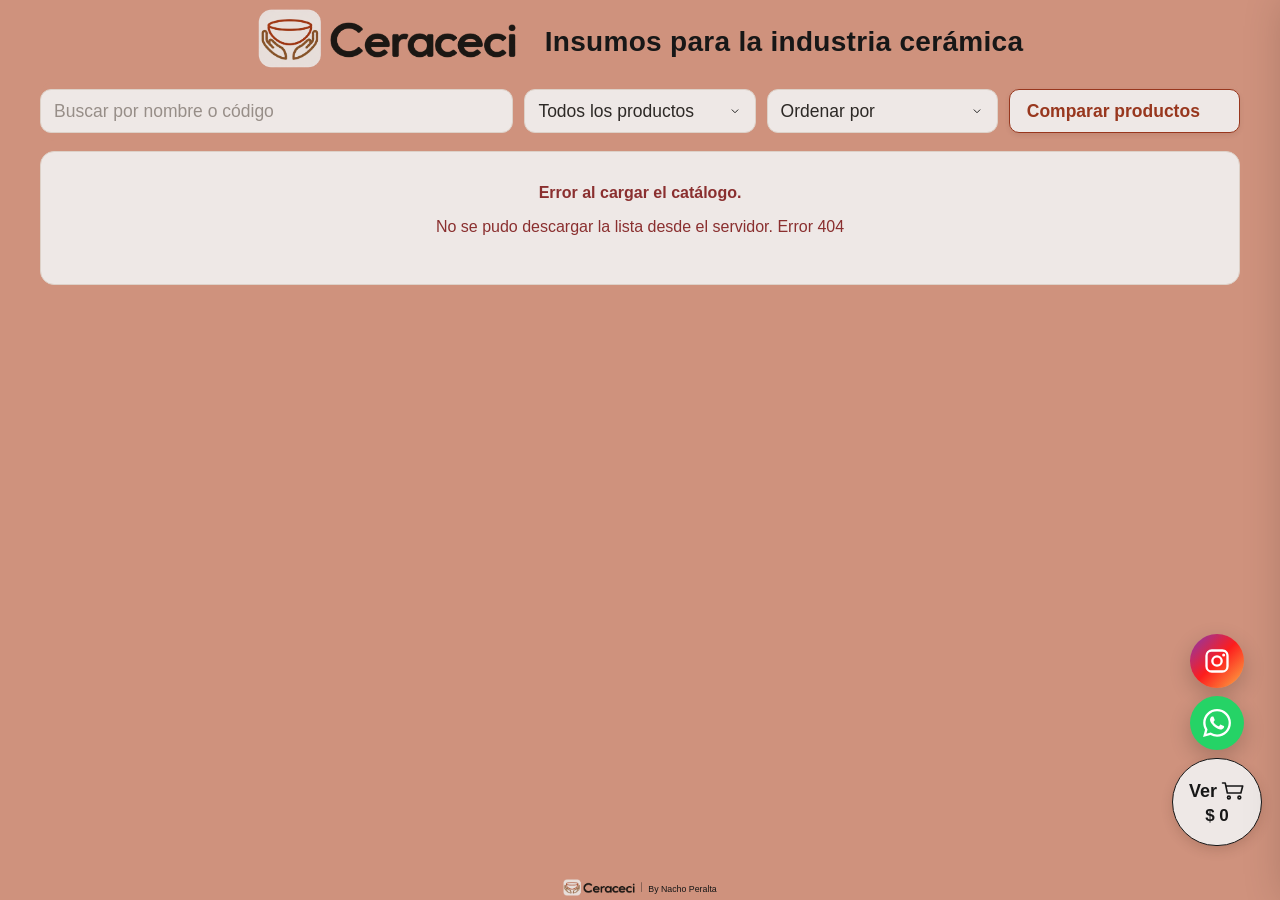
==== index.html @ 8c1fd9de "Add files via upload" ====
<!DOCTYPE html>
<html lang="es">
<head>
  <meta charset="UTF-8">

  <meta
    name="viewport"
    content="width=device-width, initial-scale=1.0"
  >

  <!-- CERACECI V322: PWA + iconos gris tarjeta + carga rápida -->
  <meta name="theme-color" content="#CF927D">
  <meta name="mobile-web-app-capable" content="yes">
  <meta name="apple-mobile-web-app-capable" content="yes">
  <meta name="apple-mobile-web-app-status-bar-style" content="default">
  <meta name="apple-mobile-web-app-title" content="Ceraceci">
  <link rel="icon" type="image/png" sizes="64x64" href="android-chrome-192x192-v322.png">
  <link rel="apple-touch-icon" sizes="180x180" href="android-chrome-192x192-v322.png">
  <link rel="manifest" href="manifest-v322.webmanifest">
  <link rel="preload" as="image" href="ceraceci-logo-horizontal-v323.png" type="image/png">

  <style id="ceraceci-loader-v312-style">
    /*
      V312 — loader a prueba de fallos.
      - Usa el logo aprobado exacto.
      - No oculta el catálogo mediante una clase en <html>.
      - Si JavaScript falla, la barra avanza por CSS y el overlay desaparece solo.
    */
    #ceraceciLoaderV312{
      position:fixed;
      inset:0;
      z-index:2147483000;
      box-sizing:border-box;
      display:flex;
      align-items:center;
      justify-content:center;
      padding:24px;
      background:#CF927D;
      opacity:1;
      visibility:visible;
      pointer-events:auto;
      transition:opacity .18s ease, visibility .18s ease;
      animation:ceraceciV312Failsafe .18s ease 4s forwards;
    }

    #ceraceciLoaderV312.ceraceci-loader-js-activo{
      animation:none;
    }

    #ceraceciLoaderV312.ceraceci-loader-saliendo{
      opacity:0;
      visibility:hidden;
      pointer-events:none;
    }

    #ceraceciLoaderV312 .ceraceci-loader-panel{
      width:min(92vw,520px);
      display:flex;
      flex-direction:column;
      align-items:center;
      justify-content:center;
      gap:23px;
      text-align:center;
      font-family:Manrope,system-ui,-apple-system,BlinkMacSystemFont,"Segoe UI",sans-serif;
      color:#111;
    }

    #ceraceciLoaderV312 .ceraceci-loader-logo{
      display:block;
      width:min(84vw,410px);
      height:auto;
      max-height:148px;
      object-fit:contain;
      object-position:center;
      user-select:none;
      pointer-events:none;
    }

    #ceraceciLoaderV312 .ceraceci-loader-mensaje{
      min-height:24px;
      font-size:18px;
      line-height:1.2;
      font-weight:700;
      color:#111;
    }

    #ceraceciLoaderV312 .ceraceci-loader-progreso{
      width:min(86vw,375px);
      display:block;
      margin-left:auto;
      margin-right:auto;
    }

    #ceraceciLoaderV312 .ceraceci-loader-progreso-linea{
      position:relative;
      height:12px;
      overflow:hidden;
      border-radius:999px;
      background:rgba(255,255,255,.40);
    }

    #ceraceciLoaderV312 .ceraceci-loader-progreso-relleno{
      position:absolute;
      inset:0 auto 0 0;
      width:2%;
      border-radius:inherit;
      background:#A73A1D;
      transition:width .16s linear;
      animation:ceraceciV312CssProgress 3.6s cubic-bezier(.18,.64,.28,1) forwards;
    }

    #ceraceciLoaderV312.ceraceci-loader-js-activo .ceraceci-loader-progreso-relleno{
      animation:none;
    }

    #ceraceciLoaderV312 .ceraceci-loader-progreso-texto{
      display:none;
      min-width:46px;
      text-align:right;
      font-size:16px;
      line-height:1;
      font-weight:800;
      color:#111;
    }

    #ceraceciLoaderV312.ceraceci-loader-js-activo .ceraceci-loader-progreso-texto{
      display:none;
    }

    @keyframes ceraceciV312CssProgress{
      0%{width:2%}
      35%{width:43%}
      70%{width:78%}
      100%{width:96%}
    }

    @keyframes ceraceciV312Failsafe{
      to{
        opacity:0;
        visibility:hidden;
        pointer-events:none;
      }
    }

    @media (max-width:650px){
      #ceraceciLoaderV312{
        padding:22px 16px;
      }
      #ceraceciLoaderV312 .ceraceci-loader-panel{
        gap:20px;
      }
      #ceraceciLoaderV312 .ceraceci-loader-logo{
        width:min(88vw,360px);
        max-height:132px;
      }
      #ceraceciLoaderV312 .ceraceci-loader-mensaje{
        font-size:17px;
      }
      #ceraceciLoaderV312 .ceraceci-loader-progreso{
        width:min(88vw,320px);
      }
    }
  </style>
<!--
    CERACECI: evita que navegadores móviles reutilicen una
    versión vieja del HTML durante demasiado tiempo.
  -->
  <meta http-equiv="Cache-Control" content="no-cache, no-store, must-revalidate">
  <meta http-equiv="Pragma" content="no-cache">
  <meta http-equiv="Expires" content="0">

  <title>Ceraceci - Catálogo</title>
  <meta name="ceraceci-version" content="322">
  <meta name="ceraceci-loader-version" content="322">

  <!--
    La hoja se carga de forma bloqueante para impedir que el navegador
    muestre el logo y el resto de la página antes de aplicar sus tamaños.
    El número de versión actualiza el archivo sin anular la caché en cada carga.
  -->
  <link rel="stylesheet" href="style.css?v=311">

  <style id="ajustes-v49">
    /* Presentaciones alineadas a la izquierda */
    .opciones-presentacion{
      display:flex !important;
      flex-wrap:wrap !important;
      flex-direction:row !important;
      justify-content:flex-start !important;
      gap:4px !important;
    }

    .selector-presentacion{
      margin-left:0 !important;
      margin-right:auto !important;
    }

    /* Reducción vertical proporcional y visible */
    .tarjeta-producto{
      padding-top:10px !important;
      padding-bottom:10px !important;
    }

    .encabezado-producto{
      gap:6px !important;
      padding-bottom:6px !important;
    }

    .bloque-presentaciones,
    .informacion-precio{
      padding-top:6px !important;
      padding-bottom:6px !important;
    }

    .titulo-opciones,
    .etiqueta-precio{
      margin-bottom:6px !important;
    }

    .selector-cantidad{
      padding-top:6px !important;
      padding-bottom:6px !important;
    }

    .total-producto{
      margin-bottom:6px !important;
      padding-top:8px !important;
      padding-bottom:8px !important;
    }

    .boton-presentacion,
    .selector-presentacion{
      min-height:28px !important;
      padding-top:4px !important;
      padding-bottom:4px !important;
    }

    .control-cantidad{
      height:30px !important;
    }

    .boton-cantidad,
    .cantidad{
      height:28px !important;
    }

    .agregar-carrito{
      min-height:33px !important;
      padding-top:5px !important;
      padding-bottom:5px !important;
    }

    @media (min-width:651px){
      /* Instagram, WhatsApp y carrito debajo */
      .acciones-flotantes{
        display:flex !important;
        flex-direction:column !important;
        align-items:flex-end !important;
      }

      .instagram-flotante{order:1 !important;}
      .whatsapp-flotante{order:2 !important;}
      .abrir-carrito{order:3 !important;}

      /*
       * Escritorio bastante más compacto:
       * reducción visible cercana al 22%, manteniendo proporciones.
       */
      .tarjeta-producto{
        min-height:320px !important;
        padding:9px !important;
      }

      .encabezado-producto{
        grid-template-rows:23px 1.9em .95em !important;
        row-gap:5px !important;
        min-height:78px !important;
        height:78px !important;
        padding-bottom:5px !important;
      }

      .fila-categoria-producto{
        min-height:23px !important;
        height:23px !important;
      }

      .categoria{
        padding:3px 7px !important;
        font-size:.63rem !important;
      }

      .compartir-producto{
        width:27px !important;
        height:27px !important;
      }

      .fila-titulo-producto{
        min-height:1.9em !important;
        height:1.9em !important;
      }

      .tarjeta-producto h2{
        min-height:1.9em !important;
        max-height:1.9em !important;
        font-size:.86rem !important;
        line-height:1.1 !important;
      }

      .codigo-producto{
        min-height:.95em !important;
        height:.95em !important;
        font-size:.59rem !important;
      }

      .bloque-presentaciones{
        min-height:46px !important;
        padding-top:5px !important;
        padding-bottom:5px !important;
      }

      .titulo-opciones,
      .etiqueta-precio{
        margin-bottom:5px !important;
        font-size:.62rem !important;
      }

      .boton-presentacion,
      .selector-presentacion{
        min-height:25px !important;
        padding-top:3px !important;
        padding-bottom:3px !important;
        font-size:.69rem !important;
      }

      .informacion-precio{
        min-height:50px !important;
        padding-top:5px !important;
        padding-bottom:5px !important;
      }

      .precio{
        font-size:1.22rem !important;
      }

      .selector-cantidad{
        min-height:36px !important;
        padding-top:5px !important;
        padding-bottom:5px !important;
      }

      .selector-cantidad > span{
        font-size:14px !important;
      }

      .control-cantidad{
        height:28px !important;
        grid-template-columns:28px 38px 28px !important;
      }

      .boton-cantidad,
      .cantidad{
        height:26px !important;
      }

      .total-producto{
        min-height:34px !important;
        margin-bottom:5px !important;
        padding:6px 8px !important;
      }

      .agregar-carrito{
        min-height:30px !important;
        padding:4px 8px !important;
        font-size:.78rem !important;
      }
    }

    @media (max-width:650px){
      /* Carrito, Instagram y WhatsApp */
      .acciones-flotantes{
        display:grid !important;
        grid-template-columns:minmax(132px,1fr) 42px 42px !important;
        align-items:center !important;
      }

      .abrir-carrito{
        grid-column:1 !important;
        grid-row:1 !important;
      }

      .instagram-flotante{
        grid-column:2 !important;
        grid-row:1 !important;
      }

      .whatsapp-flotante{
        grid-column:3 !important;
        grid-row:1 !important;
      }

      .tarjeta-producto{
        padding-top:8px !important;
        padding-bottom:8px !important;
      }

      .encabezado-producto{
        min-height:74px !important;
        gap:4px !important;
        padding-bottom:4px !important;
      }

      .bloque-presentaciones,
      .informacion-precio{
        padding-top:4px !important;
        padding-bottom:4px !important;
      }

      .titulo-opciones,
      .etiqueta-precio{
        margin-bottom:4px !important;
      }

      .boton-presentacion,
      .selector-presentacion{
        min-height:25px !important;
      }

      .precio{
        font-size:1.1rem !important;
      }

      .selector-cantidad{
        padding-top:4px !important;
        padding-bottom:4px !important;
      }

      .control-cantidad{
        height:30px !important;
      }

      .boton-cantidad,
      .cantidad{
        height:28px !important;
      }

      .total-producto{
        margin-bottom:4px !important;
        padding-top:6px !important;
        padding-bottom:6px !important;
      }

      .agregar-carrito{
        min-height:31px !important;
        padding-top:4px !important;
        padding-bottom:4px !important;
      }
    }

    @media (max-width:390px){
      .acciones-flotantes{
        grid-template-columns:minmax(116px,1fr) 40px 40px !important;
      }
    }
  

    /* Logo dentro de la cápsula del carrito */
    .logo-carrito{
      flex:0 0 auto;
      width:28px;
      height:28px;
      object-fit:contain;
      display:block;
    }

    /* El botón de presentación se adapta al contenido */
    .selector-presentacion{
      width:auto !important;
      max-width:100% !important;
      min-width:max-content !important;
    }

    @media (min-width:651px){
      /* Mitad de distancia entre logo principal y subtítulo */
      .logo-contenedor{
        gap:4px !important;
      }

      .selector-presentacion{
        width:auto !important;
        max-width:100% !important;
      }

      .logo-carrito{
        width:30px;
        height:30px;
      }
    }

    @media (max-width:650px){
      /* Mitad de distancia entre logo principal y subtítulo */
      .logo-contenedor{
        gap:3px !important;
      }

      .selector-presentacion{
        width:auto !important;
        max-width:100% !important;
      }

      .logo-carrito{
        width:25px;
        height:25px;
      }
    }

  

    /* =========================================
       V43 — ALINEACIÓN Y CONTROLES DE TARJETAS
    ========================================= */

    /* La cantidad solo cambia mediante − y + */
    .cantidad{
      pointer-events:none !important;
      user-select:none !important;
      cursor:default !important;
      caret-color:transparent !important;
    }

    /* El precio recupera proporción vertical */
    .precio{
      line-height:1.14 !important;
      letter-spacing:0 !important;
      font-stretch:normal !important;
    }

    /* Escritorio */
    @media (min-width:651px){
      /* Acercar Agregar a Total */
      .total-producto{
        margin-bottom:3px !important;
      }

      .agregar-carrito{
        margin-top:0 !important;
      }

      /* Precio menos aplastado */
      .precio{
        line-height:1.15 !important;
        font-weight:800 !important;
      }
    }

    /* Móvil: retícula fija para alinear todas las tarjetas */
    @media (max-width:650px){
      .tarjeta-producto{
        min-height:405px !important;
      }

      .encabezado-producto{
        display:grid !important;
        grid-template-rows:28px 2.3em 1.15em !important;
        row-gap:5px !important;
        min-height:98px !important;
        height:98px !important;
        padding-bottom:5px !important;
      }

      .fila-categoria-producto{
        min-height:28px !important;
        height:28px !important;
      }

      .fila-titulo-producto{
        min-height:2.3em !important;
        height:2.3em !important;
        overflow:hidden !important;
      }

      .tarjeta-producto h2{
        min-height:2.3em !important;
        max-height:2.3em !important;
        line-height:1.15 !important;
      }

      .codigo-producto{
        min-height:1.15em !important;
        height:1.15em !important;
        line-height:1.15 !important;
      }

      .codigo-producto:empty{
        visibility:hidden !important;
      }

      .bloque-presentaciones{
        min-height:62px !important;
      }

      .informacion-precio{
        min-height:55px !important;
      }

      .selector-cantidad{
        min-height:39px !important;
      }

      .total-producto{
        min-height:42px !important;
      }

      .agregar-carrito{
        min-height:34px !important;
        margin-top:0 !important;
      }

      .precio{
        line-height:1.14 !important;
      }
    }

  

    /* =========================================
       V44 — RETÍCULA FINAL DE TARJETAS
    ========================================= */

    /* La cantidad solo cambia con − y + */
    .cantidad{
      pointer-events:none !important;
      user-select:none !important;
      cursor:default !important;
      caret-color:transparent !important;
    }

    /* Precio con proporción vertical normal */
    .precio{
      line-height:1.14 !important;
      font-stretch:normal !important;
      letter-spacing:0 !important;
    }

    /* Mismo margen inferior que superior */
    .tarjeta-producto{
      padding-bottom:10px !important;
    }

    .agregar-carrito{
      margin-bottom:0 !important;
    }

    /* ESCRITORIO */
    @media (min-width:651px){

      /* Encabezado: nombre y código en filas separadas sin solaparse */
      .encabezado-producto{
        display:grid !important;
        grid-template-rows:25px 2.4em 1.15em !important;
        row-gap:6px !important;
        min-height:92px !important;
        height:92px !important;
        padding-bottom:6px !important;
      }

      .fila-categoria-producto{
        min-height:25px !important;
        height:25px !important;
      }

      .fila-titulo-producto{
        min-height:2.4em !important;
        height:2.4em !important;
        overflow:hidden !important;
      }

      .tarjeta-producto h2{
        min-height:2.4em !important;
        max-height:2.4em !important;
        line-height:1.18 !important;
        font-size:.88rem !important;
        overflow:hidden !important;
      }

      .codigo-producto{
        min-height:1.15em !important;
        height:1.15em !important;
        line-height:1.15 !important;
        margin:0 !important;
      }

      .codigo-producto:empty{
        visibility:hidden !important;
      }

      /* Mantener todas las tarjetas alineadas */
      .bloque-presentaciones{
        min-height:50px !important;
      }

      .informacion-precio{
        min-height:54px !important;
      }

      .selector-cantidad{
        min-height:38px !important;
      }

      .total-producto{
        min-height:36px !important;
        margin-bottom:3px !important;
      }

      /* Acercar Agregar a Total */
      .agregar-carrito{
        margin-top:0 !important;
      }

      /* El precio unitario deja de verse aplastado */
      .precio{
        line-height:1.16 !important;
        font-weight:800 !important;
      }

      /* Reducir el espacio inferior real */
      .tarjeta-producto{
        min-height:0 !important;
        height:auto !important;
        padding-bottom:9px !important;
      }
    }

    /* MÓVIL */
    @media (max-width:650px){

      /* Retícula uniforme sin espacio vacío debajo */
      .tarjeta-producto{
        min-height:0 !important;
        height:auto !important;
        padding-bottom:8px !important;
      }

      .encabezado-producto{
        display:grid !important;
        grid-template-rows:28px 2.3em 1.15em !important;
        row-gap:5px !important;
        min-height:98px !important;
        height:98px !important;
        padding-bottom:5px !important;
      }

      .fila-categoria-producto{
        min-height:28px !important;
        height:28px !important;
      }

      .fila-titulo-producto{
        min-height:2.3em !important;
        height:2.3em !important;
        overflow:hidden !important;
      }

      .tarjeta-producto h2{
        min-height:2.3em !important;
        max-height:2.3em !important;
        line-height:1.15 !important;
      }

      .codigo-producto{
        min-height:1.15em !important;
        height:1.15em !important;
        line-height:1.15 !important;
      }

      .codigo-producto:empty{
        visibility:hidden !important;
      }

      .bloque-presentaciones{
        min-height:62px !important;
      }

      .informacion-precio{
        min-height:55px !important;
      }

      .selector-cantidad{
        min-height:39px !important;
      }

      .total-producto{
        min-height:42px !important;
        margin-bottom:5px !important;
      }

      .agregar-carrito{
        margin-top:0 !important;
        margin-bottom:0 !important;
      }

      .precio{
        line-height:1.14 !important;
      }
    }

  

    /* =========================================
       V45 — PRECIO UNITARIO Y TOTAL EN UNA FILA
    ========================================= */

    .informacion-precio,
    .total-producto{
      display:flex !important;
      align-items:center !important;
      justify-content:space-between !important;
      gap:10px !important;
    }

    .etiqueta-precio,
    .etiqueta-total{
      margin:0 !important;
      min-width:0 !important;
      color:var(--color-texto-suave) !important;
      font-size:.67rem !important;
      line-height:1 !important;
      text-transform:uppercase !important;
      letter-spacing:.07em !important;
    }

    .precio,
    .precio-total{
      margin:0 !important;
      margin-left:auto !important;
      text-align:right !important;
      white-space:nowrap !important;
    }

    @media (min-width:651px){
      .etiqueta-precio{
        display:flex !important;
        flex-direction:row !important;
        align-items:center !important;
        gap:.28em !important;
        white-space:nowrap !important;
      }

      .informacion-precio{
        min-height:46px !important;
        padding-top:5px !important;
        padding-bottom:5px !important;
      }

      .total-producto{
        min-height:36px !important;
      }
    }

    @media (max-width:650px){
      .etiqueta-precio{
        display:grid !important;
        grid-template-rows:auto auto !important;
        align-content:center !important;
        justify-items:start !important;
        gap:0 !important;
        width:max-content !important;
        max-width:4.6em !important;
        line-height:.88 !important;
      }

      .precio-palabra,
      .unitario-palabra{
        display:block !important;
      }

      .informacion-precio{
        min-height:42px !important;
        padding-top:5px !important;
        padding-bottom:5px !important;
      }

      .precio{
        align-self:center !important;
        font-size:1.14rem !important;
        line-height:1.08 !important;
      }

      .total-producto{
        min-height:42px !important;
      }

      .etiqueta-total{
        display:block !important;
        width:max-content !important;
      }

      .precio-total{
        align-self:center !important;
      }
    }

  

    /* =========================================
       V46 — AJUSTES DE PRECIO, TOTAL Y PRESENTACIÓN
    ========================================= */

    /* Mayúscula inicial, resto en minúsculas */
    .titulo-opciones,
    .etiqueta-precio,
    .etiqueta-total{
      text-transform:none !important;
      letter-spacing:0 !important;
    }

    /* Cápsula Total más baja */
    .total-producto{
      min-height:0 !important;
      padding-top:5px !important;
      padding-bottom:5px !important;
    }

    /* MÓVIL */
    @media (max-width:650px){

      /*
       * Duplicar la separación entre Precio y Unitario
       * sin aumentar la altura total del bloque:
       * se aprovecha el espacio libre superior e inferior.
       */
      .etiqueta-precio{
        grid-template-rows:auto auto !important;
        align-content:space-between !important;
        height:2.35em !important;
        line-height:1 !important;
      }

      .precio-palabra,
      .unitario-palabra{
        line-height:1 !important;
      }

      .informacion-precio{
        min-height:42px !important;
        height:42px !important;
        padding-top:3px !important;
        padding-bottom:3px !important;
      }

      /* Presentación: 6 px iguales arriba, entre elementos y abajo */
      .bloque-presentaciones{
        display:grid !important;
        grid-template-rows:auto auto !important;
        row-gap:6px !important;
        min-height:0 !important;
        padding-top:6px !important;
        padding-bottom:6px !important;
      }

      .titulo-opciones{
        margin:0 !important;
      }

      .opciones-presentacion,
      .selector-presentacion{
        margin-top:0 !important;
        margin-bottom:0 !important;
      }

      /* Total apenas contiene texto y precio */
      .total-producto{
        min-height:0 !important;
        height:auto !important;
        padding-top:4px !important;
        padding-bottom:4px !important;
      }
    }

    /* ESCRITORIO */
    @media (min-width:651px){
      .total-producto{
        min-height:0 !important;
        height:auto !important;
        padding-top:5px !important;
        padding-bottom:5px !important;
      }
    }

  

    /* =========================================
       V47 — TIPOGRAFÍA UNIFICADA SIN CAMBIAR ALTURAS
    ========================================= */

    /*
     * Código, Presentación, Precio unitario, Cantidad y Total
     * usan exactamente el mismo tamaño y un tono más oscuro.
     */
    .codigo-producto,
    .titulo-opciones,
    .etiqueta-precio,
    .selector-cantidad > span,
    .etiqueta-total,
    .total-producto > span{
      color:#4a433e !important;
      font-size:.78rem !important;
      font-weight:500 !important;
      line-height:1 !important;
      letter-spacing:0 !important;
      text-transform:none !important;
    }

    /*
     * El valor de Precio unitario nunca supera el tamaño
     * del nombre del producto.
     */
    .precio{
      font-size:1rem !important;
      line-height:1.12 !important;
    }

    /* No modificar dimensiones de bloques, cápsulas ni tarjetas. */
    @media (min-width:651px){
      .codigo-producto,
      .titulo-opciones,
      .etiqueta-precio,
      .selector-cantidad > span,
      .etiqueta-total,
      .total-producto > span{
        font-size:.78rem !important;
      }

      .precio{
        font-size:.88rem !important;
      }
    }

    @media (max-width:650px){
      .codigo-producto,
      .titulo-opciones,
      .etiqueta-precio,
      .selector-cantidad > span,
      .etiqueta-total,
      .total-producto > span{
        font-size:.78rem !important;
      }

      .precio{
        font-size:.86rem !important;
      }
    }

  

    /* =========================================
       V48 — ALINEACIÓN Y JERARQUÍA DE PRECIOS
    ========================================= */

    /* Precio unitario sin negrita; Total en negrita */
    .precio{
      font-weight:400 !important;
      font-family:Arial, Helvetica, sans-serif !important;
      font-stretch:normal !important;
      transform:none !important;
    }

    .precio-total{
      font-weight:800 !important;
    }

    /* Código: etiqueta normal y valor más pequeño */
    .codigo-etiqueta{
      font-size:1em !important;
      font-weight:500 !important;
    }

    .codigo-valor{
      font-size:.82em !important;
      font-weight:400 !important;
    }

    /* Flecha blanca en el selector Kanthal */
    .selector-presentacion{
      color:#fff !important;
      background-image:
        url("data:image/svg+xml,%3Csvg xmlns='http://www.w3.org/2000/svg' width='14' height='14' viewBox='0 0 24 24'%3E%3Cpath d='m7 10 5 5 5-5' fill='none' stroke='%23ffffff' stroke-width='2' stroke-linecap='round' stroke-linejoin='round'/%3E%3C/svg%3E") !important;
      background-repeat:no-repeat !important;
      background-position:right 13px center !important;
      background-size:14px 14px !important;
    }

    /* ESCRITORIO */
    @media (min-width:651px){
      /*
       * Precio unitario, selector de cantidad y Total
       * comparten el mismo eje central horizontal.
       */
      .informacion-precio,
      .selector-cantidad,
      .total-producto{
        display:grid !important;
        grid-template-columns:minmax(0,1fr) 106px !important;
        align-items:center !important;
        column-gap:10px !important;
      }

      .etiqueta-precio,
      .selector-cantidad > span,
      .etiqueta-total{
        grid-column:1 !important;
        justify-self:start !important;
      }

      .precio,
      .control-cantidad,
      .precio-total{
        grid-column:2 !important;
        justify-self:center !important;
        text-align:center !important;
        margin-left:0 !important;
      }

      /* Precio unitario menos achatado, como el Total */
      .precio{
        line-height:1.2 !important;
        letter-spacing:0 !important;
        white-space:nowrap !important;
      }

      .precio-total{
        line-height:1.2 !important;
        white-space:nowrap !important;
      }
    }

    /* MÓVIL */
    @media (max-width:650px){
      /* Ambos precios comparten exactamente el mismo borde derecho */
      .informacion-precio,
      .total-producto{
        display:grid !important;
        grid-template-columns:minmax(0,1fr) auto !important;
        align-items:center !important;
        column-gap:8px !important;
      }

      .etiqueta-precio,
      .etiqueta-total{
        grid-column:1 !important;
        justify-self:start !important;
      }

      .precio,
      .precio-total{
        grid-column:2 !important;
        justify-self:end !important;
        text-align:right !important;
        margin-left:0 !important;
        min-width:0 !important;
      }
    }

  

    /* =========================================
       V49 — PRESENTACIÓN, TOTAL Y CANTIDAD
    ========================================= */

    /* El precio unitario vuelve a estar en negrita */
    .precio{
      font-weight:700 !important;
    }

    /* Total más grande y en negrita, pero menor que el nombre */
    .etiqueta-total,
    .total-producto > span{
      font-size:.84rem !important;
      font-weight:700 !important;
      line-height:1 !important;
    }

    /* ESCRITORIO */
    @media (min-width:651px){
      /* Presentación y botones en la misma línea */
      .bloque-presentaciones{
        display:grid !important;
        grid-template-columns:auto minmax(0,1fr) !important;
        align-items:center !important;
        column-gap:10px !important;
        min-height:0 !important;
      }

      .titulo-opciones{
        margin:0 !important;
        grid-column:1 !important;
        white-space:nowrap !important;
      }

      .opciones-presentacion,
      .selector-presentacion{
        grid-column:2 !important;
        justify-self:end !important;
        margin-top:0 !important;
        margin-bottom:0 !important;
      }

      /* El número central de − 1 + un poco más chico */
      .cantidad{
        font-size:.82rem !important;
      }

      /* Mantener − y + con su tamaño actual */
      .boton-cantidad{
        font-size:1rem !important;
      }

      .etiqueta-total,
      .total-producto > span{
        font-size:.84rem !important;
      }
    }

    /* MÓVIL */
    @media (max-width:650px){
      .etiqueta-total,
      .total-producto > span{
        font-size:.82rem !important;
      }
    }

  </style>


  <style id="redisenio-tarjetas-v1">
    /* Fotos, detalles desplegables y selección para comparar */
    .acciones-producto{
      display:flex;
      flex:0 0 auto;
      align-items:center;
      gap:5px;
    }

    .boton-comparar{
      display:inline-flex;
      align-items:center;
      justify-content:center;
      gap:4px;
      min-height:27px;
      padding:4px 7px;
      color:var(--color-principal);
      font-size:.64rem;
      font-weight:700;
      line-height:1;
      background:var(--color-control);
      border:1px solid var(--color-borde);
      border-radius:999px;
      cursor:pointer;
    }

    .boton-comparar:hover,
    .boton-comparar.seleccionado{
      color:#fff;
      background:var(--color-principal);
      border-color:var(--color-principal);
    }

    .icono-comparar{
      font-size:.85rem;
      line-height:1;
    }

    body .fila-categoria-producto .categoria{
      max-width:calc(100% - 128px) !important;
    }

    .contenedor-foto-producto{
      display:grid;
      place-items:center;
      width:100%;
      height:150px;
      margin-top:8px;
      overflow:hidden;
      background:var(--color-fondo);
      border:1px solid var(--color-borde);
      border-radius:10px;
    }

    .contenedor-foto-producto.sin-foto{
      background:#eee8e3;
    }

    .foto-producto{
      display:block;
      width:100%;
      height:100%;
      padding:7px;
      object-fit:contain;
    }

    .foto-producto.foto-placeholder{
      width:54%;
      height:54%;
      padding:0;
      opacity:.28;
    }

    .zona-detalles-producto{
      padding:7px 0;
      border-bottom:1px solid var(--color-borde);
    }

    .ver-detalles{
      width:100%;
      min-height:30px;
      padding:5px 8px;
      color:var(--color-principal);
      font-size:.72rem;
      font-weight:700;
      background:transparent;
      border:1px solid var(--color-principal);
      border-radius:8px;
      cursor:pointer;
    }

    .ver-detalles:hover{
      color:#fff;
      background:var(--color-principal);
    }

    .detalles-producto{
      margin-top:7px;
      padding:8px;
      color:#4a433e;
      font-size:.72rem;
      line-height:1.35;
      background:#eee8e3;
      border-radius:8px;
    }

    .detalles-producto[hidden],
    .barra-comparacion[hidden],
    .seccion-comparacion[hidden],
    #productos[hidden]{
      display:none !important;
    }

    .grupo-detalle-producto + .grupo-detalle-producto{
      margin-top:8px;
    }

    .grupo-detalle-producto strong{
      display:block;
      margin-bottom:3px;
      color:var(--color-texto);
    }

    .grupo-detalle-producto p,
    .detalle-pendiente{
      margin:0;
      white-space:pre-line;
    }

    /* Barra que aparece al elegir productos */
    .barra-comparacion{
      position:sticky;
      top:78px;
      z-index:9;
      display:flex;
      align-items:center;
      justify-content:space-between;
      gap:10px;
      margin:0 0 10px;
      padding:9px 11px;
      background:rgba(238,225,216,.97);
      border:1px solid #d2b7ac;
      border-radius:12px;
      box-shadow:var(--sombra);
      backdrop-filter:blur(8px);
    }

    .barra-comparacion p{
      margin:0;
      color:var(--color-principal-oscuro);
      font-size:.78rem;
      font-weight:700;
    }

    .acciones-barra-comparacion{
      display:flex;
      align-items:center;
      gap:7px;
    }

    .limpiar-comparacion,
    .abrir-comparacion,
    .volver-catalogo,
    .limpiar-comparacion-vista{
      min-height:34px;
      padding:6px 10px;
      font-size:.75rem;
      font-weight:700;
      border-radius:8px;
      cursor:pointer;
    }

    .limpiar-comparacion,
    .volver-catalogo,
    .limpiar-comparacion-vista{
      color:var(--color-principal);
      background:var(--color-control);
      border:1px solid var(--color-principal);
    }

    .abrir-comparacion{
      color:#fff;
      background:var(--color-principal);
      border:1px solid var(--color-principal);
    }

    .abrir-comparacion:disabled{
      cursor:not-allowed;
      opacity:.45;
    }

    /* Comparación dentro de la misma página */
    .seccion-comparacion{
      width:100%;
    }

    body.comparacion-abierta .busqueda,
    body.comparacion-abierta #estado{
      display:none !important;
    }

    .encabezado-comparacion{
      display:grid;
      grid-template-columns:auto minmax(0,1fr) auto;
      align-items:center;
      gap:12px;
      margin-bottom:12px;
      padding:10px;
      background:#eee8e3;
      border:1px solid var(--color-borde);
      border-radius:12px;
    }

    .encabezado-comparacion h1,
    .encabezado-comparacion p{
      margin:0;
      text-align:center;
    }

    .encabezado-comparacion h1{
      color:var(--color-principal-oscuro);
      font-size:1.1rem;
    }

    .encabezado-comparacion p{
      margin-top:2px;
      color:var(--color-texto-suave);
      font-size:.72rem;
    }

    .productos-comparados{
      width:100%;
      gap:8px;
    }

    .productos-comparados[data-cantidad="2"]{
      grid-template-columns:repeat(2,minmax(0,1fr));
    }

    .productos-comparados[data-cantidad="3"]{
      grid-template-columns:repeat(3,minmax(0,1fr));
    }

    .productos-comparados[data-cantidad="4"]{
      grid-template-columns:repeat(4,minmax(0,1fr));
    }

    body .productos-comparados .tarjeta-comparacion{
      min-width:0 !important;
      min-height:0 !important;
      height:auto !important;
      padding:7px !important;
    }

    body .tarjeta-comparacion .encabezado-producto{
      display:flex !important;
      flex-direction:column !important;
      gap:4px !important;
      min-height:0 !important;
      height:auto !important;
      padding-bottom:5px !important;
    }

    body .tarjeta-comparacion .fila-categoria-producto,
    body .tarjeta-comparacion .fila-titulo-producto,
    body .tarjeta-comparacion .codigo-producto{
      min-height:0 !important;
      height:auto !important;
    }

    body .tarjeta-comparacion .fila-categoria-producto .categoria{
      max-width:calc(100% - 30px) !important;
    }

    .tarjeta-comparacion .compartir-producto{
      display:none;
    }

    .tarjeta-comparacion .boton-comparar{
      width:26px;
      min-width:26px;
      min-height:26px;
      padding:0;
      border-radius:50%;
    }

    .tarjeta-comparacion .texto-comparar{
      display:none;
    }

    body .tarjeta-comparacion h2{
      min-height:2.3em !important;
      max-height:2.3em !important;
      font-size:.74rem !important;
      line-height:1.15 !important;
    }

    body .tarjeta-comparacion .codigo-producto{
      overflow:hidden;
      font-size:.59rem !important;
      text-overflow:ellipsis;
      white-space:nowrap;
    }

    .tarjeta-comparacion .contenedor-foto-producto{
      height:auto;
      aspect-ratio:1 / 1;
      margin-top:5px;
      border-radius:7px;
    }

    .tarjeta-comparacion .zona-detalles-producto{
      padding:5px 0;
    }

    .tarjeta-comparacion .ver-detalles{
      min-height:26px;
      padding:3px;
      font-size:.61rem;
    }

    .tarjeta-comparacion .detalles-producto{
      margin-top:4px;
      padding:5px;
      font-size:.6rem;
    }

    body .productos-comparados .bloque-presentaciones{
      display:block !important;
      min-height:0 !important;
      padding:5px 0 !important;
    }

    .productos-comparados .titulo-opciones{
      display:block !important;
      margin:0 0 4px !important;
      font-size:.61rem !important;
    }

    body .productos-comparados .selector-presentacion{
      display:block !important;
      width:100% !important;
      min-width:0 !important;
      max-width:100% !important;
      min-height:27px !important;
      padding:3px 17px 3px 4px !important;
      font-size:.59rem !important;
      background-position:right 3px center !important;
      background-size:10px 10px !important;
    }

    body .productos-comparados .informacion-precio,
    body .productos-comparados .selector-cantidad,
    body .productos-comparados .total-producto{
      display:flex !important;
      align-items:center !important;
      justify-content:space-between !important;
      gap:3px !important;
      min-height:0 !important;
      height:auto !important;
      padding:5px 0 !important;
    }

    body .productos-comparados .total-producto{
      margin-bottom:4px !important;
      padding:5px !important;
    }

    .productos-comparados .etiqueta-precio,
    .productos-comparados .selector-cantidad > span,
    .productos-comparados .total-producto > span{
      display:block !important;
      font-size:.58rem !important;
      line-height:1 !important;
    }

    body .productos-comparados .precio,
    body .productos-comparados .precio-total{
      margin:0 !important;
      font-size:.66rem !important;
      line-height:1 !important;
      text-align:right !important;
      white-space:nowrap;
    }

    body .productos-comparados .control-cantidad{
      width:68px !important;
      height:26px !important;
      grid-template-columns:repeat(3,minmax(0,1fr)) !important;
    }

    body .productos-comparados .boton-cantidad,
    body .productos-comparados .cantidad{
      height:24px !important;
      font-size:.68rem !important;
    }

    body .productos-comparados .agregar-carrito{
      min-height:29px !important;
      padding:3px !important;
      font-size:.64rem !important;
    }

    @media (max-width:650px){
      body .fila-categoria-producto .categoria{
        max-width:calc(100% - 69px) !important;
      }

      .boton-comparar{
        width:27px;
        min-width:27px;
        padding:0;
        border-radius:50%;
      }

      .boton-comparar .texto-comparar{
        display:none;
      }

      .contenedor-foto-producto{
        height:112px;
        margin-top:6px;
      }

      .barra-comparacion{
        top:103px;
        padding:7px 8px;
      }

      .barra-comparacion p{
        max-width:120px;
        font-size:.66rem;
        line-height:1.1;
      }

      .limpiar-comparacion,
      .abrir-comparacion{
        min-height:31px;
        padding:4px 7px;
        font-size:.65rem;
      }

      .encabezado-comparacion{
        grid-template-columns:1fr auto;
        gap:7px;
        padding:8px;
      }

      .encabezado-comparacion > div{
        grid-column:1 / -1;
        grid-row:1;
      }

      .volver-catalogo{
        grid-column:1;
        grid-row:2;
      }

      .limpiar-comparacion-vista{
        grid-column:2;
        grid-row:2;
      }

      .productos-comparados{
        gap:4px;
      }

      body .productos-comparados .tarjeta-comparacion{
        padding:4px !important;
        border-radius:8px !important;
      }

      .tarjeta-comparacion .categoria{
        padding:2px 3px !important;
        font-size:.46rem !important;
      }

      .tarjeta-comparacion .logo-categoria{
        display:none;
      }

      .tarjeta-comparacion .boton-comparar{
        width:21px;
        min-width:21px;
        min-height:21px;
        font-size:.58rem;
      }

      body .tarjeta-comparacion h2{
        font-size:.57rem !important;
      }

      body .tarjeta-comparacion .codigo-producto{
        font-size:.46rem !important;
      }

      .tarjeta-comparacion .ver-detalles{
        min-height:23px;
        font-size:.49rem;
      }

      .productos-comparados .titulo-opciones,
      .productos-comparados .etiqueta-precio,
      .productos-comparados .selector-cantidad > span,
      .productos-comparados .total-producto > span{
        font-size:.46rem !important;
      }

      body .productos-comparados .selector-presentacion{
        min-height:24px !important;
        font-size:.48rem !important;
      }

      body .productos-comparados .informacion-precio,
      body .productos-comparados .selector-cantidad,
      body .productos-comparados .total-producto{
        display:block !important;
        padding:4px 0 !important;
      }

      body .productos-comparados .precio,
      body .productos-comparados .precio-total{
        display:block !important;
        margin-top:3px !important;
        font-size:.57rem !important;
        text-align:left !important;
      }

      body .productos-comparados .control-cantidad{
        width:100% !important;
        margin-top:3px;
      }

      body .productos-comparados .agregar-carrito{
        min-height:26px !important;
        font-size:.5rem !important;
      }

      .productos-comparados .icono-agregar{
        display:none;
      }
    }
  </style>

  <style id="compra-compacta-v1">
    /* Precio, cantidad y carrito en una sola fila */
    .fila-compra{
      display:grid;
      grid-template-columns:auto auto auto;
      align-items:center;
      justify-content:space-between;
      gap:4px;
      margin-top:auto;
      padding-top:6px;
    }

    body .fila-compra .informacion-precio,
    body .fila-compra .selector-cantidad{
      display:block !important;
      min-width:0 !important;
      min-height:0 !important;
      height:auto !important;
      margin:0 !important;
      padding:0 !important;
      border:0 !important;
    }

    body .fila-compra .precio{
      display:block !important;
      margin:0 !important;
      color:var(--color-principal) !important;
      font-size:1.32rem !important;
      font-weight:800 !important;
      line-height:1 !important;
      letter-spacing:-.025em !important;
      text-align:left !important;
      white-space:nowrap !important;
    }

    body .fila-compra .control-cantidad{
      width:94px !important;
      height:34px !important;
      grid-template-columns:28px 36px 28px !important;
    }

    body .fila-compra .boton-cantidad,
    body .fila-compra .cantidad{
      height:32px !important;
    }

    body .fila-compra .agregar-carrito{
      display:grid !important;
      place-items:center !important;
      width:40px !important;
      min-width:40px !important;
      height:36px !important;
      min-height:36px !important;
      margin:0 !important;
      padding:0 !important;
      border-radius:8px !important;
    }

    .fila-compra .icono-agregar{
      display:grid !important;
      place-items:center;
      width:24px;
      height:24px;
      color:#fff;
    }

    .fila-compra .icono-agregar svg{
      display:block;
      width:24px;
      height:24px;
      fill:none;
      stroke:currentColor;
      stroke-width:2.15;
      stroke-linecap:round;
      stroke-linejoin:round;
    }

    @media (max-width:650px){
      .fila-compra{
        grid-template-columns:auto auto auto;
        justify-content:space-between;
        gap:2px;
        padding-top:5px;
      }

      body .fila-compra .precio{
        font-size:1.29rem !important;
      }

      body .fila-compra .control-cantidad{
        width:60px !important;
        height:30px !important;
        grid-template-columns:19px 22px 19px !important;
      }

      body .fila-compra .boton-cantidad,
      body .fila-compra .cantidad{
        height:28px !important;
        font-size:.78rem !important;
      }

      body .fila-compra .agregar-carrito{
        width:30px !important;
        min-width:30px !important;
        height:30px !important;
        min-height:30px !important;
      }

      .fila-compra .icono-agregar,
      .fila-compra .icono-agregar svg{
        width:20px;
        height:20px;
      }
    }
  </style>

  <style id="fotos-completas-v1">
    /* Muestra cada foto completa, centrada y sin deformarla ni recortarla. */
    body .contenedor-foto-producto{
      position:relative;
      min-width:0;
      min-height:0;
      padding:0;
    }

    body .contenedor-foto-producto .foto-producto:not(.foto-placeholder){
      display:block !important;
      position:absolute !important;
      top:7px !important;
      right:7px !important;
      bottom:7px !important;
      left:7px !important;
      width:calc(100% - 14px) !important;
      height:calc(100% - 14px) !important;
      max-width:none !important;
      max-height:none !important;
      padding:0 !important;
      object-fit:contain !important;
      object-position:center center !important;
    }

    @media (max-width:650px){
      body .contenedor-foto-producto .foto-producto:not(.foto-placeholder){
        top:5px !important;
        right:5px !important;
        bottom:5px !important;
        left:5px !important;
        width:calc(100% - 10px) !important;
        height:calc(100% - 10px) !important;
      }
    }
  </style>

  <style id="comparacion-movil-v1">
    /* Más separación para evitar tocar Compartir al elegir Comparar. */
    body .acciones-producto{
      gap:10px !important;
    }

    @media (max-width:650px){
      /* Queda debajo del buscador fijo y nunca se oculta parcialmente. */
      body .barra-comparacion{
        top:122px !important;
        z-index:11 !important;
      }

      /* En comparación: dos tarjetas por fila. */
      body .productos-comparados,
      body .productos-comparados[data-cantidad="2"],
      body .productos-comparados[data-cantidad="3"],
      body .productos-comparados[data-cantidad="4"]{
        grid-template-columns:repeat(2,minmax(0,1fr)) !important;
        gap:8px !important;
      }

      body .productos-comparados .tarjeta-comparacion{
        padding:8px !important;
      }

      body .productos-comparados .tarjeta-comparacion h2{
        font-size:.78rem !important;
      }

      body .productos-comparados .tarjeta-comparacion .codigo-producto{
        font-size:.58rem !important;
      }

      body .productos-comparados .tarjeta-comparacion .categoria{
        font-size:.54rem !important;
      }

      body .productos-comparados .tarjeta-comparacion .ver-detalles{
        min-height:28px !important;
        font-size:.58rem !important;
      }
    }
  </style>

  <style id="compra-centrada-v2">
    /* Presentaciones visibles, sin título y centradas en todas las tarjetas. */
    body .titulo-opciones{
      display:none !important;
    }

    body .bloque-presentaciones{
      display:block !important;
      min-height:0 !important;
      padding-top:6px !important;
      padding-bottom:6px !important;
    }

    body .opciones-presentacion,
    body .productos-comparados .opciones-presentacion{
      display:flex !important;
      flex-wrap:wrap !important;
      align-items:center !important;
      justify-content:center !important;
      gap:5px !important;
      width:100% !important;
    }

    body .boton-presentacion{
      flex:0 0 auto !important;
    }

    /* Solo Alambre usa un selector desplegable y queda centrado. */
    body .selector-presentacion-alambre,
    body .productos-comparados .selector-presentacion-alambre{
      display:block !important;
      width:auto !important;
      min-width:112px !important;
      max-width:100% !important;
      margin-right:auto !important;
      margin-left:auto !important;
      text-align:center !important;
      text-align-last:center !important;
    }

    /* Precio centrado arriba; cantidad y carrito centrados debajo. */
    body .fila-compra{
      display:grid !important;
      grid-template-columns:auto auto !important;
      align-items:center !important;
      justify-content:center !important;
      column-gap:10px !important;
      row-gap:8px !important;
      width:100% !important;
      margin-top:0 !important;
      padding-top:8px !important;
    }

    body .fila-compra .informacion-precio{
      grid-column:1 / -1 !important;
      grid-row:1 !important;
      justify-self:stretch !important;
      width:100% !important;
    }

    body .fila-compra .precio{
      width:100% !important;
      font-size:1.75rem !important;
      line-height:1.05 !important;
      text-align:center !important;
    }

    body .fila-compra .selector-cantidad{
      grid-column:1 !important;
      grid-row:3 !important;
      justify-self:end !important;
    }

    body .fila-compra > .bloque-presentaciones{
      grid-column:1 / -1 !important;
      grid-row:2 !important;
      width:100% !important;
      margin:0 !important;
    }

    body .fila-compra .agregar-carrito{
      grid-column:2 !important;
      grid-row:3 !important;
      justify-self:start !important;
    }

    @media (min-width:651px){
      body #productos .encabezado-producto{
        row-gap:3px !important;
        min-height:74px !important;
        height:74px !important;
      }
    }

    body .productos-comparados .fila-compra{
      grid-template-columns:auto auto !important;
      justify-content:center !important;
      column-gap:6px !important;
      row-gap:6px !important;
    }

    body .productos-comparados .fila-compra .informacion-precio{
      display:block !important;
      grid-column:1 / -1 !important;
      width:100% !important;
      padding:0 !important;
    }

    body .productos-comparados .fila-compra .precio{
      width:100% !important;
      margin:0 !important;
      font-size:1.12rem !important;
      text-align:center !important;
    }

    body .productos-comparados .fila-compra .selector-cantidad{
      display:block !important;
      grid-column:1 !important;
      justify-self:end !important;
      padding:0 !important;
    }

    body .productos-comparados .fila-compra .control-cantidad{
      width:68px !important;
      height:30px !important;
      grid-template-columns:22px 24px 22px !important;
    }

    body .productos-comparados .fila-compra .boton-cantidad,
    body .productos-comparados .fila-compra .cantidad{
      height:28px !important;
    }

    body .productos-comparados .fila-compra .agregar-carrito{
      display:grid !important;
      grid-column:2 !important;
      justify-self:start !important;
      width:32px !important;
      min-width:32px !important;
      height:30px !important;
      min-height:30px !important;
      padding:0 !important;
    }

    @media (max-width:650px){
      body #productos .encabezado-producto{
        row-gap:3px !important;
        min-height:94px !important;
        height:94px !important;
      }

      body .fila-compra,
      body .productos-comparados .fila-compra{
        grid-template-columns:minmax(0,1fr) 30px !important;
        justify-content:stretch !important;
        column-gap:10px !important;
        row-gap:7px !important;
      }

      body .fila-compra .precio{
        font-size:1.45rem !important;
        text-align:center !important;
      }

      body .fila-compra .selector-cantidad,
      body .productos-comparados .fila-compra .selector-cantidad{
        width:100% !important;
        justify-self:stretch !important;
      }

      body .fila-compra .control-cantidad,
      body .productos-comparados .fila-compra .control-cantidad{
        width:100% !important;
        height:30px !important;
        grid-template-columns:repeat(3,minmax(0,1fr)) !important;
      }

      body .fila-compra .boton-cantidad,
      body .fila-compra .cantidad,
      body .productos-comparados .fila-compra .boton-cantidad,
      body .productos-comparados .fila-compra .cantidad{
        height:28px !important;
      }

      body .fila-compra .agregar-carrito,
      body .productos-comparados .fila-compra .agregar-carrito{
        width:30px !important;
        min-width:30px !important;
        height:30px !important;
        min-height:30px !important;
      }

      body .productos-comparados .fila-compra .precio{
        font-size:1.05rem !important;
      }
    }
  </style>

  <style id="cabecera-compacta-v1">
    /* Cabecera más baja: sin categoría y con acciones apiladas a la derecha. */
    body .categoria,
    body .fila-categoria-producto{
      display:none !important;
    }

    body .encabezado-producto,
    body #productos .encabezado-producto,
    body .productos-comparados .encabezado-producto,
    body .tarjeta-comparacion .encabezado-producto{
      display:block !important;
      position:relative !important;
      min-height:55px !important;
      height:auto !important;
      padding-right:34px !important;
      padding-bottom:4px !important;
    }

    body .encabezado-producto .fila-titulo-producto,
    body .encabezado-producto .codigo-producto{
      width:100% !important;
      margin-right:0 !important;
    }

    body .encabezado-producto .acciones-producto{
      display:flex !important;
      position:absolute !important;
      top:0 !important;
      right:0 !important;
      flex-direction:column !important;
      align-items:center !important;
      gap:3px !important;
      width:26px !important;
      margin:0 !important;
    }

    body .encabezado-producto .compartir-producto,
    body .encabezado-producto .boton-comparar,
    body .tarjeta-comparacion .compartir-producto,
    body .tarjeta-comparacion .boton-comparar{
      display:grid !important;
      place-items:center !important;
      width:26px !important;
      min-width:26px !important;
      height:26px !important;
      min-height:26px !important;
      padding:0 !important;
      border-radius:50% !important;
    }

    body .boton-comparar .texto-comparar{
      display:none !important;
    }

    /* Todos los controles pedidos comparten exactamente la misma altura. */
    body .tarjeta-producto{
      --alto-control-tarjeta:34px;
    }

    body .productos-comparados .tarjeta-producto{
      --alto-control-tarjeta:30px;
    }

    body .tarjeta-producto .boton-presentacion,
    body .tarjeta-producto .selector-presentacion,
    body .tarjeta-producto .ver-detalles,
    body .tarjeta-producto .control-cantidad,
    body .tarjeta-producto .agregar-carrito{
      height:var(--alto-control-tarjeta) !important;
      min-height:var(--alto-control-tarjeta) !important;
      max-height:var(--alto-control-tarjeta) !important;
    }

    body .tarjeta-producto .boton-cantidad,
    body .tarjeta-producto .cantidad{
      height:calc(var(--alto-control-tarjeta) - 2px) !important;
      min-height:calc(var(--alto-control-tarjeta) - 2px) !important;
    }

    @media (max-width:650px){
      body .tarjeta-producto{
        --alto-control-tarjeta:30px;
      }
    }
  </style>

  <style id="reduccion-tarjetas-10-v1">
    /* Reducción vertical del 10%, sin modificar el tamaño de las fotos. */
    body .encabezado-producto,
    body .bloque-presentaciones,
    body .zona-detalles-producto{
      border-bottom:0 !important;
    }

    /* Carrito blanco y rojo; se invierte únicamente al agregar. */
    body .agregar-carrito,
    body .agregar-carrito:hover,
    body .agregar-carrito:focus{
      color:var(--color-principal) !important;
      background:#fff !important;
      border:1px solid var(--color-principal) !important;
    }

    body .agregar-carrito .icono-agregar{
      color:var(--color-principal) !important;
    }

    body .agregar-carrito.agregado,
    body .agregar-carrito.agregado:hover,
    body .agregar-carrito.agregado:focus{
      color:#fff !important;
      background:var(--color-principal) !important;
      border-color:var(--color-principal) !important;
    }

    body .agregar-carrito.agregado .icono-agregar{
      color:#fff !important;
    }

    /* En móvil, el estado táctil no debe simular que sigue seleccionado. */
    body .boton-comparar,
    body .boton-comparar:hover,
    body .boton-comparar:focus{
      color:var(--color-principal) !important;
      background:#fff !important;
      border-color:var(--color-principal) !important;
    }

    body .boton-comparar.seleccionado,
    body .boton-comparar.seleccionado:hover,
    body .boton-comparar.seleccionado:focus{
      color:#fff !important;
      background:var(--color-principal) !important;
      border-color:var(--color-principal) !important;
    }

    /* Ver/Ocultar detalles conserva siempre su aspecto original. */
    body .ver-detalles,
    body .ver-detalles:hover,
    body .ver-detalles:focus,
    body .ver-detalles:active,
    body .ver-detalles[aria-expanded="true"]{
      color:var(--color-principal) !important;
      background:transparent !important;
      border-color:var(--color-principal) !important;
    }

    body #productos .ver-detalles{
      font-size:.83rem !important;
    }

    body .productos-comparados .ver-detalles{
      font-size:.70rem !important;
    }

    body .icono-comparar{
      font-size:1.02rem !important;
    }

    body .tarjeta-producto{
      --alto-control-tarjeta:30.6px;
    }

    body .productos-comparados .tarjeta-producto{
      --alto-control-tarjeta:27px;
    }

    body #productos .tarjeta-producto{
      padding-top:9px !important;
      padding-bottom:9px !important;
    }

    body .productos-comparados .tarjeta-comparacion{
      padding-top:6.3px !important;
      padding-bottom:6.3px !important;
    }

    body .encabezado-producto,
    body #productos .encabezado-producto,
    body .productos-comparados .encabezado-producto,
    body .tarjeta-comparacion .encabezado-producto{
      min-height:calc(var(--alto-control-tarjeta) + var(--alto-control-tarjeta) + 2.7px) !important;
      padding-right:calc(var(--alto-control-tarjeta) + 7.2px) !important;
    }

    body .encabezado-producto .acciones-producto{
      gap:2.7px !important;
      width:var(--alto-control-tarjeta) !important;
    }

    body .encabezado-producto .compartir-producto,
    body .encabezado-producto .boton-comparar,
    body .tarjeta-comparacion .compartir-producto,
    body .tarjeta-comparacion .boton-comparar{
      width:var(--alto-control-tarjeta) !important;
      min-width:var(--alto-control-tarjeta) !important;
      height:var(--alto-control-tarjeta) !important;
      min-height:var(--alto-control-tarjeta) !important;
      box-sizing:border-box !important;
    }

    body .contenedor-foto-producto{
      margin-top:7.2px !important;
    }

    body .bloque-presentaciones{
      padding-top:5.4px !important;
      padding-bottom:5.4px !important;
    }

    body .fila-compra{
      row-gap:7.2px !important;
      padding-top:7.2px !important;
    }

    body .productos-comparados .fila-compra{
      row-gap:5.4px !important;
    }

    body .fila-compra .control-cantidad,
    body .productos-comparados .fila-compra .control-cantidad,
    body .fila-compra .agregar-carrito,
    body .productos-comparados .fila-compra .agregar-carrito{
      height:var(--alto-control-tarjeta) !important;
      min-height:var(--alto-control-tarjeta) !important;
      max-height:var(--alto-control-tarjeta) !important;
      box-sizing:border-box !important;
    }

    body .fila-compra .agregar-carrito,
    body .productos-comparados .fila-compra .agregar-carrito{
      width:var(--alto-control-tarjeta) !important;
      min-width:var(--alto-control-tarjeta) !important;
      max-width:var(--alto-control-tarjeta) !important;
    }

    body .zona-detalles-producto{
      padding-top:6.3px !important;
      padding-bottom:6.3px !important;
    }

    body .fila-compra .precio{
      font-size:1.58rem !important;
    }

    body .productos-comparados .fila-compra .precio{
      font-size:1.01rem !important;
    }

    @media (max-width:650px){
      body .tarjeta-producto{
        --alto-control-tarjeta:27px;
      }

      body .productos-comparados .tarjeta-comparacion{
        padding-top:7.2px !important;
        padding-bottom:7.2px !important;
      }

      body .fila-compra,
      body .productos-comparados .fila-compra{
        row-gap:0 !important;
      }

      body .fila-compra > .bloque-presentaciones{
        margin-top:0 !important;
        margin-bottom:6.3px !important;
      }

      body .productos-comparados .fila-compra > .bloque-presentaciones{
        margin-bottom:5.4px !important;
      }

      body .fila-compra .precio{
        font-size:1.31rem !important;
      }

      body .productos-comparados .fila-compra .precio{
        font-size:.95rem !important;
      }

      body .productos-comparados .ver-detalles{
        font-size:.67rem !important;
      }
    }
  </style>

  <style id="correccion-final-v29">
    /* El estado real de Comparar manda sobre hover/focus táctil. */
    body .boton-comparar[aria-pressed="false"],
    body .boton-comparar[aria-pressed="false"]:hover,
    body .boton-comparar[aria-pressed="false"]:focus,
    body .boton-comparar[aria-pressed="false"]:active{
      color:var(--color-principal) !important;
      background:#fff !important;
      border-color:var(--color-principal) !important;
    }

    body .boton-comparar[aria-pressed="true"],
    body .boton-comparar[aria-pressed="true"]:hover,
    body .boton-comparar[aria-pressed="true"]:focus,
    body .boton-comparar[aria-pressed="true"]:active{
      color:#fff !important;
      background:var(--color-principal) !important;
      border-color:var(--color-principal) !important;
    }

    body .compartir-producto,
    body .compartir-producto:hover,
    body .compartir-producto:focus{
      color:var(--color-principal) !important;
      background:#fff !important;
      border-color:var(--color-principal) !important;
    }

    /* Elimina únicamente los divisores internos señalados. */
    body .tarjeta-producto > .encabezado-producto,
    body .tarjeta-producto .fila-compra > .bloque-presentaciones,
    body .tarjeta-producto > .zona-detalles-producto,
    body .tarjeta-producto .fila-compra > .informacion-precio{
      border-top:0 !important;
      border-bottom:0 !important;
      box-shadow:none !important;
    }
  </style>

  <style id="ajuste-precio-v30">
    /* Precio más proporcionado y levemente más pequeño. */
    body .fila-compra .precio{
      font-size:1.50rem !important;
      font-weight:700 !important;
      font-stretch:normal !important;
      letter-spacing:0 !important;
      transform:none !important;
    }

    body .productos-comparados .fila-compra .precio{
      font-size:.96rem !important;
    }

    @media (max-width:650px){
      body .fila-compra .precio{
        font-size:1.24rem !important;
      }

      body .productos-comparados .fila-compra .precio{
        font-size:.90rem !important;
      }
    }
  </style>

  <style id="ajuste-controles-v31">
    body .boton-cantidad,
    body .cantidad{
      font-weight:700 !important;
    }

    body .fila-compra .icono-agregar svg{
      stroke-width:1.8 !important;
    }
  </style>

  <style id="ajuste-movil-v32">
    @media (max-width:650px){
      /* Aprovecha el espacio del encabezado para títulos de tres líneas. */
      body .encabezado-producto,
      body #productos .encabezado-producto,
      body .productos-comparados .encabezado-producto,
      body .tarjeta-comparacion .encabezado-producto{
        min-height:60px !important;
        height:60px !important;
        padding-bottom:0 !important;
      }

      body .encabezado-producto .fila-titulo-producto{
        min-height:47px !important;
        height:47px !important;
        overflow:hidden !important;
      }

      body .encabezado-producto h2,
      body .tarjeta-comparacion .encabezado-producto h2{
        min-height:0 !important;
        max-height:3.45em !important;
        -webkit-line-clamp:3 !important;
        line-clamp:3 !important;
      }

      body .encabezado-producto .codigo-producto{
        min-height:11px !important;
        height:11px !important;
        line-height:11px !important;
      }

      body .contenedor-foto-producto{
        margin-top:2px !important;
      }

      /* Borde negro más visible en todo el control de cantidad. */
      body .fila-compra .control-cantidad,
      body .productos-comparados .fila-compra .control-cantidad{
        border:1.5px solid #1f1f1f !important;
      }

      body .fila-compra .cantidad,
      body .productos-comparados .fila-compra .cantidad{
        border-right:1.5px solid #1f1f1f !important;
        border-left:1.5px solid #1f1f1f !important;
      }
    }
  </style>

  <style id="espaciado-uniforme-v33">
    body .tarjeta-producto{
      --espacio-vertical-tarjeta:6.3px;
    }

    body .fila-compra,
    body .productos-comparados .fila-compra{
      row-gap:0 !important;
      padding-top:var(--espacio-vertical-tarjeta) !important;
    }

    body .fila-compra > .bloque-presentaciones,
    body .productos-comparados .fila-compra > .bloque-presentaciones{
      margin-top:0 !important;
      margin-bottom:0 !important;
      padding-top:var(--espacio-vertical-tarjeta) !important;
      padding-bottom:var(--espacio-vertical-tarjeta) !important;
    }

    body .zona-detalles-producto,
    body .productos-comparados .zona-detalles-producto{
      padding-top:var(--espacio-vertical-tarjeta) !important;
    }
  </style>

  <style id="relleno-tarjetas-v34">
    /* Reduce aproximadamente a la mitad el espacio contra el borde exterior. */
    body #productos .tarjeta-producto{
      padding:4.5px 7px !important;
    }

    body .productos-comparados .tarjeta-comparacion{
      padding:3.15px 3.5px !important;
    }

    @media (max-width:650px){
      body .productos-comparados .tarjeta-comparacion{
        padding:3.6px 4px !important;
      }

      /* Un poco más de aire para que se vean los descendentes, como la “g”. */
      body .encabezado-producto .codigo-producto{
        min-height:13px !important;
        height:13px !important;
        line-height:12px !important;
        padding-bottom:1px !important;
        overflow:visible !important;
      }

      body .contenedor-foto-producto{
        margin-top:3px !important;
      }
    }
  </style>

  <style id="bordes-cantidad-v35">
    body .fila-compra .control-cantidad,
    body .productos-comparados .fila-compra .control-cantidad{
      border:1.5px solid var(--color-principal) !important;
    }

    body .fila-compra .cantidad,
    body .productos-comparados .fila-compra .cantidad{
      border-right:1.5px solid var(--color-principal) !important;
      border-left:1.5px solid var(--color-principal) !important;
    }
  </style>

  <style id="tamano-cantidad-v36">
    /* Solo aumenta los caracteres; el control conserva todas sus dimensiones. */
    @media (min-width:651px){
      body #productos .boton-cantidad{
        font-size:1.5rem !important;
        line-height:1 !important;
      }

      body #productos .cantidad{
        font-size:1.23rem !important;
        line-height:1 !important;
      }

      body .productos-comparados .boton-cantidad,
      body .productos-comparados .cantidad{
        font-size:1.02rem !important;
        line-height:1 !important;
      }
    }

    @media (max-width:650px){
      body .fila-compra .boton-cantidad,
      body .fila-compra .cantidad,
      body .productos-comparados .fila-compra .boton-cantidad,
      body .productos-comparados .fila-compra .cantidad{
        font-size:1.17rem !important;
        line-height:1 !important;
      }
    }
  </style>

  <style id="tamano-textos-controles-v37">
    /* Texto +50%; las dimensiones exteriores de los botones no cambian. */
    @media (min-width:651px){
      body #productos .boton-presentacion,
      body #productos .selector-presentacion,
      body .productos-comparados .boton-presentacion{
        font-size:1.035rem !important;
        line-height:1 !important;
      }

      body .productos-comparados .selector-presentacion{
        font-size:.885rem !important;
        line-height:1 !important;
      }

      body #productos .ver-detalles{
        font-size:1.245rem !important;
        line-height:1 !important;
      }

      body .productos-comparados .ver-detalles{
        font-size:1.05rem !important;
        line-height:1 !important;
      }

      body #buscador,
      body #filtroCategoria{
        font-size:1.5rem !important;
        line-height:1 !important;
      }
    }

    @media (max-width:650px){
      body #productos .boton-presentacion,
      body #productos .selector-presentacion,
      body .productos-comparados .boton-presentacion{
        font-size:1.05rem !important;
        line-height:1 !important;
      }

      body .productos-comparados .selector-presentacion{
        font-size:.885rem !important;
        line-height:1 !important;
      }

      body #productos .ver-detalles{
        font-size:1.245rem !important;
        line-height:1 !important;
      }

      body .productos-comparados .ver-detalles{
        font-size:1.005rem !important;
        line-height:1 !important;
      }

      body #buscador{
        font-size:1.2rem !important;
        line-height:1 !important;
      }

      body #filtroCategoria{
        font-size:1.23rem !important;
        line-height:1 !important;
      }
    }
  </style>

  <style id="reduccion-textos-v38">
    @media (min-width:651px){
      body #productos .boton-cantidad{
        font-size:1.35rem !important;
      }

      body #productos .cantidad{
        font-size:1.11rem !important;
      }

      body .productos-comparados .boton-cantidad,
      body .productos-comparados .cantidad{
        font-size:.92rem !important;
      }

      body #productos .ver-detalles{
        font-size:1.12rem !important;
      }

      body .productos-comparados .ver-detalles{
        font-size:.95rem !important;
      }
    }

    @media (max-width:650px){
      body .fila-compra .boton-cantidad,
      body .fila-compra .cantidad,
      body .productos-comparados .fila-compra .boton-cantidad,
      body .productos-comparados .fila-compra .cantidad{
        font-size:1.05rem !important;
      }

      body #productos .ver-detalles{
        font-size:1.12rem !important;
      }

      body .productos-comparados .ver-detalles{
        font-size:.90rem !important;
      }
    }
  </style>

  <style id="presentaciones-una-fila-v40">
    @media (max-width:650px){
      body .opciones-presentacion,
      body .productos-comparados .opciones-presentacion{
        flex-wrap:nowrap !important;
        overflow:visible !important;
      }

      body .boton-presentacion{
        flex:0 0 auto !important;
        white-space:nowrap !important;
      }
    }
  </style>

  <style id="ajustes-tipograficos-v45">
    body #productos .tarjeta-producto h2{
      font-size:15.7px !important;
      line-height:1.1 !important;
    }

    body #productos .boton-presentacion,
    body #productos .selector-presentacion,
    body #productos .boton-cantidad,
    body #productos .cantidad,
    body #productos .ver-detalles{
      font-size:15.5px !important;
    }

    body #productos .boton-cantidad,
    body #productos .cantidad{
      color:var(--color-principal) !important;
    }

    body .boton-cantidad,
    body .cantidad{
      font-weight:400 !important;
    }

    body .ver-detalles,
    body .ver-detalles:hover,
    body .ver-detalles:focus,
    body .ver-detalles:active,
    body .ver-detalles[aria-expanded="true"]{
      background:var(--color-control) !important;
    }

    body .boton-comparar,
    body .boton-comparar:hover,
    body .boton-comparar:focus,
    body .agregar-carrito,
    body .agregar-carrito:hover,
    body .agregar-carrito:focus{
      background:var(--color-control) !important;
    }

    body .texto-finalizar-carrito{
      gap:2px !important;
    }

    @media (max-width:650px){
      body #productos .encabezado-producto{
        min-height:61px !important;
        height:61px !important;
      }

      body #productos .fila-titulo-producto{
        min-height:48px !important;
        height:48px !important;
      }

      body #productos .tarjeta-producto h2{
        line-height:1.06 !important;
      }
    }
  </style>

  <style id="igualacion-comparacion-v46">
    /* Los tres controles superiores usan 24 px en escritorio. */
    @media (min-width:651px){
      body #buscador,
      body #filtroCategoria,
      body #ordenarProductos{
        font-size:24px !important;
        line-height:1 !important;
      }
    }

    /* Comparar conserva el blanco cálido cuando no está seleccionado. */
    body .boton-comparar[aria-pressed="false"],
    body .boton-comparar[aria-pressed="false"]:hover,
    body .boton-comparar[aria-pressed="false"]:focus,
    body .boton-comparar[aria-pressed="false"]:active{
      background:var(--color-control) !important;
    }

    /* En móvil, la comparación replica las medidas del catálogo. */
    @media (max-width:650px){
      body .productos-comparados .tarjeta-comparacion{
        --alto-control-tarjeta:27px;
        padding:4.5px 7px !important;
        border-radius:var(--radio) !important;
      }

      body .productos-comparados .encabezado-producto{
        min-height:61px !important;
        height:61px !important;
      }

      body .productos-comparados .fila-titulo-producto{
        min-height:48px !important;
        height:48px !important;
      }

      body .productos-comparados .tarjeta-comparacion h2{
        min-height:0 !important;
        max-height:3.45em !important;
        font-size:15.7px !important;
        line-height:1.06 !important;
        -webkit-line-clamp:3 !important;
        line-clamp:3 !important;
      }

      body .productos-comparados .tarjeta-comparacion .codigo-producto{
        min-height:13px !important;
        height:13px !important;
        padding-bottom:1px !important;
        overflow:visible !important;
        font-size:.78rem !important;
        line-height:12px !important;
      }

      body .productos-comparados .tarjeta-comparacion .contenedor-foto-producto{
        height:112px !important;
        aspect-ratio:auto !important;
        margin-top:3px !important;
        border-radius:10px !important;
      }

      body .productos-comparados .boton-presentacion,
      body .productos-comparados .selector-presentacion,
      body .productos-comparados .boton-cantidad,
      body .productos-comparados .cantidad,
      body .productos-comparados .ver-detalles{
        font-size:15.5px !important;
      }

      body .productos-comparados .selector-presentacion{
        width:auto !important;
        min-width:112px !important;
        max-width:100% !important;
        padding:5px 30px 5px 8px !important;
        background-position:right 13px center !important;
        background-size:14px 14px !important;
      }

      body .productos-comparados .fila-compra .precio{
        font-size:1.24rem !important;
      }

      body .productos-comparados .zona-detalles-producto{
        padding-top:6.3px !important;
        padding-bottom:6.3px !important;
      }

      body .productos-comparados .detalles-producto{
        margin-top:7px !important;
        padding:8px !important;
        font-size:.72rem !important;
        line-height:1.35 !important;
        border-radius:8px !important;
      }
    }
  </style>

  <style id="correccion-cantidad-v47">
    /* El símbolo debe contrastar cuando el botón se pinta de rojo. */
    body .boton-cantidad:hover,
    body .boton-cantidad:focus,
    body .boton-cantidad:active{
      color:#fff !important;
    }
  </style>

  <style id="grosor-precio-cantidad-v48">
    body .boton-cantidad,
    body .cantidad,
    body .fila-compra .precio{
      font-weight:700 !important;
    }
  </style>

  <style id="contraste-cantidad-v49">
    body #productos .boton-cantidad:hover,
    body #productos .boton-cantidad:focus,
    body #productos .boton-cantidad:active,
    body .productos-comparados .boton-cantidad:hover,
    body .productos-comparados .boton-cantidad:focus,
    body .productos-comparados .boton-cantidad:active{
      color:#fff !important;
      background:var(--color-principal) !important;
    }
  </style>

  <style id="comparacion-identica-v50">
    /* Las tarjetas comparadas usan las mismas medidas finales del catálogo. */
    body #productosComparados .tarjeta-producto{
      padding:4.5px 7px !important;
    }

    body #productosComparados .tarjeta-producto h2{
      font-size:15.7px !important;
      line-height:1.1 !important;
    }

    body #productosComparados .boton-presentacion,
    body #productosComparados .selector-presentacion,
    body #productosComparados .boton-cantidad,
    body #productosComparados .cantidad,
    body #productosComparados .ver-detalles{
      font-size:15.5px !important;
    }

    body #productosComparados .boton-cantidad,
    body #productosComparados .cantidad{
      color:var(--color-principal) !important;
    }

    body #productosComparados .boton-cantidad:hover,
    body #productosComparados .boton-cantidad:focus,
    body #productosComparados .boton-cantidad:active{
      color:#fff !important;
      background:var(--color-principal) !important;
    }

    @media (min-width:651px){
      body #productosComparados .encabezado-producto{
        row-gap:3px !important;
        min-height:74px !important;
        height:74px !important;
      }
    }

    @media (max-width:650px){
      body #productosComparados .encabezado-producto{
        min-height:61px !important;
        height:61px !important;
      }

      body #productosComparados .fila-titulo-producto{
        min-height:48px !important;
        height:48px !important;
      }

      body #productosComparados .tarjeta-producto h2{
        line-height:1.06 !important;
      }
    }
  </style>

  <style id="subtitulo-principal-v53">
    body .logo-contenedor{
      gap:0 !important;
    }

    body .subtitulo-principal{
      margin-top:-18px !important;
      font-size:2.175rem !important;
      line-height:1.05 !important;
    }

    @media (max-width:650px){
      body .subtitulo-principal{
        margin-top:-17px !important;
        font-size:1.575rem !important;
      }
    }
  </style>

  <style id="proporcion-logo-subtitulo-v54">
    body .contenedor{
      padding-top:0 !important;
    }

    body .logo-contenedor{
      gap:0 !important;
      padding-top:0 !important;
    }

    body .logo{
      margin-top:0 !important;
    }

    body .subtitulo-principal{
      margin-top:0 !important;
    }
  </style>

  <style id="ajustes-finales-v55">
    /* Comparación: sin la leyenda “productos lado a lado”. */
    body #contadorComparacion{
      display:none !important;
    }

    /* En escritorio, Volver y Quitar todos quedan juntos y conservan sus tamaños. */
    @media (min-width:651px){
      body .encabezado-comparacion{
        grid-template-columns:1fr auto 1fr !important;
      }

      body .acciones-encabezado-comparacion{
        grid-column:1 !important;
        display:flex !important;
        align-items:center !important;
        justify-content:flex-start !important;
        gap:8px !important;
      }

      body .titulo-encabezado-comparacion{
        grid-column:2 !important;
        text-align:center !important;
      }

      /* Tarjetas de escritorio: reducción proporcional del 10%. */
      body #productos .tarjeta-producto,
      body #productosComparados .tarjeta-producto{
        zoom:.9;
      }

      /* Buscar, categorías y orden: 10% menos que los 24 px actuales. */
      body #buscador,
      body #filtroCategoria,
      body #ordenarProductos{
        font-size:21.6px !important;
      }
    }

    /* En móvil el título queda arriba y los dos botones permanecen juntos debajo. */
    @media (max-width:650px){
      body .encabezado-comparacion{
        grid-template-columns:1fr !important;
      }

      body .titulo-encabezado-comparacion{
        grid-column:1 !important;
        grid-row:1 !important;
        text-align:center !important;
      }

      body .acciones-encabezado-comparacion{
        grid-column:1 !important;
        grid-row:2 !important;
        display:flex !important;
        align-items:center !important;
        justify-content:space-between !important;
        gap:7px !important;
      }
    }

    /* Ver detalles: cerrado = estado original; abierto = rojo con texto blanco. */
    body .ver-detalles[aria-expanded="false"],
    body .ver-detalles[aria-expanded="false"]:hover,
    body .ver-detalles[aria-expanded="false"]:focus,
    body .ver-detalles[aria-expanded="false"]:active{
      color:var(--color-principal) !important;
      background:var(--color-control) !important;
      border-color:var(--color-principal) !important;
    }

    body .ver-detalles[aria-expanded="true"],
    body .ver-detalles[aria-expanded="true"]:hover,
    body .ver-detalles[aria-expanded="true"]:focus,
    body .ver-detalles[aria-expanded="true"]:active{
      color:#fff !important;
      background:var(--color-principal) !important;
      border-color:var(--color-principal) !important;
    }

    /* Precio: línea visual 10% más baja en PC y móvil. */
    body .fila-compra .precio,
    body .productos-comparados .fila-compra .precio{
      line-height:.945 !important;
    }
  </style>


  <style id="mejoras-visuales-tarjetas-v56">
    /* 1–3. Tarjetas más limpias: borde fino, sombra suave y radios unificados. */
    body .tarjeta-producto{
      --radio-visual-tarjeta:10px;
      border-width:.75px !important;
      border-color:rgba(111,103,97,.22) !important;
      border-radius:var(--radio-visual-tarjeta) !important;
      box-shadow:0 5px 16px rgba(70,40,25,.055) !important;
    }

    body .contenedor-foto-producto,
    body .boton-presentacion,
    body .selector-presentacion,
    body .ver-detalles,
    body .control-cantidad,
    body .agregar-carrito,
    body .detalles-producto{
      border-radius:var(--radio-visual-tarjeta) !important;
    }

    /* 4. La foto gana protagonismo sin cambiar su ubicación ni su tamaño exterior. */
    body .contenedor-foto-producto{
      border-width:.75px !important;
      border-color:rgba(111,103,97,.16) !important;
      background:rgba(252,251,250,.46) !important;
      box-shadow:inset 0 0 0 .5px rgba(255,255,255,.55) !important;
    }

    body .contenedor-foto-producto .foto-producto:not(.foto-placeholder){
      padding:4px !important;
    }

    /* 5. Jerarquía: nombre primero, precio segundo, presentación como apoyo. */
    body #productos .tarjeta-producto h2,
    body #productosComparados .tarjeta-producto h2{
      color:#181411 !important;
      font-weight:700 !important;
      letter-spacing:-.01em !important;
    }

    body #productos .codigo-producto,
    body #productosComparados .codigo-producto{
      color:#827871 !important;
      font-weight:400 !important;
    }

    body .fila-compra .precio,
    body .productos-comparados .fila-compra .precio{
      color:var(--color-principal) !important;
      font-weight:800 !important;
      letter-spacing:-.015em !important;
    }

    body .boton-presentacion,
    body .selector-presentacion{
      font-weight:600 !important;
    }

    body .boton-presentacion:not(.seleccionada){
      border-color:rgba(111,103,97,.24) !important;
    }

    /* 6. Sólo PC: elevación mínima al pasar el mouse, sin reordenar nada. */
    @media (min-width:651px) and (hover:hover){
      body .tarjeta-producto{
        transition:transform .16s ease, box-shadow .16s ease, border-color .16s ease !important;
        transform:translateY(0);
      }

      body .tarjeta-producto:hover{
        transform:translateY(-3px);
        border-color:rgba(207,146,125,.28) !important;
        box-shadow:0 10px 24px rgba(70,40,25,.095) !important;
      }
    }
  </style>



  <style id="refinamiento-ecommerce-v57">
    /*
      Refinamiento visual V57
      Inspiración: densidad y jerarquía de ecommerce moderno,
      manteniendo posiciones, controles y comportamiento existentes.
    */

    /* 1. Tarjeta más liviana: menos sensación de caja. */
    body .tarjeta-producto{
      background:var(--color-fondo) !important;
      border:1px solid rgba(111,103,97,.12) !important;
      box-shadow:0 2px 8px rgba(70,40,25,.032) !important;
    }

    /* 2. Foto más limpia y protagonista, sin marco visible. */
    body .contenedor-foto-producto{
      background:var(--color-control) !important;
      border-color:transparent !important;
      box-shadow:none !important;
    }

    body .contenedor-foto-producto .foto-producto:not(.foto-placeholder){
      padding:2px !important;
    }

    /* 3. Nombre con peso intermedio: mantiene jerarquía sin verse pesado. */
    body #productos .tarjeta-producto h2,
    body #productosComparados .tarjeta-producto h2{
      color:#211d1a !important;
      font-weight:600 !important;
      letter-spacing:-.005em !important;
    }

    /* 4. Precio más limpio: fuerte, pero menos macizo. */
    body .fila-compra .precio,
    body .productos-comparados .fila-compra .precio{
      font-weight:700 !important;
      letter-spacing:-.008em !important;
      font-variant-numeric:tabular-nums !important;
      text-rendering:optimizeLegibility;
    }

    /* 5. Código claramente secundario: aprox. 7% más pequeño y más suave. */
    @media (min-width:651px){
      body #productos .codigo-producto,
      body #productosComparados .codigo-producto{
        font-size:.614rem !important;
      }
    }

    @media (max-width:650px){
      body #productos .codigo-producto{
        font-size:.577rem !important;
      }

      body #productosComparados .codigo-producto{
        font-size:.725rem !important;
      }
    }

    body #productos .codigo-producto,
    body #productosComparados .codigo-producto{
      color:#968b84 !important;
      font-weight:400 !important;
    }

    /* 6. Presentaciones más planas; la selección roja sigue siendo inequívoca. */
    body .boton-presentacion:not(.seleccionada){
      color:#4b4540 !important;
      background:rgba(252,251,250,.74) !important;
      border:1px solid rgba(111,103,97,.18) !important;
      box-shadow:none !important;
      font-weight:500 !important;
    }

    body .boton-presentacion.seleccionada,
    body .boton-presentacion.seleccionada:hover,
    body .boton-presentacion.seleccionada:focus{
      color:#fff !important;
      background:var(--color-principal) !important;
      border-color:var(--color-principal) !important;
      font-weight:600 !important;
    }

    body .selector-presentacion{
      box-shadow:none !important;
      font-weight:600 !important;
    }

    /* 7. Mismo blanco cálido, borde y transición para acciones blancas. */
    body .compartir-producto,
    body .boton-comparar[aria-pressed="false"],
    body .agregar-carrito:not(.agregado),
    body .ver-detalles[aria-expanded="false"]{
      color:var(--color-principal) !important;
      background:var(--color-control) !important;
      border:1px solid var(--color-principal) !important;
      box-shadow:none !important;
    }

    body .boton-comparar[aria-pressed="true"],
    body .agregar-carrito.agregado,
    body .ver-detalles[aria-expanded="true"]{
      color:#fff !important;
      background:var(--color-principal) !important;
      border-color:var(--color-principal) !important;
    }

    body .compartir-producto,
    body .boton-comparar,
    body .agregar-carrito,
    body .ver-detalles,
    body .boton-presentacion,
    body .selector-presentacion,
    body .boton-cantidad{
      transition:
        color .14s ease,
        background-color .14s ease,
        border-color .14s ease,
        box-shadow .14s ease !important;
    }

    /* 8. Cantidad menos dominante en reposo; rojo pleno al interactuar. */
    body .fila-compra .control-cantidad,
    body .productos-comparados .fila-compra .control-cantidad{
      border-color:rgba(207,146,125,.58) !important;
      background:var(--color-control) !important;
    }

    body .fila-compra .cantidad,
    body .productos-comparados .fila-compra .cantidad{
      color:rgba(207,146,125,.82) !important;
      border-right-color:rgba(207,146,125,.58) !important;
      border-left-color:rgba(207,146,125,.58) !important;
      background:var(--color-control) !important;
    }

    body .fila-compra .boton-cantidad,
    body .productos-comparados .fila-compra .boton-cantidad{
      color:rgba(207,146,125,.82) !important;
      background:var(--color-control) !important;
    }

    body .fila-compra .boton-cantidad:hover,
    body .fila-compra .boton-cantidad:focus,
    body .fila-compra .boton-cantidad:active,
    body .productos-comparados .fila-compra .boton-cantidad:hover,
    body .productos-comparados .fila-compra .boton-cantidad:focus,
    body .productos-comparados .fila-compra .boton-cantidad:active{
      color:#fff !important;
      background:var(--color-principal) !important;
    }

    /* 9. Más aire entre bloques sin agrandar la tarjeta: se redistribuye padding. */
    body #productos .tarjeta-producto,
    body #productosComparados .tarjeta-producto{
      padding-top:3.5px !important;
      padding-bottom:3.5px !important;
    }

    body .fila-compra,
    body .productos-comparados .fila-compra{
      padding-top:7.8px !important;
    }

    body .fila-compra > .bloque-presentaciones,
    body .productos-comparados .fila-compra > .bloque-presentaciones{
      padding-top:5.8px !important;
      padding-bottom:5.8px !important;
    }

    body .zona-detalles-producto,
    body .productos-comparados .zona-detalles-producto{
      padding-top:6.8px !important;
      padding-bottom:6.0px !important;
    }

    /* 10. Hover de escritorio: elevación + sombra progresiva de 180 ms. */
    @media (min-width:651px) and (hover:hover) and (pointer:fine){
      body .tarjeta-producto{
        transform:translateY(0);
        transition:
          transform .18s cubic-bezier(.2,.7,.2,1),
          box-shadow .18s cubic-bezier(.2,.7,.2,1),
          border-color .18s ease !important;
      }

      body .tarjeta-producto:hover{
        transform:translateY(-3px);
        border-color:rgba(207,146,125,.20) !important;
        box-shadow:0 9px 22px rgba(70,40,25,.085) !important;
      }

      /* 11. Hover fino: cambio breve, sin invadir el estado seleccionado. */
      body .compartir-producto:hover,
      body .boton-comparar[aria-pressed="false"]:hover,
      body .agregar-carrito:not(.agregado):hover,
      body .ver-detalles[aria-expanded="false"]:hover{
        color:var(--color-principal) !important;
        background:#f7efeb !important;
        border-color:var(--color-principal) !important;
      }

      body .boton-presentacion:not(.seleccionada):hover{
        color:var(--color-principal) !important;
        background:#faf5f2 !important;
        border-color:rgba(207,146,125,.45) !important;
      }
    }

    /* Pulsación: rojo pleno y texto/ícono blanco. */
    body .compartir-producto:active,
    body .boton-comparar[aria-pressed="false"]:active,
    body .agregar-carrito:not(.agregado):active{
      color:#fff !important;
      background:var(--color-principal) !important;
      border-color:var(--color-principal) !important;
    }

    /* 12. Alineación óptica de compartir, comparar y carrito. */
    body .encabezado-producto .compartir-producto,
    body .encabezado-producto .boton-comparar,
    body .fila-compra .agregar-carrito{
      display:grid !important;
      place-items:center !important;
    }

    body .compartir-producto svg{
      width:52% !important;
      height:52% !important;
      transform:translateY(-.2px);
    }

    body .icono-comparar{
      display:block !important;
      line-height:1 !important;
      transform:translateY(-.5px);
    }

    body .fila-compra .icono-agregar,
    body .fila-compra .icono-agregar svg{
      display:grid !important;
      place-items:center !important;
    }

    body .fila-compra .icono-agregar svg{
      width:84% !important;
      height:84% !important;
      stroke-width:1.8 !important;
      transform:translateY(-.2px);
    }

    /* En pantallas táctiles no dependemos del hover. */
    @media (hover:none), (pointer:coarse){
      body .compartir-producto:hover,
      body .boton-comparar[aria-pressed="false"]:hover,
      body .agregar-carrito:not(.agregado):hover,
      body .ver-detalles[aria-expanded="false"]:hover{
        color:var(--color-principal) !important;
        background:var(--color-control) !important;
      }
    }
  </style>



  <style id="ajustes-pc-zoom-v62">
    /* V62: zoom PC centrado, proporcional y sin scroll; X fuera de la foto. */
    @media (min-width:651px){
      /* Reduce lo suficiente para que “Todas las categorías” se vea completo. */
      body #buscador,
      body #filtroCategoria,
      body #ordenarProductos{
        font-size:17.5px !important;
      }

      /* Recupera 5% de altura visual respecto del valor anterior (.945). */
      body .fila-compra .precio,
      body .productos-comparados .fila-compra .precio{
        line-height:.99225 !important;
      }

      /* Cursor de zoom más grande y minimalista, sin íconos sobre la foto. */
      body .contenedor-foto-producto .foto-producto:not(.foto-placeholder){
        cursor:url("data:image/svg+xml,%3Csvg xmlns='http://www.w3.org/2000/svg' width='40' height='40' viewBox='0 0 40 40'%3E%3Ccircle cx='17' cy='17' r='10.5' fill='white' fill-opacity='.9' stroke='%2398371e' stroke-width='2.4'/%3E%3Cpath d='M24.5 24.5L34 34' stroke='%2398371e' stroke-width='3' stroke-linecap='round'/%3E%3Cpath d='M17 12.5v9M12.5 17h9' stroke='%2398371e' stroke-width='2.2' stroke-linecap='round'/%3E%3C/svg%3E") 17 17, zoom-in !important;
      }

      /* X nativa del buscador en PC: mismo rojo que el resto de la interfaz. */
      body #buscador::-webkit-search-cancel-button{
        -webkit-appearance:none;
        appearance:none;
        width:18px;
        height:18px;
        min-width:18px;
        margin:0 1px 0 8px;
        opacity:1;
        background-color:var(--color-principal);
        -webkit-mask-image:url("data:image/svg+xml,%3Csvg xmlns='http://www.w3.org/2000/svg' viewBox='0 0 24 24'%3E%3Cpath d='M6 6L18 18M18 6L6 18' fill='none' stroke='black' stroke-width='2.4' stroke-linecap='round'/%3E%3C/svg%3E");
        -webkit-mask-repeat:no-repeat;
        -webkit-mask-position:center;
        -webkit-mask-size:100% 100%;
        mask-image:url("data:image/svg+xml,%3Csvg xmlns='http://www.w3.org/2000/svg' viewBox='0 0 24 24'%3E%3Cpath d='M6 6L18 18M18 6L6 18' fill='none' stroke='black' stroke-width='2.4' stroke-linecap='round'/%3E%3C/svg%3E");
        mask-repeat:no-repeat;
        mask-position:center;
        mask-size:100% 100%;
        cursor:pointer;
      }
    }

    body.zoom-imagen-abierto{
      overflow:hidden !important;
    }

    .zoom-imagen-overlay{
      position:fixed;
      inset:0;
      z-index:9999;
      display:none;
      background:rgba(24,20,17,.72);
      backdrop-filter:blur(5px);
      -webkit-backdrop-filter:blur(5px);
    }

    .zoom-imagen-overlay.abierto{
      display:block;
    }

    .zoom-imagen-escenario{
      width:100%;
      height:100%;
      overflow:hidden;
      display:flex;
      align-items:center;
      justify-content:center;
      box-sizing:border-box;
      padding:32px;
    }

    .zoom-imagen-overlay.nivel-2 .zoom-imagen-escenario{
      align-items:center;
      justify-content:center;
      padding:28px;
    }

    .zoom-imagen-marco{
      position:relative;
      display:inline-flex;
      align-items:center;
      justify-content:center;
      max-width:calc(100vw - 56px);
      max-height:calc(100vh - 56px);
    }

    .zoom-imagen-ampliada{
      display:block;
      width:auto;
      height:auto;
      max-width:82vw;
      max-height:82vh;
      object-fit:contain;
      border-radius:10px;
      background:#fff;
      box-shadow:0 18px 55px rgba(0,0,0,.28);
      cursor:url("data:image/svg+xml,%3Csvg xmlns='http://www.w3.org/2000/svg' width='40' height='40' viewBox='0 0 40 40'%3E%3Ccircle cx='17' cy='17' r='10.5' fill='white' fill-opacity='.9' stroke='%2398371e' stroke-width='2.4'/%3E%3Cpath d='M24.5 24.5L34 34' stroke='%2398371e' stroke-width='3' stroke-linecap='round'/%3E%3Cpath d='M17 12.5v9M12.5 17h9' stroke='%2398371e' stroke-width='2.2' stroke-linecap='round'/%3E%3C/svg%3E") 17 17, zoom-in;
      user-select:none;
      -webkit-user-drag:none;
      transition:width .18s ease, height .18s ease, max-width .18s ease, max-height .18s ease;
    }

    .zoom-imagen-overlay.nivel-2 .zoom-imagen-ampliada{
      max-width:none;
      max-height:none;
      object-fit:contain;
      cursor:zoom-out;
    }

    .cerrar-zoom-imagen{
      position:absolute;
      top:0;
      right:-46px;
      z-index:10001;
      display:grid;
      place-items:center;
      width:38px;
      height:38px;
      padding:0;
      color:#fff;
      background:rgba(24,20,17,.68);
      border:1px solid rgba(255,255,255,.7);
      border-radius:50%;
      font:300 30px/1 Arial,sans-serif;
      cursor:pointer;
      transition:background-color .14s ease, transform .14s ease;
    }

    .cerrar-zoom-imagen:hover,
    .cerrar-zoom-imagen:focus-visible{
      background:rgba(207,146,125,.94);
      transform:scale(1.04);
      outline:none;
    }

    @media (max-width:650px){
      .zoom-imagen-overlay{
        display:none !important;
      }
    }
  </style>



  <style id="ajustes-tipografia-v62">
    /* V62 — tipografías + ajustes de X del buscador en móvil/PC. */

    @media (min-width:651px){
      body #productos .tarjeta-producto h2,
      body #productosComparados .tarjeta-producto h2{
        font-size:16.5px !important;
      }

      body #productos .codigo-producto,
      body #productosComparados .codigo-producto{
        font-size:13.5px !important;
      }
    }

    @media (max-width:650px){
      /* +10% respecto de los tamaños anteriores. */
      body #productos .tarjeta-producto h2,
      body #productosComparados .tarjeta-producto h2{
        font-size:17.27px !important;
      }

      body #productos .codigo-producto,
      body #productosComparados .codigo-producto{
        font-size:10.16px !important;
      }

      /* X nativa del input search: mismo rojo de la interfaz y aprox. 2×. */
      body #buscador::-webkit-search-cancel-button{
        -webkit-appearance:none;
        appearance:none;
        width:25px;
        height:25px;
        min-width:25px;
        margin:0 1px 0 8px;
        opacity:1;
        background-color:var(--color-principal);
        -webkit-mask-image:url("data:image/svg+xml,%3Csvg xmlns='http://www.w3.org/2000/svg' viewBox='0 0 24 24'%3E%3Cpath d='M6 6L18 18M18 6L6 18' fill='none' stroke='black' stroke-width='2.4' stroke-linecap='round'/%3E%3C/svg%3E");
        -webkit-mask-repeat:no-repeat;
        -webkit-mask-position:center;
        -webkit-mask-size:100% 100%;
        mask-image:url("data:image/svg+xml,%3Csvg xmlns='http://www.w3.org/2000/svg' viewBox='0 0 24 24'%3E%3Cpath d='M6 6L18 18M18 6L6 18' fill='none' stroke='black' stroke-width='2.4' stroke-linecap='round'/%3E%3C/svg%3E");
        mask-repeat:no-repeat;
        mask-position:center;
        mask-size:100% 100%;
        cursor:pointer;
      }
    }
  </style>


  <style id="ajuste-codigo-movil-v63">
    /* V63 — código móvil a 13,5 px con crecimiento vertical mínimo. */
    @media (max-width:650px){
      body #productos .codigo-producto,
      body #productosComparados .codigo-producto{
        font-size:13.5px !important;
        line-height:1.12 !important;
        min-height:16px !important;
        height:16px !important;
        margin:0 !important;
        overflow:visible !important;
      }

      body #productos .encabezado-producto,
      body #productosComparados .encabezado-producto{
        grid-template-rows:28px 40px 16px !important;
        min-height:100px !important;
        height:100px !important;
      }

      body #productos .fila-titulo-producto,
      body #productosComparados .fila-titulo-producto{
        min-height:40px !important;
        height:40px !important;
      }

      body #productos .tarjeta-producto h2,
      body #productosComparados .tarjeta-producto h2{
        min-height:40px !important;
        max-height:40px !important;
      }

      body #productos .tarjeta-producto{
        min-height:407px !important;
      }
    }
  </style>


  <style id="fondo-fotos-v64">
    /* V64: el área de las fotos vuelve a compartir exactamente el fondo de la tarjeta. */
    body .contenedor-foto-producto{
      background:var(--color-fondo) !important;
    }
  </style>


  <style id="refinamiento-visual-v65">
    /* V65 — refinamiento visual general sin mover ni agregar/quitar botones. */

    /* Tarjetas: menos sensación de caja, sin reducir su tamaño. */
    body .tarjeta-producto{
      border-color:rgba(111,103,97,.14) !important;
      box-shadow:0 1px 2px rgba(70,40,25,.025), 0 6px 18px rgba(70,40,25,.04) !important;
    }

    body .encabezado-producto,
    body .bloque-presentaciones,
    body .informacion-precio,
    body .zona-detalles-producto{
      border-color:rgba(111,103,97,.14) !important;
    }

    /* Jerarquía visual: título -> precio -> presentación -> información secundaria. */
    body #productos .tarjeta-producto h2,
    body #productosComparados .tarjeta-producto h2{
      color:#211d1a !important;
      font-weight:600 !important;
      letter-spacing:-.006em !important;
    }

    body #productos .codigo-producto,
    body #productosComparados .codigo-producto{
      color:#8d837c !important;
      font-weight:400 !important;
      letter-spacing:.012em !important;
    }

    /* El rojo queda reservado a marca/interacción; el precio se lee fuerte y limpio. */
    body .fila-compra .precio,
    body .productos-comparados .fila-compra .precio,
    body .informacion-precio .precio{
      color:#211d1a !important;
      font-weight:700 !important;
      letter-spacing:-.012em !important;
      font-variant-numeric:tabular-nums !important;
    }

    body .categoria{
      color:#625a55 !important;
      background:rgba(111,103,97,.08) !important;
      font-weight:600 !important;
    }

    /* Fotos homogéneas: misma superficie que la tarjeta y sin marco visual extra. */
    body .contenedor-foto-producto{
      background:var(--color-fondo) !important;
      border-color:transparent !important;
      box-shadow:none !important;
    }

    body .contenedor-foto-producto .foto-producto:not(.foto-placeholder){
      object-fit:contain !important;
      background:transparent !important;
      padding:2px !important;
    }

    /* Presentaciones inactivas: planas y neutras. */
    body .boton-presentacion:not(.seleccionada){
      color:#49433f !important;
      background:var(--color-control) !important;
      border-color:rgba(111,103,97,.24) !important;
      box-shadow:none !important;
      font-weight:500 !important;
    }

    body .boton-presentacion.seleccionada,
    body .selector-presentacion{
      color:#fff !important;
      background:var(--color-principal) !important;
      border-color:var(--color-principal) !important;
    }

    /* Acciones secundarias comparten el mismo lenguaje visual. */
    body .compartir-producto,
    body .boton-comparar[aria-pressed="false"],
    body .ver-detalles[aria-expanded="false"]{
      color:#49413d !important;
      background:var(--color-control) !important;
      border-color:rgba(111,103,97,.28) !important;
      box-shadow:none !important;
    }

    body .compartir-producto,
    body .boton-comparar,
    body .ver-detalles,
    body .agregar-carrito,
    body .boton-presentacion,
    body .selector-presentacion,
    body .boton-cantidad{
      transition:color .14s ease, background-color .14s ease, border-color .14s ease, box-shadow .14s ease, transform .14s ease !important;
    }

    body .boton-comparar[aria-pressed="true"],
    body .ver-detalles[aria-expanded="true"],
    body .agregar-carrito{
      color:#fff !important;
      background:var(--color-principal) !important;
      border-color:var(--color-principal) !important;
    }

    /* Cantidad: menos ruido visual en reposo. */
    body .control-cantidad{
      border-color:rgba(111,103,97,.28) !important;
      background:var(--color-control) !important;
      box-shadow:none !important;
    }

    body .control-cantidad .cantidad{
      color:#4b4540 !important;
      border-left-color:rgba(111,103,97,.22) !important;
      border-right-color:rgba(111,103,97,.22) !important;
      background:var(--color-control) !important;
    }

    body .control-cantidad .boton-cantidad{
      color:#5d5550 !important;
      background:var(--color-control) !important;
    }

    /* Ritmo de 4/8/12 px, sin estirar innecesariamente las tarjetas. */
    body .encabezado-producto{row-gap:8px !important;}
    body .opciones-presentacion{gap:4px !important;}
    body .bloque-presentaciones,
    body .informacion-precio,
    body .selector-cantidad,
    body .zona-detalles-producto{
      padding-top:8px !important;
      padding-bottom:8px !important;
    }

    /* Marca persistente: vive dentro de la barra sticky y sólo aparece al dejar atrás el logo. */
    body .busqueda{
      grid-template-areas:
        "marca marca marca"
        "buscar categoria ordenar" !important;
      transition:padding .16s ease, row-gap .16s ease, box-shadow .16s ease !important;
    }

    body .marca-sticky-catalogo{
      grid-area:marca;
      display:flex;
      align-items:center;
      justify-content:center;
      gap:6px;
      min-width:0;
      max-height:0;
      margin:0 0 -10px;
      overflow:hidden;
      opacity:0;
      color:#766d67;
      font-size:12px;
      line-height:1;
      letter-spacing:.01em;
      pointer-events:none;
      transform:translateY(-4px);
      transition:max-height .16s ease, opacity .14s ease, transform .16s ease, margin .16s ease !important;
    }

    body .marca-sticky-catalogo strong{
      color:var(--color-principal);
      font-size:12.5px;
      font-weight:800;
      letter-spacing:.09em;
    }

    body.marca-scroll-activa .marca-sticky-catalogo{
      max-height:20px;
      margin-bottom:0;
      opacity:1;
      transform:translateY(0);
    }

    body.marca-scroll-activa .busqueda{
      row-gap:8px !important;
      box-shadow:0 4px 16px rgba(70,40,25,.07) !important;
    }

    @media (min-width:651px) and (hover:hover) and (pointer:fine){
      body .compartir-producto:hover,
      body .boton-comparar[aria-pressed="false"]:hover,
      body .ver-detalles[aria-expanded="false"]:hover,
      body .boton-presentacion:not(.seleccionada):hover{
        color:var(--color-principal) !important;
        border-color:rgba(207,146,125,.72) !important;
        background:#fff !important;
      }

      body .control-cantidad .boton-cantidad:hover{
        color:#fff !important;
        background:var(--color-principal) !important;
      }

      body .tarjeta-producto{
        transition:transform .18s ease, box-shadow .18s ease, border-color .18s ease !important;
      }

      body .tarjeta-producto:hover{
        transform:translateY(-2px) !important;
        border-color:rgba(111,103,97,.22) !important;
        box-shadow:0 3px 8px rgba(70,40,25,.04), 0 10px 24px rgba(70,40,25,.065) !important;
      }
    }

    @media (max-width:650px){
      body .busqueda{
        grid-template-areas:
          "marca"
          "buscarorden"
          "categoria" !important;
        grid-template-columns:minmax(0,1fr) !important;
      }

      body .marca-sticky-catalogo{
        margin-bottom:-7px;
        font-size:11px;
      }

      body.marca-scroll-activa .marca-sticky-catalogo{
        margin-bottom:0;
      }

      body .marca-sticky-catalogo strong{
        font-size:11.5px;
      }

      /* Conserva la legibilidad móvil ya alcanzada, sin compactar de más. */
      body #productos .tarjeta-producto h2,
      body #productosComparados .tarjeta-producto h2{
        line-height:1.16 !important;
      }

      body #productos .codigo-producto,
      body #productosComparados .codigo-producto{
        line-height:1.14 !important;
      }
    }

    @media (prefers-reduced-motion:reduce){
      body .marca-sticky-catalogo,
      body .busqueda,
      body .tarjeta-producto,
      body button{transition:none !important;}
    }
  </style>


  <style id="anchos-uniformes-controles-v66">
    /* V66 — anchos uniformes de controles */
    body .bloque-presentaciones,
    body .fila-compra,
    body .zona-detalles-producto{
      width:100% !important;
      box-sizing:border-box !important;
    }

    body .opciones-presentacion,
    body .productos-comparados .opciones-presentacion{
      display:grid !important;
      grid-template-columns:repeat(auto-fit,minmax(0,1fr)) !important;
      gap:5px !important;
      width:100% !important;
    }

    body .boton-presentacion,
    body .selector-presentacion{
      width:100% !important;
      min-width:0 !important;
      max-width:none !important;
      box-sizing:border-box !important;
    }

    body .fila-compra{
      grid-template-columns:minmax(0,1fr) minmax(0,1fr) !important;
      width:100% !important;
      column-gap:8px !important;
    }

    body .fila-compra .selector-cantidad,
    body .fila-compra .agregar-carrito{
      width:100% !important;
      min-width:0 !important;
      max-width:none !important;
      justify-self:stretch !important;
      box-sizing:border-box !important;
    }

    body .fila-compra .control-cantidad{
      width:100% !important;
      min-width:0 !important;
      max-width:none !important;
      box-sizing:border-box !important;
    }

    body .control-cantidad{
      border:1px solid rgba(111,103,97,.28) !important;
      border-radius:10px !important;
      background:var(--color-control) !important;
      box-shadow:none !important;
    }

    body .ver-detalles{
      display:flex !important;
      align-items:center !important;
      justify-content:center !important;
      width:100% !important;
      max-width:none !important;
      box-sizing:border-box !important;
    }

    body .ver-detalles,
    body .control-cantidad,
    body .agregar-carrito,
    body .boton-presentacion,
    body .selector-presentacion{
      min-height:34px !important;
    }

    @media (max-width:650px){
      body .fila-compra,
      body .productos-comparados .fila-compra{
        grid-template-columns:minmax(0,1fr) minmax(0,1fr) !important;
        column-gap:6px !important;
      }

      body .fila-compra .agregar-carrito,
      body .productos-comparados .fila-compra .agregar-carrito{
        width:100% !important;
        min-width:0 !important;
        max-width:none !important;
        height:30px !important;
      }

      body .fila-compra .control-cantidad,
      body .productos-comparados .fila-compra .control-cantidad{
        width:100% !important;
      }
    }
  </style>


  <style id="ajustes-finales-pc-movil-v67">
    /* =========================================================
       V67 — última tanda visual PC + móvil
       ========================================================= */

    /* Cantidad y carrito: lenguaje visual negro/blanco uniforme. */
    body .fila-compra .control-cantidad,
    body .productos-comparados .fila-compra .control-cantidad{
      border:1px solid #1f1f1f !important;
      background:var(--color-control) !important;
      box-shadow:none !important;
    }

    body .fila-compra .control-cantidad{
      display:grid !important;
      grid-template-columns:repeat(3,minmax(0,1fr)) !important;
    }

    body .fila-compra .boton-cantidad,
    body .fila-compra .cantidad,
    body .productos-comparados .fila-compra .boton-cantidad,
    body .productos-comparados .fila-compra .cantidad{
      color:#171717 !important;
      background:var(--color-control) !important;
      border-color:#1f1f1f !important;
      box-shadow:none !important;
    }

    body .fila-compra .cantidad,
    body .productos-comparados .fila-compra .cantidad{
      border-left:1px solid #1f1f1f !important;
      border-right:1px solid #1f1f1f !important;
    }

    body .fila-compra .agregar-carrito,
    body .fila-compra .agregar-carrito.agregado,
    body .productos-comparados .fila-compra .agregar-carrito,
    body .productos-comparados .fila-compra .agregar-carrito.agregado{
      color:#171717 !important;
      background:var(--color-control) !important;
      border:1px solid #1f1f1f !important;
      box-shadow:none !important;
    }

    body .fila-compra .agregar-carrito .icono-agregar,
    body .fila-compra .agregar-carrito.agregado .icono-agregar{
      color:#171717 !important;
    }

    body .fila-compra .agregar-carrito .icono-agregar svg,
    body .fila-compra .agregar-carrito.agregado .icono-agregar svg{
      stroke:currentColor !important;
      fill:none !important;
    }

    body .fila-compra .boton-cantidad:active,
    body .productos-comparados .fila-compra .boton-cantidad:active,
    body .fila-compra .agregar-carrito:active,
    body .productos-comparados .fila-compra .agregar-carrito:active{
      color:#fff !important;
      background:#1f1f1f !important;
    }

    body .fila-compra .agregar-carrito:active .icono-agregar,
    body .productos-comparados .fila-compra .agregar-carrito:active .icono-agregar{
      color:#fff !important;
    }

    /* ---------- ESCRITORIO ---------- */
    @media (min-width:651px){
      /* Título principal al tamaño de la búsqueda; código un escalón menor. */
      body #productos .tarjeta-producto h2,
      body #productosComparados .tarjeta-producto h2{
        font-size:17.5px !important;
        line-height:1.16 !important;
        text-align:center !important;
      }

      body #productos .codigo-producto,
      body #productosComparados .codigo-producto{
        font-size:15.5px !important;
        line-height:1.12 !important;
        text-align:center !important;
        color:#817872 !important;
      }

      /* Compensación simétrica para que título y código queden centrados
         aunque las acciones estén apiladas a la derecha. */
      body #productos .encabezado-producto,
      body #productosComparados .encabezado-producto{
        padding-left:calc(var(--alto-control-tarjeta) + 7.2px) !important;
        padding-right:calc(var(--alto-control-tarjeta) + 7.2px) !important;
      }

      body #productos .fila-titulo-producto,
      body #productosComparados .fila-titulo-producto{
        display:flex !important;
        align-items:center !important;
        justify-content:center !important;
        min-height:41px !important;
        height:41px !important;
      }

      body #productos .tarjeta-producto h2,
      body #productosComparados .tarjeta-producto h2{
        display:-webkit-box !important;
        width:100% !important;
        min-height:0 !important;
        max-height:41px !important;
        -webkit-line-clamp:2 !important;
        line-clamp:2 !important;
      }

      body #productos .codigo-producto,
      body #productosComparados .codigo-producto{
        display:flex !important;
        align-items:center !important;
        justify-content:center !important;
        min-height:18px !important;
        height:18px !important;
        margin:0 !important;
      }

      /* Cursor lupa intermedio (32 px), blanco y negro. */
      body .contenedor-foto-producto .foto-producto:not(.foto-placeholder),
      body .zoom-imagen-ampliada{
        cursor:url("data:image/svg+xml,%3Csvg xmlns='http://www.w3.org/2000/svg' width='32' height='32' viewBox='0 0 32 32'%3E%3Ccircle cx='13.5' cy='13.5' r='8.25' fill='white' fill-opacity='.96' stroke='%23161616' stroke-width='2'/%3E%3Cpath d='M19.4 19.4L27 27' stroke='%23161616' stroke-width='2.7' stroke-linecap='round'/%3E%3Cpath d='M13.5 10v7M10 13.5h7' stroke='%23161616' stroke-width='1.8' stroke-linecap='round'/%3E%3C/svg%3E") 13 13, zoom-in !important;
      }

      body .zoom-imagen-overlay.nivel-2 .zoom-imagen-ampliada{
        cursor:zoom-out !important;
      }

      /* X del zoom: fuera de la foto, alineada arriba, blanco cálido + rojo. */
      body .cerrar-zoom-imagen{
        top:0 !important;
        right:-44px !important;
        width:36px !important;
        height:36px !important;
        color:var(--color-principal) !important;
        background:var(--color-control) !important;
        border:1px solid var(--color-principal) !important;
        border-radius:50% !important;
        font:400 28px/1 Arial,sans-serif !important;
        box-shadow:0 3px 10px rgba(35,26,22,.10) !important;
      }

      body .cerrar-zoom-imagen:hover,
      body .cerrar-zoom-imagen:focus-visible{
        color:var(--color-principal) !important;
        background:var(--color-control) !important;
        border-color:var(--color-principal) !important;
        transform:none !important;
      }

      body .cerrar-zoom-imagen:active{
        color:#fff !important;
        background:var(--color-principal) !important;
        border-color:var(--color-principal) !important;
      }
    }

    /* ---------- MÓVIL ---------- */
    @media (max-width:650px){
      /* X del buscador: mismo tamaño visual que el icono de filtros. */
      body #buscador::-webkit-search-cancel-button{
        -webkit-appearance:none !important;
        appearance:none !important;
        width:22px !important;
        height:22px !important;
        min-width:22px !important;
        margin:0 1px 0 7px !important;
        opacity:1 !important;
        background-color:var(--color-principal) !important;
        -webkit-mask-image:url("data:image/svg+xml,%3Csvg xmlns='http://www.w3.org/2000/svg' viewBox='0 0 24 24'%3E%3Cpath d='M6 6L18 18M18 6L6 18' fill='none' stroke='black' stroke-width='2.4' stroke-linecap='round'/%3E%3C/svg%3E") !important;
        -webkit-mask-repeat:no-repeat !important;
        -webkit-mask-position:center !important;
        -webkit-mask-size:100% 100% !important;
        mask-image:url("data:image/svg+xml,%3Csvg xmlns='http://www.w3.org/2000/svg' viewBox='0 0 24 24'%3E%3Cpath d='M6 6L18 18M18 6L6 18' fill='none' stroke='black' stroke-width='2.4' stroke-linecap='round'/%3E%3C/svg%3E") !important;
        mask-repeat:no-repeat !important;
        mask-position:center !important;
        mask-size:100% 100% !important;
      }

      /* Icono de Filtros ópticamente centrado. */
      body .control-orden{
        display:grid !important;
        place-items:center !important;
      }

      body .control-orden .icono-orden{
        display:grid !important;
        place-items:center !important;
        width:100% !important;
        height:100% !important;
        margin:0 !important;
        padding:0 !important;
        font-size:1.35rem !important;
        line-height:1 !important;
        transform:translateY(-1px) !important;
      }

      /* Cantidad mucho más ancha; carrito sólo conserva el ancho del icono. */
      body .fila-compra,
      body .productos-comparados .fila-compra{
        grid-template-columns:minmax(0,1fr) 32px !important;
        column-gap:6px !important;
      }

      body .fila-compra .selector-cantidad,
      body .productos-comparados .fila-compra .selector-cantidad{
        width:100% !important;
        min-width:0 !important;
        justify-self:stretch !important;
      }

      body .fila-compra .control-cantidad,
      body .productos-comparados .fila-compra .control-cantidad{
        width:100% !important;
        min-width:0 !important;
        height:30px !important;
        min-height:30px !important;
        max-height:30px !important;
        grid-template-columns:repeat(3,minmax(0,1fr)) !important;
      }

      body .fila-compra .boton-cantidad,
      body .fila-compra .cantidad,
      body .productos-comparados .fila-compra .boton-cantidad,
      body .productos-comparados .fila-compra .cantidad{
        width:100% !important;
        min-width:0 !important;
        height:28px !important;
        min-height:28px !important;
        max-height:28px !important;
        padding:0 !important;
        text-align:center !important;
      }

      body .fila-compra .agregar-carrito,
      body .fila-compra .agregar-carrito.agregado,
      body .productos-comparados .fila-compra .agregar-carrito,
      body .productos-comparados .fila-compra .agregar-carrito.agregado{
        width:32px !important;
        min-width:32px !important;
        max-width:32px !important;
        height:30px !important;
        min-height:30px !important;
        max-height:30px !important;
        padding:0 !important;
        justify-self:end !important;
      }

      body .fila-compra .agregar-carrito .icono-agregar svg,
      body .productos-comparados .fila-compra .agregar-carrito .icono-agregar svg{
        width:17px !important;
        height:17px !important;
      }

      /* Compactación máxima segura entre código e imagen. */
      body #productos .encabezado-producto,
      body #productosComparados .encabezado-producto{
        min-height:58px !important;
        height:58px !important;
        padding-bottom:0 !important;
        margin-bottom:0 !important;
      }

      body #productos .fila-titulo-producto,
      body #productosComparados .fila-titulo-producto{
        min-height:40px !important;
        height:40px !important;
        margin:0 !important;
      }

      body #productos .codigo-producto,
      body #productosComparados .codigo-producto{
        min-height:16px !important;
        height:16px !important;
        line-height:16px !important;
        margin:0 !important;
      }

      body #productos .contenedor-foto-producto,
      body #productosComparados .contenedor-foto-producto{
        margin-top:0 !important;
      }

      /* Más info. casi al ras del borde inferior, sin pegarse visualmente. */
      body #productos .zona-detalles-producto,
      body #productosComparados .zona-detalles-producto{
        padding-bottom:0 !important;
        margin-bottom:0 !important;
      }

      body #productos .tarjeta-producto,
      body #productosComparados .tarjeta-producto{
        min-height:0 !important;
        height:auto !important;
        padding-bottom:5px !important;
      }

      /* Zoom móvil de un solo nivel: imagen completa, proporcional y centrada. */
      body .contenedor-foto-producto .foto-producto:not(.foto-placeholder){
        cursor:zoom-in !important;
      }

      body .zoom-imagen-overlay{
        display:none !important;
      }

      body .zoom-imagen-overlay.abierto{
        display:block !important;
      }

      body .zoom-imagen-overlay .zoom-imagen-escenario{
        width:100% !important;
        height:100% !important;
        padding:8px !important;
        overflow:hidden !important;
        display:flex !important;
        align-items:center !important;
        justify-content:center !important;
      }

      body .zoom-imagen-overlay .zoom-imagen-marco{
        width:auto !important;
        height:auto !important;
        max-width:100% !important;
        max-height:100% !important;
      }

      body .zoom-imagen-overlay .zoom-imagen-ampliada{
        display:block !important;
        width:auto !important;
        height:auto !important;
        max-width:calc(100vw - 16px) !important;
        max-height:calc(100vh - 16px) !important;
        object-fit:contain !important;
        background:var(--color-fondo) !important;
        border-radius:8px !important;
        cursor:default !important;
      }

      body .zoom-imagen-overlay .cerrar-zoom-imagen{
        display:none !important;
      }
    }
  </style>


  <style id="ajustes-v68">
    /* =========================================================
       V68 — refinamiento de controles + centrado móvil
       ========================================================= */

    /* En ambas versiones: cantidad y carrito negros, pero con el
       mismo borde suave y fondo cálido de "Más info.". */
    body .fila-compra .control-cantidad,
    body .productos-comparados .fila-compra .control-cantidad,
    body .fila-compra .agregar-carrito,
    body .fila-compra .agregar-carrito.agregado,
    body .productos-comparados .fila-compra .agregar-carrito,
    body .productos-comparados .fila-compra .agregar-carrito.agregado{
      color:#171717 !important;
      background:var(--color-control) !important;
      border:1px solid rgba(111,103,97,.28) !important;
      box-shadow:none !important;
    }

    body .fila-compra .boton-cantidad,
    body .fila-compra .cantidad,
    body .productos-comparados .fila-compra .boton-cantidad,
    body .productos-comparados .fila-compra .cantidad{
      color:#171717 !important;
      background:var(--color-control) !important;
      border-color:rgba(111,103,97,.22) !important;
      box-shadow:none !important;
    }

    body .fila-compra .cantidad,
    body .productos-comparados .fila-compra .cantidad{
      border-left:1px solid rgba(111,103,97,.22) !important;
      border-right:1px solid rgba(111,103,97,.22) !important;
    }

    /* Ningún estado vuelve rojos los signos ni el número. */
    body .fila-compra .boton-cantidad:hover,
    body .fila-compra .boton-cantidad:focus,
    body .fila-compra .boton-cantidad:active,
    body .productos-comparados .fila-compra .boton-cantidad:hover,
    body .productos-comparados .fila-compra .boton-cantidad:focus,
    body .productos-comparados .fila-compra .boton-cantidad:active{
      color:#171717 !important;
      background:rgba(111,103,97,.07) !important;
      border-color:rgba(111,103,97,.22) !important;
    }

    body .fila-compra .agregar-carrito:hover,
    body .fila-compra .agregar-carrito:focus,
    body .fila-compra .agregar-carrito:active,
    body .fila-compra .agregar-carrito.agregado,
    body .productos-comparados .fila-compra .agregar-carrito:hover,
    body .productos-comparados .fila-compra .agregar-carrito:focus,
    body .productos-comparados .fila-compra .agregar-carrito:active,
    body .productos-comparados .fila-compra .agregar-carrito.agregado{
      color:#171717 !important;
      background:var(--color-control) !important;
      border-color:rgba(111,103,97,.28) !important;
    }

    body .fila-compra .agregar-carrito .icono-agregar,
    body .fila-compra .agregar-carrito.agregado .icono-agregar,
    body .productos-comparados .fila-compra .agregar-carrito .icono-agregar,
    body .productos-comparados .fila-compra .agregar-carrito.agregado .icono-agregar{
      color:#171717 !important;
    }

    /* Marca sticky: ambas partes con el mismo tamaño; el subtítulo
       conserva el tono secundario. */
    body .marca-sticky-catalogo{
      font-size:12.5px !important;
    }

    body .marca-sticky-catalogo strong,
    body .marca-sticky-catalogo > span:last-child{
      font-size:1em !important;
    }

    body .marca-sticky-catalogo > span:last-child{
      color:#342f2c !important;
      font-weight:500 !important;
    }

    @media (max-width:650px){
      /* Título y código centrados horizontal y verticalmente como en PC. */
      body #productos .fila-titulo-producto,
      body #productosComparados .fila-titulo-producto{
        display:flex !important;
        align-items:center !important;
        justify-content:center !important;
      }

      body #productos .tarjeta-producto h2,
      body #productosComparados .tarjeta-producto h2{
        width:100% !important;
        margin:0 !important;
        text-align:center !important;
      }

      body #productos .codigo-producto,
      body #productosComparados .codigo-producto{
        display:flex !important;
        align-items:center !important;
        justify-content:center !important;
        width:100% !important;
        text-align:center !important;
      }

      /* Marca sticky móvil: CERACECI e Insumos para la industria cerámica, mismo tamaño. */
      body .marca-sticky-catalogo{
        font-size:11.5px !important;
      }

      /* Controles superiores más bajos, sin reducir tipografía. */
      body .fila-busqueda-orden{
        grid-template-columns:minmax(0,1fr) 38px !important;
        column-gap:6px !important;
      }

      body #buscador,
      body #filtroCategoria{
        height:38px !important;
        min-height:38px !important;
        max-height:38px !important;
      }

      body #buscador{
        padding-top:0 !important;
        padding-bottom:0 !important;
      }

      body #filtroCategoria{
        padding-top:0 !important;
        padding-bottom:0 !important;
      }

      body .control-orden{
        width:38px !important;
        min-width:38px !important;
        max-width:38px !important;
        height:38px !important;
        min-height:38px !important;
        max-height:38px !important;
        display:grid !important;
        place-items:center !important;
      }

      body .control-orden .icono-orden{
        display:grid !important;
        place-items:center !important;
        width:100% !important;
        height:100% !important;
        margin:0 !important;
        padding:0 !important;
        line-height:1 !important;
        transform:none !important;
      }

      body .control-orden select{
        width:38px !important;
        height:38px !important;
        min-height:0 !important;
      }

      /* La X roja sólo existe visualmente cuando hay texto escrito. */
      body #buscador:placeholder-shown::-webkit-search-cancel-button{
        width:0 !important;
        min-width:0 !important;
        height:0 !important;
        margin:0 !important;
        opacity:0 !important;
        pointer-events:none !important;
      }

      body #buscador:not(:placeholder-shown)::-webkit-search-cancel-button{
        width:22px !important;
        min-width:22px !important;
        height:22px !important;
        margin:0 1px 0 7px !important;
        opacity:1 !important;
        pointer-events:auto !important;
      }
    }
  </style>


  <style id="ajustes-v69">
    /* =========================================================
       V69 — controles neutros + acciones junto a la foto móvil
       ========================================================= */

    /* − 1 +: negro real en todos los estados, sin rojo residual. */
    body .fila-compra .control-cantidad,
    body .productos-comparados .fila-compra .control-cantidad{
      color:#171717 !important;
      background:var(--color-control) !important;
      border:1px solid rgba(111,103,97,.28) !important;
      box-shadow:none !important;
    }

    body .fila-compra .boton-cantidad,
    body .fila-compra .cantidad,
    body .productos-comparados .fila-compra .boton-cantidad,
    body .productos-comparados .fila-compra .cantidad,
    body .fila-compra .boton-cantidad:hover,
    body .fila-compra .boton-cantidad:focus,
    body .fila-compra .boton-cantidad:active,
    body .productos-comparados .fila-compra .boton-cantidad:hover,
    body .productos-comparados .fila-compra .boton-cantidad:focus,
    body .productos-comparados .fila-compra .boton-cantidad:active{
      color:#171717 !important;
      -webkit-text-fill-color:#171717 !important;
      background:var(--color-control) !important;
      box-shadow:none !important;
    }

    body .fila-compra .cantidad,
    body .productos-comparados .fila-compra .cantidad{
      border-left:1px solid rgba(111,103,97,.22) !important;
      border-right:1px solid rgba(111,103,97,.22) !important;
    }

    /* Carrito: neutro en reposo y rojo/blanco al quedar agregado. */
    body .fila-compra .agregar-carrito:not(.agregado),
    body .productos-comparados .fila-compra .agregar-carrito:not(.agregado){
      color:#171717 !important;
      background:var(--color-control) !important;
      border:1px solid rgba(111,103,97,.28) !important;
      box-shadow:none !important;
    }

    body .fila-compra .agregar-carrito:not(.agregado) .icono-agregar,
    body .productos-comparados .fila-compra .agregar-carrito:not(.agregado) .icono-agregar{
      color:#171717 !important;
    }

    body .fila-compra .agregar-carrito.agregado,
    body .productos-comparados .fila-compra .agregar-carrito.agregado,
    body .fila-compra .agregar-carrito.agregado:hover,
    body .fila-compra .agregar-carrito.agregado:focus,
    body .productos-comparados .fila-compra .agregar-carrito.agregado:hover,
    body .productos-comparados .fila-compra .agregar-carrito.agregado:focus{
      color:#fff !important;
      background:var(--color-principal) !important;
      border-color:var(--color-principal) !important;
    }

    body .fila-compra .agregar-carrito.agregado .icono-agregar,
    body .productos-comparados .fila-compra .agregar-carrito.agregado .icono-agregar{
      color:#fff !important;
    }

    body .fila-compra .agregar-carrito:active,
    body .productos-comparados .fila-compra .agregar-carrito:active{
      transform:scale(.97) !important;
    }

    /* Presentaciones: ninguna parece pulsada al cargar.
       Sólo una selección explícita adquiere rojo. */
    body .boton-presentacion,
    body .selector-presentacion,
    body .boton-presentacion:not(.seleccionada),
    body .selector-presentacion:not(.seleccionada){
      color:#49433f !important;
      background:var(--color-control) !important;
      border:1px solid rgba(111,103,97,.24) !important;
      box-shadow:none !important;
      font-weight:500 !important;
    }

    body .boton-presentacion.seleccionada,
    body .boton-presentacion.seleccionada:hover,
    body .boton-presentacion.seleccionada:focus,
    body .selector-presentacion.seleccionada{
      color:#fff !important;
      background:var(--color-principal) !important;
      border-color:var(--color-principal) !important;
      font-weight:600 !important;
    }

    /* Una única presentación permanece neutra siempre. */
    body .opciones-presentacion > .boton-presentacion:only-child,
    body .opciones-presentacion > .boton-presentacion:only-child:hover,
    body .opciones-presentacion > .boton-presentacion:only-child:focus,
    body .opciones-presentacion > .boton-presentacion:only-child:active{
      color:#49433f !important;
      background:var(--color-control) !important;
      border-color:rgba(111,103,97,.24) !important;
      font-weight:500 !important;
    }

    @media (max-width:650px){
      /* Título y código conservan el centro real de toda la tarjeta. */
      body #productos .encabezado-producto,
      body #productosComparados .encabezado-producto{
        padding-left:0 !important;
        padding-right:0 !important;
      }

      body #productos .fila-titulo-producto,
      body #productosComparados .fila-titulo-producto,
      body #productos .codigo-producto,
      body #productosComparados .codigo-producto{
        width:100% !important;
        text-align:center !important;
      }

      /* La foto deja una columna angosta a su derecha para Compartir/Comparar. */
      body #productos .contenedor-foto-producto,
      body #productosComparados .contenedor-foto-producto{
        width:calc(100% - 38px) !important;
        margin-right:38px !important;
      }

      /* Los botones siguen perteneciendo al encabezado, pero visualmente
         se colocan a la derecha de la foto, uno debajo del otro. */
      body #productos .encabezado-producto .acciones-producto,
      body #productosComparados .encabezado-producto .acciones-producto{
        position:absolute !important;
        top:101px !important;
        right:0 !important;
        z-index:4 !important;
        display:flex !important;
        flex-direction:column !important;
        align-items:center !important;
        justify-content:center !important;
        gap:5px !important;
        width:32px !important;
        margin:0 !important;
      }

      body #productos .encabezado-producto .compartir-producto,
      body #productos .encabezado-producto .boton-comparar,
      body #productosComparados .encabezado-producto .compartir-producto,
      body #productosComparados .encabezado-producto .boton-comparar{
        width:32px !important;
        min-width:32px !important;
        max-width:32px !important;
        height:32px !important;
        min-height:32px !important;
        max-height:32px !important;
        padding:0 !important;
      }
    }
  </style>


  <style id="ajustes-v70">
    /* =========================================================
       V70 — centrado acciones móvil + estados táctiles coherentes
       ========================================================= */

    /* Presentaciones: más legibles en ambas versiones. */
    body .boton-presentacion,
    body .selector-presentacion,
    body .boton-presentacion:not(.seleccionada),
    body .selector-presentacion:not(.seleccionada),
    body .opciones-presentacion > .boton-presentacion:only-child{
      font-weight:700 !important;
    }

    body .boton-presentacion.seleccionada,
    body .selector-presentacion.seleccionada{
      font-weight:700 !important;
    }

    /* − 1 +: reposo negro; al presionar, mismo feedback rojo/blanco que el resto. */
    body .fila-compra .boton-cantidad,
    body .fila-compra .cantidad,
    body .productos-comparados .fila-compra .boton-cantidad,
    body .productos-comparados .fila-compra .cantidad{
      color:#171717 !important;
      -webkit-text-fill-color:#171717 !important;
    }

    body .fila-compra .boton-cantidad:active,
    body .productos-comparados .fila-compra .boton-cantidad:active{
      color:#fff !important;
      -webkit-text-fill-color:#fff !important;
      background:var(--color-principal) !important;
      border-color:var(--color-principal) !important;
    }

    @media (max-width:650px){
      /* Compartir y Comparar perfectamente centrados respecto de los 150 px de foto.
         Encabezado: 58 px. Botones: 32 + 5 + 32 = 69 px. */
      body #productos .encabezado-producto .acciones-producto,
      body #productosComparados .encabezado-producto .acciones-producto{
        top:calc(58px + (150px - 69px) / 2) !important;
        right:0 !important;
        height:69px !important;
        justify-content:center !important;
        transform:none !important;
      }

      /* Quitar parpadeo táctil de las presentaciones sin alterar su selección real. */
      body .boton-presentacion,
      body .selector-presentacion{
        -webkit-tap-highlight-color:transparent !important;
        transition:none !important;
        animation:none !important;
        touch-action:manipulation;
      }

      body .boton-presentacion:not(.seleccionada):active,
      body .opciones-presentacion > .boton-presentacion:only-child:active{
        color:#49433f !important;
        -webkit-text-fill-color:#49433f !important;
        background:var(--color-control) !important;
        border-color:rgba(111,103,97,.24) !important;
        box-shadow:none !important;
        transform:none !important;
      }

      body .boton-presentacion.seleccionada:active,
      body .selector-presentacion.seleccionada:active{
        color:#fff !important;
        -webkit-text-fill-color:#fff !important;
        background:var(--color-principal) !important;
        border-color:var(--color-principal) !important;
        box-shadow:none !important;
        transform:none !important;
      }

      /* Icono Filtros negro y ópticamente centrado. */
      body .control-orden .icono-orden{
        color:#171717 !important;
        -webkit-text-fill-color:#171717 !important;
        transform:none !important;
      }
    }
  </style>


  <style id="ajustes-v71">
    /* =========================================================
       V71 — títulos móviles + presentación única + separadores rojos
       ========================================================= */

    /* Una sola presentación funciona exactamente igual que el resto:
       neutra al cargar y roja/blanca después de ser elegida. */
    body .opciones-presentacion > .boton-presentacion:only-child.seleccionada,
    body .opciones-presentacion > .boton-presentacion:only-child.seleccionada:hover,
    body .opciones-presentacion > .boton-presentacion:only-child.seleccionada:focus{
      color:#fff !important;
      -webkit-text-fill-color:#fff !important;
      background:var(--color-principal) !important;
      border-color:var(--color-principal) !important;
      font-weight:700 !important;
    }

    /* El rojo aparece en el espacio real entre tarjetas. Las tarjetas
       conservan su fondo cálido. */
    body #productos{
      background:var(--color-principal) !important;
    }

    /* Si la última fila queda incompleta, cubrimos los tracks vacíos con
       el fondo general para que no aparezca un gran bloque rojo. */
    body #productos::after{
      content:"";
      display:none;
      min-width:0;
      background:var(--color-fondo);
    }

    @media (min-width:1101px){
      body #productos:has(> .tarjeta-producto:last-child:nth-child(4n + 1))::after{
        display:block;
        grid-column:2 / 5;
      }
      body #productos:has(> .tarjeta-producto:last-child:nth-child(4n + 2))::after{
        display:block;
        grid-column:3 / 5;
      }
      body #productos:has(> .tarjeta-producto:last-child:nth-child(4n + 3))::after{
        display:block;
        grid-column:4 / 5;
      }
    }

    @media (min-width:801px) and (max-width:1100px){
      body #productos:has(> .tarjeta-producto:last-child:nth-child(3n + 1))::after{
        display:block;
        grid-column:2 / 4;
      }
      body #productos:has(> .tarjeta-producto:last-child:nth-child(3n + 2))::after{
        display:block;
        grid-column:3 / 4;
      }
    }

    @media (max-width:800px){
      body #productos:has(> .tarjeta-producto:last-child:nth-child(2n + 1))::after{
        display:block;
        grid-column:2 / 3;
      }
    }

    body.modo-producto-compartido #productos{
      background:transparent !important;
    }

    body.modo-producto-compartido #productos::after{
      display:none !important;
    }

    @media (max-width:650px){
      /* Menor distancia código -> foto para todas las tarjetas. */
      body #productos .codigo-producto,
      body #productosComparados .codigo-producto{
        min-height:14px !important;
        height:14px !important;
        line-height:14px !important;
        margin:0 !important;
        padding:0 !important;
      }

      body #productos .encabezado-producto,
      body #productosComparados .encabezado-producto{
        min-height:55px !important;
        height:55px !important;
        padding-bottom:0 !important;
        margin-bottom:0 !important;
        row-gap:0 !important;
      }

      body #productos .fila-titulo-producto,
      body #productosComparados .fila-titulo-producto{
        min-height:39px !important;
        height:39px !important;
        margin:0 !important;
      }

      body #productos .contenedor-foto-producto,
      body #productosComparados .contenedor-foto-producto{
        margin-top:0 !important;
      }

      /* Sólo los títulos que realmente necesitan 3 líneas ganan altura
         y un pequeño aire extra antes del código. */
      body #productos .tarjeta-producto.titulo-tres-lineas .encabezado-producto,
      body #productosComparados .tarjeta-producto.titulo-tres-lineas .encabezado-producto{
        min-height:74px !important;
        height:74px !important;
      }

      body #productos .tarjeta-producto.titulo-tres-lineas .fila-titulo-producto,
      body #productosComparados .tarjeta-producto.titulo-tres-lineas .fila-titulo-producto{
        min-height:55px !important;
        height:55px !important;
      }

      body #productos .tarjeta-producto.titulo-tres-lineas h2,
      body #productosComparados .tarjeta-producto.titulo-tres-lineas h2{
        min-height:0 !important;
        max-height:55px !important;
        -webkit-line-clamp:3 !important;
        line-clamp:3 !important;
      }

      body #productos .tarjeta-producto.titulo-tres-lineas .codigo-producto,
      body #productosComparados .tarjeta-producto.titulo-tres-lineas .codigo-producto{
        margin-top:4px !important;
      }

      /* En móvil, la presentación única seleccionada tampoco parpadea. */
      body .opciones-presentacion > .boton-presentacion:only-child.seleccionada:active{
        color:#fff !important;
        -webkit-text-fill-color:#fff !important;
        background:var(--color-principal) !important;
        border-color:var(--color-principal) !important;
        box-shadow:none !important;
        transform:none !important;
      }
    }
  </style>


  <style id="ajustes-v72">
    /* =========================================================
       V72 — limpieza de estados + límites de tarjetas + cruces negras
       ========================================================= */

    /* Quitar el rojo entre tarjetas de V71. */
    body #productos{
      background:transparent !important;
    }

    body #productos::after{
      display:none !important;
    }

    /* Límites más claros sin endurecer el diseño. */
    body #productos .tarjeta-producto,
    body #productosComparados .tarjeta-producto{
      border:1px solid rgba(91,84,79,.30) !important;
      box-shadow:0 2px 5px rgba(45,36,31,.055), 0 8px 20px rgba(45,36,31,.075) !important;
    }

    @media (min-width:651px) and (hover:hover){
      body #productos .tarjeta-producto:hover,
      body #productosComparados .tarjeta-producto:hover{
        border-color:rgba(91,84,79,.38) !important;
        box-shadow:0 4px 9px rgba(45,36,31,.075), 0 12px 26px rgba(45,36,31,.10) !important;
      }
    }

    /* − 1 +: estado normal neutro. */
    body .fila-compra .control-cantidad,
    body .productos-comparados .fila-compra .control-cantidad{
      color:#171717 !important;
      background:var(--color-control) !important;
      border:1px solid rgba(111,103,97,.28) !important;
    }

    body .fila-compra .control-cantidad .boton-cantidad,
    body .fila-compra .control-cantidad .cantidad,
    body .productos-comparados .fila-compra .control-cantidad .boton-cantidad,
    body .productos-comparados .fila-compra .control-cantidad .cantidad{
      color:#171717 !important;
      -webkit-text-fill-color:#171717 !important;
      background:var(--color-control) !important;
      border-color:rgba(111,103,97,.22) !important;
    }

    /* Estado persistente tras usar − o +: igual que Presentaciones. */
    body .fila-compra .control-cantidad.seleccionado,
    body .productos-comparados .fila-compra .control-cantidad.seleccionado{
      color:#fff !important;
      background:var(--color-principal) !important;
      border-color:var(--color-principal) !important;
    }

    body .fila-compra .control-cantidad.seleccionado .boton-cantidad,
    body .fila-compra .control-cantidad.seleccionado .cantidad,
    body .fila-compra .control-cantidad.seleccionado .boton-cantidad:hover,
    body .fila-compra .control-cantidad.seleccionado .boton-cantidad:focus,
    body .fila-compra .control-cantidad.seleccionado .boton-cantidad:active,
    body .productos-comparados .fila-compra .control-cantidad.seleccionado .boton-cantidad,
    body .productos-comparados .fila-compra .control-cantidad.seleccionado .cantidad,
    body .productos-comparados .fila-compra .control-cantidad.seleccionado .boton-cantidad:hover,
    body .productos-comparados .fila-compra .control-cantidad.seleccionado .boton-cantidad:focus,
    body .productos-comparados .fila-compra .control-cantidad.seleccionado .boton-cantidad:active{
      color:#fff !important;
      -webkit-text-fill-color:#fff !important;
      background:var(--color-principal) !important;
      border-color:rgba(255,255,255,.48) !important;
    }

    body .fila-compra .control-cantidad.seleccionado .cantidad,
    body .productos-comparados .fila-compra .control-cantidad.seleccionado .cantidad{
      border-left-color:rgba(255,255,255,.48) !important;
      border-right-color:rgba(255,255,255,.48) !important;
    }

    /* X del zoom: negro sobre blanco cálido; al pulsar, rojo/blanco. */
    body .cerrar-zoom-imagen,
    body .cerrar-zoom-imagen:hover,
    body .cerrar-zoom-imagen:focus-visible{
      color:#171717 !important;
      -webkit-text-fill-color:#171717 !important;
      background:var(--color-control) !important;
      border:1px solid rgba(111,103,97,.32) !important;
    }

    body .cerrar-zoom-imagen:active{
      color:#fff !important;
      -webkit-text-fill-color:#fff !important;
      background:var(--color-principal) !important;
      border-color:var(--color-principal) !important;
    }

    /* X nativa del buscador negra en escritorio y móvil. */
    body #buscador::-webkit-search-cancel-button{
      background-color:#171717 !important;
    }
  </style>



  <style id="ajustes-v73">
    /* =========================================================
       V73 — cantidad por botón + centrado exacto de acciones móvil
       ========================================================= */

    /* Anula el estado persistente aplicado anteriormente al contenedor. */
    body .fila-compra .control-cantidad.seleccionado,
    body .productos-comparados .fila-compra .control-cantidad.seleccionado{
      color:#171717 !important;
      background:var(--color-control) !important;
      border-color:rgba(111,103,97,.28) !important;
    }

    body .fila-compra .control-cantidad.seleccionado .cantidad,
    body .productos-comparados .fila-compra .control-cantidad.seleccionado .cantidad{
      color:#171717 !important;
      -webkit-text-fill-color:#171717 !important;
      background:var(--color-control) !important;
      border-left-color:rgba(111,103,97,.22) !important;
      border-right-color:rgba(111,103,97,.22) !important;
    }

    /* Reposo: cada segmento conserva el aspecto neutro. */
    body .fila-compra .control-cantidad .boton-cantidad,
    body .productos-comparados .fila-compra .control-cantidad .boton-cantidad{
      color:#171717 !important;
      -webkit-text-fill-color:#171717 !important;
      background:var(--color-control) !important;
    }

    /* Sólo − o + puede quedar seleccionado. */
    body .fila-compra .control-cantidad .boton-cantidad.seleccionado,
    body .fila-compra .control-cantidad .boton-cantidad.seleccionado:hover,
    body .fila-compra .control-cantidad .boton-cantidad.seleccionado:focus,
    body .fila-compra .control-cantidad .boton-cantidad.seleccionado:active,
    body .productos-comparados .fila-compra .control-cantidad .boton-cantidad.seleccionado,
    body .productos-comparados .fila-compra .control-cantidad .boton-cantidad.seleccionado:hover,
    body .productos-comparados .fila-compra .control-cantidad .boton-cantidad.seleccionado:focus,
    body .productos-comparados .fila-compra .control-cantidad .boton-cantidad.seleccionado:active{
      color:#fff !important;
      -webkit-text-fill-color:#fff !important;
      background:var(--color-principal) !important;
      border-color:var(--color-principal) !important;
    }

    /* El valor central nunca hereda el rojo del botón seleccionado. */
    body .fila-compra .control-cantidad .cantidad,
    body .productos-comparados .fila-compra .control-cantidad .cantidad{
      color:#171717 !important;
      -webkit-text-fill-color:#171717 !important;
      background:var(--color-control) !important;
    }

    @media (max-width:650px){
      /* Centro geométrico de la columna Compartir/Comparar respecto de
         la foto de 150 px. Se usa el centro del bloque completo. */
      body #productos .encabezado-producto .acciones-producto,
      body #productosComparados .encabezado-producto .acciones-producto{
        top:130px !important; /* 55 px de cabecera + 75 px hasta el centro de la foto */
        right:0 !important;
        height:69px !important;
        transform:translateY(-50%) !important;
        justify-content:center !important;
      }

      /* Los títulos móviles de tres líneas tienen una cabecera 19 px más alta. */
      body #productos .tarjeta-producto.titulo-tres-lineas .encabezado-producto .acciones-producto,
      body #productosComparados .tarjeta-producto.titulo-tres-lineas .encabezado-producto .acciones-producto{
        top:149px !important;
      }
    }
  </style>



  <style id="ajustes-v74">
    /* =========================================================
       V74 — código limpio + cantidad momentánea + compartir + centrado real
       ========================================================= */

    /* − y +: nunca conservan selección después del clic. */
    body .fila-compra .control-cantidad .boton-cantidad.seleccionado,
    body .productos-comparados .fila-compra .control-cantidad .boton-cantidad.seleccionado{
      color:#171717 !important;
      -webkit-text-fill-color:#171717 !important;
      background:var(--color-control) !important;
      border-color:rgba(111,103,97,.22) !important;
    }

    /* El efecto invertido existe sólo mientras se está pulsando. */
    body .fila-compra .control-cantidad .boton-cantidad:active,
    body .productos-comparados .fila-compra .control-cantidad .boton-cantidad:active{
      color:#fff !important;
      -webkit-text-fill-color:#fff !important;
      background:var(--color-principal) !important;
      border-color:var(--color-principal) !important;
    }

    /* Compartir recibe el mismo feedback rojo/blanco al pulsar. */
    body .compartir-producto:active{
      color:#fff !important;
      -webkit-text-fill-color:#fff !important;
      background:var(--color-principal) !important;
      border-color:var(--color-principal) !important;
    }

    body .compartir-producto:active svg{
      fill:currentColor !important;
      stroke:currentColor !important;
    }

    @media (max-width:650px){
      /* La posición vertical la calcula JS usando el centro real de la foto. */
      body #productos .encabezado-producto .acciones-producto,
      body #productosComparados .encabezado-producto .acciones-producto,
      body #productos .tarjeta-producto.titulo-tres-lineas .encabezado-producto .acciones-producto,
      body #productosComparados .tarjeta-producto.titulo-tres-lineas .encabezado-producto .acciones-producto{
        right:0 !important;
        transform:none !important;
        justify-content:flex-start !important;
      }
    }
  </style>



  <style id="ajustes-v75">
    /* V75 — presentaciones deseleccionables + feedback fiable de Compartir. */

    /* La presentación seleccionada conserva el estado rojo/blanco. */
    body .boton-presentacion.seleccionada,
    body .boton-presentacion.seleccionada:hover,
    body .boton-presentacion.seleccionada:focus,
    body .boton-presentacion[aria-pressed="true"]{
      color:#fff !important;
      -webkit-text-fill-color:#fff !important;
      background:var(--color-principal) !important;
      border-color:var(--color-principal) !important;
    }

    /* Al deseleccionarla vuelve exactamente al estado neutro. */
    body .boton-presentacion:not(.seleccionada)[aria-pressed="false"]{
      color:#171717 !important;
      -webkit-text-fill-color:#171717 !important;
      background:var(--color-control) !important;
      border-color:rgba(111,103,97,.22) !important;
    }

    /* Compartir: feedback rojo + icono blanco al pulsar,
       incluso si se abre enseguida el diálogo nativo de compartir. */
    body .compartir-producto:active,
    body .compartir-producto.compartir-presionado{
      color:#fff !important;
      -webkit-text-fill-color:#fff !important;
      background:var(--color-principal) !important;
      border-color:var(--color-principal) !important;
    }

    body .compartir-producto:active svg,
    body .compartir-producto.compartir-presionado svg{
      fill:#fff !important;
      stroke:#fff !important;
      color:#fff !important;
    }
  </style>


  <style id="ajuste-foto-movil-v76">
    /* V76 — foto móvil más centrada visualmente respecto de la tarjeta. */
    @media (max-width:650px){
      body #productos .contenedor-foto-producto,
      body #productosComparados .contenedor-foto-producto{
        width:calc(100% - 38px) !important;
        margin-left:4px !important;
        margin-right:34px !important;
      }

      body #productos .contenedor-foto-producto .foto-producto,
      body #productosComparados .contenedor-foto-producto .foto-producto{
        object-position:62% 50% !important;
      }
    }
  </style>


  <style id="ajuste-espaciado-titulo-codigo-movil-v77">
    /* V77 — móvil: título -> código con aire equivalente al interlineado,
       compensando al máximo antes de la foto para casi no alargar la tarjeta. */
    @media (max-width:650px){
      /* Separación visual entre la última línea del título y el código. */
      body #productos .codigo-producto,
      body #productosComparados .codigo-producto{
        margin-top:4px !important;
      }

      /* Tarjetas de 1–2 líneas: sólo 2 px extra reales de altura.
         39 px de título + 4 px de separación + 14 px de código = 57 px. */
      body #productos .encabezado-producto,
      body #productosComparados .encabezado-producto{
        min-height:57px !important;
        height:57px !important;
        padding-bottom:0 !important;
        margin-bottom:0 !important;
        row-gap:0 !important;
      }

      /* En títulos de 3 líneas ya existía el aire necesario;
         conservamos su altura para no estirar la tarjeta. */
      body #productos .tarjeta-producto.titulo-tres-lineas .encabezado-producto,
      body #productosComparados .tarjeta-producto.titulo-tres-lineas .encabezado-producto{
        min-height:74px !important;
        height:74px !important;
      }

      body #productos .tarjeta-producto.titulo-tres-lineas .codigo-producto,
      body #productosComparados .tarjeta-producto.titulo-tres-lineas .codigo-producto{
        margin-top:4px !important;
      }

      /* Código -> foto: sin margen adicional; queda al mínimo seguro. */
      body #productos .contenedor-foto-producto,
      body #productosComparados .contenedor-foto-producto{
        margin-top:0 !important;
      }
    }
  </style>

  <style id="ajuste-foto-movil-v79">
    /* V79 — móvil: desplaza la foto hacia la derecha para equilibrar
       el espacio foto ↔ acciones con acciones ↔ borde derecho. */
    @media (max-width:650px){
      body #productos .contenedor-foto-producto,
      body #productosComparados .contenedor-foto-producto{
        width:calc(100% - 38px) !important;
        margin-left:8px !important;
        margin-right:30px !important;
      }

      body #productos .contenedor-foto-producto .foto-producto,
      body #productosComparados .contenedor-foto-producto .foto-producto{
        object-position:64% 50% !important;
      }
    }
  </style>



  <style id="ajuste-equilibrio-foto-movil-v80">
    /* V80 — móvil: la foto se acerca un poco más a la columna de acciones.
       Se conserva el tamaño y la columna Compartir/Comparar no se mueve. */
    @media (max-width:650px){
      body #productos .contenedor-foto-producto,
      body #productosComparados .contenedor-foto-producto{
        width:calc(100% - 38px) !important;
        margin-left:14px !important;
        margin-right:24px !important;
      }

      body #productos .contenedor-foto-producto .foto-producto,
      body #productosComparados .contenedor-foto-producto .foto-producto{
        object-position:70% 50% !important;
      }
    }
  </style>



  <style id="ajustes-v81">
    /* =========================================================
       V81 — jerarquía sticky + estados PC + zoom + carrito + fondo
       ========================================================= */

    /* Fondo de los canales entre tarjetas apenas más oscuro.
       background-clip evita teñir el padding inferior de la grilla. */
    body .productos{
      background:#f1ece8 !important;
      background-clip:content-box !important;
    }

    /* El texto flotante del carrito queda en una sola línea y gana presencia
       sin modificar la altura actual del botón ni de su cápsula interna. */
    body .texto-finalizar-carrito{
      display:flex !important;
      flex-direction:row !important;
      align-items:center !important;
      justify-content:center !important;
      min-width:0 !important;
      line-height:1 !important;
      white-space:nowrap !important;
    }

    body .texto-finalizar-carrito span,
    body .texto-finalizar-carrito span:first-child,
    body .texto-finalizar-carrito span:last-child{
      display:inline !important;
      font-size:15px !important;
      font-weight:700 !important;
      line-height:1 !important;
      white-space:nowrap !important;
    }

    /* Escritorio: todos los controles comerciales usan la misma lógica.
       Reposo = neutro; hover = blanco cálido + rojo; seleccionado = rojo + blanco. */
    @media (min-width:651px){
      body .boton-presentacion:not(.seleccionada),
      body .selector-presentacion:not(.seleccionada),
      body .boton-comparar[aria-pressed="false"],
      body .fila-compra .agregar-carrito:not(.agregado),
      body .productos-comparados .fila-compra .agregar-carrito:not(.agregado){
        color:#171717 !important;
        -webkit-text-fill-color:#171717 !important;
        background:var(--color-control) !important;
        border-color:rgba(111,103,97,.28) !important;
      }

      body .boton-presentacion.seleccionada,
      body .boton-presentacion[aria-pressed="true"],
      body .selector-presentacion.seleccionada,
      body .boton-comparar[aria-pressed="true"],
      body .fila-compra .agregar-carrito.agregado,
      body .productos-comparados .fila-compra .agregar-carrito.agregado{
        color:#fff !important;
        -webkit-text-fill-color:#fff !important;
        background:var(--color-principal) !important;
        border-color:var(--color-principal) !important;
      }

      body .fila-compra .agregar-carrito.agregado .icono-agregar,
      body .productos-comparados .fila-compra .agregar-carrito.agregado .icono-agregar,
      body .fila-compra .agregar-carrito.agregado svg,
      body .productos-comparados .fila-compra .agregar-carrito.agregado svg{
        color:#fff !important;
        fill:currentColor !important;
        stroke:currentColor !important;
      }
    }

    @media (min-width:651px) and (hover:hover) and (pointer:fine){
      body .boton-presentacion:not(.seleccionada):hover,
      body .selector-presentacion:not(.seleccionada):hover,
      body .boton-comparar[aria-pressed="false"]:hover,
      body .fila-compra .agregar-carrito:not(.agregado):hover,
      body .productos-comparados .fila-compra .agregar-carrito:not(.agregado):hover{
        color:var(--color-principal) !important;
        -webkit-text-fill-color:var(--color-principal) !important;
        background:var(--color-control) !important;
        border-color:var(--color-principal) !important;
        box-shadow:none !important;
      }

      body .fila-compra .agregar-carrito:not(.agregado):hover .icono-agregar,
      body .productos-comparados .fila-compra .agregar-carrito:not(.agregado):hover .icono-agregar,
      body .fila-compra .agregar-carrito:not(.agregado):hover svg,
      body .productos-comparados .fila-compra .agregar-carrito:not(.agregado):hover svg{
        color:var(--color-principal) !important;
        fill:currentColor !important;
        stroke:currentColor !important;
      }

      /* Un control ya seleccionado no cambia al señalarlo. */
      body .boton-presentacion.seleccionada:hover,
      body .boton-presentacion[aria-pressed="true"]:hover,
      body .selector-presentacion.seleccionada:hover,
      body .boton-comparar[aria-pressed="true"]:hover,
      body .fila-compra .agregar-carrito.agregado:hover,
      body .productos-comparados .fila-compra .agregar-carrito.agregado:hover{
        color:#fff !important;
        -webkit-text-fill-color:#fff !important;
        background:var(--color-principal) !important;
        border-color:var(--color-principal) !important;
      }
    }

    /* Zoom PC: la lupa conserva el mismo tamaño grande en ambos niveles.
       Se mantiene blanco/negro, pero con trazos más finos. */
    @media (min-width:651px){
      body .contenedor-foto-producto .foto-producto:not(.foto-placeholder),
      body .zoom-imagen-ampliada{
        cursor:url("data:image/svg+xml,%3Csvg xmlns='http://www.w3.org/2000/svg' width='32' height='32' viewBox='0 0 32 32'%3E%3Ccircle cx='13.5' cy='13.5' r='8.25' fill='white' fill-opacity='.96' stroke='%23161616' stroke-width='1.35'/%3E%3Cpath d='M19.4 19.4L27 27' stroke='%23161616' stroke-width='1.9' stroke-linecap='round'/%3E%3Cpath d='M13.5 10v7M10 13.5h7' stroke='%23161616' stroke-width='1.35' stroke-linecap='round'/%3E%3C/svg%3E") 13 13, zoom-in !important;
      }

      body .zoom-imagen-overlay.nivel-2 .zoom-imagen-ampliada{
        cursor:url("data:image/svg+xml,%3Csvg xmlns='http://www.w3.org/2000/svg' width='32' height='32' viewBox='0 0 32 32'%3E%3Ccircle cx='13.5' cy='13.5' r='8.25' fill='white' fill-opacity='.96' stroke='%23161616' stroke-width='1.35'/%3E%3Cpath d='M19.4 19.4L27 27' stroke='%23161616' stroke-width='1.9' stroke-linecap='round'/%3E%3Cpath d='M10 13.5h7' stroke='%23161616' stroke-width='1.35' stroke-linecap='round'/%3E%3C/svg%3E") 13 13, zoom-out !important;
      }
    }

    /* Móvil: marca sticky al mismo tamaño que los títulos de producto. */
    @media (max-width:650px){
      body .marca-sticky-catalogo,
      body .marca-sticky-catalogo strong,
      body .marca-sticky-catalogo > span{
        font-size:17.27px !important;
        line-height:1.05 !important;
      }

      body .marca-sticky-catalogo{
        gap:4px !important;
      }

      body .marca-sticky-catalogo strong{
        color:var(--color-principal) !important;
      }

      body .marca-sticky-catalogo > span:last-child{
        color:#2d2926 !important;
        font-weight:500 !important;
      }

      body.marca-scroll-activa .marca-sticky-catalogo{
        max-height:22px !important;
      }

      body .texto-finalizar-carrito span,
      body .texto-finalizar-carrito span:first-child,
      body .texto-finalizar-carrito span:last-child{
        font-size:14px !important;
      }
    }
  </style>



  <style id="ajustes-v82">
    /* =========================================================
       V82 — hover PC + carrito + comparación + estados móvil
       ========================================================= */

    /* Finalizar mi pedido: una sola línea, sin modificar la altura del botón. */
    body .texto-finalizar-carrito,
    body .texto-finalizar-carrito span{
      white-space:nowrap !important;
    }

    /* PC: Presentaciones conservan negrita en hover y suman borde/texto rojo. */
    @media (min-width:651px) and (hover:hover) and (pointer:fine){
      body .boton-presentacion:not(.seleccionada):hover,
      body .selector-presentacion:not(.seleccionada):hover{
        color:var(--color-principal) !important;
        -webkit-text-fill-color:var(--color-principal) !important;
        background:var(--color-control) !important;
        border-color:var(--color-principal) !important;
        font-weight:700 !important;
        box-shadow:none !important;
      }

      /* − 1 +: mismo hover que Más info.; el control completo queda blanco/rojo. */
      body .fila-compra .control-cantidad:hover,
      body .productos-comparados .fila-compra .control-cantidad:hover{
        background:var(--color-control) !important;
        border-color:var(--color-principal) !important;
      }

      body .fila-compra .control-cantidad:hover .boton-cantidad,
      body .fila-compra .control-cantidad:hover .cantidad,
      body .productos-comparados .fila-compra .control-cantidad:hover .boton-cantidad,
      body .productos-comparados .fila-compra .control-cantidad:hover .cantidad{
        color:var(--color-principal) !important;
        -webkit-text-fill-color:var(--color-principal) !important;
        background:var(--color-control) !important;
      }

      /* Al presionar − o +, sólo ese segmento se invierte. */
      body .fila-compra .control-cantidad:hover .boton-cantidad:active,
      body .productos-comparados .fila-compra .control-cantidad:hover .boton-cantidad:active{
        color:#fff !important;
        -webkit-text-fill-color:#fff !important;
        background:var(--color-principal) !important;
        border-color:var(--color-principal) !important;
      }
    }

    /* Estado seleccionado real: rojo + blanco y no cambia al hacer hover. */
    @media (min-width:651px){
      body .boton-presentacion.seleccionada,
      body .boton-presentacion[aria-pressed="true"],
      body .boton-comparar[aria-pressed="true"],
      body .boton-comparar.seleccionado,
      body .agregar-carrito.agregado{
        color:#fff !important;
        -webkit-text-fill-color:#fff !important;
        background:var(--color-principal) !important;
        border-color:var(--color-principal) !important;
      }
    }

    /* Quitar todos desaparece definitivamente de la vista de comparación. */
    body .limpiar-comparacion-vista{
      display:none !important;
    }

    body .seccion-comparacion{
      position:relative !important;
    }

    /* PC: Volver al catálogo arriba, a la derecha. */
    @media (min-width:651px){
      body .seccion-comparacion > .acciones-encabezado-comparacion{
        position:absolute !important;
        top:10px !important;
        right:10px !important;
        left:auto !important;
        z-index:3 !important;
        display:flex !important;
        justify-content:flex-end !important;
        width:auto !important;
        margin:0 !important;
      }

      body .encabezado-comparacion{
        grid-template-columns:1fr !important;
      }

      body .titulo-encabezado-comparacion{
        grid-column:1 !important;
        text-align:center !important;
      }

      body .volver-catalogo{
        min-height:31px !important;
        height:31px !important;
        padding:0 10px !important;
        font-size:.75rem !important;
      }
    }

    /* Volver al catálogo: normal rojo/blanco cálido; invertido sólo al pulsar. */
    body .volver-catalogo{
      color:var(--color-principal) !important;
      -webkit-text-fill-color:var(--color-principal) !important;
      background:var(--color-control) !important;
      border:1px solid var(--color-principal) !important;
      border-radius:10px !important;
      box-shadow:none !important;
    }

    body .volver-catalogo:active{
      color:#fff !important;
      -webkit-text-fill-color:#fff !important;
      background:var(--color-principal) !important;
      border-color:var(--color-principal) !important;
    }

    @media (max-width:650px){
      /* Texto del carrito exactamente del mismo tamaño que $ 0. */
      body .texto-finalizar-carrito span,
      body #valorCarrito{
        font-size:.98rem !important;
        line-height:1 !important;
      }

      body .texto-finalizar-carrito span{
        font-weight:700 !important;
      }

      /* − 1 + nunca queda rojo después de soltar. */
      body .fila-compra .control-cantidad,
      body .productos-comparados .fila-compra .control-cantidad,
      body .fila-compra .control-cantidad.seleccionado,
      body .productos-comparados .fila-compra .control-cantidad.seleccionado{
        color:#171717 !important;
        background:var(--color-control) !important;
        border-color:rgba(111,103,97,.28) !important;
      }

      body .fila-compra .control-cantidad .boton-cantidad,
      body .fila-compra .control-cantidad .cantidad,
      body .productos-comparados .fila-compra .control-cantidad .boton-cantidad,
      body .productos-comparados .fila-compra .control-cantidad .cantidad,
      body .fila-compra .control-cantidad .boton-cantidad.seleccionado,
      body .productos-comparados .fila-compra .control-cantidad .boton-cantidad.seleccionado,
      body .fila-compra .control-cantidad .boton-cantidad:focus:not(:active),
      body .productos-comparados .fila-compra .control-cantidad .boton-cantidad:focus:not(:active){
        color:#171717 !important;
        -webkit-text-fill-color:#171717 !important;
        background:var(--color-control) !important;
      }

      body .fila-compra .control-cantidad .boton-cantidad:active,
      body .productos-comparados .fila-compra .control-cantidad .boton-cantidad:active{
        color:#fff !important;
        -webkit-text-fill-color:#fff !important;
        background:var(--color-principal) !important;
        border-color:var(--color-principal) !important;
      }

      /* Compartir queda marcado rojo/blanco después de usarlo. */
      body .compartir-producto.compartir-presionado,
      body .compartir-producto.compartir-presionado:focus,
      body .compartir-producto.compartir-presionado:active{
        color:#fff !important;
        -webkit-text-fill-color:#fff !important;
        background:var(--color-principal) !important;
        border-color:var(--color-principal) !important;
      }

      body .compartir-producto.compartir-presionado svg{
        color:#fff !important;
        fill:#fff !important;
        stroke:#fff !important;
      }

      /* Más info. deseleccionado vuelve a neutro. */
      body .ver-detalles[aria-expanded="false"],
      body .ver-detalles[aria-expanded="false"]:focus,
      body .ver-detalles[aria-expanded="false"]:active{
        color:#171717 !important;
        -webkit-text-fill-color:#171717 !important;
        background:var(--color-control) !important;
        border-color:rgba(111,103,97,.28) !important;
      }

      body .ver-detalles[aria-expanded="true"]{
        color:#fff !important;
        -webkit-text-fill-color:#fff !important;
        background:var(--color-principal) !important;
        border-color:var(--color-principal) !important;
      }

      /* Comparación móvil: el encabezado sólo conserva el título. */
      body .encabezado-comparacion{
        grid-template-columns:1fr !important;
        margin-bottom:8px !important;
      }

      body .titulo-encabezado-comparacion{
        grid-column:1 !important;
        grid-row:1 !important;
        text-align:center !important;
      }

      /* Volver al catálogo queda después de las tarjetas, a la derecha,
         y por encima visualmente de la barra fija del carrito. */
      body .seccion-comparacion > .acciones-encabezado-comparacion{
        position:static !important;
        display:flex !important;
        justify-content:flex-end !important;
        align-items:center !important;
        width:100% !important;
        margin:8px 0 72px !important;
      }

      body .volver-catalogo{
        width:calc((100% - 4px) / 2 - 8px) !important;
        min-width:0 !important;
        height:30px !important;
        min-height:30px !important;
        padding:0 8px !important;
        font-size:15.5px !important;
        font-weight:600 !important;
        line-height:1 !important;
      }
    }
  </style>



  <style id="ajuste-carrito-movil-v84">
    /* V84 — carrito móvil: texto y total a 20 px, sin cambiar la altura. */
    @media (max-width:650px){
      body .texto-finalizar-carrito span,
      body #valorCarrito{
        font-size:20px !important;
        line-height:1 !important;
      }
    }
  </style>


  <style id="correcciones-estados-v85">
    /* =========================================================
       V85 — estados coherentes de cantidad y presentaciones
       ========================================================= */

    /* PRESENTACIONES — estado inicial */
    body .boton-presentacion,
    body .boton-presentacion:not(.seleccionada),
    body .boton-presentacion[aria-pressed="false"]{
      color:#171717 !important;
      -webkit-text-fill-color:#171717 !important;
      background:var(--color-control) !important;
      border-color:rgba(111,103,97,.28) !important;
      font-weight:700 !important;
      box-shadow:none !important;
    }

    /* PRESENTACIONES — seleccionada: rojo + blanco y negrita. */
    body .boton-presentacion.seleccionada,
    body .boton-presentacion[aria-pressed="true"],
    body .boton-presentacion.seleccionada:hover,
    body .boton-presentacion[aria-pressed="true"]:hover,
    body .boton-presentacion.seleccionada:focus,
    body .boton-presentacion[aria-pressed="true"]:focus,
    body .boton-presentacion.seleccionada:active,
    body .boton-presentacion[aria-pressed="true"]:active{
      color:#fff !important;
      -webkit-text-fill-color:#fff !important;
      background:var(--color-principal) !important;
      border-color:var(--color-principal) !important;
      font-weight:700 !important;
      box-shadow:none !important;
    }

    /* PC — hover de presentación sin perder negrita. */
    @media (min-width:651px) and (hover:hover) and (pointer:fine){
      body .boton-presentacion:not(.seleccionada)[aria-pressed="false"]:hover{
        color:var(--color-principal) !important;
        -webkit-text-fill-color:var(--color-principal) !important;
        background:var(--color-control) !important;
        border-color:var(--color-principal) !important;
        font-weight:700 !important;
      }
    }

    /* − 1 + — nunca conserva estado seleccionado. */
    body .fila-compra .control-cantidad,
    body .productos-comparados .fila-compra .control-cantidad,
    body .fila-compra .control-cantidad.seleccionado,
    body .productos-comparados .fila-compra .control-cantidad.seleccionado{
      color:#171717 !important;
      background:var(--color-control) !important;
      border-color:rgba(111,103,97,.28) !important;
      box-shadow:none !important;
    }

    body .fila-compra .control-cantidad .boton-cantidad,
    body .fila-compra .control-cantidad .cantidad,
    body .productos-comparados .fila-compra .control-cantidad .boton-cantidad,
    body .productos-comparados .fila-compra .control-cantidad .cantidad,
    body .fila-compra .control-cantidad .boton-cantidad.seleccionado,
    body .productos-comparados .fila-compra .control-cantidad .boton-cantidad.seleccionado,
    body .fila-compra .control-cantidad .boton-cantidad:focus:not(:active),
    body .productos-comparados .fila-compra .control-cantidad .boton-cantidad:focus:not(:active){
      color:#171717 !important;
      -webkit-text-fill-color:#171717 !important;
      background:var(--color-control) !important;
      box-shadow:none !important;
    }

    /* Mientras se pulsa − o +, sólo ese segmento se invierte. */
    body .fila-compra .control-cantidad .boton-cantidad:active,
    body .productos-comparados .fila-compra .control-cantidad .boton-cantidad:active{
      color:#fff !important;
      -webkit-text-fill-color:#fff !important;
      background:var(--color-principal) !important;
      border-color:var(--color-principal) !important;
    }

    /* PC — hover del control igual a Más info.: blanco, texto/borde rojo. */
    @media (min-width:651px) and (hover:hover) and (pointer:fine){
      body .fila-compra .control-cantidad:hover,
      body .productos-comparados .fila-compra .control-cantidad:hover{
        background:var(--color-control) !important;
        border-color:var(--color-principal) !important;
      }

      body .fila-compra .control-cantidad:hover .boton-cantidad,
      body .fila-compra .control-cantidad:hover .cantidad,
      body .productos-comparados .fila-compra .control-cantidad:hover .boton-cantidad,
      body .productos-comparados .fila-compra .control-cantidad:hover .cantidad{
        color:var(--color-principal) !important;
        -webkit-text-fill-color:var(--color-principal) !important;
        background:var(--color-control) !important;
      }

      body .fila-compra .control-cantidad:hover .boton-cantidad:active,
      body .productos-comparados .fila-compra .control-cantidad:hover .boton-cantidad:active{
        color:#fff !important;
        -webkit-text-fill-color:#fff !important;
        background:var(--color-principal) !important;
      }
    }

    /* Mantener el mensaje del carrito definido en V84. */
    @media (max-width:650px){
      body .texto-finalizar-carrito span,
      body #valorCarrito{
        font-size:20px !important;
        line-height:1 !important;
      }
    }
  </style>


  <style id="ajustes-finales-v86">
    /* =========================================================
       V86 — cantidad definitiva + carrito móvil + comparación
       ========================================================= */

    /* − 1 +: nunca conserva un estado seleccionado. */
    body .fila-compra .control-cantidad,
    body .productos-comparados .fila-compra .control-cantidad,
    body .fila-compra .control-cantidad.seleccionado,
    body .productos-comparados .fila-compra .control-cantidad.seleccionado{
      color:#171717 !important;
      background:var(--color-control) !important;
      border-color:rgba(111,103,97,.28) !important;
      box-shadow:none !important;
    }

    body .fila-compra .control-cantidad .boton-cantidad,
    body .fila-compra .control-cantidad .cantidad,
    body .productos-comparados .fila-compra .control-cantidad .boton-cantidad,
    body .productos-comparados .fila-compra .control-cantidad .cantidad,
    body .fila-compra .control-cantidad .boton-cantidad.seleccionado,
    body .productos-comparados .fila-compra .control-cantidad .boton-cantidad.seleccionado{
      color:#171717 !important;
      -webkit-text-fill-color:#171717 !important;
      background:var(--color-control) !important;
      box-shadow:none !important;
    }

    body .boton-cantidad{
      -webkit-tap-highlight-color:transparent !important;
      touch-action:manipulation;
    }

    /* PC: hover igual a Más info. — blanco cálido, texto y borde rojos. */
    @media (min-width:651px) and (hover:hover) and (pointer:fine){
      body .fila-compra .control-cantidad:hover,
      body .productos-comparados .fila-compra .control-cantidad:hover{
        background:var(--color-control) !important;
        border-color:var(--color-principal) !important;
      }

      body .fila-compra .control-cantidad:hover .boton-cantidad,
      body .fila-compra .control-cantidad:hover .cantidad,
      body .productos-comparados .fila-compra .control-cantidad:hover .boton-cantidad,
      body .productos-comparados .fila-compra .control-cantidad:hover .cantidad{
        color:var(--color-principal) !important;
        -webkit-text-fill-color:var(--color-principal) !important;
        background:var(--color-control) !important;
      }

      body .fila-compra .control-cantidad:hover .boton-cantidad:active,
      body .productos-comparados .fila-compra .control-cantidad:hover .boton-cantidad:active{
        color:#fff !important;
        -webkit-text-fill-color:#fff !important;
        background:var(--color-principal) !important;
      }
    }

    /* Móvil: neutraliza :hover/:focus pegado tras un toque. */
    @media (max-width:650px), (hover:none), (pointer:coarse){
      body .fila-compra .control-cantidad:hover,
      body .fila-compra .control-cantidad:focus,
      body .productos-comparados .fila-compra .control-cantidad:hover,
      body .productos-comparados .fila-compra .control-cantidad:focus{
        background:var(--color-control) !important;
        border-color:rgba(111,103,97,.28) !important;
      }

      body .fila-compra .control-cantidad .boton-cantidad:hover,
      body .fila-compra .control-cantidad .boton-cantidad:focus,
      body .fila-compra .control-cantidad .boton-cantidad.seleccionado,
      body .productos-comparados .fila-compra .control-cantidad .boton-cantidad:hover,
      body .productos-comparados .fila-compra .control-cantidad .boton-cantidad:focus,
      body .productos-comparados .fila-compra .control-cantidad .boton-cantidad.seleccionado{
        color:#171717 !important;
        -webkit-text-fill-color:#171717 !important;
        background:var(--color-control) !important;
      }

      body .fila-compra .control-cantidad .boton-cantidad:active,
      body .productos-comparados .fila-compra .control-cantidad .boton-cantidad:active{
        color:#fff !important;
        -webkit-text-fill-color:#fff !important;
        background:var(--color-principal) !important;
      }

      body .fila-compra .control-cantidad .cantidad,
      body .productos-comparados .fila-compra .control-cantidad .cantidad{
        color:#171717 !important;
        -webkit-text-fill-color:#171717 !important;
        background:var(--color-control) !important;
      }
    }

    /* Escritorio: presentación mantiene negrita y hover rojo, sin fondo rojo. */
    @media (min-width:651px) and (hover:hover) and (pointer:fine){
      body .boton-presentacion:not(.seleccionada)[aria-pressed="false"]:hover,
      body .selector-presentacion:not(.seleccionada):hover{
        color:var(--color-principal) !important;
        -webkit-text-fill-color:var(--color-principal) !important;
        background:var(--color-control) !important;
        border-color:var(--color-principal) !important;
        font-weight:700 !important;
      }
    }

    body .boton-presentacion.seleccionada,
    body .boton-presentacion[aria-pressed="true"]{
      color:#fff !important;
      -webkit-text-fill-color:#fff !important;
      background:var(--color-principal) !important;
      border-color:var(--color-principal) !important;
      font-weight:700 !important;
    }

    /* Marca inferior móvil. */
    body .marca-inferior-movil{
      display:none;
    }

    body .marca-comparacion-movil{
      display:none;
    }

    @media (max-width:650px){
      /* Carrito simplificado: Ver + carrito + total. */
      body .abrir-carrito .logo-carrito{
        display:none !important;
      }

      body .texto-carrito-pc{
        display:none !important;
      }

      body .texto-carrito-movil{
        display:inline !important;
        font-size:20px !important;
        font-weight:700 !important;
        line-height:1 !important;
      }

      body #valorCarrito{
        font-size:20px !important;
        font-weight:700 !important;
        line-height:1 !important;
      }

      body .abrir-carrito .icono-carrito{
        font-size:21px !important;
        line-height:1 !important;
      }

      body .abrir-carrito strong{
        gap:6px !important;
        padding-right:9px !important;
        padding-left:9px !important;
      }

      /* Franja de marca inferior, debajo de toda la barra de acciones. */
      body .marca-inferior-movil{
        position:fixed;
        right:0;
        bottom:0;
        left:0;
        z-index:32;
        display:flex;
        align-items:center;
        justify-content:center;
        gap:4px;
        min-height:28px;
        padding:3px 8px calc(3px + env(safe-area-inset-bottom));
        color:#2d2926;
        background:rgba(246,242,238,.985);
        border-top:1px solid rgba(111,103,97,.16);
        font-size:17.27px;
        line-height:1;
        white-space:nowrap;
      }

      body .marca-inferior-movil strong{
        color:var(--color-principal);
        font-weight:700;
      }

      body .marca-inferior-movil > span:last-child{
        color:#2d2926;
        font-weight:500;
      }

      body .acciones-flotantes{
        bottom:calc(28px + env(safe-area-inset-bottom)) !important;
        padding-bottom:7px !important;
      }

      body .aviso-copiado{
        bottom:116px !important;
      }

      /* Comparación: misma marca sticky que el catálogo normal. */
      body .marca-comparacion-movil{
        position:sticky;
        top:8px;
        z-index:24;
        display:flex;
        align-items:center;
        justify-content:center;
        gap:4px;
        min-height:34px;
        margin-bottom:6px;
        padding:5px 8px;
        color:#2d2926;
        background:rgba(246,242,238,.97);
        border:1px solid rgba(111,103,97,.16);
        border-radius:10px;
        box-shadow:0 3px 10px rgba(70,40,25,.055);
        backdrop-filter:blur(8px);
        font-size:17.27px;
        line-height:1.05;
        white-space:nowrap;
      }

      body .marca-comparacion-movil strong{
        color:var(--color-principal);
        font-weight:700;
      }

      body .marca-comparacion-movil > span:last-child{
        color:#2d2926;
        font-weight:500;
      }

      /* Volver al catálogo: mismo ritmo vertical que las filas de tarjetas. */
      body .seccion-comparacion > .acciones-encabezado-comparacion{
        margin-top:6px !important;
        margin-bottom:106px !important;
      }

      /* Reflejo discreto cada 3 segundos. */
      body .volver-catalogo{
        position:relative !important;
        overflow:hidden !important;
      }

      body .volver-catalogo::after{
        content:"";
        position:absolute;
        top:-35%;
        bottom:-35%;
        left:-46%;
        width:30%;
        background:linear-gradient(110deg, transparent 0%, rgba(255,255,255,.15) 20%, rgba(255,255,255,.72) 50%, rgba(255,255,255,.15) 80%, transparent 100%);
        transform:skewX(-18deg);
        pointer-events:none;
        animation:reflejo-volver-catalogo-v86 3s ease-in-out infinite;
      }

      body .volver-catalogo:active::after{
        opacity:0;
      }
    }

    @keyframes reflejo-volver-catalogo-v86{
      0%, 72%{ left:-46%; opacity:0; }
      76%{ opacity:1; }
      94%{ left:116%; opacity:1; }
      100%{ left:116%; opacity:0; }
    }

    @media (prefers-reduced-motion:reduce){
      body .volver-catalogo::after{
        animation:none !important;
        display:none !important;
      }
    }
  </style>


  <style id="carrito-movil-ver-v87">
    /* V87 — carrito móvil: Ver 🛒 | $ 0, centrado y sin logo CERACECI. */
    @media (max-width:650px){
      body .abrir-carrito{
        display:flex !important;
        align-items:center !important;
        justify-content:center !important;
      }

      body .abrir-carrito .logo-carrito,
      body .abrir-carrito .texto-carrito-pc{
        display:none !important;
      }

      body .abrir-carrito .texto-finalizar-carrito{
        display:inline-flex !important;
        flex:0 0 auto !important;
        align-items:center !important;
        justify-content:center !important;
        min-width:0 !important;
        width:auto !important;
        margin:0 !important;
        padding:0 !important;
      }

      body .abrir-carrito .texto-carrito-movil{
        display:inline !important;
        flex:0 0 auto !important;
        margin:0 !important;
        padding:0 !important;
        font-size:20px !important;
        line-height:1 !important;
        white-space:nowrap !important;
      }

      body .abrir-carrito strong{
        display:flex !important;
        width:100% !important;
        min-width:0 !important;
        height:32px !important;
        margin:0 !important;
        padding:0 8px !important;
        align-items:center !important;
        justify-content:center !important;
        gap:6px !important;
        box-sizing:border-box !important;
        white-space:nowrap !important;
      }

      body .abrir-carrito .icono-carrito{
        display:inline-flex !important;
        flex:0 0 auto !important;
        align-items:center !important;
        justify-content:center !important;
        margin:0 !important;
        font-size:21px !important;
        line-height:1 !important;
      }

      body .abrir-carrito .separador-carrito{
        display:inline !important;
        flex:0 0 auto !important;
        margin:0 1px !important;
        font-size:20px !important;
        line-height:1 !important;
      }

      body .abrir-carrito #valorCarrito{
        display:inline !important;
        flex:0 0 auto !important;
        margin:0 !important;
        padding:0 !important;
        font-size:20px !important;
        line-height:1 !important;
        white-space:nowrap !important;
      }
    }
  </style>


  <style id="carrito-movil-centrado-v88">
    /* V88 — barra móvil definitiva: Ver 🛒 | $ 0 */
    @media (max-width:650px){
      body .abrir-carrito{
        display:flex !important;
        align-items:center !important;
        justify-content:center !important;
        text-align:center !important;
      }

      body .abrir-carrito .logo-carrito,
      body .abrir-carrito .texto-carrito-pc{
        display:none !important;
        visibility:hidden !important;
        width:0 !important;
        height:0 !important;
        margin:0 !important;
        padding:0 !important;
        overflow:hidden !important;
      }

      body .abrir-carrito strong#cantidadCarrito{
        display:inline-flex !important;
        width:auto !important;
        max-width:100% !important;
        min-width:0 !important;
        height:32px !important;
        margin:0 auto !important;
        padding:0 !important;
        align-items:center !important;
        justify-content:center !important;
        gap:7px !important;
        text-align:center !important;
        white-space:nowrap !important;
      }

      body .abrir-carrito .texto-finalizar-carrito{
        display:inline-flex !important;
        flex:0 0 auto !important;
        width:auto !important;
        min-width:0 !important;
        margin:0 !important;
        padding:0 !important;
        align-items:center !important;
        justify-content:center !important;
      }

      /* 22 px para igualar ópticamente el peso visual del total en 20 px. */
      body .abrir-carrito .texto-carrito-movil{
        display:inline-block !important;
        flex:0 0 auto !important;
        margin:0 !important;
        padding:0 !important;
        font-size:22px !important;
        font-weight:600 !important;
        line-height:1 !important;
        white-space:nowrap !important;
      }

      body .abrir-carrito .icono-carrito{
        display:inline-flex !important;
        flex:0 0 auto !important;
        align-items:center !important;
        justify-content:center !important;
        margin:0 !important;
        padding:0 !important;
        font-size:21px !important;
        line-height:1 !important;
      }

      body .abrir-carrito .separador-carrito{
        display:inline-block !important;
        flex:0 0 auto !important;
        margin:0 1px !important;
        padding:0 !important;
        font-size:20px !important;
        line-height:1 !important;
      }

      body .abrir-carrito #valorCarrito{
        display:inline-block !important;
        flex:0 0 auto !important;
        margin:0 !important;
        padding:0 !important;
        font-size:20px !important;
        font-weight:600 !important;
        line-height:1 !important;
        white-space:nowrap !important;
      }
    }
  </style>


  <style id="carrito-borde-v89">
    /* V89 — restaura el marco rojo grueso del botón inferior del carrito en móvil. */
    @media (max-width:650px){
      body .abrir-carrito{
        box-sizing:border-box !important;
        height:44px !important;
        min-height:44px !important;
        padding:6px !important;
        background:var(--color-principal) !important;
        border:0 !important;
        border-radius:999px !important;
      }

      body .abrir-carrito strong#cantidadCarrito{
        box-sizing:border-box !important;
        width:100% !important;
        max-width:none !important;
        height:32px !important;
        margin:0 !important;
        padding:0 7px !important;
        background:var(--color-control) !important;
        border-radius:999px !important;
      }
    }
  </style>



  <style id="carrito-y-marca-superior-v92">
    /* V92 — carrito compacto y centrado en PC y móvil. */

    /* Se mantiene eliminada la marca CERACECI fija superior. */
    body .marca-sticky-catalogo,
    body .marca-comparacion-movil{
      display:none !important;
    }

    body .busqueda{
      grid-template-areas:"buscar categoria ordenar" !important;
    }

    body.marca-scroll-activa .busqueda{
      row-gap:6px !important;
    }

    /* Carrito: Ver 🛒 | $ 0 en PC y móvil. */
    body .abrir-carrito{
      display:flex !important;
      align-items:center !important;
      justify-content:center !important;
      box-sizing:border-box !important;
      height:38px !important;
      min-height:38px !important;
      max-height:38px !important;
      padding:0 10px !important;
      color:#171717 !important;
      background:var(--color-control) !important;
      border:1px solid #1c1c1c !important;
      border-radius:999px !important;
      box-shadow:0 4px 14px rgba(0,0,0,.055) !important;
      overflow:hidden !important;
    }

    body .abrir-carrito .logo-carrito{
      display:none !important;
    }

    body .abrir-carrito strong#cantidadCarrito{
      display:inline-flex !important;
      align-items:center !important;
      justify-content:center !important;
      width:auto !important;
      min-width:0 !important;
      max-width:100% !important;
      height:36px !important;
      min-height:0 !important;
      margin:0 auto !important;
      padding:0 !important;
      gap:7px !important;
      color:#171717 !important;
      background:transparent !important;
      border:0 !important;
      box-shadow:none !important;
      white-space:nowrap !important;
      line-height:1 !important;
    }

    body .abrir-carrito .texto-finalizar-carrito{
      display:inline-flex !important;
      align-items:center !important;
      justify-content:center !important;
      width:auto !important;
      min-width:0 !important;
      margin:0 !important;
      padding:0 !important;
    }

    body .abrir-carrito .texto-carrito-pc,
    body .abrir-carrito .texto-carrito-movil{
      color:#171717 !important;
      -webkit-text-fill-color:#171717 !important;
      font-size:20px !important;
      font-weight:700 !important;
      line-height:.9 !important;
      white-space:nowrap !important;
      margin:0 !important;
      padding:0 !important;
    }

    body .abrir-carrito .icono-carrito{
      display:inline-flex !important;
      align-items:center !important;
      justify-content:center !important;
      color:#171717 !important;
      -webkit-text-fill-color:#171717 !important;
      font-size:21px !important;
      line-height:1 !important;
      margin:0 !important;
      padding:0 !important;
    }

    body .abrir-carrito .separador-carrito{
      display:inline-block !important;
      color:#171717 !important;
      -webkit-text-fill-color:#171717 !important;
      font-size:20px !important;
      font-weight:400 !important;
      line-height:1 !important;
      margin:0 1px !important;
      padding:0 !important;
    }

    body .abrir-carrito #valorCarrito{
      display:inline-block !important;
      color:#171717 !important;
      -webkit-text-fill-color:#171717 !important;
      font-size:20px !important;
      font-weight:700 !important;
      line-height:1 !important;
      margin:0 !important;
      padding:0 !important;
      white-space:nowrap !important;
    }

    @media (min-width:651px){
      body .abrir-carrito{
        height:38px !important;
        min-height:38px !important;
        max-height:38px !important;
      }

      body .abrir-carrito .texto-finalizar-carrito{
        display:inline-flex !important;
      }

      html body .abrir-carrito .texto-finalizar-carrito > .texto-carrito-pc{
        display:inline-block !important;
        font-size:20px !important;
      }

      html body .abrir-carrito .texto-finalizar-carrito > .texto-carrito-movil{
        display:none !important;
      }
    }

    @media (max-width:650px){
      body .busqueda{
        grid-template-areas:
          "buscarorden"
          "categoria" !important;
        grid-template-columns:minmax(0,1fr) !important;
      }

      body .abrir-carrito{
        width:100% !important;
        height:38px !important;
        min-height:38px !important;
        max-height:38px !important;
        padding:0 8px !important;
      }

      html body .abrir-carrito .texto-finalizar-carrito > .texto-carrito-pc{
        display:none !important;
      }

      html body .abrir-carrito .texto-finalizar-carrito > .texto-carrito-movil{
        display:inline-block !important;
        font-size:20px !important;
      }
    }
  </style>

  <style id="estado-cantidad-v102">
    /* =========================================================
       V102 — pulsación independiente de − y + en móvil
       ========================================================= */

    /* PC: hover blanco cálido, texto rojo y borde rojo. */
    @media (min-width:651px){
      html body #productos .fila-compra .control-cantidad:hover,
      html body #productosComparados .fila-compra .control-cantidad:hover{
        color:var(--color-principal) !important;
        background:var(--color-control) !important;
        border-color:var(--color-principal) !important;
      }

      html body #productos .fila-compra .control-cantidad:hover .boton-cantidad,
      html body #productos .fila-compra .control-cantidad:hover .cantidad,
      html body #productosComparados .fila-compra .control-cantidad:hover .boton-cantidad,
      html body #productosComparados .fila-compra .control-cantidad:hover .cantidad{
        color:var(--color-principal) !important;
        -webkit-text-fill-color:var(--color-principal) !important;
        background:var(--color-control) !important;
        font-weight:700 !important;
      }

      /* Al pulsar − o +, sólo el segmento pulsado se invierte. */
      html body #productos .fila-compra .control-cantidad:hover .boton-cantidad:active,
      html body #productosComparados .fila-compra .control-cantidad:hover .boton-cantidad:active{
        color:#fff !important;
        -webkit-text-fill-color:#fff !important;
        background:var(--color-principal) !important;
      }
    }

    @media (max-width:650px){
      /* En móvil, el control completo siempre permanece en estado normal. */
      html body #productos .fila-compra .control-cantidad,
      html body #productos .fila-compra .control-cantidad.seleccionado,
      html body #productosComparados .fila-compra .control-cantidad,
      html body #productosComparados .fila-compra .control-cantidad.seleccionado{
        color:#171717 !important;
        background:var(--color-control) !important;
        border-color:rgba(111,103,97,.28) !important;
      }

      html body #productos .fila-compra .control-cantidad .boton-cantidad,
      html body #productos .fila-compra .control-cantidad .cantidad,
      html body #productos .fila-compra .control-cantidad.seleccionado .boton-cantidad,
      html body #productos .fila-compra .control-cantidad.seleccionado .cantidad,
      html body #productosComparados .fila-compra .control-cantidad .boton-cantidad,
      html body #productosComparados .fila-compra .control-cantidad .cantidad,
      html body #productosComparados .fila-compra .control-cantidad.seleccionado .boton-cantidad,
      html body #productosComparados .fila-compra .control-cantidad.seleccionado .cantidad{
        color:#171717 !important;
        -webkit-text-fill-color:#171717 !important;
        background:var(--color-control) !important;
        font-weight:700 !important;
      }

      /* Sólo − o + se invierte mientras ese sector está siendo tocado. */
      html body #productos .fila-compra .control-cantidad .boton-cantidad:active,
      html body #productos .fila-compra .control-cantidad .boton-cantidad.presionado,
      html body #productosComparados .fila-compra .control-cantidad .boton-cantidad:active,
      html body #productosComparados .fila-compra .control-cantidad .boton-cantidad.presionado{
        color:#fff !important;
        -webkit-text-fill-color:#fff !important;
        background:var(--color-principal) !important;
        border-color:var(--color-principal) !important;
        font-weight:700 !important;
      }
    }
  </style>

  <style id="espaciado-cantidad-v103">
    /* La referencia es el espacio actual entre − 1 + y Más info.
       Presentaciones usa exactamente esa misma separación. */
    html body #productos .tarjeta-producto,
    html body #productosComparados .tarjeta-producto{
      --espacio-cantidad-info:8px;
    }

    html body #productos .fila-compra,
    html body #productosComparados .fila-compra{
      row-gap:0 !important;
    }

    html body #productos .fila-compra > .bloque-presentaciones,
    html body #productosComparados .fila-compra > .bloque-presentaciones{
      margin-bottom:0 !important;
      padding-bottom:var(--espacio-cantidad-info) !important;
    }

    html body #productos .fila-compra .selector-cantidad,
    html body #productosComparados .fila-compra .selector-cantidad{
      margin-top:0 !important;
      padding-top:0 !important;
      padding-bottom:0 !important;
    }

    html body #productos .zona-detalles-producto,
    html body #productosComparados .zona-detalles-producto{
      margin-top:0 !important;
      padding-top:var(--espacio-cantidad-info) !important;
    }
  </style>

  <style id="precio-y-compartir-v104">
    /* El precio queda centrado verticalmente entre la foto y Presentaciones. */
    html body #productos .tarjeta-producto,
    html body #productosComparados .tarjeta-producto{
      --espacio-precio:8px;
    }

    html body #productos .fila-compra,
    html body #productosComparados .fila-compra{
      padding-top:var(--espacio-precio) !important;
    }

    html body #productos .fila-compra > .informacion-precio,
    html body #productosComparados .fila-compra > .informacion-precio{
      margin:0 !important;
      padding-top:0 !important;
      padding-bottom:0 !important;
    }

    html body #productos .fila-compra > .informacion-precio .precio,
    html body #productosComparados .fila-compra > .informacion-precio .precio{
      margin:0 !important;
    }

    html body #productos .fila-compra > .bloque-presentaciones,
    html body #productosComparados .fila-compra > .bloque-presentaciones{
      padding-top:var(--espacio-precio) !important;
    }

    @media (max-width:650px){
      /* Compartir sólo se invierte durante el contacto real del dedo. */
      html body #productos .compartir-producto.compartir-presionado,
      html body #productosComparados .compartir-producto.compartir-presionado{
        color:#fff !important;
        -webkit-text-fill-color:#fff !important;
        background:var(--color-principal) !important;
        border-color:var(--color-principal) !important;
        font-weight:700 !important;
      }

      html body #productos .compartir-producto.compartir-presionado svg,
      html body #productosComparados .compartir-producto.compartir-presionado svg{
        color:#fff !important;
        fill:#fff !important;
        stroke:#fff !important;
      }
    }
  </style>


  <style id="ajuste-equidistancia-precio-v107">
    /* V107 — centra visualmente el precio entre la foto y Presentaciones.
       Valores verificados por geometría real del render en móvil y PC. */
    html body #productos .fila-compra > .informacion-precio,
    html body #productosComparados .fila-compra > .informacion-precio{
      transform:translateY(-4.15625px) !important;
    }

    @media (max-width:650px){
      html body #productos .fila-compra > .informacion-precio,
      html body #productosComparados .fila-compra > .informacion-precio{
        transform:translateY(-3px) !important;
      }
    }
  </style>


  <style id="ajustes-v111-filtros-categorias-presentaciones">
    /* =========================================================
       V111 — estados activos de Filtros y Categorías
       ========================================================= */

    /* PC: las dos opciones de orden conservan exactamente la misma
       geometría. Evita saltos, recortes y halos de foco al elegirlas. */
    @media (min-width:651px){
      html body .busqueda{
        grid-template-columns:minmax(0,1fr) minmax(190px,240px) minmax(230px,250px) !important;
      }

      html body .control-orden{
        min-width:0 !important;
      }

      html body .control-orden select{
        box-sizing:border-box !important;
        width:100% !important;
        min-width:0 !important;
        height:44px !important;
        min-height:44px !important;
        max-height:44px !important;
        padding:0 38px 0 13px !important;
        overflow:hidden !important;
        color:var(--color-texto) !important;
        -webkit-text-fill-color:var(--color-texto) !important;
        background-color:var(--color-control) !important;
        background-repeat:no-repeat !important;
        background-position:right 13px center !important;
        background-size:14px 14px !important;
        border:1px solid var(--color-borde) !important;
        border-radius:11px !important;
        outline:none !important;
        box-shadow:none !important;
        white-space:nowrap !important;
        text-overflow:ellipsis !important;
        transform:none !important;
      }

      html body .control-orden.orden-activo select,
      html body .control-orden.orden-activo select:hover,
      html body .control-orden.orden-activo select:focus,
      html body .control-orden.orden-activo select:focus-visible{
        color:#fff !important;
        -webkit-text-fill-color:#fff !important;
        font-weight:700 !important;
        background-color:var(--color-principal) !important;
        background-image:url("data:image/svg+xml,%3Csvg xmlns='http://www.w3.org/2000/svg' width='14' height='14' viewBox='0 0 24 24'%3E%3Cpath d='m7 10 5 5 5-5' fill='none' stroke='%23ffffff' stroke-width='2' stroke-linecap='round' stroke-linejoin='round'/%3E%3C/svg%3E") !important;
        background-repeat:no-repeat !important;
        background-position:right 13px center !important;
        background-size:14px 14px !important;
        border-color:var(--color-principal) !important;
        outline:none !important;
        box-shadow:none !important;
        transform:none !important;
      }

      /* Al desplegar Categorías o Filtros, sólo la opción elegida
         queda roja. El resto conserva el fondo blanco cálido. */
      html body #filtroCategoria option,
      html body .control-orden select option{
        color:var(--color-texto) !important;
        -webkit-text-fill-color:var(--color-texto) !important;
        font-weight:400 !important;
        background:var(--color-control) !important;
        box-shadow:0 0 0 100vmax var(--color-control) inset !important;
      }

      html body #filtroCategoria option:hover,
      html body #filtroCategoria option:focus,
      html body #filtroCategoria option:focus-visible,
      html body #filtroCategoria option:active,
      html body .control-orden select option:hover,
      html body .control-orden select option:focus,
      html body .control-orden select option:focus-visible,
      html body .control-orden select option:active{
        color:var(--color-texto) !important;
        -webkit-text-fill-color:var(--color-texto) !important;
        font-weight:400 !important;
        background:var(--color-control) !important;
        box-shadow:0 0 0 100vmax var(--color-control) inset !important;
        outline:none !important;
      }

      html body #filtroCategoria option:checked,
      html body #filtroCategoria option:checked:hover,
      html body #filtroCategoria option:checked:focus,
      html body #filtroCategoria option:checked:active,
      html body .control-orden select option:checked,
      html body .control-orden select option:checked:hover,
      html body .control-orden select option:checked:focus,
      html body .control-orden select option:checked:active{
        color:#fff !important;
        -webkit-text-fill-color:#fff !important;
        font-weight:700 !important;
        background:var(--color-principal) !important;
        box-shadow:0 0 0 100vmax var(--color-principal) inset !important;
        outline:none !important;
      }
    }

    /* PC y móvil: Categorías sólo queda roja cuando hay una categoría
       elegida. “Todas las categorías” conserva el estado neutro. */
    html body #filtroCategoria.categoria-activa,
    html body #filtroCategoria.categoria-activa:hover,
    html body #filtroCategoria.categoria-activa:focus,
    html body #filtroCategoria.categoria-activa:focus-visible{
      color:#fff !important;
      -webkit-text-fill-color:#fff !important;
      font-weight:700 !important;
      background-color:var(--color-principal) !important;
      background-image:url("data:image/svg+xml,%3Csvg xmlns='http://www.w3.org/2000/svg' width='14' height='14' viewBox='0 0 24 24'%3E%3Cpath d='m7 10 5 5 5-5' fill='none' stroke='%23ffffff' stroke-width='2' stroke-linecap='round' stroke-linejoin='round'/%3E%3C/svg%3E") !important;
      background-repeat:no-repeat !important;
      background-position:right 13px center !important;
      background-size:14px 14px !important;
      border-color:var(--color-principal) !important;
      outline:none !important;
      box-shadow:none !important;
    }

    /* Móvil: cuando hay un orden aplicado, el botón queda rojo con
       el símbolo blanco. Al volver a “Filtros”, recupera el estado normal. */
    @media (max-width:650px){
      html body .control-orden.orden-activo,
      html body .control-orden.orden-activo:hover,
      html body .control-orden.orden-activo:focus-within{
        color:#fff !important;
        -webkit-text-fill-color:#fff !important;
        background:var(--color-principal) !important;
        border-color:var(--color-principal) !important;
        box-shadow:none !important;
      }

      html body .control-orden.orden-activo .icono-orden,
      html body .control-orden.orden-activo:hover .icono-orden,
      html body .control-orden.orden-activo:focus-within .icono-orden{
        color:#fff !important;
        -webkit-text-fill-color:#fff !important;
      }
    }

    /* En PC y móvil, Presentaciones conserva la negrita al volver
       del estado rojo seleccionado al estado neutro. */
    html body #productos .boton-presentacion,
    html body #productosComparados .boton-presentacion,
    html body #productos .selector-presentacion,
    html body #productosComparados .selector-presentacion{
      font-weight:700 !important;
    }

    html body #productos .boton-presentacion span,
    html body #productosComparados .boton-presentacion span{
      font-weight:700 !important;
    }
  </style>

  <style id="zoom-y-selectores-v118">
    /* PC y móvil: un solo nivel, ocupando el máximo espacio disponible. */
    html body .zoom-imagen-overlay .zoom-imagen-escenario{
      width:100% !important;
      height:100% !important;
      padding:8px !important;
      overflow:hidden !important;
      display:flex !important;
      align-items:center !important;
      justify-content:center !important;
    }

    html body .zoom-imagen-overlay .zoom-imagen-marco{
      width:auto !important;
      height:auto !important;
      max-width:100% !important;
      max-height:100% !important;
    }

    html body .zoom-imagen-overlay .zoom-imagen-ampliada{
      display:block !important;
      width:auto !important;
      height:auto !important;
      max-width:calc(100vw - 16px) !important;
      max-height:calc(100vh - 16px) !important;
      object-fit:contain !important;
      background:var(--color-fondo) !important;
      border-radius:8px !important;
      transition:none !important;
    }

    @media (min-width:651px){
      html body .zoom-imagen-overlay .zoom-imagen-escenario{
        padding:8px 56px 8px 8px !important;
      }

      html body .zoom-imagen-overlay .zoom-imagen-ampliada{
        max-width:calc(100vw - 64px) !important;
      }

      /* Los select nativos se conservan para móvil. En PC se usan
         listas propias para evitar el resaltado azul del navegador. */
      html body #filtroCategoria,
      html body .control-orden{
        display:none !important;
      }

      html body .select-personalizado-pc{
        position:relative;
        display:block;
        min-width:0;
        z-index:11;
      }

      html body .select-personalizado-categoria-pc{
        grid-area:categoria;
      }

      html body .select-personalizado-orden-pc{
        grid-area:ordenar;
      }

      html body .select-personalizado-pc.abierto{
        z-index:40;
      }

      html body .select-personalizado-boton-pc{
        box-sizing:border-box;
        display:block;
        width:100%;
        height:44px;
        min-height:44px;
        max-height:44px;
        padding:0 38px 0 13px;
        overflow:hidden;
        color:var(--color-texto);
        -webkit-text-fill-color:var(--color-texto);
        font-size:17.5px;
        font-weight:400;
        line-height:1;
        text-align:left;
        white-space:nowrap;
        text-overflow:ellipsis;
        background-color:var(--color-control);
        background-image:url("data:image/svg+xml,%3Csvg xmlns='http://www.w3.org/2000/svg' width='14' height='14' viewBox='0 0 24 24'%3E%3Cpath d='m7 10 5 5 5-5' fill='none' stroke='%232d2926' stroke-width='2' stroke-linecap='round' stroke-linejoin='round'/%3E%3C/svg%3E");
        background-repeat:no-repeat;
        background-position:right 13px center;
        background-size:14px 14px;
        border:1px solid var(--color-borde);
        border-radius:11px;
        outline:none;
        box-shadow:none;
        cursor:pointer;
      }

      html body .select-personalizado-pc.seleccion-activa .select-personalizado-boton-pc{
        color:#fff;
        -webkit-text-fill-color:#fff;
        font-weight:700;
        background-color:var(--color-principal);
        background-image:url("data:image/svg+xml,%3Csvg xmlns='http://www.w3.org/2000/svg' width='14' height='14' viewBox='0 0 24 24'%3E%3Cpath d='m7 10 5 5 5-5' fill='none' stroke='%23ffffff' stroke-width='2' stroke-linecap='round' stroke-linejoin='round'/%3E%3C/svg%3E");
        border-color:var(--color-principal);
      }

      html body .select-personalizado-lista-pc{
        position:absolute;
        top:calc(100% + 2px);
        right:0;
        left:0;
        z-index:50;
        max-height:min(60vh,540px);
        margin:0;
        padding:0;
        overflow-y:auto;
        overscroll-behavior:contain;
        background:var(--color-control);
        border:1px solid var(--color-borde);
        border-radius:0 0 8px 8px;
        box-shadow:0 10px 24px rgba(45,31,24,.14);
      }

      html body .select-personalizado-lista-pc[hidden]{
        display:none !important;
      }

      html body .select-personalizado-opcion-pc{
        box-sizing:border-box;
        display:block;
        width:100%;
        min-height:36px;
        margin:0;
        padding:6px 12px;
        color:var(--color-texto);
        -webkit-text-fill-color:var(--color-texto);
        font-size:17.5px;
        font-weight:400;
        line-height:1.15;
        text-align:left;
        background:var(--color-control);
        border:0;
        border-radius:0;
        outline:none;
        box-shadow:none;
        cursor:pointer;
        user-select:none;
      }

      html body .select-personalizado-opcion-pc:hover,
      html body .select-personalizado-opcion-pc:focus,
      html body .select-personalizado-opcion-pc:focus-visible{
        color:var(--color-texto);
        -webkit-text-fill-color:var(--color-texto);
        background:var(--color-control);
        outline:1px solid var(--color-principal);
        outline-offset:-2px;
        box-shadow:none;
      }

      html body .select-personalizado-opcion-pc.seleccionada,
      html body .select-personalizado-opcion-pc.seleccionada:hover,
      html body .select-personalizado-opcion-pc.seleccionada:focus,
      html body .select-personalizado-opcion-pc.seleccionada:focus-visible{
        color:#fff;
        -webkit-text-fill-color:#fff;
        font-weight:700;
        background:var(--color-principal);
        outline:none;
      }
    }

    @media (max-width:650px){
      html body .select-personalizado-pc{
        display:none !important;
      }
    }
  </style>

  <style id="volver-catalogo-v119">
    @media (min-width:651px){
      /* El botón ocupa exactamente la misma altura que la barra del título. */
      html body .encabezado-comparacion{
        box-sizing:border-box !important;
        height:44px !important;
        min-height:44px !important;
        max-height:44px !important;
        padding:0 10px !important;
      }

      html body .titulo-encabezado-comparacion h1,
      html body .volver-catalogo{
        font-size:1.1rem !important;
      }

      html body .seccion-comparacion > .acciones-encabezado-comparacion{
        top:0 !important;
        height:44px !important;
        min-height:44px !important;
        max-height:44px !important;
        align-items:stretch !important;
      }

      html body .volver-catalogo{
        box-sizing:border-box !important;
        position:relative !important;
        display:inline-flex !important;
        align-items:center !important;
        justify-content:center !important;
        gap:5px !important;
        height:44px !important;
        min-height:44px !important;
        max-height:44px !important;
        padding:0 12px !important;
        overflow:hidden !important;
        font-weight:700 !important;
        line-height:1 !important;
        animation:pulso-volver-catalogo-v119 1.8s ease-in-out infinite;
      }

      html body .volver-catalogo > span{
        position:relative;
        z-index:1;
      }

      html body .volver-catalogo .flecha-volver-catalogo{
        display:inline-block;
        animation:flecha-volver-catalogo-v119 1.15s ease-in-out infinite;
      }

      html body .volver-catalogo::after{
        content:"";
        position:absolute;
        z-index:0;
        top:-45%;
        bottom:-45%;
        left:-52%;
        width:38%;
        background:linear-gradient(110deg, transparent 0%, rgba(207,146,125,.08) 18%, rgba(255,255,255,.96) 50%, rgba(207,146,125,.08) 82%, transparent 100%);
        transform:skewX(-18deg);
        pointer-events:none;
        animation:reflejo-volver-catalogo-v119 2.6s ease-in-out infinite !important;
      }
    }

    @media (max-width:650px){
      /* Misma separación vertical que existe entre las tarjetas. */
      html body .seccion-comparacion > .acciones-encabezado-comparacion{
        margin:8px 0 106px !important;
      }

      /* Misma altura y tipografía que el botón fijo del carrito. */
      html body .volver-catalogo{
        box-sizing:border-box !important;
        display:inline-flex !important;
        align-items:center !important;
        justify-content:center !important;
        gap:5px !important;
        width:auto !important;
        min-width:230px !important;
        max-width:100% !important;
        height:38px !important;
        min-height:38px !important;
        max-height:38px !important;
        padding:0 12px !important;
        font-size:20px !important;
        font-weight:700 !important;
        line-height:1 !important;
        animation:pulso-volver-catalogo-v119 1.8s ease-in-out infinite;
      }

      html body .volver-catalogo > span{
        position:relative;
        z-index:1;
      }

      html body .volver-catalogo .flecha-volver-catalogo{
        display:inline-block;
        animation:flecha-volver-catalogo-v119 1.15s ease-in-out infinite;
      }

      /* Reflejo más luminoso y frecuente. */
      html body .volver-catalogo::after{
        z-index:0;
        top:-45%;
        bottom:-45%;
        left:-52%;
        width:38%;
        background:linear-gradient(110deg, transparent 0%, rgba(207,146,125,.08) 18%, rgba(255,255,255,.96) 50%, rgba(207,146,125,.08) 82%, transparent 100%);
        animation:reflejo-volver-catalogo-v119 2.6s ease-in-out infinite !important;
      }
    }

    @keyframes flecha-volver-catalogo-v119{
      0%, 100%{ transform:translateX(0); }
      50%{ transform:translateX(-5px); }
    }

    @keyframes pulso-volver-catalogo-v119{
      0%, 100%{ filter:drop-shadow(0 0 2px rgba(207,146,125,.28)); }
      50%{ filter:drop-shadow(0 0 9px rgba(207,146,125,.88)); }
    }

    @keyframes reflejo-volver-catalogo-v119{
      0%, 65%{ left:-52%; opacity:0; }
      70%{ opacity:1; }
      92%{ left:118%; opacity:1; }
      100%{ left:118%; opacity:0; }
    }

    @media (prefers-reduced-motion:reduce){
      html body .volver-catalogo,
      html body .volver-catalogo .flecha-volver-catalogo{
        animation:none !important;
        filter:none !important;
      }

      html body .volver-catalogo::after{
        display:none !important;
        animation:none !important;
      }
    }
  </style>

  <style id="ajustes-solicitados-v121">
    /* Agregar/Agregado usa sólo el ancho que necesita; cantidad toma el resto. */
    html body #productos .fila-compra,
    html body #productosComparados .fila-compra{
      grid-template-columns:minmax(0,1fr) max-content !important;
    }

    html body #productos .fila-compra .selector-cantidad,
    html body #productosComparados .fila-compra .selector-cantidad{
      width:100% !important;
      min-width:0 !important;
      max-width:none !important;
      justify-self:stretch !important;
    }

    html body #productos .fila-compra .control-cantidad,
    html body #productosComparados .fila-compra .control-cantidad{
      display:grid !important;
      grid-template-columns:repeat(3,minmax(0,1fr)) !important;
      width:100% !important;
      min-width:0 !important;
      max-width:none !important;
    }

    html body #productos .fila-compra .boton-cantidad,
    html body #productos .fila-compra .cantidad,
    html body #productosComparados .fila-compra .boton-cantidad,
    html body #productosComparados .fila-compra .cantidad{
      box-sizing:border-box !important;
      width:100% !important;
      min-width:0 !important;
      max-width:none !important;
    }

    html body #productos .fila-compra .agregar-carrito,
    html body #productosComparados .fila-compra .agregar-carrito{
      box-sizing:border-box !important;
      width:max-content !important;
      min-width:max-content !important;
      max-width:none !important;
      padding-right:11px !important;
      padding-left:11px !important;
      justify-self:end !important;
      font-size:14px !important;
      font-weight:700 !important;
      white-space:nowrap !important;
    }

    html body .texto-agregar-carrito{
      display:inline-block;
      font:inherit;
      line-height:1;
    }

    /* Cambio de precio suave al elegir una presentación. */
    html body .precio.precio-actualizado{
      animation:precio-actualizado-v121 .30s ease-out;
    }

    @keyframes precio-actualizado-v121{
      0%{ opacity:.42; transform:scale(.92); }
      60%{ opacity:1; transform:scale(1.06); }
      100%{ opacity:1; transform:scale(1); }
    }

    html body .aviso-copiado{
      max-width:min(88vw,420px);
      text-align:center;
      white-space:normal;
      background:var(--color-principal);
      box-shadow:0 8px 24px rgba(45,31,24,.22);
    }

    /* PC: Alambre usa una lista propia, sin selección azul nativa. */
    @media (min-width:651px){
      html body .selector-presentacion-alambre{
        display:none !important;
      }

      html body .select-personalizado-presentacion-pc{
        position:relative !important;
        z-index:12 !important;
        display:block !important;
        width:100% !important;
        min-width:0 !important;
      }

      html body .select-personalizado-presentacion-pc.abierto{
        z-index:45 !important;
      }

      html body .select-personalizado-presentacion-pc .select-personalizado-boton-pc{
        box-sizing:border-box !important;
        width:100% !important;
        height:34px !important;
        min-height:34px !important;
        max-height:34px !important;
        padding:0 34px 0 10px !important;
        color:#171717 !important;
        -webkit-text-fill-color:#171717 !important;
        font-size:15.5px !important;
        font-weight:700 !important;
        line-height:1 !important;
        background-color:var(--color-control) !important;
        background-image:url("data:image/svg+xml,%3Csvg xmlns='http://www.w3.org/2000/svg' width='14' height='14' viewBox='0 0 24 24'%3E%3Cpath d='m7 10 5 5 5-5' fill='none' stroke='%23171717' stroke-width='2' stroke-linecap='round' stroke-linejoin='round'/%3E%3C/svg%3E") !important;
        background-repeat:no-repeat !important;
        background-position:right 10px center !important;
        background-size:14px 14px !important;
        border:1px solid rgba(111,103,97,.28) !important;
        border-radius:8px !important;
        outline:none !important;
        box-shadow:none !important;
      }

      html body .select-personalizado-presentacion-pc.seleccion-activa .select-personalizado-boton-pc{
        color:#fff !important;
        -webkit-text-fill-color:#fff !important;
        background-color:var(--color-principal) !important;
        background-image:url("data:image/svg+xml,%3Csvg xmlns='http://www.w3.org/2000/svg' width='14' height='14' viewBox='0 0 24 24'%3E%3Cpath d='m7 10 5 5 5-5' fill='none' stroke='%23ffffff' stroke-width='2' stroke-linecap='round' stroke-linejoin='round'/%3E%3C/svg%3E") !important;
        border-color:var(--color-principal) !important;
      }

      html body .select-personalizado-presentacion-pc .select-personalizado-lista-pc{
        top:calc(100% + 2px) !important;
        right:0 !important;
        left:0 !important;
        z-index:50 !important;
        max-height:240px !important;
        background:var(--color-control) !important;
        border:1px solid var(--color-borde) !important;
        border-radius:0 0 8px 8px !important;
        box-shadow:0 8px 22px rgba(45,31,24,.16) !important;
      }

      html body .select-personalizado-presentacion-pc .select-personalizado-opcion-pc{
        min-height:34px !important;
        padding:6px 10px !important;
        color:#171717 !important;
        -webkit-text-fill-color:#171717 !important;
        font-size:15.5px !important;
        font-weight:700 !important;
        background:var(--color-control) !important;
        outline:none !important;
        box-shadow:none !important;
      }

      html body .select-personalizado-presentacion-pc .select-personalizado-opcion-pc:hover,
      html body .select-personalizado-presentacion-pc .select-personalizado-opcion-pc:focus,
      html body .select-personalizado-presentacion-pc .select-personalizado-opcion-pc:focus-visible{
        color:var(--color-principal) !important;
        -webkit-text-fill-color:var(--color-principal) !important;
        background:var(--color-control) !important;
        outline:1px solid var(--color-principal) !important;
        outline-offset:-2px !important;
      }

      html body .select-personalizado-presentacion-pc .select-personalizado-opcion-pc.seleccionada,
      html body .select-personalizado-presentacion-pc .select-personalizado-opcion-pc.seleccionada:hover,
      html body .select-personalizado-presentacion-pc .select-personalizado-opcion-pc.seleccionada:focus{
        color:#fff !important;
        -webkit-text-fill-color:#fff !important;
        background:var(--color-principal) !important;
        outline:none !important;
      }

      html body .contenedor{
        padding-bottom:160px !important;
      }
    }

    @media (max-width:650px){
      html body{
        padding-bottom:calc(126px + env(safe-area-inset-bottom)) !important;
      }

      html body .contenedor{
        padding-bottom:28px !important;
      }

      html body .select-personalizado-presentacion-pc{
        display:none !important;
      }
    }

    @media (prefers-reduced-motion:reduce){
      html body .precio.precio-actualizado{
        animation:none !important;
      }
    }
  </style>

  <style id="compartir-y-volver-v122">
    /* Compartir vuelve al estado neutro al soltarlo o perder el foco. */
    html body #productos .compartir-producto:not(.compartir-presionado):not(:active),
    html body #productosComparados .compartir-producto:not(.compartir-presionado):not(:active),
    html body #productos .compartir-producto:not(.compartir-presionado):focus:not(:active),
    html body #productosComparados .compartir-producto:not(.compartir-presionado):focus:not(:active){
      color:#49413d !important;
      -webkit-text-fill-color:#49413d !important;
      background:var(--color-control) !important;
      border-color:rgba(111,103,97,.28) !important;
      box-shadow:none !important;
    }

    html body #productos .compartir-producto:not(.compartir-presionado):not(:active) svg,
    html body #productosComparados .compartir-producto:not(.compartir-presionado):not(:active) svg{
      color:currentColor !important;
      fill:currentColor !important;
      stroke:currentColor !important;
    }

    /* En PC conserva el mismo hover discreto de − 1 +. */
    @media (hover:hover) and (pointer:fine){
      html body #productos .compartir-producto:not(.compartir-presionado):hover:not(:active),
      html body #productosComparados .compartir-producto:not(.compartir-presionado):hover:not(:active){
        color:var(--color-principal) !important;
        -webkit-text-fill-color:var(--color-principal) !important;
        background:var(--color-control) !important;
        border-color:var(--color-principal) !important;
      }
    }

    /* Los navegadores táctiles no conservan un hover simulado. */
    @media (hover:none), (pointer:coarse){
      html body #productos .compartir-producto:not(.compartir-presionado),
      html body #productos .compartir-producto:not(.compartir-presionado):hover,
      html body #productos .compartir-producto:not(.compartir-presionado):focus,
      html body #productosComparados .compartir-producto:not(.compartir-presionado),
      html body #productosComparados .compartir-producto:not(.compartir-presionado):hover,
      html body #productosComparados .compartir-producto:not(.compartir-presionado):focus{
        color:#49413d !important;
        -webkit-text-fill-color:#49413d !important;
        background:var(--color-control) !important;
        border-color:rgba(111,103,97,.28) !important;
      }
    }

    /* Sólo durante el contacto: fondo rojo e ícono blanco. */
    html body #productos .compartir-producto:active,
    html body #productos .compartir-producto.compartir-presionado,
    html body #productosComparados .compartir-producto:active,
    html body #productosComparados .compartir-producto.compartir-presionado{
      color:#fff !important;
      -webkit-text-fill-color:#fff !important;
      background:var(--color-principal) !important;
      border-color:var(--color-principal) !important;
    }

    html body #productos .compartir-producto:active svg,
    html body #productos .compartir-producto.compartir-presionado svg,
    html body #productosComparados .compartir-producto:active svg,
    html body #productosComparados .compartir-producto.compartir-presionado svg{
      color:#fff !important;
      fill:#fff !important;
      stroke:#fff !important;
    }

    @media (max-width:650px){
      /* Acerca el botón a la última fila sin tocar el espacio inferior seguro. */
      html body .seccion-comparacion > .acciones-encabezado-comparacion{
        margin-top:2px !important;
        margin-bottom:106px !important;
      }
    }
  </style>

  <style id="desplegable-alambre-v124">
    @media (min-width:651px){
      /* La tarjeta abierta se coloca por encima de las filas siguientes. */
      html body #productos .tarjeta-producto.selector-desplegado,
      html body #productosComparados .tarjeta-producto.selector-desplegado{
        position:relative !important;
        z-index:200 !important;
        overflow:visible !important;
      }

      html body #productos,
      html body #productosComparados,
      html body .seccion-comparacion,
      html body .tarjeta-producto.selector-desplegado .bloque-presentaciones{
        overflow:visible !important;
      }

      html body .tarjeta-producto.selector-desplegado .select-personalizado-presentacion-pc,
      html body .tarjeta-producto.selector-desplegado .select-personalizado-lista-pc{
        z-index:210 !important;
      }

      html body .tarjeta-producto.selector-desplegado .select-personalizado-lista-pc{
        max-height:min(60vh,520px) !important;
        overflow-y:auto !important;
      }
    }
  </style>


  <style id="alineacion-comparar-productos-v210">
    /* V210: el texto de Comparar productos arranca a la misma distancia del borde que los otros controles. */
    @media (min-width:651px){
      html body .busqueda .activar-modo-comparacion-pc{
        display:flex !important;
        align-items:center !important;
        justify-content:flex-start !important;
        padding-left:17px !important;
        padding-right:17px !important;
        text-align:left !important;
      }
    }
  </style>

<style id="ajustes-finales-v295">
  /* =========================================================
     v295 - AJUSTES FINALES DESPUÉS DE TODOS LOS ESTILOS HISTÓRICOS
  ========================================================= */

  /* PC: "Insumos..." 2 px más arriba. */
  @media (min-width:651px){
    html body div.marca-inferior-movil.marca-inferior-movil
    > div.marca-inferior-linea.marca-inferior-linea
    > span:last-child{
      transform:translateY(-2px) !important;
    }
  }

  @media (max-width:650px){
    /* Logo del pie: 0,5 px más arriba respecto de v293. */
    html body div.marca-inferior-movil.marca-inferior-movil
    > div.marca-inferior-linea.marca-inferior-linea::before{
      transform:translateY(-1.5px) !important;
    }

    /*
      La barra de carrito + redes no agrega espacio inferior propio.
      Su borde inferior queda exactamente contra el borde superior
      del pie.
    */
    html body .acciones-flotantes{
      padding-bottom:0 !important;
      margin-bottom:0 !important;
      transform:none !important;
    }
  }
</style>


<style id="ceraceci-v328-footer-cart-final">
  /* Pie nuevo aislado: no usa ninguna clase histórica del pie. */
  #ceraceciFooterV328{
    position:fixed !important;
    left:0 !important;
    right:0 !important;
    bottom:0 !important;
    z-index:32 !important;
    box-sizing:border-box !important;
    display:flex !important;
    flex-direction:column !important;
    align-items:center !important;
    justify-content:center !important;
    gap:3px !important;
    min-height:74px !important;
    padding:7px 12px 8px !important;
    background:#CF927D !important;
    border:0 !important;
    overflow:hidden !important;
  }

  #ceraceciFooterLogoV328{
    display:block !important;
    width:265px !important;
    max-width:82vw !important;
    height:auto !important;
    max-height:48px !important;
    object-fit:contain !important;
    object-position:center !important;
    margin:0 !important;
    padding:0 !important;
    background:transparent !important;
  }

  #ceraceciFooterFirmaV328{
    display:block !important;
    margin:0 !important;
    padding:0 !important;
    color:#171717 !important;
    font-family:Arial,Helvetica,sans-serif !important;
    font-size:11px !important;
    font-weight:600 !important;
    line-height:1 !important;
    white-space:nowrap !important;
  }

  /* Restaura explícitamente el grupo flotante y el carrito en PC. */
  html body .acciones-flotantes{
    position:fixed !important;
    right:18px !important;
    left:auto !important;
    bottom:92px !important;
    z-index:40 !important;
    display:flex !important;
    flex-direction:column !important;
    align-items:center !important;
    justify-content:flex-end !important;
    gap:12px !important;
    width:auto !important;
    height:auto !important;
    margin:0 !important;
    padding:0 !important;
    overflow:visible !important;
    background:transparent !important;
    border:0 !important;
    box-shadow:none !important;
    opacity:1 !important;
    visibility:visible !important;
    pointer-events:auto !important;
    transform:none !important;
  }

  html body #abrirCarrito,
  html body .acciones-flotantes .abrir-carrito{
    display:flex !important;
    visibility:visible !important;
    opacity:1 !important;
    pointer-events:auto !important;
  }

  @media (min-width:651px){
    html body{padding-bottom:92px !important;}
  }

  @media (max-width:650px){
    #ceraceciFooterV328{
      min-height:58px !important;
      gap:2px !important;
      padding:5px 8px calc(5px + env(safe-area-inset-bottom)) !important;
    }
    #ceraceciFooterLogoV328{
      width:205px !important;
      max-width:76vw !important;
      max-height:34px !important;
    }
    #ceraceciFooterFirmaV328{
      font-size:10.5px !important;
    }
    html body .acciones-flotantes{
      right:8px !important;
      left:8px !important;
      bottom:calc(64px + env(safe-area-inset-bottom)) !important;
      display:grid !important;
      grid-template-columns:minmax(132px,1fr) 42px 42px !important;
      align-items:center !important;
      gap:8px !important;
      width:auto !important;
    }
    html body #abrirCarrito,
    html body .acciones-flotantes .abrir-carrito{
      grid-column:1 !important;
      grid-row:1 !important;
      width:100% !important;
    }
    html body .instagram-flotante{grid-column:2 !important;grid-row:1 !important;}
    html body .whatsapp-flotante{grid-column:3 !important;grid-row:1 !important;}
    html body{padding-bottom:118px !important;}
  }
</style>

</head>

<body data-catalog-build="356">
  <div id="ceraceciLoaderV312" role="status" aria-live="polite" aria-label="Cargando catálogo Ceraceci">
    <div class="ceraceci-loader-panel">
      <img
        class="ceraceci-loader-logo"
        src="[data-uri]"
        alt="Ceraceci"
        draggable="false"
      >

      <div class="ceraceci-loader-progreso" aria-label="Progreso de carga">
        <div class="ceraceci-loader-progreso-linea" aria-hidden="true">
          <div class="ceraceci-loader-progreso-relleno" id="ceraceciLoaderRellenoV312"></div>
        </div>
        <div class="ceraceci-loader-progreso-texto" id="ceraceciLoaderPorcentajeV312">2%</div>
      </div>

      <div class="ceraceci-loader-mensaje" id="ceraceciLoaderMensajeV312">Cargando catálogo...</div>
    </div>
  </div>
  <script id="ceraceci-loader-v312-script">
(() => {
  const loader = document.getElementById("ceraceciLoaderV312");
  const fill = document.getElementById("ceraceciLoaderRellenoV312");
  const percent = document.getElementById("ceraceciLoaderPorcentajeV312");
  const message = document.getElementById("ceraceciLoaderMensajeV312");

  if (!loader || !fill || !percent || !message) return;

  loader.classList.add("ceraceci-loader-js-activo");

  const started = performance.now();
  let shown = 2;
  let finished = false;
  let timer = null;
  let observer = null;

  const labels = [
    [28, "Preparando catálogo..."],
    [58, "Cargando productos..."],
    [86, "Organizando imágenes..."],
    [101, "Abriendo catálogo..."]
  ];

  const labelFor = (v) => {
    for (const [limit, text] of labels) {
      if (v < limit) return text;
    }
    return labels[labels.length - 1][1];
  };

  const draw = (v) => {
    const value = Math.max(2, Math.min(100, v));
    fill.style.width = `${value}%`;
    percent.textContent = `${Math.round(value)}%`;
    message.textContent = labelFor(value);
  };

  const catalogLooksReady = () => {
    const products = document.getElementById("productos");
    if (!products) return false;
    return products.querySelectorAll(".tarjeta-producto").length > 0 || !!products.querySelector(".mensaje-error");
  };

  const finish = () => {
    if (finished) return;
    finished = true;
    if (timer) clearInterval(timer);
    if (observer) observer.disconnect();
    draw(100);
    message.textContent = "Abriendo catálogo...";

    setTimeout(() => {
      loader.classList.add("ceraceci-loader-saliendo");
      setTimeout(() => loader.remove(), 200);
    }, 90);
  };

  const tick = () => {
    if (finished) return;
    const elapsed = performance.now() - started;
    let target = 22;
    if (elapsed > 450) target = 42;
    if (elapsed > 900) target = 61;
    if (elapsed > 1500) target = 78;
    if (elapsed > 2150) target = 92;
    if (elapsed > 2700) target = 96;

    shown += Math.max(0.35, (target - shown) * 0.10);
    if (shown > target) shown = target;
    draw(shown);

    if (elapsed >= 400 && document.readyState === "complete" && catalogLooksReady()) {
      finish();
    }
  };

  draw(shown);
  timer = setInterval(tick, 80);

  observer = new MutationObserver(() => {
    if (document.readyState === "complete" && catalogLooksReady()) finish();
  });
  observer.observe(document.documentElement, { childList:true, subtree:true });

  window.addEventListener("load", () => {
    if (catalogLooksReady()) finish();
  }, { once:true });

  /* Failsafe JS: nunca deja la pantalla bloqueada aunque falle un recurso externo. */
  setTimeout(finish, 3200);
})();
  </script>

  <main class="contenedor">

    <header class="cabecera">
      <div class="logo-contenedor">

        <img
          class="logo"
          src="ceraceci-logo-compacto-v330.png"
          alt="Ceraceci"
        >

        <span class="separador-encabezado-v339" aria-hidden="true"></span>

        <p class="subtitulo-principal">
          Insumos para la industria cerámica
        </p>

      </div>
    </header>

    <section
      id="avisoProductoCompartido"
      class="aviso-producto-compartido"
      hidden
    >
      <button
        type="button"
        id="verCatalogoCompleto"
        class="ver-catalogo-completo"
      >
        ← Ver catálogo completo
      </button>
    </section>

    <section class="busqueda">
      <form
        class="fila-busqueda-orden"
        id="formBusqueda"
        role="search"
      >
        <input
          type="search"
          id="buscador"
          placeholder="Buscar por nombre o código"
          autocomplete="off"
          enterkeyhint="search"
        >

        <label
          class="control-orden"
          aria-label="Ordenar productos"
          title="Ordenar productos"
        >
          <span class="icono-orden" aria-hidden="true">Ordenar por</span>

          <select id="ordenarProductos" aria-label="Ordenar productos">
            <option value="inicial">
              Ordenar por
            </option>

            <option value="precio-asc">
              Menor precio
            </option>

            <option value="precio-desc">
              Mayor precio
            </option>
          </select>
        </label>
      </form>

      <div class="zona-comparacion-pc">
        <button
          type="button"
          class="activar-modo-comparacion activar-modo-comparacion-pc"
          aria-pressed="false"
        >
          Comparar productos
        </button>

        <div class="acciones-comparacion-pc" hidden>
          <button
            type="button"
            id="cancelarComparacionPc"
            class="cancelar-comparacion-pc"
          >
            Cancelar
          </button>

          <button
            type="button"
            id="abrirComparacionPc"
            class="abrir-comparacion-pc"
            disabled
          >
            Comparar 0/4
          </button>
        </div>
      </div>

      <div class="fila-categoria-comparacion">
        <select id="filtroCategoria" aria-label="Filtrar por categoría">
          <option value="">
            Todos los productos
          </option>
        </select>

        <div class="zona-comparacion-movil">
          <button
            type="button"
            class="activar-modo-comparacion activar-modo-comparacion-movil"
            aria-pressed="false"
          >
            Comparar productos
          </button>

          <div class="acciones-comparacion-movil" hidden>
            <button
              type="button"
              id="cancelarComparacionMovil"
              class="cancelar-comparacion-movil"
            >
              Cancelar
            </button>

            <button
              type="button"
              id="abrirComparacionMovil"
              class="abrir-comparacion-movil"
              disabled
            >
              Comparar 0/4
            </button>
          </div>
        </div>
      </div>
    </section>

    <section
      id="barraComparacion"
      class="barra-comparacion"
      aria-live="polite"
      hidden
    >
      <p id="resumenComparacion">
        0 elegidos · seleccioná de 2 a 4
      </p>

      <div class="acciones-barra-comparacion">
        <button
          type="button"
          id="limpiarComparacion"
          class="limpiar-comparacion"
        >
          Cancelar
        </button>

        <button
          type="button"
          id="abrirComparacion"
          class="abrir-comparacion"
          disabled
        >
          Comparar
        </button>
      </div>
    </section>

    <section
      id="seccionComparacion"
      class="seccion-comparacion"
      hidden
    >

      <div class="encabezado-comparacion">
        <div class="titulo-encabezado-comparacion">
          <h1>Comparar productos</h1>
        </div>
      </div>

      <div
        id="productosComparados"
        class="productos"
        data-cantidad="0"
      ></div>

      <div class="acciones-encabezado-comparacion">
        <button
          type="button"
          id="volverCatalogo"
          class="volver-catalogo"
        >
          <span class="flecha-volver-catalogo" aria-hidden="true">←</span>
          <span>Volver al catálogo</span>
        </button>
      </div>
    </section>

    <p id="estado">
      Cargando productos...
    </p>

    <section
      id="productos"
      class="productos"
    ></section>

  </main>

  <div class="acciones-flotantes">

    <a
      href="https://www.instagram.com/ceraceci/"
      target="_blank"
      rel="noopener noreferrer"
      class="instagram-flotante"
      aria-label="Visitar Instagram"
      title="Seguinos en Instagram"
    >
      <svg xmlns="http://www.w3.org/2000/svg" viewBox="0 0 24 24" aria-hidden="true">
        <path fill-rule="evenodd" d="M7.55 2h8.9C19.51 2 22 4.49 22 7.55v8.9A5.56 5.56 0 0 1 16.45 22h-8.9A5.56 5.56 0 0 1 2 16.45v-8.9A5.56 5.56 0 0 1 7.55 2Zm-.19 2A3.36 3.36 0 0 0 4 7.36v9.28A3.36 3.36 0 0 0 7.36 20h9.28A3.36 3.36 0 0 0 20 16.64V7.36A3.36 3.36 0 0 0 16.64 4H7.36ZM17.7 5.5a1.3 1.3 0 1 1 0 2.6 1.3 1.3 0 0 1 0-2.6ZM12 7a5 5 0 1 1 0 10 5 5 0 0 1 0-10Zm0 2a3 3 0 1 0 0 6 3 3 0 0 0 0-6Z"/>
      </svg>
    </a>

    <a
      href="https://wa.me/5492477314865?text=Hola%20Ceraceci%2C%20estoy%20viendo%20el%20cat%C3%A1logo%20y%20quisiera%20hacer%20una%20consulta."
      target="_blank"
      rel="noopener noreferrer"
      class="whatsapp-flotante"
      aria-label="Consultar por WhatsApp"
      title="Consultanos por WhatsApp"
    >
      <svg xmlns="http://www.w3.org/2000/svg" viewBox="0 0 24 24" aria-hidden="true">
        <path d="M17.47 14.38c-.3-.15-1.76-.87-2.03-.97-.27-.1-.47-.15-.67.15-.2.3-.77.97-.94 1.16-.17.2-.35.22-.64.08-.3-.15-1.26-.47-2.39-1.48-.88-.79-1.48-1.76-1.65-2.06-.17-.3-.02-.46.13-.61.13-.13.3-.35.45-.52.15-.17.2-.3.3-.5.1-.2.05-.37-.03-.52-.07-.15-.67-1.61-.92-2.21-.24-.58-.49-.5-.67-.51h-.57c-.2 0-.52.07-.79.37-.27.3-1.04 1.02-1.04 2.48s1.07 2.88 1.21 3.07c.15.2 2.1 3.2 5.08 4.49.71.31 1.26.49 1.69.63.71.23 1.36.19 1.87.12.57-.09 1.76-.72 2.01-1.41.25-.69.25-1.29.17-1.41-.07-.12-.27-.2-.57-.35ZM12.05 21.79h-.01a9.87 9.87 0 0 1-5.03-1.38l-.36-.21-3.74.98 1-3.65-.24-.37a9.86 9.86 0 0 1-1.51-5.26A9.9 9.9 0 0 1 12.05 2a9.89 9.89 0 0 1 7.02 2.91 9.83 9.83 0 0 1 2.9 7.03c0 5.45-4.44 9.88-9.92 9.88ZM20.46 3.49A11.82 11.82 0 0 0 12.05 0C5.5 0 .16 5.34.16 11.89c0 2.1.55 4.14 1.59 5.95L.06 24l6.3-1.65a11.87 11.87 0 0 0 5.68 1.45h.01c6.55 0 11.89-5.34 11.89-11.9a11.82 11.82 0 0 0-3.48-8.41Z"/>
      </svg>
    </a>

    <button
      type="button"
      id="abrirCarrito"
      class="abrir-carrito"
      aria-label="Abrir carrito"
      title="Abrir carrito"
    >
      <strong id="cantidadCarrito">
        <img
          src="ceraceci-logo-utilidades-v321.png?v=321"
          alt=""
          class="logo-carrito"
          aria-hidden="true"
          width="30"
          height="30"
        >
        <span class="texto-finalizar-carrito">
          <span class="texto-carrito-pc">Ver</span>
          <span class="texto-carrito-movil">Ver</span>
        </span>

        <span id="iconoCarrito" class="icono-carrito" aria-hidden="true">
          <svg class="carrito-animado" viewBox="0 0 28 24" focusable="false">
            <defs>
              <clipPath id="recorteCargaCarrito">
                <path d="M6.4 6.1h18.2l-1.8 8.2H8.1z"></path>
              </clipPath>
            </defs>

            <rect
              class="carga-carrito"
              x="5.8"
              y="5.8"
              width="19.4"
              height="9"
              clip-path="url(#recorteCargaCarrito)"
            ></rect>

            <path
              class="contorno-carrito"
              d="M1.8 2.6h3.1l2.5 11.7h15.8l2.1-8.2H6.1"
            ></path>

            <circle class="rueda-carrito" cx="9.2" cy="19.6" r="1.6"></circle>
            <circle class="rueda-carrito" cx="21.4" cy="19.6" r="1.6"></circle>
          </svg>
        </span>
        <span class="separador-carrito" aria-hidden="true">|</span>
        <span id="valorCarrito">$ 0</span>
      </strong>
    </button>

  </div>

  <footer id="ceraceciFooterV328" aria-label="Ceraceci">
    <img src="ceraceci-logo-compacto-v330.png" alt="Ceraceci" id="ceraceciFooterLogoV328">
    <span id="ceraceciFooterFirmaV328">By Nacho Peralta</span>
  </footer>

  <div id="fondoCarrito" class="fondo-carrito"></div>

  <aside id="carrito" class="carrito" aria-label="Carrito de compras">
    <div class="encabezado-carrito">
      <h2>
        Tu pedido
        <span id="cantidadItemsCarrito" aria-live="polite">(0)</span>
      </h2>

      <button
        type="button"
        id="cerrarCarrito"
        class="cerrar-carrito"
        aria-label="Cerrar carrito"
      >
        ×
      </button>
    </div>

    <div id="productosCarrito" class="productos-carrito"></div>

    <div class="pie-carrito">
      <div class="total-carrito">
        <span>Total:</span>
        <strong id="totalCarrito">$ 0</strong>
      </div>

      <button type="button" id="finalizarPedido" class="finalizar-pedido">
        <span class="iconos-finalizar-pedido" aria-hidden="true">
          <svg class="icono-finalizar-carrito" viewBox="0 0 28 24" focusable="false">
            <path d="M1.8 2.6h3.1l2.5 11.7h15.8l2.1-8.2H6.1"></path>
            <circle cx="9.2" cy="19.6" r="1.6"></circle>
            <circle cx="21.4" cy="19.6" r="1.6"></circle>
          </svg>
          <svg class="icono-finalizar-whatsapp" viewBox="0 0 32 32" focusable="false">
            <path d="M16.02 4.2a11.57 11.57 0 0 0-9.82 17.7L4.5 27.8l6.05-1.59a11.6 11.6 0 1 0 5.47-22.01Zm0 20.98c-1.79 0-3.54-.48-5.06-1.39l-.36-.21-3.59.94.96-3.5-.23-.36a9.4 9.4 0 1 1 8.28 4.52Zm5.16-7.03c-.28-.14-1.67-.82-1.93-.92-.26-.09-.45-.14-.64.14-.19.28-.73.92-.9 1.11-.16.19-.33.21-.61.07-.28-.14-1.19-.44-2.27-1.4-.84-.75-1.41-1.67-1.57-1.95-.16-.28-.02-.43.12-.57.13-.13.28-.33.42-.49.14-.16.19-.28.28-.47.09-.19.05-.35-.02-.49-.07-.14-.64-1.55-.88-2.12-.23-.56-.47-.48-.64-.49h-.54c-.19 0-.49.07-.75.35-.26.28-.99.97-.99 2.36s1.01 2.73 1.15 2.92c.14.19 1.99 3.04 4.82 4.26.67.29 1.2.46 1.61.59.68.22 1.29.19 1.78.12.54-.08 1.67-.68 1.91-1.34.23-.66.23-1.23.16-1.34-.07-.12-.26-.19-.54-.33Z"></path>
          </svg>
        </span>
        <span>Finalizar compra por WhatsApp</span>
      </button>
      <p class="ayuda-finalizar-pedido">
        Se enviarán todos los productos de tu carrito.
      </p>

      <button type="button" id="compartirCarrito" class="compartir-carrito">
        <svg viewBox="0 0 24 24" aria-hidden="true">
          <path d="M18 16.08c-.76 0-1.44.3-1.96.77L8.91 12.7a3.2 3.2 0 0 0 0-1.39l7.05-4.11A3 3 0 1 0 15 5c0 .23.03.45.08.66L8.03 9.77a3 3 0 1 0 0 4.46l7.12 4.16c-.04.2-.07.4-.07.61a3 3 0 1 0 2.92-2.92Z"></path>
        </svg>
        <span>Compartir mi carrito</span>
      </button>

      <button type="button" id="vaciarCarrito" class="vaciar-carrito">
        Vaciar carrito
      </button>
    </div>
  </aside>

  <div id="avisoCopiado" class="aviso-copiado" role="status" aria-live="polite">
    Enlace copiado
  </div>

  <div
    id="modalInformacionProducto"
    class="modal-info-producto"
    aria-hidden="true"
    role="dialog"
    aria-modal="true"
    aria-labelledby="modalInfoTitulo"
  >
    <section class="modal-info-ventana" aria-label="Ficha técnica del producto">
      <header class="modal-info-encabezado">
        <div class="modal-info-titulos">
          <span class="modal-info-etiqueta">Más información</span>
          <h2 id="modalInfoTitulo" class="modal-info-titulo"></h2>
        </div>

        <button
          type="button"
          id="cerrarModalInfo"
          class="cerrar-modal-info"
          aria-label="Cerrar información del producto"
          title="Cerrar"
        >×</button>
      </header>

      <div
        id="modalInfoContenido"
        class="modal-info-contenido"
        tabindex="0"
      ></div>
    </section>
  </div>

  <div
    id="zoomImagenOverlay"
    class="zoom-imagen-overlay"
    aria-hidden="true"
    role="dialog"
    aria-modal="true"
    aria-label="Ampliación de imagen del producto"
  >
    <div class="zoom-imagen-escenario">
      <div class="zoom-imagen-marco">
        <img
          id="zoomImagenAmpliada"
          class="zoom-imagen-ampliada"
          src=""
          alt=""
          draggable="false"
        >
        <img
          class="marca-agua-zoom-unica"
          src="ceraceci-logo-utilidades-v321.png?v=321"
          alt=""
          aria-hidden="true"
          draggable="false"
        >
        <button
          type="button"
          id="cerrarZoomImagen"
          class="cerrar-zoom-imagen"
          aria-label="Cerrar imagen ampliada"
          title="Cerrar"
        >×</button>
      </div>
    </div>
  </div>

  <script id="zoom-productos-v118">
    (() => {
      const mediaPC = window.matchMedia("(min-width: 651px)");
      const overlay = document.getElementById("zoomImagenOverlay");
      const imagenAmpliada = document.getElementById("zoomImagenAmpliada");
      const botonCerrar = document.getElementById("cerrarZoomImagen");

      if (!overlay || !imagenAmpliada || !botonCerrar) return;

      let botonAnterior = null;

      function ajustarZoomPantalla() {
        if (!overlay.classList.contains("abierto")) return;

        const anchoNatural = imagenAmpliada.naturalWidth;
        const altoNatural = imagenAmpliada.naturalHeight;
        if (!anchoNatural || !altoNatural) return;

        const margenHorizontal = mediaPC.matches ? 64 : 16;
        const anchoDisponible = Math.max(160, window.innerWidth - margenHorizontal);
        const altoDisponible = Math.max(160, window.innerHeight - 16);
        const escala = Math.min(
          anchoDisponible / anchoNatural,
          altoDisponible / altoNatural
        );

        imagenAmpliada.style.setProperty(
          "width",
          `${Math.floor(anchoNatural * escala)}px`,
          "important"
        );
        imagenAmpliada.style.setProperty(
          "height",
          `${Math.floor(altoNatural * escala)}px`,
          "important"
        );
      }

      function abrirZoom(imagenOrigen) {
        if (imagenOrigen.classList.contains("foto-placeholder")) return;

        const src = imagenOrigen.currentSrc || imagenOrigen.src;
        if (!src) return;

        botonAnterior = document.activeElement;
        imagenAmpliada.src = src;
        imagenAmpliada.alt = imagenOrigen.alt || "Imagen del producto";
        overlay.classList.add("abierto");
        overlay.setAttribute("aria-hidden", "false");
        document.body.classList.add("zoom-imagen-abierto");

        if (imagenAmpliada.complete) {
          requestAnimationFrame(ajustarZoomPantalla);
        }
      }

      function cerrarZoom() {
        overlay.classList.remove("abierto");
        overlay.setAttribute("aria-hidden", "true");
        document.body.classList.remove("zoom-imagen-abierto");
        imagenAmpliada.style.removeProperty("width");
        imagenAmpliada.style.removeProperty("height");
        imagenAmpliada.src = "";

        if (mediaPC.matches && botonAnterior instanceof HTMLElement) {
          botonAnterior.focus({ preventScroll: true });
        }
        botonAnterior = null;
      }

      document.addEventListener("click", (event) => {
        const foto = event.target.closest?.(
          ".contenedor-foto-producto .foto-producto:not(.foto-placeholder)"
        );

        if (foto && !overlay.contains(foto)) {
          event.preventDefault();
          event.stopPropagation();
          abrirZoom(foto);
        }
      }, true);

      imagenAmpliada.addEventListener("click", (event) => {
        event.stopPropagation();
        cerrarZoom();
      });

      imagenAmpliada.addEventListener("load", ajustarZoomPantalla);

      botonCerrar.addEventListener("click", (event) => {
        event.stopPropagation();
        cerrarZoom();
      });

      overlay.addEventListener("click", (event) => {
        /* En móvil y PC, tocar/clickear fuera de la imagen cierra el zoom. */
        if (event.target === imagenAmpliada || botonCerrar.contains(event.target)) return;
        cerrarZoom();
      });

      document.addEventListener("keydown", (event) => {
        if (event.key === "Escape" && overlay.classList.contains("abierto")) {
          cerrarZoom();
        }
      });

      window.addEventListener("resize", () => {
        if (overlay.classList.contains("abierto")) {
          ajustarZoomPantalla();
        }
      });

      mediaPC.addEventListener?.("change", () => {
        if (overlay.classList.contains("abierto")) cerrarZoom();
      });
    })();
  </script>



  <style id="animacion-carrito-v126">
    body .abrir-carrito .icono-carrito{
      --nivel-carga-carrito:0;
      position:relative !important;
      display:inline-flex !important;
      flex:0 0 23px !important;
      align-items:center !important;
      justify-content:center !important;
      width:23px !important;
      height:22px !important;
      margin:0 !important;
      padding:0 !important;
      overflow:visible !important;
      transform-origin:50% 70%;
    }

    body .abrir-carrito .carrito-animado{
      display:block;
      width:23px;
      height:20px;
      overflow:visible;
    }

    body .abrir-carrito .contorno-carrito,
    body .abrir-carrito .rueda-carrito{
      fill:none;
      stroke:#171717;
      stroke-width:1.9;
      stroke-linecap:round;
      stroke-linejoin:round;
    }

    body .abrir-carrito .carga-carrito{
      fill:var(--color-principal);
      transform:scaleY(var(--nivel-carga-carrito));
      transform-box:fill-box;
      transform-origin:center bottom;
      transition:transform .62s cubic-bezier(.2,.8,.25,1);
    }

    body .abrir-carrito .icono-carrito.recibiendo-producto{
      animation:recibir-producto-carrito .66s cubic-bezier(.2,.85,.35,1);
    }

    .producto-volador-carrito{
      position:fixed;
      z-index:10000;
      display:block;
      width:21px;
      height:21px;
      pointer-events:none;
      background:var(--color-principal);
      border:2px solid #fff;
      border-radius:5px;
      box-shadow:0 4px 12px rgba(80,24,13,.35);
      transform-origin:center;
    }

    .producto-volador-carrito::before,
    .producto-volador-carrito::after{
      content:"";
      position:absolute;
      background:rgba(255,255,255,.72);
    }

    .producto-volador-carrito::before{
      top:8px;
      right:1px;
      left:1px;
      height:2px;
    }

    .producto-volador-carrito::after{
      top:1px;
      bottom:1px;
      left:9px;
      width:2px;
    }

    @keyframes recibir-producto-carrito{
      0%{transform:scale(1) rotate(0)}
      35%{transform:scale(1.28) rotate(-9deg)}
      68%{transform:scale(.92) rotate(5deg)}
      100%{transform:scale(1) rotate(0)}
    }

    @media (prefers-reduced-motion:reduce){
      body .abrir-carrito .carga-carrito{
        transition:none;
      }

      body .abrir-carrito .icono-carrito.recibiendo-producto{
        animation:none;
      }
    }
  </style>

  <style id="ajustes-visuales-v140">
    html body .subtitulo-principal,
    html body .marca-inferior-movil > span:last-child{
      color:#171717 !important;
    }

    /* El valor elegido permanece marcado después de agregar el producto. */
    html body #productos .fila-compra .control-cantidad .cantidad.cantidad-agregada,
    html body #productos .fila-compra .control-cantidad .cantidad.cantidad-agregada:hover,
    html body #productos .fila-compra .control-cantidad .cantidad.cantidad-agregada:focus,
    html body #productosComparados .fila-compra .control-cantidad .cantidad.cantidad-agregada,
    html body #productosComparados .fila-compra .control-cantidad .cantidad.cantidad-agregada:hover,
    html body #productosComparados .fila-compra .control-cantidad .cantidad.cantidad-agregada:focus{
      color:#fff !important;
      -webkit-text-fill-color:#fff !important;
      font-weight:700 !important;
      background:var(--color-principal) !important;
      border-color:var(--color-principal) !important;
      opacity:1 !important;
    }

    html body #productos,
    html body #productosComparados{
      background:transparent !important;
    }

    html body #productos .tarjeta-producto,
    html body #productosComparados .tarjeta-producto,
    html body #productos .contenedor-foto-producto,
    html body #productosComparados .contenedor-foto-producto{
      background:var(--color-tarjeta-calido) !important;
    }

    /* Botón carrito de producto: compacto, neutro en reposo y rojo al agregar. */
    html body #productos .fila-compra .agregar-carrito,
    html body #productosComparados .fila-compra .agregar-carrito{
      box-sizing:border-box !important;
      display:inline-flex !important;
      align-items:center !important;
      justify-content:center !important;
      justify-self:end !important;
      align-self:stretch !important;
      width:40px !important;
      min-width:40px !important;
      max-width:40px !important;
      height:auto !important;
      min-height:28px !important;
      max-height:none !important;
      padding:0 !important;
      font-weight:700 !important;
      line-height:1 !important;
      box-shadow:none !important;
    }

    html body #productos .fila-compra .agregar-carrito:not(.agregado),
    html body #productosComparados .fila-compra .agregar-carrito:not(.agregado){
      color:#171717 !important;
      -webkit-text-fill-color:#171717 !important;
      background:var(--color-control) !important;
      border:1px solid rgba(111,103,97,.28) !important;
    }

    html body #productos .fila-compra .agregar-carrito.agregado,
    html body #productosComparados .fila-compra .agregar-carrito.agregado,
    html body #productos .fila-compra .agregar-carrito.agregado:hover,
    html body #productosComparados .fila-compra .agregar-carrito.agregado:hover,
    html body #productos .fila-compra .agregar-carrito.agregado:focus,
    html body #productosComparados .fila-compra .agregar-carrito.agregado:focus{
      color:#fff !important;
      -webkit-text-fill-color:#fff !important;
      background:var(--color-principal) !important;
      border:1px solid var(--color-principal) !important;
    }

    html body .agregar-carrito .icono-agregar{
      display:inline-flex !important;
      align-items:center !important;
      justify-content:center !important;
      width:21px !important;
      height:19px !important;
      color:inherit !important;
      -webkit-text-fill-color:currentColor !important;
    }

    html body .agregar-carrito .icono-agregar svg{
      display:block !important;
      width:21px !important;
      height:19px !important;
      overflow:visible !important;
      color:inherit !important;
      fill:none !important;
      stroke:none !important;
    }

    html body .agregar-carrito .contorno-agregar-carrito,
    html body .agregar-carrito .rueda-agregar-carrito{
      fill:none !important;
      stroke:currentColor !important;
      stroke-width:2.15 !important;
      stroke-linecap:round !important;
      stroke-linejoin:round !important;
    }

    html body #productos .fila-compra .agregar-carrito:not(.agregado):active,
    html body #productosComparados .fila-compra .agregar-carrito:not(.agregado):active{
      color:#fff !important;
      -webkit-text-fill-color:#fff !important;
      background:var(--color-principal) !important;
      border-color:var(--color-principal) !important;
    }

    @media (min-width:651px) and (hover:hover) and (pointer:fine){
      html body #productos .fila-compra .agregar-carrito:not(.agregado):hover,
      html body #productosComparados .fila-compra .agregar-carrito:not(.agregado):hover{
        color:#171717 !important;
        -webkit-text-fill-color:#171717 !important;
        background:var(--color-control) !important;
        border-color:rgba(111,103,97,.28) !important;
      }
    }

    /* Barra inferior del carrito sin contorno exterior. */
    html body .abrir-carrito{
      border:0 !important;
    }
  </style>

  <style id="ajustes-visuales-v141">
    /* El subtítulo conserva el negro de la v140 y suma la negrita solicitada. */
    html body .subtitulo-principal,
    html body .marca-inferior-movil > span:last-child{
      font-weight:700 !important;
    }

    /* Recorta el 2 % de cada borde incrustado en las fotos y recupera
       el tamaño visible para no dejar un marco alrededor del producto. */
    html body #productos .contenedor-foto-producto .foto-producto:not(.foto-placeholder),
    html body #productosComparados .contenedor-foto-producto .foto-producto:not(.foto-placeholder),
    html body .zoom-imagen-overlay .zoom-imagen-ampliada{
      clip-path:inset(2% round 8px) !important;
      transform:scale(1.042) !important;
      transform-origin:center center !important;
    }

    /* Mismo grosor y color de borde que las presentaciones y demás controles. */
    html body .abrir-carrito{
      border:1px solid rgba(111,103,97,.28) !important;
    }
  </style>

  <style id="ajustes-visuales-v142">
    /* La separación entre todas las presentaciones pasa a 6 px. */
    html body #productos .opciones-presentacion,
    html body #productosComparados .opciones-presentacion{
      gap:6px !important;
    }

    @media (min-width:651px){
      /* La flecha del desplegable de Alambre acompaña la negrita de “Diámetro”. */
      html body .select-personalizado-presentacion-pc .select-personalizado-boton-pc{
        background-image:url("data:image/svg+xml,%3Csvg xmlns='http://www.w3.org/2000/svg' width='14' height='14' viewBox='0 0 24 24'%3E%3Cpath d='m7 10 5 5 5-5' fill='none' stroke='%23171717' stroke-width='3' stroke-linecap='round' stroke-linejoin='round'/%3E%3C/svg%3E") !important;
      }

      html body .select-personalizado-presentacion-pc.seleccion-activa .select-personalizado-boton-pc{
        background-image:url("data:image/svg+xml,%3Csvg xmlns='http://www.w3.org/2000/svg' width='14' height='14' viewBox='0 0 24 24'%3E%3Cpath d='m7 10 5 5 5-5' fill='none' stroke='%23ffffff' stroke-width='3' stroke-linecap='round' stroke-linejoin='round'/%3E%3C/svg%3E") !important;
      }

      /* Compartir queda a la misma distancia superior que el carrito del borde
         derecho de la tarjeta; ambos botones se separan exactamente 6 px. */
      html body #productos .encabezado-producto .acciones-producto{
        top:3.5px !important;
        gap:6px !important;
      }
    }
  </style>

  <style id="logo-tarjetas-v143">
    /* Logo CERACECI en la esquina opuesta a Compartir. La ampliación del
       fondo compensa el margen transparente del PNG sin recortar el diseño. */
    html body #productos .encabezado-producto::before,
    html body #productosComparados .encabezado-producto::before{
      content:"";
      position:absolute;
      left:0;
      z-index:3;
      display:block;
      background-image:none;
      background-repeat:no-repeat;
      background-position:center;
      background-size:132% 132%;
      pointer-events:none;
    }

    @media (min-width:651px){
      html body #productos .encabezado-producto::before,
      html body #productosComparados .encabezado-producto::before{
        width:var(--alto-control-tarjeta);
        height:var(--alto-control-tarjeta);
      }

      html body #productos .encabezado-producto::before{
        top:3.5px;
      }

      html body #productosComparados .encabezado-producto::before{
        top:0;
      }

      /* Reserva el mismo espacio a ambos lados y mantiene el título centrado. */
      html body #productos .encabezado-producto,
      html body #productosComparados .encabezado-producto{
        padding-left:calc(var(--alto-control-tarjeta) + 7.2px) !important;
      }
    }

    @media (max-width:650px){
      html body #productos .encabezado-producto::before,
      html body #productosComparados .encabezado-producto::before{
        /* El PNG tiene aire transparente arriba: se compensa para que el
           dibujo visible comience a la altura de la primera letra. */
        top:-2.5px;
        width:32px;
        height:32px;
      }

      /* El título conserva su centro real entre el logo y un margen simétrico. */
      html body #productos .fila-titulo-producto,
      html body #productosComparados .fila-titulo-producto{
        box-sizing:border-box !important;
        padding-right:39px !important;
        padding-left:39px !important;
      }
    }
  </style>

  <style id="uniformidad-tarjetas-v144">
    /* El logo conserva su caja y alineación, pero reduce cerca de un 9 %
       su tamaño visual para equilibrarse con Compartir y Comparar. */
    html body #productos .encabezado-producto::before,
    html body #productosComparados .encabezado-producto::before{
      background-size:120% 120%;
    }

    @media (max-width:650px){
      /* Todas las tarjetas reservan exactamente el mismo encabezado:
         tres líneas completas de título, separación y una línea de código. */
      html body #productos .encabezado-producto,
      html body #productosComparados .encabezado-producto,
      html body #productos .tarjeta-producto.titulo-tres-lineas .encabezado-producto,
      html body #productosComparados .tarjeta-producto.titulo-tres-lineas .encabezado-producto{
        box-sizing:border-box !important;
        display:grid !important;
        grid-template-columns:minmax(0,1fr) !important;
        grid-template-rows:60px 16px !important;
        row-gap:4px !important;
        width:100% !important;
        min-height:80px !important;
        height:80px !important;
        padding-top:0 !important;
        padding-right:0 !important;
        padding-bottom:0 !important;
        padding-left:0 !important;
      }

      html body #productos .fila-titulo-producto,
      html body #productosComparados .fila-titulo-producto,
      html body #productos .tarjeta-producto.titulo-tres-lineas .fila-titulo-producto,
      html body #productosComparados .tarjeta-producto.titulo-tres-lineas .fila-titulo-producto{
        box-sizing:border-box !important;
        display:flex !important;
        grid-row:1 !important;
        align-items:flex-start !important;
        justify-content:center !important;
        width:100% !important;
        min-height:60px !important;
        height:60px !important;
        margin:0 !important;
        padding-right:35px !important;
        padding-left:35px !important;
        overflow:hidden !important;
      }

      html body #productos .tarjeta-producto h2,
      html body #productosComparados .tarjeta-producto h2,
      html body #productos .tarjeta-producto.titulo-tres-lineas h2,
      html body #productosComparados .tarjeta-producto.titulo-tres-lineas h2{
        display:-webkit-box !important;
        width:100% !important;
        min-height:0 !important;
        height:auto !important;
        max-height:60px !important;
        margin:0 !important;
        overflow:hidden !important;
        font-size:17.27px !important;
        line-height:20px !important;
        text-align:center !important;
        -webkit-box-orient:vertical !important;
        -webkit-line-clamp:3 !important;
        line-clamp:3 !important;
      }

      html body #productos .codigo-producto,
      html body #productosComparados .codigo-producto,
      html body #productos .tarjeta-producto.titulo-tres-lineas .codigo-producto,
      html body #productosComparados .tarjeta-producto.titulo-tres-lineas .codigo-producto{
        box-sizing:border-box !important;
        display:block !important;
        grid-row:2 !important;
        width:100% !important;
        min-height:16px !important;
        height:16px !important;
        margin:0 !important;
        padding:0 !important;
        line-height:16px !important;
        text-align:center !important;
      }

      /* Con el encabezado uniforme, todas las tarjetas cerradas comparten
         las mismas posiciones internas y dejan de generar huecos desiguales. */
      html body #productos .tarjeta-producto,
      html body #productosComparados .tarjeta-producto{
        align-self:stretch !important;
      }
    }
  </style>

  <script id="ajustes-interaccion-v86">
    (() => {
      /* Limpieza definitiva del estado de −/+ al soltar o cancelar. */
      function limpiarCantidad(boton) {
        if (!boton) return;
        if (window.matchMedia("(max-width:650px)").matches) return;
        boton.classList.remove("seleccionado");
        const control = boton.closest(".control-cantidad");
        if (control) {
          control.classList.remove("seleccionado");
          control.querySelectorAll(".boton-cantidad.seleccionado").forEach((elemento) => {
            elemento.classList.remove("seleccionado");
          });
        }
        if (typeof boton.blur === "function") boton.blur();
      }

      document.addEventListener("pointerup", (event) => {
        limpiarCantidad(event.target.closest?.(".boton-cantidad"));
      }, true);

      document.addEventListener("pointercancel", (event) => {
        limpiarCantidad(event.target.closest?.(".boton-cantidad"));
      }, true);

      document.addEventListener("touchend", (event) => {
        limpiarCantidad(event.target.closest?.(".boton-cantidad"));
      }, { capture:true, passive:true });

      /* En móvil, al abrir Comparar se encuadra la vista instantáneamente. */
      document.addEventListener("click", (event) => {
        const abrir = event.target.closest?.("#abrirComparacion, #abrirComparacionMovil");
        if (!abrir || !window.matchMedia("(max-width:650px)").matches) return;

        window.setTimeout(() => {
          const seccion = document.getElementById("seccionComparacion");
          if (!seccion || seccion.hidden) return;

          seccion.style.zoom = "";

          const acciones = document.querySelector(".acciones-flotantes");
          const marcaInferior = document.querySelector(".marca-inferior-movil");
          const reservadoAbajo =
            (acciones?.getBoundingClientRect().height || 58) +
            (marcaInferior?.getBoundingClientRect().height || 28) +
            8;

          const disponible = Math.max(320, window.innerHeight - reservadoAbajo - 12);
          const alto = seccion.scrollHeight;

          if (alto > disponible) {
            const escala = Math.max(.82, Math.min(1, disponible / alto));
            seccion.style.zoom = String(escala);
          }

          const marca = seccion.querySelector(".marca-comparacion-movil");
          const titulo = seccion.querySelector(".encabezado-comparacion");
          const destino = titulo || seccion;
          const compensacion = (marca?.getBoundingClientRect().height || 0) + 8;
          const top = window.scrollY + destino.getBoundingClientRect().top - compensacion;
          window.scrollTo({ top:Math.max(0, top), behavior:"auto" });
        }, 80);
      }, true);

      /* Al volver al catálogo se elimina cualquier escala temporal. */
      document.addEventListener("click", (event) => {
        if (!event.target.closest?.("#volverCatalogo")) return;
        const seccion = document.getElementById("seccionComparacion");
        if (seccion) seccion.style.zoom = "";
      }, true);
    })();
  </script>

  <style id="vista-cuatro-tarjetas-v146">
    /* Comparar usa ahora un SVG de trazo, con el mismo peso visual que Compartir. */
    html body .boton-comparar .icono-comparar-svg{
      display:block !important;
      width:78% !important;
      height:78% !important;
      overflow:visible !important;
      color:inherit !important;
      fill:none !important;
      stroke:currentColor !important;
      stroke-width:3.25 !important;
      stroke-linecap:round !important;
      stroke-linejoin:round !important;
      transform:none !important;
    }

    /* Pie visible en PC y móvil, siempre debajo de las acciones y del carrito. */
    html body .marca-inferior-movil{
      position:fixed !important;
      right:0 !important;
      bottom:0 !important;
      left:0 !important;
      z-index:32 !important;
      box-sizing:border-box !important;
      display:flex !important;
      flex-direction:column !important;
      align-items:center !important;
      justify-content:center !important;
      gap:2px !important;
      min-height:32px !important;
      padding:1px 8px calc(1px + env(safe-area-inset-bottom)) !important;
      color:#171717 !important;
      background:rgba(246,242,238,.985) !important;
      border-top:1px solid rgba(111,103,97,.16) !important;
      white-space:nowrap !important;
    }

    html body .marca-inferior-linea{
      display:flex;
      align-items:center;
      justify-content:center;
      gap:4px;
      color:#171717;
      font-size:16px;
      line-height:.92;
    }

    html body .marca-inferior-linea strong{
      color:var(--color-principal);
      font-weight:700;
    }

    html body .marca-inferior-linea > span:last-child{
      color:#171717 !important;
      font-weight:700 !important;
    }

    html body .marca-inferior-movil .firma-catalogo{
      color:#171717 !important;
      font-size:11.2px !important;
      font-weight:500 !important;
      line-height:1 !important;
    }

    /* Las fotos continúan funcionando como botón de zoom, sin menú nativo
       ni posibilidad de arrastrarlas accidentalmente. */
    html body .foto-producto,
    html body .zoom-imagen-ampliada{
      -webkit-touch-callout:none !important;
      -webkit-user-select:none !important;
      user-select:none !important;
      -webkit-user-drag:none !important;
    }

    @media (min-width:651px){
      html body .acciones-flotantes{
        bottom:44px !important;
      }
    }

    @media (max-width:650px){
      /* Logo de las tarjetas apenas más discreto, sin alterar la retícula. */
      html body #productos .encabezado-producto::before,
      html body #productosComparados .encabezado-producto::before{
        background-size:112% 112% !important;
      }

      /* Pie compacto: 32 px de marca + 42 px de acciones. */
      html body .marca-inferior-movil{
        min-height:32px !important;
        padding-top:1px !important;
        padding-bottom:calc(1px + env(safe-area-inset-bottom)) !important;
      }

      html body .marca-inferior-linea{
        font-size:15.8px !important;
        line-height:.9 !important;
      }

      html body .marca-inferior-movil .firma-catalogo{
        font-size:11.06px !important;
        line-height:.95 !important;
      }

      html body .acciones-flotantes{
        bottom:calc(32px + env(safe-area-inset-bottom)) !important;
        padding-top:2px !important;
        padding-bottom:2px !important;
      }

      html body .instagram-flotante,
      html body .whatsapp-flotante{
        width:38px !important;
        height:38px !important;
      }

      html body{
        padding-bottom:calc(104px + env(safe-area-inset-bottom)) !important;
      }

      /* Buscar, ordenar y Todos los productos permanecen siempre visibles. */
      html body .busqueda,
      html body.busqueda-movil-replegada .busqueda{
        opacity:1 !important;
        pointer-events:auto !important;
        transform:none !important;
        transition:none !important;
        will-change:auto !important;
      }

      /* Retícula móvil compacta: conserva tres líneas de título y reduce
         principalmente foto y aire interno, no el tamaño de los controles. */
      html body #productos{
        row-gap:6px !important;
      }

      html body #productos .tarjeta-producto{
        box-sizing:border-box !important;
        min-height:0 !important;
        height:auto !important;
        padding:6px !important;
      }

      html body #productos .encabezado-producto,
      html body #productos .tarjeta-producto.titulo-tres-lineas .encabezado-producto{
        grid-template-rows:54px 14px !important;
        row-gap:4px !important;
        min-height:72px !important;
        height:72px !important;
      }

      html body #productos .fila-titulo-producto,
      html body #productos .tarjeta-producto.titulo-tres-lineas .fila-titulo-producto{
        min-height:54px !important;
        height:54px !important;
        padding-right:34px !important;
        padding-left:34px !important;
      }

      html body #productos .tarjeta-producto h2,
      html body #productos .tarjeta-producto.titulo-tres-lineas h2{
        max-height:54px !important;
        font-size:15.8px !important;
        line-height:18px !important;
      }

      html body #productos .codigo-producto,
      html body #productos .tarjeta-producto.titulo-tres-lineas .codigo-producto{
        min-height:14px !important;
        height:14px !important;
        margin:0 !important;
        line-height:14px !important;
      }

      html body #productos .contenedor-foto-producto{
        height:112px !important;
        min-height:112px !important;
        max-height:112px !important;
      }

      html body #productos .tarjeta-producto{
        --espacio-precio:6px !important;
        --espacio-cantidad-info:6px !important;
      }

      html body #productos .fila-compra{
        padding-top:6px !important;
      }

      html body #productos .fila-compra > .bloque-presentaciones{
        padding-top:6px !important;
        padding-bottom:6px !important;
      }

      html body #productos .zona-detalles-producto{
        padding-top:6px !important;
        padding-bottom:0 !important;
      }

      html body #productos .fila-compra .control-cantidad,
      html body #productos .fila-compra .agregar-carrito{
        min-height:28px !important;
        height:28px !important;
        max-height:28px !important;
      }

      html body #productos .fila-compra .boton-cantidad,
      html body #productos .fila-compra .cantidad{
        height:26px !important;
      }

    }

    /* Durante la pulsación o después de agregar, el contorno completo
       acompaña el fondo rojo en PC y móvil. */
    html body #productos .fila-compra .control-cantidad:has(.boton-cantidad:active),
    html body #productos .fila-compra .control-cantidad:has(.boton-cantidad.presionado),
    html body #productosComparados .fila-compra .control-cantidad:has(.boton-cantidad:active),
    html body #productosComparados .fila-compra .control-cantidad:has(.boton-cantidad.presionado),
    html body #productos .fila-compra .control-cantidad:has(.cantidad.cantidad-agregada),
    html body #productosComparados .fila-compra .control-cantidad:has(.cantidad.cantidad-agregada){
      border-color:var(--color-principal) !important;
    }

    /* Ajuste progresivo para teléfonos con poca altura útil (por ejemplo,
       cuando el navegador conserva visibles sus barras superior e inferior). */
    @media (max-width:650px) and (max-height:760px){
      html body #productos .contenedor-foto-producto{
        height:104px !important;
        min-height:104px !important;
        max-height:104px !important;
      }
    }

    @media (max-width:650px) and (max-height:700px){
      html body #productos .encabezado-producto,
      html body #productos .tarjeta-producto.titulo-tres-lineas .encabezado-producto{
        grid-template-rows:51px 13px !important;
        min-height:68px !important;
        height:68px !important;
      }

      html body #productos .fila-titulo-producto,
      html body #productos .tarjeta-producto.titulo-tres-lineas .fila-titulo-producto{
        min-height:51px !important;
        height:51px !important;
      }

      html body #productos .tarjeta-producto h2,
      html body #productos .tarjeta-producto.titulo-tres-lineas h2{
        max-height:51px !important;
        font-size:15px !important;
        line-height:17px !important;
      }

      html body #productos .codigo-producto,
      html body #productos .tarjeta-producto.titulo-tres-lineas .codigo-producto{
        min-height:13px !important;
        height:13px !important;
        line-height:13px !important;
      }

      html body #productos .contenedor-foto-producto{
        height:96px !important;
        min-height:96px !important;
        max-height:96px !important;
      }
    }

    @media (prefers-reduced-motion:reduce){
      html body .busqueda{
        transition:none !important;
      }
    }
  </style>

  <style id="carrito-minimalista-v150">
    /* Carrito minimalista: panel lateral en PC y hoja inferior en móvil. */
    html body .carrito{
      grid-template-rows:auto minmax(0,1fr) auto !important;
      width:min(420px,100%) !important;
      background:var(--color-tarjeta-calido,#fffdfb) !important;
    }

    html body .encabezado-carrito{
      align-items:center !important;
      gap:14px !important;
      padding:17px 20px !important;
      border-bottom:1px solid var(--color-borde) !important;
    }

    html body .encabezado-carrito h2{
      margin:0 !important;
      color:var(--color-texto,#171717) !important;
      font-size:1.18rem !important;
      font-weight:700 !important;
      line-height:1.2 !important;
    }

    html body #cantidadItemsCarrito{
      color:var(--color-texto-suave,#8b817c) !important;
      font-weight:500 !important;
    }

    html body .cerrar-carrito{
      display:grid !important;
      place-items:center !important;
      width:34px !important;
      min-width:34px !important;
      height:34px !important;
      padding:0 !important;
      color:var(--color-texto,#171717) !important;
      font-size:1.55rem !important;
      line-height:1 !important;
      background:transparent !important;
      border:1px solid var(--color-borde) !important;
    }

    html body .productos-carrito{
      min-height:0 !important;
      padding:0 20px !important;
      overflow-y:auto !important;
      overscroll-behavior:contain !important;
    }

    html body .producto-carrito{
      display:grid !important;
      grid-template-columns:56px minmax(0,1fr) !important;
      gap:12px !important;
      padding:14px 0 !important;
      border-bottom:1px solid var(--color-borde) !important;
    }

    html body .miniatura-producto-carrito{
      width:56px !important;
      height:56px !important;
      overflow:hidden !important;
      align-self:start !important;
      background:#fff !important;
      border:1px solid var(--color-borde) !important;
      border-radius:9px !important;
    }

    html body .miniatura-producto-carrito img{
      display:block !important;
      width:100% !important;
      height:100% !important;
      object-fit:contain !important;
    }

    html body .datos-producto-carrito{
      display:grid !important;
      min-width:0 !important;
    }

    html body .linea-principal-producto-carrito{
      display:grid !important;
      grid-template-columns:minmax(0,1fr) auto !important;
      align-items:start !important;
      gap:8px !important;
    }

    html body .datos-producto-carrito h3{
      margin:0 !important;
      min-width:0 !important;
      color:var(--color-texto,#171717) !important;
      font-size:.98rem !important;
      font-weight:700 !important;
      line-height:1.2 !important;
      overflow-wrap:normal !important;
      word-break:normal !important;
    }

    html body .subtotal-carrito{
      color:var(--color-principal) !important;
      font-size:1rem !important;
      font-weight:700 !important;
      line-height:1.2 !important;
      white-space:nowrap !important;
    }

    html body .meta-producto-carrito{
      display:block !important;
      margin:4px 0 9px !important;
      color:var(--color-texto-suave,#8b817c) !important;
      font-size:.82rem !important;
      line-height:1.2 !important;
    }

    html body .acciones-producto-carrito{
      display:flex !important;
      flex-direction:row !important;
      align-items:center !important;
      justify-content:space-between !important;
      gap:10px !important;
    }

    html body .control-cantidad-carrito{
      display:grid !important;
      grid-template-columns:30px 34px 30px !important;
      align-items:center !important;
      overflow:hidden !important;
      text-align:center !important;
      background:var(--color-control,#fff) !important;
      border:1px solid var(--color-borde) !important;
      border-radius:8px !important;
    }

    html body .control-cantidad-carrito button,
    html body .control-cantidad-carrito span{
      display:grid !important;
      place-items:center !important;
      height:30px !important;
      padding:0 !important;
      color:var(--color-texto,#171717) !important;
      font-size:1rem !important;
      line-height:1 !important;
      background:transparent !important;
      border:0 !important;
    }

    html body .control-cantidad-carrito span{
      border-right:1px solid var(--color-borde) !important;
      border-left:1px solid var(--color-borde) !important;
    }

    html body .eliminar-producto{
      display:grid !important;
      place-items:center !important;
      width:32px !important;
      height:32px !important;
      padding:0 !important;
      color:#9a3434 !important;
      background:transparent !important;
      border:0 !important;
      border-radius:50% !important;
      text-decoration:none !important;
    }

    html body .eliminar-producto svg{
      width:18px !important;
      height:18px !important;
      fill:none !important;
      stroke:currentColor !important;
      stroke-width:1.8 !important;
      stroke-linecap:round !important;
      stroke-linejoin:round !important;
    }

    html body .carrito-vacio{
      min-height:100% !important;
      padding:36px 0 !important;
    }

    html body .pie-carrito{
      position:relative !important;
      z-index:2 !important;
      padding:14px 20px 18px !important;
      background:var(--color-tarjeta-calido,#fffdfb) !important;
      border-top:1px solid var(--color-borde) !important;
      box-shadow:0 -7px 18px rgba(59,36,28,.05) !important;
    }

    html body .total-carrito{
      margin:0 0 12px !important;
      font-size:1.05rem !important;
      font-weight:700 !important;
    }

    html body .total-carrito strong{
      color:var(--color-principal) !important;
      font-size:1.45rem !important;
    }

    html body .finalizar-pedido{
      min-height:46px !important;
      border-radius:10px !important;
    }

    html body .vaciar-carrito{
      min-height:28px !important;
      margin:6px 0 0 !important;
      padding:3px 8px !important;
      color:var(--color-texto-suave,#8b817c) !important;
      font-size:.84rem !important;
      font-weight:600 !important;
      background:transparent !important;
      border:0 !important;
    }

    html body .control-cantidad-carrito button:active,
    html body .eliminar-producto:active{
      color:#fff !important;
      background:var(--color-principal) !important;
    }

    @media (max-width:650px){
      html body .carrito{
        top:auto !important;
        right:0 !important;
        bottom:0 !important;
        left:0 !important;
        width:100% !important;
        height:min(88dvh,760px) !important;
        border-radius:18px 18px 0 0 !important;
        box-shadow:0 -16px 40px rgba(0,0,0,.2) !important;
        transform:translateY(105%) !important;
      }

      html body .carrito.visible{
        transform:translateY(0) !important;
      }

      html body .carrito::before{
        content:"";
        position:absolute;
        top:7px;
        left:50%;
        z-index:3;
        width:42px;
        height:4px;
        background:#c9c0bb;
        border-radius:999px;
        transform:translateX(-50%);
      }

      html body .encabezado-carrito{
        padding:20px 16px 12px !important;
      }

      html body .productos-carrito{
        padding:0 16px !important;
      }

      html body .producto-carrito{
        grid-template-columns:50px minmax(0,1fr) !important;
        gap:10px !important;
        padding:12px 0 !important;
      }

      html body .miniatura-producto-carrito{
        width:50px !important;
        height:50px !important;
      }

      html body .pie-carrito{
        padding:12px 16px calc(13px + env(safe-area-inset-bottom)) !important;
      }
    }

    @media (prefers-reduced-motion:reduce){
      html body .carrito{
        transition:none !important;
      }
    }
  </style>

  <style id="ajustes-carrito-v151">
    /* La miniatura crece dentro del alto que ya determina el contenido. */
    html body .miniatura-producto-carrito{
      width:64px !important;
      height:64px !important;
      align-self:center !important;
    }

    html body .producto-carrito{
      grid-template-columns:64px minmax(0,1fr) !important;
    }

    /* Los importes se muestran en negro y con mayor presencia. */
    html body .subtotal-carrito{
      color:var(--color-texto,#171717) !important;
      font-size:1.1rem !important;
    }

    html body .total-carrito,
    html body .total-carrito strong{
      color:var(--color-texto,#171717) !important;
      font-size:1.45rem !important;
      line-height:1.15 !important;
    }

    html body .eliminar-producto svg{
      width:21px !important;
      height:21px !important;
      stroke-width:1.9 !important;
    }

    html body .vaciar-carrito{
      min-height:38px !important;
      margin-top:8px !important;
      color:var(--color-texto-suave,#6f6761) !important;
      background:var(--color-control,#fff) !important;
      border:1px solid var(--color-borde) !important;
      border-radius:9px !important;
    }

    @media (max-width:650px){
      html body .miniatura-producto-carrito{
        width:64px !important;
        height:64px !important;
      }

      html body .producto-carrito{
        grid-template-columns:64px minmax(0,1fr) !important;
      }
    }
  </style>

  <style id="carrito-simetrico-y-compartir-v152">
    /* Ejes fijos: información a la izquierda e importes/acciones a la derecha. */
    html body .datos-producto-carrito{
      grid-template-columns:minmax(0,1fr) auto !important;
      grid-template-rows:auto auto auto !important;
      align-content:center !important;
      column-gap:12px !important;
      row-gap:5px !important;
    }

    html body .linea-principal-producto-carrito,
    html body .acciones-producto-carrito{
      display:contents !important;
    }

    html body .datos-producto-carrito h3{
      grid-column:1 !important;
      grid-row:1 !important;
      align-self:center !important;
    }

    html body .subtotal-carrito{
      grid-column:2 !important;
      grid-row:1 !important;
      align-self:center !important;
      justify-self:end !important;
    }

    html body .meta-producto-carrito{
      grid-column:1 !important;
      grid-row:2 !important;
      margin:0 !important;
    }

    html body .control-cantidad-carrito{
      grid-column:1 !important;
      grid-row:3 !important;
      justify-self:start !important;
    }

    html body .eliminar-producto{
      grid-column:2 !important;
      grid-row:3 !important;
      align-self:center !important;
      justify-self:end !important;
      color:var(--color-texto,#171717) !important;
    }

    html body .compartir-carrito{
      display:flex !important;
      align-items:center !important;
      justify-content:center !important;
      gap:9px !important;
      width:100% !important;
      min-height:42px !important;
      margin-top:9px !important;
      padding:8px 14px !important;
      color:var(--color-texto,#171717) !important;
      font-size:.95rem !important;
      font-weight:700 !important;
      background:var(--color-control,#fff) !important;
      border:1px solid var(--color-borde) !important;
      border-radius:9px !important;
      cursor:pointer !important;
    }

    html body .compartir-carrito svg{
      width:18px !important;
      height:18px !important;
      fill:currentColor !important;
    }

    html body .compartir-carrito:active{
      color:#fff !important;
      background:var(--color-principal) !important;
      border-color:var(--color-principal) !important;
    }

    html body .compartir-carrito:disabled{
      cursor:not-allowed !important;
      opacity:.45 !important;
    }

    html body .vaciar-carrito{
      margin-top:7px !important;
    }
  </style>

  <style id="ajustes-solicitados-v154">
    /* Fondo tomado exactamente de la referencia enviada. */
    html body .busqueda,
    html body #productos .tarjeta-producto,
    html body #productosComparados .tarjeta-producto,
    html body #productos .contenedor-foto-producto,
    html body #productosComparados .contenedor-foto-producto{
      background:#eee8e6 !important;
    }

    /* Todos los controles neutros usan el mismo tono cerámico. */
    html body .busqueda input,
    html body .busqueda select,
    html body .boton-presentacion:not(.seleccionada),
    html body .selector-presentacion:not(.seleccionada),
    html body .control-cantidad,
    html body .control-cantidad .boton-cantidad,
    html body .control-cantidad .cantidad:not(.cantidad-seleccionada):not(.cantidad-agregada),
    html body .compartir-producto:not(.compartir-presionado):not(:active),
    html body .boton-comparar[aria-pressed="false"],
    html body .ver-detalles[aria-expanded="false"],
    html body .agregar-carrito:not(.agregado),
    html body .abrir-carrito,
    html body .compartir-carrito,
    html body .vaciar-carrito,
    html body .cerrar-carrito,
    html body .select-personalizado-pc:not(.seleccion-activa) .select-personalizado-boton-pc,
    html body .select-personalizado-opcion-pc:not(.seleccionada){
      background:#eee8e6 !important;
    }

    /* El nuevo símbolo reemplaza el logo con texto en todas las tarjetas. */
    html body #productos .encabezado-producto::before,
    html body #productosComparados .encabezado-producto::before{
      background-image:none !important;
      background-repeat:no-repeat !important;
      background-position:center !important;
      background-size:contain !important;
    }

    html body .logo{
      width:122px !important;
      height:auto !important;
    }

    /* Al cambiar − 1 + queda marcado únicamente el número central. */
    html body #productos .cantidad.cantidad-seleccionada,
    html body #productosComparados .cantidad.cantidad-seleccionada,
    html body #productos .cantidad.cantidad-agregada,
    html body #productosComparados .cantidad.cantidad-agregada{
      color:#fff !important;
      -webkit-text-fill-color:#fff !important;
      font-weight:700 !important;
      background:var(--color-principal) !important;
      border-color:var(--color-principal) !important;
      box-shadow:inset 0 0 0 1px var(--color-principal) !important;
      opacity:1 !important;
    }

    html body #productos .control-cantidad:has(.cantidad-seleccionada),
    html body #productosComparados .control-cantidad:has(.cantidad-seleccionada),
    html body #productos .control-cantidad:has(.cantidad-agregada),
    html body #productosComparados .control-cantidad:has(.cantidad-agregada){
      border-color:var(--color-principal) !important;
    }

    /* Los estados activos continúan en rojo terracota. */
    html body .boton-presentacion.seleccionada,
    html body .selector-presentacion.seleccionada,
    html body .boton-comparar[aria-pressed="true"],
    html body .ver-detalles[aria-expanded="true"],
    html body .agregar-carrito.agregado,
    html body .control-orden.orden-activo,
    html body .control-orden.orden-activo select,
    html body .select-personalizado-pc.seleccion-activa .select-personalizado-boton-pc{
      color:#fff !important;
      -webkit-text-fill-color:#fff !important;
      font-weight:700 !important;
      background:var(--color-principal) !important;
      border-color:var(--color-principal) !important;
    }

    /* Escritorio: texto Agregar/Agregado; hover con borde rojo. */
    @media (min-width:651px){
      html body #productos .fila-compra .agregar-carrito,
      html body #productosComparados .fila-compra .agregar-carrito{
        width:max-content !important;
        min-width:max-content !important;
        max-width:none !important;
        padding:0 11px !important;
      }

      html body .agregar-carrito .icono-agregar{
        display:none !important;
      }

      html body .agregar-carrito .texto-agregar-carrito{
        display:inline-block !important;
        color:inherit !important;
        font-weight:700 !important;
        line-height:1 !important;
      }

      html body #productos .agregar-carrito:not(.agregado):hover,
      html body #productosComparados .agregar-carrito:not(.agregado):hover{
        color:var(--color-principal) !important;
        -webkit-text-fill-color:var(--color-principal) !important;
        background:#eee8e6 !important;
        border-color:var(--color-principal) !important;
      }
    }

    /* Móvil: conserva el carrito como símbolo dentro de la tarjeta. */
    @media (max-width:650px){
      html body .fila-busqueda-orden{
        grid-template-columns:minmax(0,1fr) 104px !important;
      }

      html body .control-orden{
        width:104px !important;
        min-width:104px !important;
        max-width:104px !important;
      }

      html body .control-orden .icono-orden{
        display:flex !important;
        align-items:center !important;
        justify-content:center !important;
        width:100% !important;
        height:100% !important;
        padding:0 8px !important;
        font-size:.76rem !important;
        font-weight:700 !important;
        white-space:nowrap !important;
      }

      html body .control-orden select{
        width:104px !important;
        height:44px !important;
      }

      html body .control-orden.orden-activo .icono-orden{
        color:#fff !important;
      }

      html body .logo{
        width:106px !important;
      }

      html body .acciones-flotantes{
        background:#eee8e6 !important;
      }

      html body .agregar-carrito .texto-agregar-carrito{
        display:none !important;
      }

      html body .agregar-carrito .icono-agregar{
        display:inline-flex !important;
      }

      html body #productos .fila-compra .agregar-carrito,
      html body #productosComparados .fila-compra .agregar-carrito{
        width:40px !important;
        min-width:40px !important;
        max-width:40px !important;
        padding:0 !important;
      }
    }
  </style>

  <style id="ajustes-solicitados-v155">
    /* Cabecera, barras y todos sus espacios usan el mismo tono cerámico. */
    html body .cabecera,
    html body .logo-contenedor,
    html body .busqueda,
    html body .busqueda input,
    html body .busqueda select,
    html body .select-personalizado-pc:not(.seleccion-activa) .select-personalizado-boton-pc,
    html body .select-personalizado-lista-pc,
    html body .select-personalizado-opcion-pc:not(.seleccionada){
      background-color:#eee8e6 !important;
    }

    /* No queda ninguna superficie neutra en el antiguo blanco cálido. */
    html body #productos .tarjeta-producto,
    html body #productosComparados .tarjeta-producto,
    html body .carrito,
    html body .pie-carrito,
    html body .acciones-flotantes,
    html body .marca-inferior-movil,
    html body .cerrar-carrito,
    html body .compartir-carrito,
    html body .vaciar-carrito,
    html body .boton-presentacion:not(.seleccionada),
    html body .selector-presentacion:not(.seleccionada),
    html body .control-cantidad,
    html body .control-cantidad .boton-cantidad,
    html body .control-cantidad .cantidad:not(.cantidad-seleccionada):not(.cantidad-agregada),
    html body .compartir-producto:not(.compartir-presionado):not(:active),
    html body .boton-comparar[aria-pressed="false"],
    html body .ver-detalles[aria-expanded="false"],
    html body .agregar-carrito:not(.agregado){
      background-color:#eee8e6 !important;
    }

    /* El blanco puro se reserva para las fotografías. */
    html body #productos .contenedor-foto-producto,
    html body #productosComparados .contenedor-foto-producto,
    html body #productos .foto-producto,
    html body #productosComparados .foto-producto,
    html body .zoom-imagen-ampliada,
    html body .miniatura-producto-carrito{
      background:#fff !important;
    }

    /* Los botones se reconocen por borde y una sombra cerámica mínima. */
    html body .boton-presentacion,
    html body .selector-presentacion,
    html body .select-personalizado-presentacion-pc .select-personalizado-boton-pc,
    html body .control-cantidad,
    html body .agregar-carrito,
    html body .ver-detalles,
    html body .compartir-producto,
    html body .boton-comparar{
      border:1px solid rgba(111,103,97,.28) !important;
      box-shadow:0 2px 4px rgba(70,40,25,.12) !important;
      transition:color .12s ease, background-color .12s ease,
        border-color .12s ease, box-shadow .08s ease, transform .08s ease !important;
    }

    html body .control-cantidad .boton-cantidad,
    html body .control-cantidad .cantidad{
      box-shadow:none !important;
    }

    /* Prioridad sobre las reglas históricas específicas de cada grilla. */
    html body #productos .boton-presentacion,
    html body #productosComparados .boton-presentacion,
    html body #productos .selector-presentacion,
    html body #productosComparados .selector-presentacion,
    html body #productos .select-personalizado-presentacion-pc .select-personalizado-boton-pc,
    html body #productosComparados .select-personalizado-presentacion-pc .select-personalizado-boton-pc,
    html body #productos .fila-compra .control-cantidad,
    html body #productosComparados .fila-compra .control-cantidad,
    html body #productos .fila-compra .agregar-carrito,
    html body #productosComparados .fila-compra .agregar-carrito,
    html body #productos .ver-detalles,
    html body #productosComparados .ver-detalles,
    html body #productos .compartir-producto,
    html body #productosComparados .compartir-producto,
    html body #productos .boton-comparar,
    html body #productosComparados .boton-comparar{
      box-shadow:0 2px 4px rgba(70,40,25,.12) !important;
    }

    html body .boton-presentacion:active,
    html body .selector-presentacion:active,
    html body .agregar-carrito:active,
    html body .ver-detalles:active,
    html body .compartir-producto:active,
    html body .boton-comparar:active{
      transform:translateY(1px) !important;
      box-shadow:0 1px 2px rgba(70,40,25,.11) !important;
    }

    html body #productos .boton-presentacion:active,
    html body #productosComparados .boton-presentacion:active,
    html body #productos .agregar-carrito:active,
    html body #productosComparados .agregar-carrito:active,
    html body #productos .ver-detalles:active,
    html body #productosComparados .ver-detalles:active,
    html body #productos .compartir-producto:active,
    html body #productosComparados .compartir-producto:active,
    html body #productos .boton-comparar:active,
    html body #productosComparados .boton-comparar:active{
      transform:translateY(1px) !important;
      box-shadow:0 1px 2px rgba(70,40,25,.11) !important;
    }

    html body .boton-presentacion.seleccionada,
    html body .selector-presentacion.seleccionada,
    html body .agregar-carrito.agregado,
    html body .ver-detalles[aria-expanded="true"],
    html body .boton-comparar[aria-pressed="true"]{
      border-color:var(--color-principal) !important;
      box-shadow:0 2px 4px rgba(70,40,25,.14) !important;
    }

    /* Cantidad: sombra sobre el conjunto completo y borde rojo al marcarse. */
    html body .control-cantidad{
      border-color:rgba(111,103,97,.28) !important;
    }

    html body #productos .fila-compra .control-cantidad,
    html body #productosComparados .fila-compra .control-cantidad{
      border-color:rgba(111,103,97,.28) !important;
    }

    html body .control-cantidad:has(.cantidad-seleccionada),
    html body .control-cantidad:has(.cantidad-agregada),
    html body .control-cantidad:has(.boton-cantidad:active),
    html body .control-cantidad:has(.boton-cantidad.presionado){
      border-color:var(--color-principal) !important;
    }

    html body #productos .fila-compra .control-cantidad:has(.cantidad-seleccionada),
    html body #productosComparados .fila-compra .control-cantidad:has(.cantidad-seleccionada),
    html body #productos .fila-compra .control-cantidad:has(.cantidad-agregada),
    html body #productosComparados .fila-compra .control-cantidad:has(.cantidad-agregada),
    html body #productos .fila-compra .control-cantidad:has(.boton-cantidad:active),
    html body #productosComparados .fila-compra .control-cantidad:has(.boton-cantidad:active),
    html body #productos .fila-compra .control-cantidad:has(.boton-cantidad.presionado),
    html body #productosComparados .fila-compra .control-cantidad:has(.boton-cantidad.presionado){
      border-color:var(--color-principal) !important;
    }

    /* Total y valor comparten exactamente la misma tipografía. */
    html body .total-carrito,
    html body .total-carrito span,
    html body .total-carrito strong{
      color:var(--color-texto,#171717) !important;
      font-family:Arial,Helvetica,sans-serif !important;
      font-size:1.45rem !important;
      font-style:normal !important;
      font-weight:700 !important;
      line-height:1.15 !important;
      letter-spacing:normal !important;
    }

    /* El carrito vacío usa el mismo símbolo lineal de toda la interfaz. */
    html body .carrito-vacio .icono-carrito-vacio{
      display:block !important;
      width:48px !important;
      height:42px !important;
      color:var(--color-texto,#171717) !important;
      font-size:0 !important;
    }

    html body .carrito-vacio .icono-carrito-vacio svg{
      display:block !important;
      width:100% !important;
      height:100% !important;
      overflow:visible !important;
    }

    html body .carrito-vacio .icono-carrito-vacio path,
    html body .carrito-vacio .icono-carrito-vacio circle{
      fill:none !important;
      stroke:currentColor !important;
      stroke-width:1.9 !important;
      stroke-linecap:round !important;
      stroke-linejoin:round !important;
    }

    /* El fondo del zoom tapa más el catálogo y aumenta el desenfoque. */
    html body .zoom-imagen-overlay{
      background:rgba(20,15,12,.88) !important;
      backdrop-filter:blur(12px) !important;
      -webkit-backdrop-filter:blur(12px) !important;
    }

    @media (min-width:651px){
      /* Tamaños más legibles en las tarjetas de PC. */
      html body #productos .boton-presentacion,
      html body #productos .selector-presentacion,
      html body #productos .boton-cantidad,
      html body #productos .cantidad,
      html body #productos .ver-detalles,
      html body #productosComparados .boton-presentacion,
      html body #productosComparados .selector-presentacion,
      html body #productosComparados .boton-cantidad,
      html body #productosComparados .cantidad,
      html body #productosComparados .ver-detalles{
        font-size:17px !important;
      }

      html body #productos .agregar-carrito,
      html body #productosComparados .agregar-carrito{
        font-size:16px !important;
      }

      /* Más info. y Agregar nunca recuperan el blanco cálido al señalarlos. */
      html body #productos .ver-detalles[aria-expanded="false"]:hover,
      html body #productosComparados .ver-detalles[aria-expanded="false"]:hover,
      html body #productos .agregar-carrito:not(.agregado):hover,
      html body #productosComparados .agregar-carrito:not(.agregado):hover{
        color:var(--color-principal) !important;
        -webkit-text-fill-color:var(--color-principal) !important;
        font-weight:700 !important;
        background-color:#eee8e6 !important;
        border-color:var(--color-principal) !important;
      }

      /* Flecha visible en los dos desplegables personalizados de PC. */
      html body .select-personalizado-pc .select-personalizado-boton-pc{
        background-image:url("data:image/svg+xml,%3Csvg xmlns='http://www.w3.org/2000/svg' width='14' height='14' viewBox='0 0 24 24'%3E%3Cpath d='m7 10 5 5 5-5' fill='none' stroke='%23171717' stroke-width='2.2' stroke-linecap='round' stroke-linejoin='round'/%3E%3C/svg%3E") !important;
        background-repeat:no-repeat !important;
        background-position:right 13px center !important;
        background-size:14px 14px !important;
      }

      html body .select-personalizado-pc.seleccion-activa .select-personalizado-boton-pc{
        background-color:var(--color-principal) !important;
        background-image:url("data:image/svg+xml,%3Csvg xmlns='http://www.w3.org/2000/svg' width='14' height='14' viewBox='0 0 24 24'%3E%3Cpath d='m7 10 5 5 5-5' fill='none' stroke='%23ffffff' stroke-width='2.2' stroke-linecap='round' stroke-linejoin='round'/%3E%3C/svg%3E") !important;
      }
    }

    @media (max-width:650px){
      /* Móvil vuelve al botón compacto de filtro. */
      html body .fila-busqueda-orden{
        grid-template-columns:minmax(0,1fr) 44px !important;
      }

      html body .control-orden{
        width:44px !important;
        min-width:44px !important;
        max-width:44px !important;
        height:44px !important;
      }

      html body .control-orden .icono-orden{
        display:grid !important;
        place-items:center !important;
        width:100% !important;
        height:100% !important;
        padding:0 !important;
        font-size:1.35rem !important;
        font-weight:800 !important;
        line-height:1 !important;
      }

      html body .control-orden select{
        position:absolute !important;
        inset:0 !important;
        width:44px !important;
        height:44px !important;
        padding:0 !important;
        opacity:0 !important;
      }
    }
  </style>

  <style id="ajustes-solicitados-v156">
    /* El contenedor exterior de las tres barras deja de dibujarse.
       Cada control queda separado directamente sobre el fondo arcilla. */
    html body .busqueda{
      padding:0 !important;
      background:transparent !important;
      background-color:transparent !important;
      border:0 !important;
      border-radius:0 !important;
      box-shadow:none !important;
      backdrop-filter:none !important;
      -webkit-backdrop-filter:none !important;
    }

    /* La franja común de las acciones flotantes también desaparece.
       Se conservan intactos el carrito y los círculos de las redes. */
    html body .acciones-flotantes{
      background:transparent !important;
      background-color:transparent !important;
      border:0 !important;
      border-radius:0 !important;
      box-shadow:none !important;
      backdrop-filter:none !important;
      -webkit-backdrop-filter:none !important;
    }

    html body .acciones-flotantes::before,
    html body .acciones-flotantes::after{
      display:none !important;
      content:none !important;
    }

    /* El número central conserva un único contorno, sin el segundo borde
       generado anteriormente mediante una sombra interior. */
    html body #productos .fila-compra .control-cantidad .cantidad.cantidad-seleccionada,
    html body #productosComparados .fila-compra .control-cantidad .cantidad.cantidad-seleccionada,
    html body #productos .fila-compra .control-cantidad .cantidad.cantidad-agregada,
    html body #productosComparados .fila-compra .control-cantidad .cantidad.cantidad-agregada{
      border-right:1px solid var(--color-principal) !important;
      border-left:1px solid var(--color-principal) !important;
      outline:0 !important;
      box-shadow:none !important;
    }

    /* Precio verdaderamente equidistante: mismo aire por encima y debajo. */
    html body #productos .fila-compra,
    html body #productosComparados .fila-compra{
      padding-top:0 !important;
    }

    html body #productos .fila-compra > .informacion-precio,
    html body #productosComparados .fila-compra > .informacion-precio{
      display:grid !important;
      place-items:center !important;
      min-height:0 !important;
      margin:0 !important;
      padding:6px 0 !important;
      border-bottom:0 !important;
      transform:none !important;
    }

    html body #productos .fila-compra > .bloque-presentaciones,
    html body #productosComparados .fila-compra > .bloque-presentaciones{
      padding-top:0 !important;
    }

    /* Flecha fiable en Todos los productos de móvil, incluida la variante
       blanca cuando existe una categoría activa. */
    html body #filtroCategoria{
      -webkit-appearance:none !important;
      appearance:none !important;
      padding-right:42px !important;
      background-image:url("data:image/svg+xml,%3Csvg xmlns='http://www.w3.org/2000/svg' width='14' height='14' viewBox='0 0 24 24'%3E%3Cpath d='m7 10 5 5 5-5' fill='none' stroke='%23171717' stroke-width='2.2' stroke-linecap='round' stroke-linejoin='round'/%3E%3C/svg%3E") !important;
      background-repeat:no-repeat !important;
      background-position:right 13px center !important;
      background-size:14px 14px !important;
    }

    html body #filtroCategoria.categoria-activa{
      background-image:url("data:image/svg+xml,%3Csvg xmlns='http://www.w3.org/2000/svg' width='14' height='14' viewBox='0 0 24 24'%3E%3Cpath d='m7 10 5 5 5-5' fill='none' stroke='%23ffffff' stroke-width='2.2' stroke-linecap='round' stroke-linejoin='round'/%3E%3C/svg%3E") !important;
    }

    @media (min-width:651px){
      /* Las flechas de los desplegables superiores se dibujan como elemento
         independiente para que ningún fondo histórico pueda ocultarlas. */
      html body .select-personalizado-categoria-pc .select-personalizado-boton-pc,
      html body .select-personalizado-orden-pc .select-personalizado-boton-pc{
        position:relative !important;
        padding-right:42px !important;
        background-image:none !important;
      }

      html body .select-personalizado-categoria-pc .select-personalizado-boton-pc::after,
      html body .select-personalizado-orden-pc .select-personalizado-boton-pc::after{
        position:absolute !important;
        top:50% !important;
        right:13px !important;
        width:14px !important;
        height:14px !important;
        content:"" !important;
        pointer-events:none !important;
        background:url("data:image/svg+xml,%3Csvg xmlns='http://www.w3.org/2000/svg' width='14' height='14' viewBox='0 0 24 24'%3E%3Cpath d='m7 10 5 5 5-5' fill='none' stroke='%23171717' stroke-width='2.2' stroke-linecap='round' stroke-linejoin='round'/%3E%3C/svg%3E") center/14px 14px no-repeat !important;
        transform:translateY(-50%) !important;
      }

      html body .select-personalizado-categoria-pc.seleccion-activa .select-personalizado-boton-pc::after,
      html body .select-personalizado-orden-pc.seleccion-activa .select-personalizado-boton-pc::after{
        background-image:url("data:image/svg+xml,%3Csvg xmlns='http://www.w3.org/2000/svg' width='14' height='14' viewBox='0 0 24 24'%3E%3Cpath d='m7 10 5 5 5-5' fill='none' stroke='%23ffffff' stroke-width='2.2' stroke-linecap='round' stroke-linejoin='round'/%3E%3C/svg%3E") !important;
      }

      /* Estados de mouse coherentes y legibles en las tarjetas de PC. */
      html body #productos .boton-presentacion:not(.seleccionada):hover,
      html body #productosComparados .boton-presentacion:not(.seleccionada):hover,
      html body #productos .select-personalizado-presentacion-pc:not(.seleccion-activa) .select-personalizado-boton-pc:hover,
      html body #productosComparados .select-personalizado-presentacion-pc:not(.seleccion-activa) .select-personalizado-boton-pc:hover,
      html body #productos .fila-compra .agregar-carrito:not(.agregado):hover,
      html body #productosComparados .fila-compra .agregar-carrito:not(.agregado):hover{
        color:var(--color-principal) !important;
        -webkit-text-fill-color:var(--color-principal) !important;
        font-weight:700 !important;
        background-color:#eee8e6 !important;
        border-color:var(--color-principal) !important;
      }

      /* El desplegable de categorías conserva el tono cerámico también
         debajo de la barra de desplazamiento del navegador. */
      html body .select-personalizado-categoria-pc .select-personalizado-lista-pc{
        background-color:#eee8e6 !important;
        scrollbar-color:#b56550 #eee8e6;
        scrollbar-width:thin;
      }

      html body .select-personalizado-categoria-pc .select-personalizado-lista-pc::-webkit-scrollbar{
        width:10px;
        background:#eee8e6;
      }

      html body .select-personalizado-categoria-pc .select-personalizado-lista-pc::-webkit-scrollbar-track{
        background:#eee8e6;
      }

      html body .select-personalizado-categoria-pc .select-personalizado-lista-pc::-webkit-scrollbar-thumb{
        background:#b56550;
        border:2px solid #eee8e6;
        border-radius:999px;
      }

      /* En PC cada tarjeta ocupa cerca de un 20 % menos de ancho:
         cinco columnas grandes, cuatro medianas y tres compactas. */
      html body #productos{
        column-gap:11px !important;
        row-gap:11px !important;
        align-items:stretch !important;
      }

      html body #productos::after{
        display:none !important;
        content:none !important;
      }

      /* Reducción vertical equivalente sin achicar la tipografía aprobada. */
      html body #productos .tarjeta-producto{
        min-height:0 !important;
        height:auto !important;
        padding:8px !important;
      }

      html body #productos .encabezado-producto{
        box-sizing:border-box !important;
        display:grid !important;
        grid-template-rows:41px 18px !important;
        row-gap:3px !important;
        min-height:62px !important;
        height:62px !important;
        padding-top:0 !important;
        padding-bottom:0 !important;
      }

      html body #productos .contenedor-foto-producto{
        height:104px !important;
        min-height:104px !important;
        max-height:104px !important;
        margin-top:3px !important;
      }

      html body #productos .fila-compra > .informacion-precio{
        box-sizing:border-box !important;
        min-height:32px !important;
        height:32px !important;
        padding:0 !important;
      }

      html body #productos .fila-compra > .bloque-presentaciones{
        min-height:0 !important;
        padding-top:2px !important;
        padding-bottom:4px !important;
      }

      html body #productos .boton-presentacion,
      html body #productos .selector-presentacion,
      html body #productos .select-personalizado-presentacion-pc .select-personalizado-boton-pc{
        min-height:34px !important;
        height:34px !important;
        max-height:34px !important;
        padding-top:2px !important;
        padding-bottom:2px !important;
      }

      /* Agregar iguala la altura y la letra de Más info.; el control
         de cantidad cede el ancho necesario dentro de la misma fila. */
      html body #productos .fila-compra{
        grid-template-columns:minmax(0,.9fr) minmax(96px,1.1fr) !important;
        column-gap:6px !important;
      }

      html body #productos .fila-compra .selector-cantidad,
      html body #productos .fila-compra .control-cantidad,
      html body #productos .fila-compra .agregar-carrito,
      html body #productos .ver-detalles{
        box-sizing:border-box !important;
        min-height:34px !important;
        height:34px !important;
        max-height:34px !important;
      }

      html body #productos .fila-compra .control-cantidad{
        grid-template-columns:minmax(23px,1fr) minmax(27px,1.12fr) minmax(23px,1fr) !important;
      }

      html body #productos .fila-compra .boton-cantidad,
      html body #productos .fila-compra .cantidad{
        height:32px !important;
        min-height:32px !important;
        max-height:32px !important;
      }

      html body #productos .fila-compra .agregar-carrito{
        width:100% !important;
        min-width:0 !important;
        max-width:none !important;
        padding:0 7px !important;
        font-size:17px !important;
        line-height:1 !important;
      }

      html body #productos .ver-detalles{
        font-size:17px !important;
        line-height:1 !important;
      }

      html body #productos .zona-detalles-producto{
        min-height:39px !important;
        padding-top:5px !important;
        padding-bottom:0 !important;
      }
    }

    @media (min-width:1101px){
      html body #productos{
        grid-template-columns:repeat(5,minmax(0,1fr)) !important;
      }
    }

    @media (min-width:801px) and (max-width:1100px){
      html body #productos{
        grid-template-columns:repeat(4,minmax(0,1fr)) !important;
      }
    }

    @media (min-width:651px) and (max-width:800px){
      html body #productos{
        grid-template-columns:repeat(3,minmax(0,1fr)) !important;
      }
    }

    /* PC y móvil: la foto ampliada queda aislada por un marco blanco puro. */
    html body .zoom-imagen-overlay .zoom-imagen-ampliada{
      box-sizing:border-box !important;
      background:#fff !important;
      border:8px solid #fff !important;
      border-radius:10px !important;
      box-shadow:0 16px 44px rgba(0,0,0,.42) !important;
      clip-path:none !important;
      transform:none !important;
    }
  </style>

  <style id="ajustes-solicitados-v157">
    /* El encabezado indicado conserva exactamente el tono cerámico. */
    html body .cabecera,
    html body .logo-contenedor{
      background:#eee8e6 !important;
      background-color:#eee8e6 !important;
      border-color:#eee8e6 !important;
      box-shadow:none !important;
    }

    /* Precio centrado de forma independiente a las columnas de compra. */
    html body #productos .fila-compra > .informacion-precio,
    html body #productosComparados .fila-compra > .informacion-precio{
      display:flex !important;
      grid-column:1 / -1 !important;
      align-items:center !important;
      justify-content:center !important;
      justify-self:stretch !important;
      width:100% !important;
      text-align:center !important;
    }

    html body #productos .fila-compra > .informacion-precio .precio,
    html body #productosComparados .fila-compra > .informacion-precio .precio{
      display:block !important;
      width:100% !important;
      margin-right:auto !important;
      margin-left:auto !important;
      text-align:center !important;
    }

    /* Todos los espacios entre botones pasan a una retícula uniforme de 6 px. */
    html body #productos .opciones-presentacion,
    html body #productosComparados .opciones-presentacion{
      gap:6px !important;
    }

    html body #productos .fila-compra,
    html body #productosComparados .fila-compra{
      column-gap:6px !important;
    }

    html body #productos .fila-compra > .bloque-presentaciones,
    html body #productosComparados .fila-compra > .bloque-presentaciones{
      padding-bottom:6px !important;
    }

    html body #productos .zona-detalles-producto,
    html body #productosComparados .zona-detalles-producto{
      padding-top:6px !important;
    }

    html body #productos .encabezado-producto .acciones-producto,
    html body #productosComparados .encabezado-producto .acciones-producto{
      gap:6px !important;
    }

    @media (min-width:651px){
      /* El marco de zoom de PC pasa de 8 px a 24 px. */
      html body .zoom-imagen-overlay .zoom-imagen-ampliada{
        border-width:24px !important;
      }

      /* Compartir y Comparar quedan siempre por delante de la foto blanca. */
      html body #productos .tarjeta-producto,
      html body #productosComparados .tarjeta-producto{
        position:relative !important;
      }

      html body #productos .encabezado-producto,
      html body #productosComparados .encabezado-producto{
        position:relative !important;
        z-index:5 !important;
        overflow:visible !important;
      }

      html body #productos .encabezado-producto .acciones-producto,
      html body #productosComparados .encabezado-producto .acciones-producto{
        z-index:12 !important;
      }

      html body #productos .contenedor-foto-producto,
      html body #productosComparados .contenedor-foto-producto{
        position:relative !important;
        z-index:1 !important;
      }
    }
  </style>

  <style id="ajustes-solicitados-v158">
    /* El encabezado se integra con el terracota exterior en todas las vistas. */
    html body .cabecera,
    html body .logo-contenedor{
      background:#98371e !important;
      background-color:#98371e !important;
      border-color:#98371e !important;
      box-shadow:none !important;
    }

    html body .logo-contenedor > svg.logo{
      display:block !important;
      height:auto !important;
      overflow:visible !important;
    }

    /* El zoom utiliza una superficie blanca continua, sin marco ni sombra. */
    html body .zoom-imagen-overlay,
    html body .zoom-imagen-overlay .zoom-imagen-escenario,
    html body .zoom-imagen-overlay .zoom-imagen-marco{
      background:#fff !important;
      background-color:#fff !important;
      backdrop-filter:none !important;
      -webkit-backdrop-filter:none !important;
    }

    html body .zoom-imagen-overlay .zoom-imagen-ampliada{
      background:#fff !important;
      border:0 !important;
      border-radius:0 !important;
      box-shadow:none !important;
    }

    html body .zoom-imagen-overlay .cerrar-zoom-imagen{
      color:#171717 !important;
      background:#eee8e6 !important;
      border:1px solid rgba(23,23,23,.45) !important;
    }

    @media (min-width:651px){
      /* Cada desplegable superior ocupa exactamente el ancho de una tarjeta. */
      html body .busqueda{
        column-gap:11px !important;
        row-gap:11px !important;
      }

      /* Una sola flecha por desplegable, incluso con una opción activa. */
      html body .select-personalizado-categoria-pc .select-personalizado-boton-pc,
      html body .select-personalizado-orden-pc .select-personalizado-boton-pc,
      html body .select-personalizado-categoria-pc.seleccion-activa .select-personalizado-boton-pc,
      html body .select-personalizado-orden-pc.seleccion-activa .select-personalizado-boton-pc{
        position:relative !important;
        padding-right:42px !important;
        background-image:none !important;
        background-repeat:no-repeat !important;
        background-position:right 13px center !important;
      }

      /* Kanthal: una sola flecha también después de elegir un diámetro. */
      html body .select-personalizado-presentacion-pc:not(.seleccion-activa) .select-personalizado-boton-pc,
      html body .select-personalizado-presentacion-pc.seleccion-activa .select-personalizado-boton-pc{
        background-repeat:no-repeat !important;
        background-position:right 10px center !important;
        background-size:14px 14px !important;
      }

      html body .select-personalizado-presentacion-pc:not(.seleccion-activa) .select-personalizado-boton-pc{
        background-image:url("data:image/svg+xml,%3Csvg xmlns='http://www.w3.org/2000/svg' width='14' height='14' viewBox='0 0 24 24'%3E%3Cpath d='m7 10 5 5 5-5' fill='none' stroke='%23171717' stroke-width='2.2' stroke-linecap='round' stroke-linejoin='round'/%3E%3C/svg%3E") !important;
      }

      html body .select-personalizado-presentacion-pc.seleccion-activa .select-personalizado-boton-pc{
        background-image:url("data:image/svg+xml,%3Csvg xmlns='http://www.w3.org/2000/svg' width='14' height='14' viewBox='0 0 24 24'%3E%3Cpath d='m7 10 5 5 5-5' fill='none' stroke='%23ffffff' stroke-width='2.2' stroke-linecap='round' stroke-linejoin='round'/%3E%3C/svg%3E") !important;
      }

      /* Controles de las tarjetas: 31 px de alto, sin alterar las letras. */
      html body #productos .boton-presentacion,
      html body #productosComparados .boton-presentacion,
      html body #productos .selector-presentacion,
      html body #productosComparados .selector-presentacion,
      html body #productos .select-personalizado-presentacion-pc .select-personalizado-boton-pc,
      html body #productosComparados .select-personalizado-presentacion-pc .select-personalizado-boton-pc,
      html body #productos .fila-compra .selector-cantidad,
      html body #productosComparados .fila-compra .selector-cantidad,
      html body #productos .fila-compra .control-cantidad,
      html body #productosComparados .fila-compra .control-cantidad,
      html body #productos .fila-compra .agregar-carrito,
      html body #productosComparados .fila-compra .agregar-carrito,
      html body #productos .ver-detalles,
      html body #productosComparados .ver-detalles{
        box-sizing:border-box !important;
        min-height:31px !important;
        height:31px !important;
        max-height:31px !important;
      }

      html body #productos .fila-compra .boton-cantidad,
      html body #productosComparados .fila-compra .boton-cantidad,
      html body #productos .fila-compra .cantidad,
      html body #productosComparados .fila-compra .cantidad{
        min-height:29px !important;
        height:29px !important;
        max-height:29px !important;
      }

      html body #productos .zona-detalles-producto,
      html body #productosComparados .zona-detalles-producto{
        min-height:37px !important;
      }
    }

    @media (min-width:1101px){
      html body .busqueda{
        grid-template-columns:repeat(5,minmax(0,1fr)) !important;
        grid-template-areas:"buscar buscar buscar categoria ordenar" !important;
      }
    }

    @media (min-width:801px) and (max-width:1100px){
      html body .busqueda{
        grid-template-columns:repeat(4,minmax(0,1fr)) !important;
        grid-template-areas:"buscar buscar categoria ordenar" !important;
      }
    }

    @media (min-width:651px) and (max-width:800px){
      html body .busqueda{
        grid-template-columns:repeat(3,minmax(0,1fr)) !important;
        grid-template-areas:"buscar categoria ordenar" !important;
      }
    }
  </style>

  <style id="ajustes-solicitados-v162">
    /* Recupera el contenedor cerámico común de las tres barras superiores. */
    html body .busqueda{
      box-sizing:border-box !important;
      padding:10px !important;
      background:#eee8e6 !important;
      background-color:#eee8e6 !important;
      border:1px solid rgba(111,103,97,.30) !important;
      border-radius:14px !important;
      box-shadow:0 2px 8px rgba(70,40,25,.08) !important;
    }

    /* La marca se repite sobre la foto ampliada, no sobre el fondo blanco. */
    html body .zoom-imagen-overlay .zoom-imagen-marco{
      position:relative !important;
      isolation:isolate !important;
      overflow:hidden !important;
    }

    html body .zoom-imagen-overlay .zoom-imagen-ampliada{
      position:relative !important;
      z-index:1 !important;
    }

    html body .zoom-imagen-overlay .zoom-imagen-marco::after{
      content:"";
      position:absolute;
      inset:0;
      z-index:2;
      pointer-events:none;
      background-image:none;
      background-repeat:repeat;
      background-position:center;
      background-size:220px 152px;
      opacity:.12;
      mix-blend-mode:multiply;
    }

    html body .zoom-imagen-overlay .cerrar-zoom-imagen{
      z-index:4 !important;
    }

    /* Si solo existe una presentación, queda marcada junto con la cantidad
       y el carrito desde el momento en que el producto fue agregado. */
    html body #productos .tarjeta-producto:has(.opciones-presentacion .boton-presentacion:only-child):has(.agregar-carrito.agregado) .boton-presentacion,
    html body #productosComparados .tarjeta-producto:has(.opciones-presentacion .boton-presentacion:only-child):has(.agregar-carrito.agregado) .boton-presentacion{
      color:#fff !important;
      background:var(--color-principal) !important;
      background-color:var(--color-principal) !important;
      border-color:var(--color-principal) !important;
      font-weight:700 !important;
    }

    html body #productos .tarjeta-producto:has(.opciones-presentacion .boton-presentacion:only-child):has(.agregar-carrito.agregado) .boton-presentacion *,
    html body #productosComparados .tarjeta-producto:has(.opciones-presentacion .boton-presentacion:only-child):has(.agregar-carrito.agregado) .boton-presentacion *{
      color:#fff !important;
      font-weight:700 !important;
    }

    @media (min-width:651px){
      /* Peso medio en reposo; la negrita queda reservada al estado elegido. */
      html body #productos .boton-presentacion:not(.seleccionada),
      html body #productos .boton-presentacion:not(.seleccionada) *,
      html body #productosComparados .boton-presentacion:not(.seleccionada),
      html body #productosComparados .boton-presentacion:not(.seleccionada) *,
      html body #productos .select-personalizado-presentacion-pc:not(.seleccion-activa) .select-personalizado-boton-pc,
      html body #productos .select-personalizado-presentacion-pc:not(.seleccion-activa) .select-personalizado-boton-pc *,
      html body #productosComparados .select-personalizado-presentacion-pc:not(.seleccion-activa) .select-personalizado-boton-pc,
      html body #productosComparados .select-personalizado-presentacion-pc:not(.seleccion-activa) .select-personalizado-boton-pc *,
      html body #productos .fila-compra .boton-cantidad,
      html body #productosComparados .fila-compra .boton-cantidad,
      html body #productos .fila-compra .cantidad:not(.cantidad-seleccionada):not(.cantidad-agregada),
      html body #productosComparados .fila-compra .cantidad:not(.cantidad-seleccionada):not(.cantidad-agregada),
      html body #productos .fila-compra .agregar-carrito:not(.agregado),
      html body #productos .fila-compra .agregar-carrito:not(.agregado) *,
      html body #productosComparados .fila-compra .agregar-carrito:not(.agregado),
      html body #productosComparados .fila-compra .agregar-carrito:not(.agregado) *,
      html body #productos .ver-detalles[aria-expanded="false"],
      html body #productos .ver-detalles[aria-expanded="false"] *,
      html body #productosComparados .ver-detalles[aria-expanded="false"],
      html body #productosComparados .ver-detalles[aria-expanded="false"] *{
        font-weight:500 !important;
      }

      html body #productos .boton-presentacion:not(.seleccionada):hover,
      html body #productosComparados .boton-presentacion:not(.seleccionada):hover,
      html body #productos .select-personalizado-presentacion-pc:not(.seleccion-activa) .select-personalizado-boton-pc:hover,
      html body #productosComparados .select-personalizado-presentacion-pc:not(.seleccion-activa) .select-personalizado-boton-pc:hover,
      html body #productos .fila-compra .agregar-carrito:not(.agregado):hover,
      html body #productos .fila-compra .agregar-carrito:not(.agregado):hover *,
      html body #productosComparados .fila-compra .agregar-carrito:not(.agregado):hover,
      html body #productosComparados .fila-compra .agregar-carrito:not(.agregado):hover *,
      html body #productos .ver-detalles[aria-expanded="false"]:hover,
      html body #productosComparados .ver-detalles[aria-expanded="false"]:hover{
        font-weight:500 !important;
      }

      html body #productos .boton-presentacion.seleccionada,
      html body #productos .boton-presentacion.seleccionada *,
      html body #productosComparados .boton-presentacion.seleccionada,
      html body #productosComparados .boton-presentacion.seleccionada *,
      html body #productos .select-personalizado-presentacion-pc.seleccion-activa .select-personalizado-boton-pc,
      html body #productosComparados .select-personalizado-presentacion-pc.seleccion-activa .select-personalizado-boton-pc,
      html body #productos .fila-compra .cantidad.cantidad-seleccionada,
      html body #productos .fila-compra .cantidad.cantidad-agregada,
      html body #productosComparados .fila-compra .cantidad.cantidad-seleccionada,
      html body #productosComparados .fila-compra .cantidad.cantidad-agregada,
      html body #productos .fila-compra .agregar-carrito.agregado,
      html body #productos .fila-compra .agregar-carrito.agregado *,
      html body #productosComparados .fila-compra .agregar-carrito.agregado,
      html body #productosComparados .fila-compra .agregar-carrito.agregado *,
      html body #productos .ver-detalles[aria-expanded="true"],
      html body #productosComparados .ver-detalles[aria-expanded="true"]{
        font-weight:700 !important;
      }
    }

    @media (max-width:650px){
      html body .busqueda{
        padding:8px !important;
      }

      html body .zoom-imagen-overlay .zoom-imagen-marco::after{
        background-size:176px 122px;
        opacity:.12;
      }
    }
  </style>

  <style id="ajustes-solicitados-v163">
    /* Contenedor terracota común de las tres barras superiores. */
    html body .busqueda{
      padding:10px !important;
      background:#98371e !important;
      background-color:#98371e !important;
      border:1px solid #98371e !important;
      border-radius:14px !important;
      box-shadow:0 2px 8px rgba(70,40,25,.10) !important;
    }

    /* Marca real dentro del zoom: seis repeticiones, sin archivo externo. */
    html body .zoom-imagen-overlay .zoom-imagen-marco{
      position:relative !important;
      isolation:isolate !important;
      overflow:visible !important;
    }

    html body .zoom-imagen-overlay .zoom-imagen-marco::after{
      display:none !important;
      content:none !important;
      background:none !important;
    }

    html body .zoom-imagen-overlay .zoom-imagen-ampliada{
      position:relative !important;
      z-index:1 !important;
    }

    html body .marca-agua-zoom{
      position:absolute;
      inset:0;
      z-index:2;
      display:grid;
      grid-template-columns:repeat(3,minmax(0,1fr));
      grid-template-rows:repeat(2,minmax(0,1fr));
      align-items:center;
      justify-items:center;
      overflow:hidden;
      pointer-events:none;
    }

    html body .definicion-marca-agua-zoom{
      position:absolute;
      width:0;
      height:0;
      overflow:hidden;
    }

    html body .marca-agua-zoom-item{
      display:flex;
      flex-direction:column;
      align-items:center;
      justify-content:center;
      width:92%;
      color:#cf927d;
      opacity:.24;
      filter:drop-shadow(0 0 1px rgba(255,255,255,.95));
      transform:rotate(-24deg);
    }

    html body .marca-agua-zoom-item svg{
      display:block;
      width:clamp(52px,6.5vw,86px);
      height:auto;
    }

    html body .marca-agua-zoom-item > span{
      margin-top:-5px;
      font-size:clamp(12px,1.25vw,18px);
      font-weight:600;
      letter-spacing:.08em;
      line-height:1;
      white-space:nowrap;
    }

    html body .zoom-imagen-overlay .cerrar-zoom-imagen{
      z-index:4 !important;
    }

    /* La cantidad se integra en la presentación; desaparece su fila propia. */
    html body #productos .fila-compra,
    html body #productosComparados .fila-compra{
      display:grid !important;
      grid-template-columns:minmax(0,1fr) !important;
      column-gap:6px !important;
      row-gap:6px !important;
    }

    html body #productos .fila-compra > .informacion-precio,
    html body #productosComparados .fila-compra > .informacion-precio,
    html body #productos .fila-compra > .bloque-presentaciones,
    html body #productosComparados .fila-compra > .bloque-presentaciones,
    html body #productos .fila-compra > .agregar-carrito,
    html body #productosComparados .fila-compra > .agregar-carrito{
      grid-column:1 !important;
      width:100% !important;
      max-width:none !important;
    }

    html body .selector-cantidad,
    html body .control-cantidad,
    html body .bloque-presentaciones > .cantidad{
      display:none !important;
    }

    html body #productos .opciones-presentacion,
    html body #productosComparados .opciones-presentacion{
      display:flex !important;
      flex-wrap:wrap !important;
      align-items:stretch !important;
      width:100% !important;
      gap:6px !important;
    }

    html body .opcion-presentacion-integrada{
      display:grid;
      grid-template-columns:minmax(0,1fr);
      flex:1 1 58px;
      min-width:0;
      height:31px;
      border-radius:9px;
    }

    html body .opcion-presentacion-integrada.seleccionada{
      grid-template-columns:31px minmax(0,1fr) 31px;
      flex:2 1 126px;
      overflow:hidden;
      background:var(--color-principal);
      border:1px solid var(--color-principal);
      box-shadow:0 2px 4px rgba(70,40,25,.12);
    }

    html body .boton-ajuste-presentacion{
      display:none;
      place-items:center;
      min-width:0;
      width:100%;
      height:29px;
      padding:0;
      color:#fff;
      -webkit-text-fill-color:#fff;
      background:var(--color-principal);
      border:0;
      border-radius:0;
      box-shadow:none;
      font-size:18px;
      font-weight:400;
      line-height:1;
      cursor:pointer;
    }

    html body .opcion-presentacion-integrada.seleccionada > .boton-ajuste-presentacion,
    html body .control-presentacion-alambre-integrado.seleccionada > .boton-ajuste-presentacion{
      display:grid !important;
    }

    html body .opcion-presentacion-integrada.seleccionada > .boton-ajuste-presentacion:first-child,
    html body .control-presentacion-alambre-integrado.seleccionada > .boton-ajuste-presentacion:first-child{
      border-right:1px solid rgba(255,255,255,.55) !important;
    }

    html body .opcion-presentacion-integrada.seleccionada > .boton-ajuste-presentacion:last-child,
    html body .control-presentacion-alambre-integrado.seleccionada > .boton-ajuste-presentacion:last-child{
      border-left:1px solid rgba(255,255,255,.55) !important;
    }

    html body .opcion-presentacion-integrada.seleccionada > .boton-presentacion,
    html body .opcion-presentacion-integrada.seleccionada > .boton-presentacion:hover,
    html body .opcion-presentacion-integrada.seleccionada > .boton-presentacion:focus{
      min-width:0 !important;
      width:100% !important;
      height:29px !important;
      min-height:29px !important;
      max-height:29px !important;
      padding:0 3px !important;
      color:#fff !important;
      -webkit-text-fill-color:#fff !important;
      background:var(--color-principal) !important;
      border:0 !important;
      border-radius:0 !important;
      box-shadow:none !important;
    }

    html body .opcion-presentacion-integrada.seleccionada > .boton-presentacion *,
    html body .opcion-presentacion-integrada.seleccionada > .boton-presentacion:hover *{
      color:#fff !important;
      -webkit-text-fill-color:#fff !important;
    }

    /* Una presentación única permanece neutra hasta agregarla al carrito. */
    html body .tarjeta-presentacion-unica .opcion-presentacion-integrada.seleccionada:not(.presentacion-agregada){
      background:#eee8e6 !important;
      border-color:rgba(111,103,97,.28) !important;
    }

    html body .tarjeta-presentacion-unica .opcion-presentacion-integrada.seleccionada:not(.presentacion-agregada) > .boton-presentacion,
    html body .tarjeta-presentacion-unica .opcion-presentacion-integrada.seleccionada:not(.presentacion-agregada) > .boton-ajuste-presentacion{
      color:#171717 !important;
      -webkit-text-fill-color:#171717 !important;
      background:#eee8e6 !important;
    }

    html body .tarjeta-presentacion-unica .opcion-presentacion-integrada.seleccionada:not(.presentacion-agregada) > .boton-presentacion *{
      color:#171717 !important;
      -webkit-text-fill-color:#171717 !important;
    }

    html body .tarjeta-presentacion-unica .opcion-presentacion-integrada.seleccionada:not(.presentacion-agregada) > .boton-ajuste-presentacion:first-child{
      border-right-color:rgba(111,103,97,.38) !important;
    }

    html body .tarjeta-presentacion-unica .opcion-presentacion-integrada.seleccionada:not(.presentacion-agregada) > .boton-ajuste-presentacion:last-child{
      border-left-color:rgba(111,103,97,.38) !important;
    }

    /* Kanthal conserva el diámetro y suma/resta metros en el mismo control. */
    html body .control-presentacion-alambre-integrado{
      display:grid !important;
      grid-template-columns:minmax(0,1fr) !important;
      width:100% !important;
      height:31px !important;
      min-height:31px !important;
      border-radius:9px !important;
    }

    html body .control-presentacion-alambre-integrado.seleccionada{
      grid-template-columns:31px minmax(0,1fr) 31px !important;
      overflow:visible !important;
      background:var(--color-principal) !important;
      border:1px solid var(--color-principal) !important;
      box-shadow:0 2px 4px rgba(70,40,25,.12) !important;
    }

    html body .control-presentacion-alambre-integrado .selector-presentacion,
    html body .control-presentacion-alambre-integrado .select-personalizado-presentacion-pc{
      grid-column:1 !important;
      grid-row:1 !important;
      width:100% !important;
      min-width:0 !important;
      max-width:none !important;
    }

    html body .control-presentacion-alambre-integrado.seleccionada .selector-presentacion,
    html body .control-presentacion-alambre-integrado.seleccionada .select-personalizado-presentacion-pc{
      grid-column:2 !important;
    }

    html body .control-presentacion-alambre-integrado.seleccionada .selector-presentacion,
    html body .control-presentacion-alambre-integrado.seleccionada .select-personalizado-presentacion-pc .select-personalizado-boton-pc{
      height:29px !important;
      min-height:29px !important;
      max-height:29px !important;
      color:#fff !important;
      -webkit-text-fill-color:#fff !important;
      background-color:var(--color-principal) !important;
      border:0 !important;
      border-radius:0 !important;
      box-shadow:none !important;
    }

    /* Ningún botón bajo la foto usa negrita, tampoco al seleccionarse. */
    html body #productos .fila-compra button,
    html body #productos .fila-compra button *,
    html body #productos .fila-compra select,
    html body #productosComparados .fila-compra button,
    html body #productosComparados .fila-compra button *,
    html body #productosComparados .fila-compra select,
    html body #productos .zona-detalles-producto button,
    html body #productos .zona-detalles-producto button *,
    html body #productosComparados .zona-detalles-producto button,
    html body #productosComparados .zona-detalles-producto button *{
      font-weight:400 !important;
    }

    html body #productos .agregar-carrito.agregado,
    html body #productos .agregar-carrito.agregado *,
    html body #productosComparados .agregar-carrito.agregado,
    html body #productosComparados .agregar-carrito.agregado *,
    html body #productos .ver-detalles[aria-expanded="true"],
    html body #productosComparados .ver-detalles[aria-expanded="true"]{
      color:#fff !important;
      -webkit-text-fill-color:#fff !important;
      font-weight:400 !important;
    }

    html body .control-cantidad-carrito{
      grid-template-columns:34px minmax(74px,auto) 34px !important;
      width:max-content !important;
      max-width:100% !important;
    }

    html body .control-cantidad-carrito > span{
      min-width:74px !important;
      padding:0 7px !important;
      white-space:nowrap !important;
    }

    @media (min-width:651px){
      html body #productos .fila-compra > .agregar-carrito,
      html body #productosComparados .fila-compra > .agregar-carrito,
      html body #productos .ver-detalles,
      html body #productosComparados .ver-detalles{
        height:31px !important;
        min-height:31px !important;
        max-height:31px !important;
      }

      html body #productos .boton-presentacion:not(.seleccionada):hover,
      html body #productosComparados .boton-presentacion:not(.seleccionada):hover,
      html body #productos .agregar-carrito:not(.agregado):hover,
      html body #productosComparados .agregar-carrito:not(.agregado):hover,
      html body #productos .ver-detalles[aria-expanded="false"]:hover,
      html body #productosComparados .ver-detalles[aria-expanded="false"]:hover{
        font-weight:400 !important;
      }

      html body .control-presentacion-alambre-integrado .selector-presentacion{
        display:none !important;
      }
    }

    @media (max-width:650px){
      html body .busqueda{
        padding:8px !important;
      }

      html body .marca-agua-zoom{
        grid-template-columns:repeat(2,minmax(0,1fr));
        grid-template-rows:repeat(3,minmax(0,1fr));
      }

      html body .marca-agua-zoom-item{
        opacity:.25;
      }

      html body .marca-agua-zoom-item svg{
        width:58px;
      }

      html body .marca-agua-zoom-item > span{
        font-size:12px;
      }

      html body .control-presentacion-alambre-integrado .select-personalizado-presentacion-pc{
        display:none !important;
      }
    }
  </style>

  <style id="ajustes-solicitados-v164">
    /* El control integrado se divide en tres sectores idénticos. */
    html body .opcion-presentacion-integrada.seleccionada,
    html body .control-presentacion-alambre-integrado.seleccionada{
      grid-template-columns:repeat(3,minmax(0,1fr)) !important;
    }

    html body .opcion-presentacion-integrada.seleccionada > .boton-ajuste-presentacion,
    html body .opcion-presentacion-integrada.seleccionada > .boton-presentacion,
    html body .control-presentacion-alambre-integrado.seleccionada > .boton-ajuste-presentacion,
    html body .control-presentacion-alambre-integrado.seleccionada > .selector-presentacion,
    html body .control-presentacion-alambre-integrado.seleccionada > .select-personalizado-presentacion-pc{
      min-width:0 !important;
      width:100% !important;
      max-width:none !important;
    }

    html body .etiqueta-presentacion-integrada,
    html body .control-presentacion-alambre-integrado .selector-presentacion,
    html body .control-presentacion-alambre-integrado .select-personalizado-boton-pc{
      overflow:hidden !important;
      text-overflow:ellipsis !important;
      white-space:nowrap !important;
    }

    /* Agregar y Más info. comparten una única fila en mitades iguales. */
    html body #productos .fila-compra > .fila-acciones-tarjeta,
    html body #productosComparados .fila-compra > .fila-acciones-tarjeta{
      box-sizing:border-box !important;
      display:grid !important;
      grid-column:1 !important;
      grid-template-columns:repeat(2,minmax(0,1fr)) !important;
      column-gap:6px !important;
      width:100% !important;
      min-width:0 !important;
    }

    html body #productos .fila-acciones-tarjeta > .agregar-carrito,
    html body #productos .fila-acciones-tarjeta > .ver-detalles,
    html body #productosComparados .fila-acciones-tarjeta > .agregar-carrito,
    html body #productosComparados .fila-acciones-tarjeta > .ver-detalles{
      box-sizing:border-box !important;
      width:100% !important;
      min-width:0 !important;
      max-width:none !important;
      height:31px !important;
      min-height:31px !important;
      max-height:31px !important;
      margin:0 !important;
      padding-top:0 !important;
      padding-bottom:0 !important;
      font-weight:400 !important;
    }

    html body #productos .zona-detalles-producto,
    html body #productosComparados .zona-detalles-producto{
      display:block !important;
      min-height:0 !important;
      height:auto !important;
      margin:0 !important;
      padding:0 !important;
    }

    html body #productos .zona-detalles-producto .detalles-producto:not([hidden]),
    html body #productosComparados .zona-detalles-producto .detalles-producto:not([hidden]){
      margin-top:6px !important;
    }
  </style>

  <style id="ajustes-solicitados-v165">
    /* La barra sticky y la grilla comparten exactamente los mismos límites. */
    html body .marcador-barra-superior{
      display:block;
      width:100%;
      height:0;
      pointer-events:none;
    }

    html body .busqueda,
    html body #productos{
      box-sizing:border-box !important;
      width:100% !important;
      max-width:none !important;
      margin-right:0 !important;
      margin-left:0 !important;
    }

    html body .busqueda{
      z-index:30 !important;
      isolation:isolate;
      padding:10px !important;
      background:#98371e !important;
      background-color:#98371e !important;
      border:1px solid #98371e !important;
      border-radius:14px !important;
      box-shadow:0 2px 8px rgba(70,40,25,.10) !important;
      backdrop-filter:none !important;
      transition:box-shadow .16s ease,border-color .16s ease !important;
    }

    html body .busqueda.busqueda-en-scroll{
      border-bottom-color:rgba(116,40,20,.55) !important;
      box-shadow:
        0 2px 5px rgba(70,40,25,.12),
        0 10px 18px rgba(70,40,25,.24) !important;
    }

    /* Presentaciones: negro regular en reposo y blanco regular al seleccionar. */
    html body #productos .tarjeta-producto .fila-compra .opcion-presentacion-integrada:not(.seleccionada) > .boton-presentacion,
    html body #productosComparados .tarjeta-producto .fila-compra .opcion-presentacion-integrada:not(.seleccionada) > .boton-presentacion{
      color:#171717 !important;
      -webkit-text-fill-color:#171717 !important;
      font-weight:400 !important;
      background:#eee8e6 !important;
    }

    html body #productos .tarjeta-producto .fila-compra .opcion-presentacion-integrada:not(.seleccionada) > .boton-presentacion *,
    html body #productosComparados .tarjeta-producto .fila-compra .opcion-presentacion-integrada:not(.seleccionada) > .boton-presentacion *{
      color:#171717 !important;
      -webkit-text-fill-color:#171717 !important;
      font-weight:400 !important;
    }

    html body #productos .tarjeta-producto .fila-compra .opcion-presentacion-integrada.seleccionada,
    html body #productosComparados .tarjeta-producto .fila-compra .opcion-presentacion-integrada.seleccionada{
      grid-template-columns:repeat(3,minmax(0,1fr)) !important;
    }

    html body #productos .tarjeta-producto .fila-compra .opcion-presentacion-integrada.seleccionada > .boton-presentacion,
    html body #productos .tarjeta-producto .fila-compra .opcion-presentacion-integrada.seleccionada > .boton-presentacion *,
    html body #productos .tarjeta-producto .fila-compra .opcion-presentacion-integrada.seleccionada > .boton-ajuste-presentacion,
    html body #productosComparados .tarjeta-producto .fila-compra .opcion-presentacion-integrada.seleccionada > .boton-presentacion,
    html body #productosComparados .tarjeta-producto .fila-compra .opcion-presentacion-integrada.seleccionada > .boton-presentacion *,
    html body #productosComparados .tarjeta-producto .fila-compra .opcion-presentacion-integrada.seleccionada > .boton-ajuste-presentacion{
      font-weight:400 !important;
    }

    html body #productos .tarjeta-producto.tarjeta-presentacion-unica .fila-compra .opcion-presentacion-integrada.seleccionada.presentacion-agregada,
    html body #productos .tarjeta-producto.tarjeta-presentacion-unica .fila-compra .opcion-presentacion-integrada.seleccionada.presentacion-agregada *,
    html body #productosComparados .tarjeta-producto.tarjeta-presentacion-unica .fila-compra .opcion-presentacion-integrada.seleccionada.presentacion-agregada,
    html body #productosComparados .tarjeta-producto.tarjeta-presentacion-unica .fila-compra .opcion-presentacion-integrada.seleccionada.presentacion-agregada *{
      font-weight:400 !important;
    }

    /* Kanthal: el diámetro y la cantidad de metros son controles separados. */
    html body .control-presentacion-alambre-integrado,
    html body .control-presentacion-alambre-integrado.seleccionada{
      display:grid !important;
      grid-template-columns:minmax(0,1fr) !important;
      gap:6px !important;
      width:100% !important;
      height:auto !important;
      min-height:0 !important;
      overflow:visible !important;
      background:transparent !important;
      border:0 !important;
      border-radius:0 !important;
      box-shadow:none !important;
    }

    html body .selector-diametro-alambre{
      position:relative;
      width:100%;
      min-width:0;
      height:31px;
      overflow:visible;
    }

    html body .control-presentacion-alambre-integrado .selector-diametro-alambre > .selector-presentacion,
    html body .control-presentacion-alambre-integrado .selector-diametro-alambre > .select-personalizado-presentacion-pc,
    html body .control-presentacion-alambre-integrado .selector-diametro-alambre .select-personalizado-boton-pc{
      box-sizing:border-box !important;
      width:100% !important;
      min-width:0 !important;
      max-width:none !important;
      height:31px !important;
      min-height:31px !important;
      max-height:31px !important;
      margin:0 !important;
      color:#171717 !important;
      -webkit-text-fill-color:#171717 !important;
      font-weight:400 !important;
      background-color:#eee8e6 !important;
      border:1px solid rgba(111,103,97,.28) !important;
      border-radius:9px !important;
      box-shadow:0 2px 4px rgba(70,40,25,.12) !important;
    }

    html body .control-presentacion-alambre-integrado .select-personalizado-lista-pc,
    html body .control-presentacion-alambre-integrado .select-personalizado-opcion-pc{
      font-weight:400 !important;
    }

    html body .control-metros-alambre{
      box-sizing:border-box;
      display:grid;
      grid-template-columns:repeat(3,minmax(0,1fr));
      width:100%;
      height:31px;
      min-height:31px;
      overflow:hidden;
      color:#171717;
      background:#eee8e6;
      border:1px solid rgba(111,103,97,.28);
      border-radius:9px;
      box-shadow:0 2px 4px rgba(70,40,25,.12);
    }

    html body .control-metros-alambre > .boton-ajuste-presentacion,
    html body .control-metros-alambre > .cantidad-metros-alambre{
      box-sizing:border-box;
      display:grid !important;
      place-items:center;
      width:100% !important;
      min-width:0 !important;
      height:29px !important;
      min-height:29px !important;
      max-height:29px !important;
      margin:0 !important;
      padding:0 3px !important;
      color:#171717 !important;
      -webkit-text-fill-color:#171717 !important;
      font-size:inherit;
      font-weight:400 !important;
      line-height:1;
      background:#eee8e6 !important;
      border:0 !important;
      border-radius:0 !important;
      box-shadow:none !important;
      white-space:nowrap;
    }

    html body .control-metros-alambre > .cantidad-metros-alambre{
      border-right:1px solid rgba(111,103,97,.38) !important;
      border-left:1px solid rgba(111,103,97,.38) !important;
    }

    html body .control-presentacion-alambre-integrado.seleccionada .selector-diametro-alambre > .selector-presentacion,
    html body .control-presentacion-alambre-integrado.seleccionada .selector-diametro-alambre > .select-personalizado-presentacion-pc,
    html body .control-presentacion-alambre-integrado.seleccionada .selector-diametro-alambre .select-personalizado-boton-pc,
    html body .control-presentacion-alambre-integrado.seleccionada .control-metros-alambre,
    html body .control-presentacion-alambre-integrado.seleccionada .control-metros-alambre > .boton-ajuste-presentacion,
    html body .control-presentacion-alambre-integrado.seleccionada .control-metros-alambre > .cantidad-metros-alambre{
      color:#fff !important;
      -webkit-text-fill-color:#fff !important;
      font-weight:400 !important;
      background:var(--color-principal) !important;
      background-color:var(--color-principal) !important;
      border:1px solid var(--color-principal) !important;
    }

    html body .control-presentacion-alambre-integrado.seleccionada .control-metros-alambre > .cantidad-metros-alambre{
      border-right-color:rgba(255,255,255,.55) !important;
      border-left-color:rgba(255,255,255,.55) !important;
    }

    /* Más info. y Agregar quedan en la misma fila, sin heredar filas antiguas. */
    html body #productos .fila-compra > .fila-acciones-tarjeta,
    html body #productosComparados .fila-compra > .fila-acciones-tarjeta{
      box-sizing:border-box !important;
      display:grid !important;
      grid-column:1 !important;
      grid-row:auto !important;
      grid-template-columns:repeat(2,minmax(0,1fr)) !important;
      align-items:stretch !important;
      column-gap:6px !important;
      width:100% !important;
      min-width:0 !important;
    }

    html body #productos .tarjeta-producto .fila-acciones-tarjeta > .ver-detalles,
    html body #productosComparados .tarjeta-producto .fila-acciones-tarjeta > .ver-detalles{
      grid-column:1 !important;
      grid-row:1 !important;
      justify-self:stretch !important;
    }

    html body #productos .tarjeta-producto .fila-acciones-tarjeta > .agregar-carrito,
    html body #productosComparados .tarjeta-producto .fila-acciones-tarjeta > .agregar-carrito{
      grid-column:2 !important;
      grid-row:1 !important;
      justify-self:stretch !important;
    }

    html body #productos .tarjeta-producto .fila-acciones-tarjeta > .ver-detalles,
    html body #productos .tarjeta-producto .fila-acciones-tarjeta > .agregar-carrito,
    html body #productosComparados .tarjeta-producto .fila-acciones-tarjeta > .ver-detalles,
    html body #productosComparados .tarjeta-producto .fila-acciones-tarjeta > .agregar-carrito{
      box-sizing:border-box !important;
      width:100% !important;
      min-width:0 !important;
      max-width:none !important;
      height:31px !important;
      min-height:31px !important;
      max-height:31px !important;
      margin:0 !important;
      padding:0 4px !important;
      font-weight:400 !important;
    }

    html body #productos .tarjeta-producto .fila-compra .agregar-carrito.agregado,
    html body #productos .tarjeta-producto .fila-compra .agregar-carrito.agregado *,
    html body #productos .tarjeta-producto .fila-compra .ver-detalles[aria-expanded="true"],
    html body #productosComparados .tarjeta-producto .fila-compra .agregar-carrito.agregado,
    html body #productosComparados .tarjeta-producto .fila-compra .agregar-carrito.agregado *,
    html body #productosComparados .tarjeta-producto .fila-compra .ver-detalles[aria-expanded="true"]{
      font-weight:400 !important;
    }

    @media (min-width:651px) and (hover:hover) and (pointer:fine){
      html body #productos .tarjeta-producto .fila-compra .opcion-presentacion-integrada:not(.seleccionada):hover,
      html body #productosComparados .tarjeta-producto .fila-compra .opcion-presentacion-integrada:not(.seleccionada):hover,
      html body #productos .tarjeta-producto.tarjeta-presentacion-unica .fila-compra .opcion-presentacion-integrada.seleccionada:not(.presentacion-agregada):hover,
      html body #productosComparados .tarjeta-producto.tarjeta-presentacion-unica .fila-compra .opcion-presentacion-integrada.seleccionada:not(.presentacion-agregada):hover{
        background:#eee8e6 !important;
        border-color:var(--color-principal) !important;
      }

      html body #productos .tarjeta-producto .fila-compra .opcion-presentacion-integrada:not(.seleccionada):hover > .boton-presentacion,
      html body #productos .tarjeta-producto .fila-compra .opcion-presentacion-integrada:not(.seleccionada):hover > .boton-presentacion *,
      html body #productosComparados .tarjeta-producto .fila-compra .opcion-presentacion-integrada:not(.seleccionada):hover > .boton-presentacion,
      html body #productosComparados .tarjeta-producto .fila-compra .opcion-presentacion-integrada:not(.seleccionada):hover > .boton-presentacion *,
      html body #productos .tarjeta-producto.tarjeta-presentacion-unica .fila-compra .opcion-presentacion-integrada.seleccionada:not(.presentacion-agregada):hover > .boton-presentacion,
      html body #productos .tarjeta-producto.tarjeta-presentacion-unica .fila-compra .opcion-presentacion-integrada.seleccionada:not(.presentacion-agregada):hover > .boton-presentacion *,
      html body #productos .tarjeta-producto.tarjeta-presentacion-unica .fila-compra .opcion-presentacion-integrada.seleccionada:not(.presentacion-agregada):hover > .boton-ajuste-presentacion,
      html body #productosComparados .tarjeta-producto.tarjeta-presentacion-unica .fila-compra .opcion-presentacion-integrada.seleccionada:not(.presentacion-agregada):hover > .boton-presentacion,
      html body #productosComparados .tarjeta-producto.tarjeta-presentacion-unica .fila-compra .opcion-presentacion-integrada.seleccionada:not(.presentacion-agregada):hover > .boton-presentacion *,
      html body #productosComparados .tarjeta-producto.tarjeta-presentacion-unica .fila-compra .opcion-presentacion-integrada.seleccionada:not(.presentacion-agregada):hover > .boton-ajuste-presentacion,
      html body #productos .tarjeta-producto .fila-compra .agregar-carrito:not(.agregado):hover,
      html body #productos .tarjeta-producto .fila-compra .agregar-carrito:not(.agregado):hover *,
      html body #productosComparados .tarjeta-producto .fila-compra .agregar-carrito:not(.agregado):hover,
      html body #productosComparados .tarjeta-producto .fila-compra .agregar-carrito:not(.agregado):hover *,
      html body #productos .tarjeta-producto .fila-compra .ver-detalles[aria-expanded="false"]:hover,
      html body #productosComparados .tarjeta-producto .fila-compra .ver-detalles[aria-expanded="false"]:hover,
      html body .control-presentacion-alambre-integrado:not(.seleccionada) .selector-diametro-alambre:hover > .selector-presentacion,
      html body .control-presentacion-alambre-integrado:not(.seleccionada) .selector-diametro-alambre:hover .select-personalizado-boton-pc{
        color:var(--color-principal) !important;
        -webkit-text-fill-color:var(--color-principal) !important;
        font-weight:400 !important;
        background:#eee8e6 !important;
        background-color:#eee8e6 !important;
        border-color:var(--color-principal) !important;
      }
    }

    @media (max-width:650px){
      html body .busqueda{
        padding:8px !important;
      }
    }
  </style>

  <style id="ajustes-solicitados-v166">
    /* Kanthal: todos los diámetros quedan centrados y usan peso regular. */
    html body #productos .tarjeta-producto .control-presentacion-alambre-integrado .selector-diametro-alambre > .selector-presentacion,
    html body #productosComparados .tarjeta-producto .control-presentacion-alambre-integrado .selector-diametro-alambre > .selector-presentacion{
      padding-right:34px !important;
      padding-left:34px !important;
      text-align:center !important;
      text-align-last:center !important;
      font-weight:400 !important;
    }

    html body #productos .tarjeta-producto .control-presentacion-alambre-integrado .selector-diametro-alambre > .selector-presentacion option,
    html body #productosComparados .tarjeta-producto .control-presentacion-alambre-integrado .selector-diametro-alambre > .selector-presentacion option{
      text-align:center !important;
      font-weight:400 !important;
    }

    html body #productos .tarjeta-producto .control-presentacion-alambre-integrado .selector-diametro-alambre .select-personalizado-boton-pc,
    html body #productosComparados .tarjeta-producto .control-presentacion-alambre-integrado .selector-diametro-alambre .select-personalizado-boton-pc{
      display:flex !important;
      align-items:center !important;
      justify-content:center !important;
      padding-right:34px !important;
      padding-left:34px !important;
      text-align:center !important;
      font-weight:400 !important;
    }

    html body #productos .tarjeta-producto .control-presentacion-alambre-integrado.seleccionada .selector-diametro-alambre > .selector-presentacion,
    html body #productos .tarjeta-producto .control-presentacion-alambre-integrado.seleccionada .selector-diametro-alambre .select-personalizado-boton-pc,
    html body #productosComparados .tarjeta-producto .control-presentacion-alambre-integrado.seleccionada .selector-diametro-alambre > .selector-presentacion,
    html body #productosComparados .tarjeta-producto .control-presentacion-alambre-integrado.seleccionada .selector-diametro-alambre .select-personalizado-boton-pc{
      color:#fff !important;
      -webkit-text-fill-color:#fff !important;
      font-weight:400 !important;
      background-color:var(--color-principal) !important;
      border-color:var(--color-principal) !important;
    }

    html body #productos .tarjeta-producto .select-personalizado-presentacion-pc .select-personalizado-opcion-pc,
    html body #productosComparados .tarjeta-producto .select-personalizado-presentacion-pc .select-personalizado-opcion-pc{
      text-align:center !important;
      font-weight:400 !important;
    }

    html body #productos .tarjeta-producto .select-personalizado-presentacion-pc .select-personalizado-opcion-pc.seleccionada,
    html body #productosComparados .tarjeta-producto .select-personalizado-presentacion-pc .select-personalizado-opcion-pc.seleccionada{
      color:#fff !important;
      -webkit-text-fill-color:#fff !important;
      font-weight:400 !important;
      background:var(--color-principal) !important;
    }

    /* Las tres barras superiores mantienen peso regular en todos sus estados. */
    html body .busqueda input,
    html body .busqueda input::placeholder,
    html body .busqueda select,
    html body .busqueda select option,
    html body .busqueda button,
    html body .busqueda button *,
    html body .busqueda .select-personalizado-boton-pc,
    html body .busqueda .select-personalizado-boton-pc *,
    html body .busqueda .select-personalizado-opcion-pc,
    html body .busqueda .select-personalizado-opcion-pc *,
    html body .busqueda .control-orden .icono-orden{
      font-weight:400 !important;
    }

    html body .busqueda .select-personalizado-pc.seleccion-activa .select-personalizado-boton-pc,
    html body .busqueda .select-personalizado-pc.seleccion-activa .select-personalizado-boton-pc *,
    html body .busqueda .select-personalizado-pc .select-personalizado-opcion-pc.seleccionada,
    html body .busqueda .control-orden.orden-activo .icono-orden,
    html body .busqueda #filtroCategoria.categoria-activa,
    html body .busqueda #ordenarProductos{
      font-weight:400 !important;
    }

    /* Flechas y símbolo de ordenamiento con trazo regular. */
    html body .select-personalizado-presentacion-pc .select-personalizado-boton-pc{
      background-image:url("data:image/svg+xml,%3Csvg xmlns='http://www.w3.org/2000/svg' width='14' height='14' viewBox='0 0 24 24'%3E%3Cpath d='m7 10 5 5 5-5' fill='none' stroke='%23171717' stroke-width='1.6' stroke-linecap='round' stroke-linejoin='round'/%3E%3C/svg%3E") !important;
    }

    html body .select-personalizado-presentacion-pc.seleccion-activa .select-personalizado-boton-pc{
      background-image:url("data:image/svg+xml,%3Csvg xmlns='http://www.w3.org/2000/svg' width='14' height='14' viewBox='0 0 24 24'%3E%3Cpath d='m7 10 5 5 5-5' fill='none' stroke='%23ffffff' stroke-width='1.6' stroke-linecap='round' stroke-linejoin='round'/%3E%3C/svg%3E") !important;
    }

    html body #filtroCategoria{
      background-image:url("data:image/svg+xml,%3Csvg xmlns='http://www.w3.org/2000/svg' width='14' height='14' viewBox='0 0 24 24'%3E%3Cpath d='m7 10 5 5 5-5' fill='none' stroke='%23171717' stroke-width='1.6' stroke-linecap='round' stroke-linejoin='round'/%3E%3C/svg%3E") !important;
    }

    html body #filtroCategoria.categoria-activa{
      background-image:url("data:image/svg+xml,%3Csvg xmlns='http://www.w3.org/2000/svg' width='14' height='14' viewBox='0 0 24 24'%3E%3Cpath d='m7 10 5 5 5-5' fill='none' stroke='%23ffffff' stroke-width='1.6' stroke-linecap='round' stroke-linejoin='round'/%3E%3C/svg%3E") !important;
    }

    html body .control-orden .icono-orden{
      font-weight:400 !important;
      text-shadow:none !important;
    }

    @media (min-width:651px){
      html body .select-personalizado-categoria-pc .select-personalizado-boton-pc::after,
      html body .select-personalizado-orden-pc .select-personalizado-boton-pc::after{
        background-image:url("data:image/svg+xml,%3Csvg xmlns='http://www.w3.org/2000/svg' width='14' height='14' viewBox='0 0 24 24'%3E%3Cpath d='m7 10 5 5 5-5' fill='none' stroke='%23171717' stroke-width='1.6' stroke-linecap='round' stroke-linejoin='round'/%3E%3C/svg%3E") !important;
      }

      html body .select-personalizado-categoria-pc.seleccion-activa .select-personalizado-boton-pc::after,
      html body .select-personalizado-orden-pc.seleccion-activa .select-personalizado-boton-pc::after{
        background-image:url("data:image/svg+xml,%3Csvg xmlns='http://www.w3.org/2000/svg' width='14' height='14' viewBox='0 0 24 24'%3E%3Cpath d='m7 10 5 5 5-5' fill='none' stroke='%23ffffff' stroke-width='1.6' stroke-linecap='round' stroke-linejoin='round'/%3E%3C/svg%3E") !important;
      }
    }
  </style>

  <style id="ajustes-solicitados-v167">
    /* El terracota de la barra continúa en los laterales sin cortes. */
    html body .busqueda{
      background:var(--color-espacio-tarjetas) !important;
      background-color:var(--color-espacio-tarjetas) !important;
      border:0 !important;
      box-shadow:none !important;
    }

    html body .busqueda.busqueda-en-scroll{
      border:0 !important;
      box-shadow:
        inset 0 -1px 0 rgba(116,40,20,.46),
        0 12px 12px -12px rgba(70,40,25,.42) !important;
    }

    /* Productos comunes agregados: solo el valor central queda negro. */
    html body #productos .tarjeta-producto:not(.tarjeta-alambre-kanthal) .fila-compra .opcion-presentacion-integrada.seleccionada.presentacion-agregada,
    html body #productosComparados .tarjeta-producto:not(.tarjeta-alambre-kanthal) .fila-compra .opcion-presentacion-integrada.seleccionada.presentacion-agregada{
      overflow:hidden !important;
      background:#eee8e6 !important;
      border-color:rgba(111,103,97,.38) !important;
    }

    html body #productos .tarjeta-producto:not(.tarjeta-alambre-kanthal) .fila-compra .opcion-presentacion-integrada.seleccionada.presentacion-agregada > .boton-ajuste-presentacion,
    html body #productosComparados .tarjeta-producto:not(.tarjeta-alambre-kanthal) .fila-compra .opcion-presentacion-integrada.seleccionada.presentacion-agregada > .boton-ajuste-presentacion{
      color:#171717 !important;
      -webkit-text-fill-color:#171717 !important;
      font-weight:400 !important;
      background:#eee8e6 !important;
      background-color:#eee8e6 !important;
    }

    html body #productos .tarjeta-producto:not(.tarjeta-alambre-kanthal) .fila-compra .opcion-presentacion-integrada.seleccionada.presentacion-agregada > .boton-ajuste-presentacion:first-child,
    html body #productosComparados .tarjeta-producto:not(.tarjeta-alambre-kanthal) .fila-compra .opcion-presentacion-integrada.seleccionada.presentacion-agregada > .boton-ajuste-presentacion:first-child{
      border-right-color:rgba(23,23,23,.38) !important;
    }

    html body #productos .tarjeta-producto:not(.tarjeta-alambre-kanthal) .fila-compra .opcion-presentacion-integrada.seleccionada.presentacion-agregada > .boton-ajuste-presentacion:last-child,
    html body #productosComparados .tarjeta-producto:not(.tarjeta-alambre-kanthal) .fila-compra .opcion-presentacion-integrada.seleccionada.presentacion-agregada > .boton-ajuste-presentacion:last-child{
      border-left-color:rgba(23,23,23,.38) !important;
    }

    html body #productos .tarjeta-producto:not(.tarjeta-alambre-kanthal) .fila-compra .opcion-presentacion-integrada.seleccionada.presentacion-agregada > .boton-presentacion,
    html body #productos .tarjeta-producto:not(.tarjeta-alambre-kanthal) .fila-compra .opcion-presentacion-integrada.seleccionada.presentacion-agregada > .boton-presentacion *,
    html body #productosComparados .tarjeta-producto:not(.tarjeta-alambre-kanthal) .fila-compra .opcion-presentacion-integrada.seleccionada.presentacion-agregada > .boton-presentacion,
    html body #productosComparados .tarjeta-producto:not(.tarjeta-alambre-kanthal) .fila-compra .opcion-presentacion-integrada.seleccionada.presentacion-agregada > .boton-presentacion *{
      color:#fff !important;
      -webkit-text-fill-color:#fff !important;
      font-weight:400 !important;
      background:#171717 !important;
      background-color:#171717 !important;
    }

    html body #productos .tarjeta-producto:not(.tarjeta-alambre-kanthal) .fila-compra .agregar-carrito.agregado,
    html body #productos .tarjeta-producto:not(.tarjeta-alambre-kanthal) .fila-compra .agregar-carrito.agregado:hover,
    html body #productos .tarjeta-producto:not(.tarjeta-alambre-kanthal) .fila-compra .agregar-carrito.agregado:focus,
    html body #productos .tarjeta-producto:not(.tarjeta-alambre-kanthal) .fila-compra .agregar-carrito.agregado:active,
    html body #productosComparados .tarjeta-producto:not(.tarjeta-alambre-kanthal) .fila-compra .agregar-carrito.agregado,
    html body #productosComparados .tarjeta-producto:not(.tarjeta-alambre-kanthal) .fila-compra .agregar-carrito.agregado:hover,
    html body #productosComparados .tarjeta-producto:not(.tarjeta-alambre-kanthal) .fila-compra .agregar-carrito.agregado:focus,
    html body #productosComparados .tarjeta-producto:not(.tarjeta-alambre-kanthal) .fila-compra .agregar-carrito.agregado:active{
      color:#fff !important;
      -webkit-text-fill-color:#fff !important;
      font-weight:400 !important;
      background:#171717 !important;
      background-color:#171717 !important;
      border-color:#171717 !important;
    }

    html body #productos .tarjeta-producto:not(.tarjeta-alambre-kanthal) .fila-compra .agregar-carrito.agregado *,
    html body #productosComparados .tarjeta-producto:not(.tarjeta-alambre-kanthal) .fila-compra .agregar-carrito.agregado *{
      color:#fff !important;
      -webkit-text-fill-color:#fff !important;
      font-weight:400 !important;
    }

    /* Kanthal agregado: diámetro, metros centrales y carrito permanecen rojos. */
    html body #productos .tarjeta-alambre-kanthal .control-presentacion-alambre-integrado.presentacion-agregada .control-metros-alambre,
    html body #productosComparados .tarjeta-alambre-kanthal .control-presentacion-alambre-integrado.presentacion-agregada .control-metros-alambre{
      color:#171717 !important;
      background:#eee8e6 !important;
      background-color:#eee8e6 !important;
      border-color:rgba(111,103,97,.38) !important;
    }

    html body #productos .tarjeta-alambre-kanthal .control-presentacion-alambre-integrado.presentacion-agregada .control-metros-alambre > .boton-ajuste-presentacion,
    html body #productosComparados .tarjeta-alambre-kanthal .control-presentacion-alambre-integrado.presentacion-agregada .control-metros-alambre > .boton-ajuste-presentacion{
      color:#171717 !important;
      -webkit-text-fill-color:#171717 !important;
      font-weight:400 !important;
      background:#eee8e6 !important;
      background-color:#eee8e6 !important;
    }

    html body #productos .tarjeta-alambre-kanthal .control-presentacion-alambre-integrado.presentacion-agregada .control-metros-alambre > .cantidad-metros-alambre,
    html body #productosComparados .tarjeta-alambre-kanthal .control-presentacion-alambre-integrado.presentacion-agregada .control-metros-alambre > .cantidad-metros-alambre{
      color:#fff !important;
      -webkit-text-fill-color:#fff !important;
      font-weight:400 !important;
      background:var(--color-principal) !important;
      background-color:var(--color-principal) !important;
      border:1px solid var(--color-principal) !important;
    }

    html body #productos .tarjeta-alambre-kanthal .fila-compra .agregar-carrito.agregado,
    html body #productos .tarjeta-alambre-kanthal .fila-compra .agregar-carrito.agregado:hover,
    html body #productos .tarjeta-alambre-kanthal .fila-compra .agregar-carrito.agregado:focus,
    html body #productos .tarjeta-alambre-kanthal .fila-compra .agregar-carrito.agregado:active,
    html body #productosComparados .tarjeta-alambre-kanthal .fila-compra .agregar-carrito.agregado,
    html body #productosComparados .tarjeta-alambre-kanthal .fila-compra .agregar-carrito.agregado:hover,
    html body #productosComparados .tarjeta-alambre-kanthal .fila-compra .agregar-carrito.agregado:focus,
    html body #productosComparados .tarjeta-alambre-kanthal .fila-compra .agregar-carrito.agregado:active{
      color:#fff !important;
      -webkit-text-fill-color:#fff !important;
      font-weight:400 !important;
      background:var(--color-principal) !important;
      background-color:var(--color-principal) !important;
      border-color:var(--color-principal) !important;
    }

    html body #productos .tarjeta-alambre-kanthal .fila-compra .agregar-carrito.agregado *,
    html body #productosComparados .tarjeta-alambre-kanthal .fila-compra .agregar-carrito.agregado *{
      color:#fff !important;
      -webkit-text-fill-color:#fff !important;
      font-weight:400 !important;
    }
  </style>

  <style id="ajustes-solicitados-v168">
    /* En una presentación seleccionada, solo el valor central se colorea. */
    html body #productos .tarjeta-producto:not(.tarjeta-alambre-kanthal) .opcion-presentacion-integrada.seleccionada,
    html body #productosComparados .tarjeta-producto:not(.tarjeta-alambre-kanthal) .opcion-presentacion-integrada.seleccionada{
      background:#eee8e6 !important;
      background-color:#eee8e6 !important;
      border-color:rgba(111,103,97,.38) !important;
    }

    html body #productos .tarjeta-producto:not(.tarjeta-alambre-kanthal) .opcion-presentacion-integrada.seleccionada > .boton-ajuste-presentacion,
    html body #productosComparados .tarjeta-producto:not(.tarjeta-alambre-kanthal) .opcion-presentacion-integrada.seleccionada > .boton-ajuste-presentacion{
      color:#171717 !important;
      -webkit-text-fill-color:#171717 !important;
      font-weight:400 !important;
      background:#eee8e6 !important;
      background-color:#eee8e6 !important;
      border-color:rgba(111,103,97,.38) !important;
    }

    html body #productos .tarjeta-producto:not(.tarjeta-alambre-kanthal) .opcion-presentacion-integrada.seleccionada > .boton-presentacion,
    html body #productos .tarjeta-producto:not(.tarjeta-alambre-kanthal) .opcion-presentacion-integrada.seleccionada > .boton-presentacion *,
    html body #productosComparados .tarjeta-producto:not(.tarjeta-alambre-kanthal) .opcion-presentacion-integrada.seleccionada > .boton-presentacion,
    html body #productosComparados .tarjeta-producto:not(.tarjeta-alambre-kanthal) .opcion-presentacion-integrada.seleccionada > .boton-presentacion *{
      color:#fff !important;
      -webkit-text-fill-color:#fff !important;
      font-weight:400 !important;
      background:var(--color-principal) !important;
      background-color:var(--color-principal) !important;
      border:1px solid var(--color-principal) !important;
    }

    /* La presentación única sigue neutra hasta incorporarla al carrito. */
    html body #productos .tarjeta-producto.tarjeta-presentacion-unica:not(.tarjeta-alambre-kanthal) .opcion-presentacion-integrada.seleccionada:not(.presentacion-agregada) > .boton-presentacion,
    html body #productos .tarjeta-producto.tarjeta-presentacion-unica:not(.tarjeta-alambre-kanthal) .opcion-presentacion-integrada.seleccionada:not(.presentacion-agregada) > .boton-presentacion *,
    html body #productosComparados .tarjeta-producto.tarjeta-presentacion-unica:not(.tarjeta-alambre-kanthal) .opcion-presentacion-integrada.seleccionada:not(.presentacion-agregada) > .boton-presentacion,
    html body #productosComparados .tarjeta-producto.tarjeta-presentacion-unica:not(.tarjeta-alambre-kanthal) .opcion-presentacion-integrada.seleccionada:not(.presentacion-agregada) > .boton-presentacion *{
      color:#171717 !important;
      -webkit-text-fill-color:#171717 !important;
      font-weight:400 !important;
      background:#eee8e6 !important;
      background-color:#eee8e6 !important;
      border-color:rgba(111,103,97,.38) !important;
    }

    /* Al agregar, la presentación central y el carrito quedan rojos. */
    html body #productos .tarjeta-producto:not(.tarjeta-alambre-kanthal) .opcion-presentacion-integrada.presentacion-agregada > .boton-presentacion,
    html body #productos .tarjeta-producto:not(.tarjeta-alambre-kanthal) .opcion-presentacion-integrada.presentacion-agregada > .boton-presentacion *,
    html body #productosComparados .tarjeta-producto:not(.tarjeta-alambre-kanthal) .opcion-presentacion-integrada.presentacion-agregada > .boton-presentacion,
    html body #productosComparados .tarjeta-producto:not(.tarjeta-alambre-kanthal) .opcion-presentacion-integrada.presentacion-agregada > .boton-presentacion *,
    html body #productos .tarjeta-producto .agregar-carrito.agregado,
    html body #productos .tarjeta-producto .agregar-carrito.agregado *,
    html body #productosComparados .tarjeta-producto .agregar-carrito.agregado,
    html body #productosComparados .tarjeta-producto .agregar-carrito.agregado *{
      color:#fff !important;
      -webkit-text-fill-color:#fff !important;
      font-weight:400 !important;
      background:var(--color-principal) !important;
      background-color:var(--color-principal) !important;
      border-color:var(--color-principal) !important;
    }

    /* Prioridad final sobre los estados agregados heredados de la v167. */
    html body #productos .tarjeta-producto:not(.tarjeta-alambre-kanthal) .fila-compra .opcion-presentacion-integrada.seleccionada.presentacion-agregada > .boton-presentacion,
    html body #productos .tarjeta-producto:not(.tarjeta-alambre-kanthal) .fila-compra .opcion-presentacion-integrada.seleccionada.presentacion-agregada > .boton-presentacion *,
    html body #productosComparados .tarjeta-producto:not(.tarjeta-alambre-kanthal) .fila-compra .opcion-presentacion-integrada.seleccionada.presentacion-agregada > .boton-presentacion,
    html body #productosComparados .tarjeta-producto:not(.tarjeta-alambre-kanthal) .fila-compra .opcion-presentacion-integrada.seleccionada.presentacion-agregada > .boton-presentacion *{
      color:#fff !important;
      -webkit-text-fill-color:#fff !important;
      font-weight:400 !important;
      background:var(--color-principal) !important;
      background-color:var(--color-principal) !important;
      border:1px solid var(--color-principal) !important;
    }

    html body #productos .tarjeta-producto:not(.tarjeta-alambre-kanthal) .fila-compra .agregar-carrito.agregado,
    html body #productos .tarjeta-producto:not(.tarjeta-alambre-kanthal) .fila-compra .agregar-carrito.agregado:hover,
    html body #productos .tarjeta-producto:not(.tarjeta-alambre-kanthal) .fila-compra .agregar-carrito.agregado:focus,
    html body #productos .tarjeta-producto:not(.tarjeta-alambre-kanthal) .fila-compra .agregar-carrito.agregado:active,
    html body #productosComparados .tarjeta-producto:not(.tarjeta-alambre-kanthal) .fila-compra .agregar-carrito.agregado,
    html body #productosComparados .tarjeta-producto:not(.tarjeta-alambre-kanthal) .fila-compra .agregar-carrito.agregado:hover,
    html body #productosComparados .tarjeta-producto:not(.tarjeta-alambre-kanthal) .fila-compra .agregar-carrito.agregado:focus,
    html body #productosComparados .tarjeta-producto:not(.tarjeta-alambre-kanthal) .fila-compra .agregar-carrito.agregado:active{
      color:#fff !important;
      -webkit-text-fill-color:#fff !important;
      font-weight:400 !important;
      background:var(--color-principal) !important;
      background-color:var(--color-principal) !important;
      border-color:var(--color-principal) !important;
    }

    html body #productos .tarjeta-producto:not(.tarjeta-alambre-kanthal) .fila-compra .agregar-carrito.agregado *,
    html body #productosComparados .tarjeta-producto:not(.tarjeta-alambre-kanthal) .fila-compra .agregar-carrito.agregado *{
      color:#fff !important;
      -webkit-text-fill-color:#fff !important;
      font-weight:400 !important;
    }

    /* Kanthal: diámetro rojo; metros y signos neutros antes de agregar. */
    html body #productos .tarjeta-alambre-kanthal .control-presentacion-alambre-integrado.seleccionada .selector-diametro-alambre > .selector-presentacion,
    html body #productos .tarjeta-alambre-kanthal .control-presentacion-alambre-integrado.seleccionada .selector-diametro-alambre .select-personalizado-boton-pc,
    html body #productosComparados .tarjeta-alambre-kanthal .control-presentacion-alambre-integrado.seleccionada .selector-diametro-alambre > .selector-presentacion,
    html body #productosComparados .tarjeta-alambre-kanthal .control-presentacion-alambre-integrado.seleccionada .selector-diametro-alambre .select-personalizado-boton-pc{
      color:#fff !important;
      -webkit-text-fill-color:#fff !important;
      font-weight:400 !important;
      background:var(--color-principal) !important;
      background-color:var(--color-principal) !important;
      border-color:var(--color-principal) !important;
    }

    html body #productos .tarjeta-alambre-kanthal .control-presentacion-alambre-integrado.seleccionada .control-metros-alambre,
    html body #productosComparados .tarjeta-alambre-kanthal .control-presentacion-alambre-integrado.seleccionada .control-metros-alambre{
      color:#171717 !important;
      background:#eee8e6 !important;
      background-color:#eee8e6 !important;
      border-color:rgba(111,103,97,.38) !important;
    }

    html body #productos .tarjeta-alambre-kanthal .control-presentacion-alambre-integrado.seleccionada .control-metros-alambre > .boton-ajuste-presentacion,
    html body #productos .tarjeta-alambre-kanthal .control-presentacion-alambre-integrado.seleccionada .control-metros-alambre > .cantidad-metros-alambre,
    html body #productosComparados .tarjeta-alambre-kanthal .control-presentacion-alambre-integrado.seleccionada .control-metros-alambre > .boton-ajuste-presentacion,
    html body #productosComparados .tarjeta-alambre-kanthal .control-presentacion-alambre-integrado.seleccionada .control-metros-alambre > .cantidad-metros-alambre{
      color:#171717 !important;
      -webkit-text-fill-color:#171717 !important;
      font-weight:400 !important;
      background:#eee8e6 !important;
      background-color:#eee8e6 !important;
      border-color:rgba(111,103,97,.38) !important;
    }

    html body #productos .tarjeta-alambre-kanthal .control-presentacion-alambre-integrado.presentacion-agregada .control-metros-alambre > .cantidad-metros-alambre,
    html body #productosComparados .tarjeta-alambre-kanthal .control-presentacion-alambre-integrado.presentacion-agregada .control-metros-alambre > .cantidad-metros-alambre{
      color:#fff !important;
      -webkit-text-fill-color:#fff !important;
      font-weight:400 !important;
      background:var(--color-principal) !important;
      background-color:var(--color-principal) !important;
      border:1px solid var(--color-principal) !important;
    }

    /* Los signos nunca adoptan el fondo seleccionado. */
    html body #productos .tarjeta-producto .boton-ajuste-presentacion,
    html body #productos .tarjeta-producto .boton-ajuste-presentacion:focus,
    html body #productos .tarjeta-producto .boton-ajuste-presentacion:active,
    html body #productosComparados .tarjeta-producto .boton-ajuste-presentacion,
    html body #productosComparados .tarjeta-producto .boton-ajuste-presentacion:focus,
    html body #productosComparados .tarjeta-producto .boton-ajuste-presentacion:active{
      color:#171717 !important;
      -webkit-text-fill-color:#171717 !important;
      font-weight:400 !important;
      background:#eee8e6 !important;
      background-color:#eee8e6 !important;
    }

    @media (min-width:651px) and (hover:hover) and (pointer:fine){
      html body #productos .tarjeta-producto .boton-ajuste-presentacion:hover,
      html body #productosComparados .tarjeta-producto .boton-ajuste-presentacion:hover{
        color:var(--color-principal) !important;
        -webkit-text-fill-color:var(--color-principal) !important;
        font-weight:400 !important;
        background:#eee8e6 !important;
        background-color:#eee8e6 !important;
      }
    }
  </style>

  <style id="ajustes-solicitados-v169">
    /* Las barras y la grilla comparten los mismos límites exteriores. */
    html body .busqueda,
    html body #productos{
      box-sizing:border-box !important;
      width:100% !important;
      max-width:none !important;
      margin-right:0 !important;
      margin-left:0 !important;
    }

    html body .busqueda{
      padding:0 !important;
      background:var(--color-espacio-tarjetas) !important;
      background-color:var(--color-espacio-tarjetas) !important;
      border:0 !important;
      box-shadow:none !important;
    }

    html body .busqueda.busqueda-en-scroll{
      border:0 !important;
      box-shadow:
        inset 0 -1px 0 rgba(116,40,20,.46),
        0 12px 12px -12px rgba(70,40,25,.42) !important;
    }

    /* Las presentaciones vuelven a ser controles independientes. */
    html body #productos .tarjeta-producto .boton-presentacion,
    html body #productosComparados .tarjeta-producto .boton-presentacion{
      box-sizing:border-box !important;
      color:#171717 !important;
      -webkit-text-fill-color:#171717 !important;
      font-weight:400 !important;
      background:#eee8e6 !important;
      background-color:#eee8e6 !important;
      border:1px solid rgba(111,103,97,.38) !important;
      border-radius:9px !important;
    }

    html body #productos .tarjeta-producto .boton-presentacion *,
    html body #productosComparados .tarjeta-producto .boton-presentacion *{
      color:inherit !important;
      -webkit-text-fill-color:inherit !important;
      font-weight:400 !important;
      background:transparent !important;
    }

    html body #productos .tarjeta-producto:not(.tarjeta-presentacion-unica) .boton-presentacion.seleccionada,
    html body #productosComparados .tarjeta-producto:not(.tarjeta-presentacion-unica) .boton-presentacion.seleccionada,
    html body #productos .tarjeta-producto .boton-presentacion.presentacion-agregada,
    html body #productosComparados .tarjeta-producto .boton-presentacion.presentacion-agregada{
      color:#fff !important;
      -webkit-text-fill-color:#fff !important;
      font-weight:400 !important;
      background:var(--color-principal) !important;
      background-color:var(--color-principal) !important;
      border-color:var(--color-principal) !important;
    }

    html body #productos .tarjeta-producto.tarjeta-presentacion-unica .boton-presentacion.seleccionada:not(.presentacion-agregada),
    html body #productosComparados .tarjeta-producto.tarjeta-presentacion-unica .boton-presentacion.seleccionada:not(.presentacion-agregada){
      color:#171717 !important;
      -webkit-text-fill-color:#171717 !important;
      background:#eee8e6 !important;
      background-color:#eee8e6 !important;
      border-color:rgba(111,103,97,.38) !important;
    }

    /* Kanthal conserva el diámetro separado de la cantidad. */
    html body .control-presentacion-alambre-integrado,
    html body .control-presentacion-alambre-integrado.seleccionada{
      display:block !important;
      width:100% !important;
      height:31px !important;
      min-height:31px !important;
      overflow:visible !important;
      background:transparent !important;
      border:0 !important;
      box-shadow:none !important;
    }

    html body .selector-diametro-alambre{
      width:100% !important;
      height:31px !important;
    }

    html body .control-presentacion-alambre-integrado .selector-diametro-alambre > .selector-presentacion,
    html body .control-presentacion-alambre-integrado .selector-diametro-alambre > .select-personalizado-presentacion-pc,
    html body .control-presentacion-alambre-integrado .selector-diametro-alambre .select-personalizado-boton-pc{
      box-sizing:border-box !important;
      width:100% !important;
      height:31px !important;
      min-height:31px !important;
      max-height:31px !important;
      color:#171717 !important;
      -webkit-text-fill-color:#171717 !important;
      font-weight:400 !important;
      background:#eee8e6 !important;
      background-color:#eee8e6 !important;
      border:1px solid rgba(111,103,97,.38) !important;
      border-radius:9px !important;
    }

    html body .control-presentacion-alambre-integrado.seleccionada .selector-diametro-alambre > .selector-presentacion,
    html body .control-presentacion-alambre-integrado.seleccionada .selector-diametro-alambre .select-personalizado-boton-pc{
      color:#fff !important;
      -webkit-text-fill-color:#fff !important;
      font-weight:400 !important;
      background:var(--color-principal) !important;
      background-color:var(--color-principal) !important;
      border-color:var(--color-principal) !important;
    }

    /* Cantidad minimalista: un solo contorno y tres sectores iguales. */
    html body #productos .tarjeta-producto .selector-cantidad,
    html body #productosComparados .tarjeta-producto .selector-cantidad{
      box-sizing:border-box !important;
      width:100% !important;
      min-width:0 !important;
      height:31px !important;
      min-height:31px !important;
      max-height:31px !important;
    }

    html body #productos .tarjeta-producto .control-cantidad,
    html body #productosComparados .tarjeta-producto .control-cantidad{
      box-sizing:border-box !important;
      display:grid !important;
      grid-template-columns:repeat(3,minmax(0,1fr)) !important;
      width:100% !important;
      min-width:0 !important;
      height:31px !important;
      min-height:31px !important;
      max-height:31px !important;
      overflow:hidden !important;
      background:#eee8e6 !important;
      background-color:#eee8e6 !important;
      border:1px solid rgba(111,103,97,.38) !important;
      border-radius:9px !important;
      box-shadow:0 2px 4px rgba(70,40,25,.12) !important;
    }

    html body #productos .tarjeta-producto .control-cantidad > .boton-cantidad,
    html body #productos .tarjeta-producto .control-cantidad > .cantidad,
    html body #productosComparados .tarjeta-producto .control-cantidad > .boton-cantidad,
    html body #productosComparados .tarjeta-producto .control-cantidad > .cantidad{
      box-sizing:border-box !important;
      display:grid !important;
      place-items:center !important;
      width:100% !important;
      min-width:0 !important;
      height:29px !important;
      min-height:29px !important;
      max-height:29px !important;
      margin:0 !important;
      padding:0 3px !important;
      color:#171717 !important;
      -webkit-text-fill-color:#171717 !important;
      font-weight:400 !important;
      line-height:1 !important;
      text-align:center !important;
      background:transparent !important;
      background-color:transparent !important;
      border:0 !important;
      border-radius:0 !important;
      outline:0 !important;
      box-shadow:none !important;
    }

    html body #productos .tarjeta-producto .control-cantidad > .cantidad,
    html body #productosComparados .tarjeta-producto .control-cantidad > .cantidad{
      -moz-appearance:textfield !important;
      appearance:textfield !important;
    }

    html body .control-cantidad > .cantidad::-webkit-inner-spin-button,
    html body .control-cantidad > .cantidad::-webkit-outer-spin-button{
      margin:0 !important;
      -webkit-appearance:none !important;
      appearance:none !important;
    }

    html body #productos .tarjeta-producto .control-cantidad > .cantidad.cantidad-seleccionada,
    html body #productos .tarjeta-producto .control-cantidad > .cantidad.cantidad-agregada,
    html body #productosComparados .tarjeta-producto .control-cantidad > .cantidad.cantidad-seleccionada,
    html body #productosComparados .tarjeta-producto .control-cantidad > .cantidad.cantidad-agregada{
      color:#fff !important;
      -webkit-text-fill-color:#fff !important;
      font-weight:400 !important;
      background:var(--color-principal) !important;
      background-color:var(--color-principal) !important;
      border:0 !important;
      box-shadow:none !important;
    }

    html body #productos .tarjeta-producto .control-cantidad:has(> .cantidad.cantidad-seleccionada),
    html body #productos .tarjeta-producto .control-cantidad:has(> .cantidad.cantidad-agregada),
    html body #productosComparados .tarjeta-producto .control-cantidad:has(> .cantidad.cantidad-seleccionada),
    html body #productosComparados .tarjeta-producto .control-cantidad:has(> .cantidad.cantidad-agregada){
      border-color:var(--color-principal) !important;
    }

    /* Cantidad y carrito comparten fila; Más info. ocupa la siguiente completa. */
    html body #productos .tarjeta-producto .fila-compra,
    html body #productosComparados .tarjeta-producto .fila-compra{
      display:grid !important;
      grid-template-columns:repeat(2,minmax(0,1fr)) !important;
      column-gap:6px !important;
      row-gap:6px !important;
      width:100% !important;
    }

    html body #productos .tarjeta-producto .fila-compra > .informacion-precio,
    html body #productosComparados .tarjeta-producto .fila-compra > .informacion-precio,
    html body #productos .tarjeta-producto .fila-compra > .bloque-presentaciones,
    html body #productosComparados .tarjeta-producto .fila-compra > .bloque-presentaciones{
      grid-column:1 / -1 !important;
      width:100% !important;
    }

    html body #productos .tarjeta-producto .fila-compra > .selector-cantidad,
    html body #productosComparados .tarjeta-producto .fila-compra > .selector-cantidad{
      grid-column:1 !important;
      grid-row:auto !important;
    }

    html body #productos .tarjeta-producto .fila-compra > .agregar-carrito,
    html body #productosComparados .tarjeta-producto .fila-compra > .agregar-carrito{
      grid-column:2 !important;
      grid-row:auto !important;
      box-sizing:border-box !important;
      width:100% !important;
      min-width:0 !important;
      max-width:none !important;
      height:31px !important;
      min-height:31px !important;
      max-height:31px !important;
      margin:0 !important;
      font-weight:400 !important;
    }

    html body #productos .tarjeta-producto .zona-detalles-producto,
    html body #productosComparados .tarjeta-producto .zona-detalles-producto{
      display:block !important;
      width:100% !important;
      min-height:37px !important;
      height:auto !important;
      margin:0 !important;
      padding:6px 0 0 !important;
    }

    html body #productos .tarjeta-producto .zona-detalles-producto > .ver-detalles,
    html body #productosComparados .tarjeta-producto .zona-detalles-producto > .ver-detalles{
      box-sizing:border-box !important;
      display:block !important;
      width:100% !important;
      min-width:0 !important;
      max-width:none !important;
      height:31px !important;
      min-height:31px !important;
      max-height:31px !important;
      margin:0 !important;
      font-weight:400 !important;
    }

    html body #productos .tarjeta-producto .zona-detalles-producto > .detalles-producto:not([hidden]),
    html body #productosComparados .tarjeta-producto .zona-detalles-producto > .detalles-producto:not([hidden]){
      margin-top:6px !important;
    }

    /* Todos los botones de compra mantienen tipografía regular. */
    html body #productos .tarjeta-producto .fila-compra button,
    html body #productos .tarjeta-producto .fila-compra button *,
    html body #productos .tarjeta-producto .fila-compra input,
    html body #productos .tarjeta-producto .zona-detalles-producto button,
    html body #productosComparados .tarjeta-producto .fila-compra button,
    html body #productosComparados .tarjeta-producto .fila-compra button *,
    html body #productosComparados .tarjeta-producto .fila-compra input,
    html body #productosComparados .tarjeta-producto .zona-detalles-producto button{
      font-weight:400 !important;
    }

    /* Compartir y Comparar usan el mismo fondo cerámico que los demás botones. */
    html body #productos .tarjeta-producto .compartir-producto:not(.compartir-presionado),
    html body #productosComparados .tarjeta-producto .compartir-producto:not(.compartir-presionado),
    html body #productos .tarjeta-producto .boton-comparar[aria-pressed="false"],
    html body #productosComparados .tarjeta-producto .boton-comparar[aria-pressed="false"]{
      color:var(--color-principal) !important;
      -webkit-text-fill-color:var(--color-principal) !important;
      background:#eee8e6 !important;
      background-color:#eee8e6 !important;
      border-color:var(--color-principal) !important;
    }

    html body #productos .tarjeta-producto .boton-comparar[aria-pressed="true"],
    html body #productosComparados .tarjeta-producto .boton-comparar[aria-pressed="true"]{
      color:#fff !important;
      -webkit-text-fill-color:#fff !important;
      background:var(--color-principal) !important;
      background-color:var(--color-principal) !important;
      border-color:var(--color-principal) !important;
    }

    @media (min-width:651px){
      html body .busqueda{
        column-gap:11px !important;
        row-gap:11px !important;
      }
    }

    @media (min-width:1101px){
      html body .busqueda{
        grid-template-columns:repeat(5,minmax(0,1fr)) !important;
        grid-template-areas:"buscar buscar buscar categoria ordenar" !important;
      }
    }

    @media (min-width:801px) and (max-width:1100px){
      html body .busqueda{
        grid-template-columns:repeat(4,minmax(0,1fr)) !important;
        grid-template-areas:"buscar buscar categoria ordenar" !important;
      }
    }

    @media (min-width:651px) and (max-width:800px){
      html body .busqueda{
        grid-template-columns:repeat(3,minmax(0,1fr)) !important;
        grid-template-areas:"buscar categoria ordenar" !important;
      }
    }

    @media (min-width:651px) and (hover:hover) and (pointer:fine){
      html body #productos .tarjeta-producto .boton-presentacion:not(.seleccionada):hover,
      html body #productosComparados .tarjeta-producto .boton-presentacion:not(.seleccionada):hover,
      html body #productos .tarjeta-producto .agregar-carrito:not(.agregado):hover,
      html body #productosComparados .tarjeta-producto .agregar-carrito:not(.agregado):hover,
      html body #productos .tarjeta-producto .ver-detalles[aria-expanded="false"]:hover,
      html body #productosComparados .tarjeta-producto .ver-detalles[aria-expanded="false"]:hover,
      html body .control-presentacion-alambre-integrado:not(.seleccionada) .selector-diametro-alambre:hover > .selector-presentacion,
      html body .control-presentacion-alambre-integrado:not(.seleccionada) .selector-diametro-alambre:hover .select-personalizado-boton-pc,
      html body #productos .tarjeta-producto .compartir-producto:not(.compartir-presionado):hover:not(:active),
      html body #productosComparados .tarjeta-producto .compartir-producto:not(.compartir-presionado):hover:not(:active),
      html body #productos .tarjeta-producto .boton-comparar[aria-pressed="false"]:hover,
      html body #productosComparados .tarjeta-producto .boton-comparar[aria-pressed="false"]:hover{
        color:var(--color-principal) !important;
        -webkit-text-fill-color:var(--color-principal) !important;
        font-weight:400 !important;
        background:#eee8e6 !important;
        background-color:#eee8e6 !important;
        border-color:var(--color-principal) !important;
      }

      html body #productos .tarjeta-producto .control-cantidad:has(> .boton-cantidad:hover),
      html body #productosComparados .tarjeta-producto .control-cantidad:has(> .boton-cantidad:hover){
        border-color:var(--color-principal) !important;
      }

      html body #productos .tarjeta-producto .control-cantidad > .boton-cantidad:hover,
      html body #productosComparados .tarjeta-producto .control-cantidad > .boton-cantidad:hover{
        color:var(--color-principal) !important;
        -webkit-text-fill-color:var(--color-principal) !important;
        font-weight:400 !important;
        background:transparent !important;
        border:0 !important;
      }

      html body #productos .tarjeta-producto .boton-presentacion.seleccionada:hover,
      html body #productos .tarjeta-producto .agregar-carrito.agregado:hover,
      html body #productos .tarjeta-producto .ver-detalles[aria-expanded="true"]:hover,
      html body #productos .tarjeta-producto .boton-comparar[aria-pressed="true"]:hover,
      html body #productosComparados .tarjeta-producto .boton-presentacion.seleccionada:hover,
      html body #productosComparados .tarjeta-producto .agregar-carrito.agregado:hover,
      html body #productosComparados .tarjeta-producto .ver-detalles[aria-expanded="true"]:hover,
      html body #productosComparados .tarjeta-producto .boton-comparar[aria-pressed="true"]:hover{
        color:#fff !important;
        -webkit-text-fill-color:#fff !important;
        font-weight:400 !important;
        background:var(--color-principal) !important;
        background-color:var(--color-principal) !important;
        border-color:var(--color-principal) !important;
      }
    }

    @media (max-width:650px){
      html body .busqueda{
        padding:0 !important;
      }

      html body #productos .tarjeta-producto .boton-cantidad.presionado,
      html body #productosComparados .tarjeta-producto .boton-cantidad.presionado{
        color:#fff !important;
        -webkit-text-fill-color:#fff !important;
        background:var(--color-principal) !important;
      }
    }
  </style>

  <style id="ajustes-solicitados-v170">
    /* Todas las presentaciones permanecen en una única fila. */
    html body #productos .tarjeta-producto .opciones-presentacion,
    html body #productosComparados .tarjeta-producto .opciones-presentacion{
      box-sizing:border-box !important;
      display:grid !important;
      grid-template-columns:none !important;
      grid-auto-flow:column !important;
      grid-auto-columns:minmax(0,1fr) !important;
      gap:6px !important;
      width:100% !important;
      min-width:0 !important;
      overflow:visible !important;
    }

    html body #productos .tarjeta-producto .opciones-presentacion > .boton-presentacion,
    html body #productosComparados .tarjeta-producto .opciones-presentacion > .boton-presentacion{
      width:100% !important;
      min-width:0 !important;
      max-width:none !important;
      padding-right:3px !important;
      padding-left:3px !important;
      overflow:hidden !important;
      text-overflow:clip !important;
      white-space:nowrap !important;
    }

    /* Compartir y Comparar son negros en reposo. */
    html body #productos .tarjeta-producto .compartir-producto:not(.compartir-presionado):not(:active),
    html body #productosComparados .tarjeta-producto .compartir-producto:not(.compartir-presionado):not(:active),
    html body #productos .tarjeta-producto .boton-comparar[aria-pressed="false"],
    html body #productosComparados .tarjeta-producto .boton-comparar[aria-pressed="false"]{
      color:#171717 !important;
      -webkit-text-fill-color:#171717 !important;
      background:#eee8e6 !important;
      background-color:#eee8e6 !important;
      border-color:#171717 !important;
    }

    html body #productos .tarjeta-producto .compartir-producto:not(.compartir-presionado):not(:active) svg,
    html body #productosComparados .tarjeta-producto .compartir-producto:not(.compartir-presionado):not(:active) svg{
      color:#171717 !important;
      fill:currentColor !important;
    }

    html body #productos .tarjeta-producto .boton-comparar[aria-pressed="false"] svg,
    html body #productosComparados .tarjeta-producto .boton-comparar[aria-pressed="false"] svg{
      color:#171717 !important;
      fill:none !important;
      stroke:currentColor !important;
    }

    html body #productos .tarjeta-producto .compartir-producto.compartir-presionado,
    html body #productosComparados .tarjeta-producto .compartir-producto.compartir-presionado,
    html body #productos .tarjeta-producto .boton-comparar[aria-pressed="true"],
    html body #productosComparados .tarjeta-producto .boton-comparar[aria-pressed="true"]{
      color:#fff !important;
      -webkit-text-fill-color:#fff !important;
      background:var(--color-principal) !important;
      background-color:var(--color-principal) !important;
      border-color:var(--color-principal) !important;
    }

    html body #productos .tarjeta-producto .compartir-producto.compartir-presionado svg,
    html body #productosComparados .tarjeta-producto .compartir-producto.compartir-presionado svg{
      color:#fff !important;
      fill:currentColor !important;
    }

    html body #productos .tarjeta-producto .boton-comparar[aria-pressed="true"] svg,
    html body #productosComparados .tarjeta-producto .boton-comparar[aria-pressed="true"] svg{
      color:#fff !important;
      fill:none !important;
      stroke:currentColor !important;
    }

    /* El carrito usa el mismo control minimalista que las tarjetas. */
    html body .control-cantidad-carrito{
      box-sizing:border-box !important;
      display:grid !important;
      grid-template-columns:repeat(3,minmax(0,1fr)) !important;
      width:min(100%,210px) !important;
      min-width:0 !important;
      height:31px !important;
      min-height:31px !important;
      max-height:31px !important;
      overflow:hidden !important;
      background:#eee8e6 !important;
      background-color:#eee8e6 !important;
      border:1px solid rgba(111,103,97,.38) !important;
      border-radius:9px !important;
      box-shadow:0 2px 4px rgba(70,40,25,.12) !important;
    }

    html body .control-cantidad-carrito > button,
    html body .control-cantidad-carrito > span{
      box-sizing:border-box !important;
      display:grid !important;
      place-items:center !important;
      width:100% !important;
      min-width:0 !important;
      height:29px !important;
      min-height:29px !important;
      max-height:29px !important;
      margin:0 !important;
      padding:0 2px !important;
      color:#171717 !important;
      -webkit-text-fill-color:#171717 !important;
      font-size:clamp(.68rem,2.8vw,.86rem) !important;
      font-weight:400 !important;
      line-height:1 !important;
      text-align:center !important;
      white-space:nowrap !important;
      background:transparent !important;
      background-color:transparent !important;
      border:0 !important;
      border-radius:0 !important;
      box-shadow:none !important;
    }

    /* Una sola marca discreta dentro de la foto ampliada. */
    html body .zoom-imagen-overlay .zoom-imagen-marco::after,
    html body .marca-agua-zoom{
      display:none !important;
      content:none !important;
      background:none !important;
    }

    html body .zoom-imagen-overlay .zoom-imagen-marco{
      position:relative !important;
      isolation:isolate !important;
    }

    html body .zoom-imagen-overlay .marca-agua-zoom-unica{
      position:absolute !important;
      top:clamp(9px,1.8vw,18px) !important;
      left:clamp(9px,1.8vw,18px) !important;
      z-index:2 !important;
      display:block !important;
      width:clamp(46px,7.5vw,78px) !important;
      height:auto !important;
      opacity:.32 !important;
      pointer-events:none !important;
      user-select:none !important;
      filter:drop-shadow(0 0 2px rgba(255,255,255,.92)) !important;
    }

    @media (min-width:651px){
      /* En PC, Agregar muestra el carrito a la derecha del texto. */
      html body #productos .tarjeta-producto .fila-compra > .agregar-carrito,
      html body #productosComparados .tarjeta-producto .fila-compra > .agregar-carrito{
        display:inline-flex !important;
        align-items:center !important;
        justify-content:center !important;
        gap:7px !important;
      }

      html body #productos .tarjeta-producto .fila-compra > .agregar-carrito .texto-agregar-carrito,
      html body #productosComparados .tarjeta-producto .fila-compra > .agregar-carrito .texto-agregar-carrito,
      html body #productos .tarjeta-producto .fila-compra > .agregar-carrito .icono-agregar,
      html body #productosComparados .tarjeta-producto .fila-compra > .agregar-carrito .icono-agregar{
        display:inline-flex !important;
        align-items:center !important;
        justify-content:center !important;
        visibility:visible !important;
        opacity:1 !important;
      }

      html body #productos .tarjeta-producto .fila-compra > .agregar-carrito .icono-agregar,
      html body #productosComparados .tarjeta-producto .fila-compra > .agregar-carrito .icono-agregar,
      html body #productos .tarjeta-producto .fila-compra > .agregar-carrito .icono-agregar svg,
      html body #productosComparados .tarjeta-producto .fila-compra > .agregar-carrito .icono-agregar svg{
        width:20px !important;
        height:18px !important;
        flex:0 0 auto !important;
      }

      /* Hover de Compartir/Comparar igual al resto de los botones. */
      html body #productos .tarjeta-producto .compartir-producto:not(.compartir-presionado):hover:not(:active),
      html body #productosComparados .tarjeta-producto .compartir-producto:not(.compartir-presionado):hover:not(:active),
      html body #productos .tarjeta-producto .boton-comparar[aria-pressed="false"]:hover,
      html body #productosComparados .tarjeta-producto .boton-comparar[aria-pressed="false"]:hover{
        color:var(--color-principal) !important;
        -webkit-text-fill-color:var(--color-principal) !important;
        background:#eee8e6 !important;
        background-color:#eee8e6 !important;
        border-color:var(--color-principal) !important;
      }

      html body #productos .tarjeta-producto .compartir-producto:not(.compartir-presionado):hover:not(:active) svg,
      html body #productosComparados .tarjeta-producto .compartir-producto:not(.compartir-presionado):hover:not(:active) svg{
        color:var(--color-principal) !important;
        fill:currentColor !important;
      }

      html body #productos .tarjeta-producto .boton-comparar[aria-pressed="false"]:hover svg,
      html body #productosComparados .tarjeta-producto .boton-comparar[aria-pressed="false"]:hover svg{
        color:var(--color-principal) !important;
        fill:none !important;
        stroke:currentColor !important;
      }

      html body .control-cantidad-carrito:has(> button:hover){
        border-color:var(--color-principal) !important;
      }

      html body .control-cantidad-carrito > button:hover{
        color:var(--color-principal) !important;
        -webkit-text-fill-color:var(--color-principal) !important;
        background:transparent !important;
      }
    }

    @media (max-width:650px){
      html body #productos .tarjeta-producto .opciones-presentacion:has(> .boton-presentacion:nth-child(3)) > .boton-presentacion,
      html body #productosComparados .tarjeta-producto .opciones-presentacion:has(> .boton-presentacion:nth-child(3)) > .boton-presentacion{
        font-size:12.5px !important;
      }

      html body #productos .tarjeta-producto .opciones-presentacion:has(> .boton-presentacion:nth-child(4)) > .boton-presentacion,
      html body #productosComparados .tarjeta-producto .opciones-presentacion:has(> .boton-presentacion:nth-child(4)) > .boton-presentacion{
        font-size:11.5px !important;
      }

      html body #productos .tarjeta-producto .fila-compra > .agregar-carrito .texto-agregar-carrito,
      html body #productosComparados .tarjeta-producto .fila-compra > .agregar-carrito .texto-agregar-carrito{
        display:none !important;
      }

      html body #productos .tarjeta-producto .fila-compra > .agregar-carrito .icono-agregar,
      html body #productosComparados .tarjeta-producto .fila-compra > .agregar-carrito .icono-agregar{
        display:inline-flex !important;
      }
    }
  </style>

  <style id="ajustes-solicitados-v171">
    /* La zona interior de las tres barras conserva sus medidas. El terracota
       se agrega únicamente como borde superior e inferior del contenedor. */
    html body .busqueda,
    html body .busqueda.busqueda-en-scroll{
      box-sizing:border-box !important;
      padding-top:0 !important;
      padding-bottom:0 !important;
      background:#98371e !important;
      background-color:#98371e !important;
      border-top:8px solid #98371e !important;
      border-right:0 !important;
      border-bottom:8px solid #98371e !important;
      border-left:0 !important;
    }

    html body .busqueda.busqueda-en-scroll{
      box-shadow:
        inset 0 -1px 0 rgba(116,40,20,.46),
        0 12px 12px -12px rgba(70,40,25,.42) !important;
    }

    /* El grupo flotante vuelve a tener un fondo común terracota. */
    html body .acciones-flotantes{
      box-sizing:border-box !important;
      gap:6px !important;
      padding:6px !important;
      background:#98371e !important;
      background-color:#98371e !important;
      border:0 !important;
      border-radius:16px !important;
      box-shadow:0 4px 12px rgba(70,40,25,.18) !important;
      backdrop-filter:none !important;
      -webkit-backdrop-filter:none !important;
    }

    /* Presentaciones más legibles, sin variar la altura de los controles. */
    html body #productos .tarjeta-producto .boton-presentacion,
    html body #productosComparados .tarjeta-producto .boton-presentacion,
    html body .control-presentacion-alambre-integrado .selector-diametro-alambre > .selector-presentacion,
    html body .control-presentacion-alambre-integrado .selector-diametro-alambre .select-personalizado-boton-pc{
      font-size:18px !important;
      font-weight:400 !important;
      font-stretch:normal !important;
      line-height:1 !important;
    }

    html body #productos .tarjeta-producto .boton-presentacion *,
    html body #productosComparados .tarjeta-producto .boton-presentacion *{
      font-weight:400 !important;
    }

    /* Los signos de cantidad nunca cambian de grosor. */
    html body #productos .tarjeta-producto .boton-cantidad,
    html body #productos .tarjeta-producto .boton-cantidad:hover,
    html body #productos .tarjeta-producto .boton-cantidad:focus,
    html body #productos .tarjeta-producto .boton-cantidad:active,
    html body #productos .tarjeta-producto .boton-cantidad.presionado,
    html body #productos .tarjeta-producto .boton-cantidad.seleccionado,
    html body #productosComparados .tarjeta-producto .boton-cantidad,
    html body #productosComparados .tarjeta-producto .boton-cantidad:hover,
    html body #productosComparados .tarjeta-producto .boton-cantidad:focus,
    html body #productosComparados .tarjeta-producto .boton-cantidad:active,
    html body #productosComparados .tarjeta-producto .boton-cantidad.presionado,
    html body #productosComparados .tarjeta-producto .boton-cantidad.seleccionado,
    html body .control-cantidad-carrito > button,
    html body .control-cantidad-carrito > button:hover,
    html body .control-cantidad-carrito > button:focus,
    html body .control-cantidad-carrito > button:active{
      font-weight:400 !important;
      text-shadow:none !important;
    }

    /* Compartir y Comparar conservan el círculo, pero adoptan el fondo,
       la sombra y el trazo visual regular de las presentaciones. */
    html body #productos .tarjeta-producto .compartir-producto,
    html body #productosComparados .tarjeta-producto .compartir-producto,
    html body #productos .tarjeta-producto .boton-comparar,
    html body #productosComparados .tarjeta-producto .boton-comparar{
      font-weight:400 !important;
      border-radius:50% !important;
      box-shadow:0 2px 4px rgba(70,40,25,.12) !important;
    }

    html body #productos .tarjeta-producto .compartir-producto:not(.compartir-presionado):not(:active),
    html body #productosComparados .tarjeta-producto .compartir-producto:not(.compartir-presionado):not(:active),
    html body #productos .tarjeta-producto .boton-comparar[aria-pressed="false"],
    html body #productosComparados .tarjeta-producto .boton-comparar[aria-pressed="false"]{
      color:#171717 !important;
      -webkit-text-fill-color:#171717 !important;
      background:#eee8e6 !important;
      background-color:#eee8e6 !important;
      border:1px solid #171717 !important;
    }

    html body #productos .tarjeta-producto .compartir-producto.compartir-presionado,
    html body #productosComparados .tarjeta-producto .compartir-producto.compartir-presionado,
    html body #productos .tarjeta-producto .boton-comparar[aria-pressed="true"],
    html body #productosComparados .tarjeta-producto .boton-comparar[aria-pressed="true"]{
      color:#fff !important;
      -webkit-text-fill-color:#fff !important;
      background:var(--color-principal) !important;
      background-color:var(--color-principal) !important;
      border:1px solid var(--color-principal) !important;
    }

    html body #productos .tarjeta-producto .compartir-producto svg,
    html body #productosComparados .tarjeta-producto .compartir-producto svg,
    html body #productos .tarjeta-producto .boton-comparar svg,
    html body #productosComparados .tarjeta-producto .boton-comparar svg{
      color:currentColor !important;
      fill:none !important;
      stroke:currentColor !important;
      stroke-width:1.7 !important;
      stroke-linecap:round !important;
      stroke-linejoin:round !important;
    }

    @media (min-width:651px){
      /* Una presentación automática continúa neutra; al pulsarla, queda
         explícitamente seleccionada aun antes de agregar al carrito. */
      html body #productos .tarjeta-producto.tarjeta-presentacion-unica .boton-presentacion.seleccionada.seleccion-manual:not(.presentacion-agregada),
      html body #productosComparados .tarjeta-producto.tarjeta-presentacion-unica .boton-presentacion.seleccionada.seleccion-manual:not(.presentacion-agregada){
        color:#fff !important;
        -webkit-text-fill-color:#fff !important;
        font-weight:400 !important;
        background:var(--color-principal) !important;
        background-color:var(--color-principal) !important;
        border-color:var(--color-principal) !important;
      }

      html body #productos .tarjeta-producto.tarjeta-presentacion-unica .boton-presentacion.seleccionada.seleccion-manual:not(.presentacion-agregada) *,
      html body #productosComparados .tarjeta-producto.tarjeta-presentacion-unica .boton-presentacion.seleccionada.seleccion-manual:not(.presentacion-agregada) *{
        color:#fff !important;
        -webkit-text-fill-color:#fff !important;
        font-weight:400 !important;
      }
    }

    @media (max-width:650px){
      /* En móvil la cantidad aprovecha todo el ancho libre y el carrito
         conserva solamente los 40 px necesarios para su icono. */
      html body #productos .tarjeta-producto .fila-compra,
      html body #productosComparados .tarjeta-producto .fila-compra{
        grid-template-columns:minmax(0,1fr) 40px !important;
        column-gap:6px !important;
        row-gap:6px !important;
      }

      html body #productos .tarjeta-producto .fila-compra > .selector-cantidad,
      html body #productosComparados .tarjeta-producto .fila-compra > .selector-cantidad{
        grid-column:1 !important;
        width:100% !important;
        min-width:0 !important;
      }

      html body #productos .tarjeta-producto .fila-compra > .agregar-carrito,
      html body #productosComparados .tarjeta-producto .fila-compra > .agregar-carrito{
        grid-column:2 !important;
        width:40px !important;
        min-width:40px !important;
        max-width:40px !important;
        padding-right:0 !important;
        padding-left:0 !important;
      }

      /* El aire visible es de 6 px a ambos lados del precio. */
      html body #productos .tarjeta-producto .contenedor-foto-producto,
      html body #productosComparados .tarjeta-producto .contenedor-foto-producto{
        margin-bottom:6px !important;
      }

      html body #productos .tarjeta-producto .fila-compra > .informacion-precio,
      html body #productosComparados .tarjeta-producto .fila-compra > .informacion-precio{
        min-height:0 !important;
        height:auto !important;
        margin:0 !important;
        padding:0 !important;
      }

      html body #productos .tarjeta-producto .fila-compra > .informacion-precio .precio,
      html body #productosComparados .tarjeta-producto .fila-compra > .informacion-precio .precio{
        margin:0 !important;
        line-height:1 !important;
      }

      html body #productos .tarjeta-producto .fila-compra > .bloque-presentaciones,
      html body #productosComparados .tarjeta-producto .fila-compra > .bloque-presentaciones{
        margin:0 !important;
        padding-top:0 !important;
        padding-bottom:0 !important;
      }

      html body #productos .tarjeta-producto .boton-presentacion,
      html body #productosComparados .tarjeta-producto .boton-presentacion,
      html body .control-presentacion-alambre-integrado .selector-diametro-alambre > .selector-presentacion{
        font-size:16px !important;
      }

      html body #productos .tarjeta-producto .opciones-presentacion:has(> .boton-presentacion:nth-child(3)) > .boton-presentacion,
      html body #productosComparados .tarjeta-producto .opciones-presentacion:has(> .boton-presentacion:nth-child(3)) > .boton-presentacion{
        font-size:14px !important;
      }

      html body #productos .tarjeta-producto .opciones-presentacion:has(> .boton-presentacion:nth-child(4)) > .boton-presentacion,
      html body #productosComparados .tarjeta-producto .opciones-presentacion:has(> .boton-presentacion:nth-child(4)) > .boton-presentacion{
        font-size:13px !important;
      }

      html body .acciones-flotantes{
        padding:6px max(6px,env(safe-area-inset-right)) calc(6px + env(safe-area-inset-bottom)) max(6px,env(safe-area-inset-left)) !important;
        border-radius:16px 16px 0 0 !important;
      }
    }
  </style>

  <style id="ajustes-solicitados-v172">
    /* Dentro del carrito queda el contador puro, sin repetir el producto. */
    html body .control-cantidad-carrito{
      box-sizing:border-box !important;
      grid-template-columns:40px 40px 40px !important;
      width:120px !important;
      min-width:120px !important;
      max-width:120px !important;
      height:31px !important;
      min-height:31px !important;
      max-height:31px !important;
    }

    html body .control-cantidad-carrito > button,
    html body .control-cantidad-carrito > span{
      box-sizing:border-box !important;
      width:40px !important;
      min-width:40px !important;
      max-width:40px !important;
      height:29px !important;
      min-height:29px !important;
      max-height:29px !important;
      padding:0 !important;
      font-weight:400 !important;
      line-height:1 !important;
    }

    html body .control-cantidad-carrito > button{
      font-size:21px !important;
    }

    html body .control-cantidad-carrito > span{
      font-size:16px !important;
    }

    html body .eliminar-producto{
      color:var(--color-texto-suave,#6f6761) !important;
    }

    /* Compartir y Comparar igualan el borde neutro de Más info. */
    html body #productos .tarjeta-producto .compartir-producto:not(.compartir-presionado):not(:active),
    html body #productosComparados .tarjeta-producto .compartir-producto:not(.compartir-presionado):not(:active),
    html body #productos .tarjeta-producto .boton-comparar[aria-pressed="false"],
    html body #productosComparados .tarjeta-producto .boton-comparar[aria-pressed="false"]{
      border-color:rgba(111,103,97,.38) !important;
    }

    /* Todos los estados seleccionados usan arcilla, borde arcilla y blanco. */
    html body #productos .tarjeta-producto .boton-presentacion.seleccionada,
    html body #productosComparados .tarjeta-producto .boton-presentacion.seleccionada,
    html body #productos .tarjeta-producto .boton-presentacion.presentacion-agregada,
    html body #productosComparados .tarjeta-producto .boton-presentacion.presentacion-agregada,
    html body #productos .tarjeta-producto .agregar-carrito.agregado,
    html body #productosComparados .tarjeta-producto .agregar-carrito.agregado,
    html body #productos .tarjeta-producto .cantidad.cantidad-seleccionada,
    html body #productosComparados .tarjeta-producto .cantidad.cantidad-seleccionada,
    html body #productos .tarjeta-producto .cantidad.cantidad-agregada,
    html body #productosComparados .tarjeta-producto .cantidad.cantidad-agregada,
    html body #productos .tarjeta-producto .ver-detalles[aria-expanded="true"],
    html body #productosComparados .tarjeta-producto .ver-detalles[aria-expanded="true"],
    html body .control-presentacion-alambre-integrado.seleccionada .selector-diametro-alambre > .selector-presentacion,
    html body .control-presentacion-alambre-integrado.seleccionada .selector-diametro-alambre .select-personalizado-boton-pc,
    html body #productos .tarjeta-producto .compartir-producto.compartir-presionado,
    html body #productosComparados .tarjeta-producto .compartir-producto.compartir-presionado,
    html body #productos .tarjeta-producto .boton-comparar[aria-pressed="true"],
    html body #productosComparados .tarjeta-producto .boton-comparar[aria-pressed="true"]{
      color:#fff !important;
      -webkit-text-fill-color:#fff !important;
      font-weight:400 !important;
      background:var(--color-arcilla) !important;
      background-color:var(--color-arcilla) !important;
      border-color:var(--color-arcilla) !important;
    }

    html body #productos .tarjeta-producto .boton-presentacion.seleccionada *,
    html body #productosComparados .tarjeta-producto .boton-presentacion.seleccionada *,
    html body #productos .tarjeta-producto .boton-presentacion.presentacion-agregada *,
    html body #productosComparados .tarjeta-producto .boton-presentacion.presentacion-agregada *,
    html body #productos .tarjeta-producto .agregar-carrito.agregado *,
    html body #productosComparados .tarjeta-producto .agregar-carrito.agregado *{
      color:#fff !important;
      -webkit-text-fill-color:#fff !important;
      font-weight:400 !important;
    }

    html body .select-personalizado-categoria-pc .select-personalizado-lista-pc::-webkit-scrollbar-thumb{
      background:var(--color-arcilla) !important;
    }

    @media (min-width:651px){
      /* En PC, solamente el carrito conserva un marco contenedor. */
      html body .acciones-flotantes{
        padding:6px !important;
        background:transparent !important;
        background-color:transparent !important;
        border:0 !important;
        border-radius:0 !important;
        box-shadow:none !important;
      }

      html body .acciones-flotantes .abrir-carrito{
        box-shadow:
          0 0 0 6px var(--color-rojo-terracota),
          0 4px 12px rgba(70,40,25,.18) !important;
      }

      html body .acciones-flotantes .instagram-flotante,
      html body .acciones-flotantes .whatsapp-flotante{
        outline:0 !important;
      }

      /* El carrito precede siempre al texto Agregar/Agregado. */
      html body #productos .tarjeta-producto .agregar-carrito,
      html body #productosComparados .tarjeta-producto .agregar-carrito{
        flex-direction:row !important;
      }
    }

    @media (max-width:650px){
      /* Todos los controles bajo la foto comparten exactamente 31 px. */
      html body #productos .tarjeta-producto .boton-presentacion,
      html body #productosComparados .tarjeta-producto .boton-presentacion,
      html body #productos .tarjeta-producto .selector-presentacion,
      html body #productosComparados .tarjeta-producto .selector-presentacion,
      html body .control-presentacion-alambre-integrado,
      html body .control-presentacion-alambre-integrado .selector-diametro-alambre,
      html body .control-presentacion-alambre-integrado .selector-diametro-alambre > .selector-presentacion,
      html body #productos .tarjeta-producto .selector-cantidad,
      html body #productosComparados .tarjeta-producto .selector-cantidad,
      html body #productos .tarjeta-producto .control-cantidad,
      html body #productosComparados .tarjeta-producto .control-cantidad,
      html body #productos .tarjeta-producto .agregar-carrito,
      html body #productosComparados .tarjeta-producto .agregar-carrito,
      html body #productos .tarjeta-producto .ver-detalles,
      html body #productosComparados .tarjeta-producto .ver-detalles{
        box-sizing:border-box !important;
        height:31px !important;
        min-height:31px !important;
        max-height:31px !important;
      }

      /* Una franja negra pura queda debajo de la firma. */
      html body .marca-inferior-movil{
        min-height:calc(38px + env(safe-area-inset-bottom)) !important;
        padding-bottom:calc(7px + env(safe-area-inset-bottom)) !important;
      }

      html body .marca-inferior-movil::after{
        content:"" !important;
        position:absolute !important;
        right:0 !important;
        bottom:0 !important;
        left:0 !important;
        display:block !important;
        height:calc(6px + env(safe-area-inset-bottom)) !important;
        background:#000 !important;
        pointer-events:none !important;
      }

      html body .acciones-flotantes{
        bottom:calc(38px + env(safe-area-inset-bottom)) !important;
      }
    }
  </style>

  <style id="ajustes-solicitados-v173">
    /* Una o varias presentaciones comparten exactamente el mismo estado. */
    html body #productos .tarjeta-producto.tarjeta-presentacion-unica .boton-presentacion.seleccionada,
    html body #productosComparados .tarjeta-producto.tarjeta-presentacion-unica .boton-presentacion.seleccionada{
      color:#fff !important;
      -webkit-text-fill-color:#fff !important;
      font-weight:400 !important;
      background:var(--color-arcilla) !important;
      background-color:var(--color-arcilla) !important;
      border-color:var(--color-arcilla) !important;
    }

    html body #productos .tarjeta-producto.tarjeta-presentacion-unica .boton-presentacion.seleccionada *,
    html body #productosComparados .tarjeta-producto.tarjeta-presentacion-unica .boton-presentacion.seleccionada *{
      color:#fff !important;
      -webkit-text-fill-color:#fff !important;
      font-weight:400 !important;
    }

    /* Estado neutro idéntico para óxidos, pastas y cualquier otra categoría. */
    html body #productos .tarjeta-producto .boton-presentacion:not(.seleccionada):not(.presentacion-agregada),
    html body #productosComparados .tarjeta-producto .boton-presentacion:not(.seleccionada):not(.presentacion-agregada){
      color:#171717 !important;
      -webkit-text-fill-color:#171717 !important;
      font-weight:400 !important;
      background:#eee8e6 !important;
      background-color:#eee8e6 !important;
      border-color:rgba(111,103,97,.38) !important;
    }

    html body #productos .tarjeta-producto .boton-presentacion:not(.seleccionada):not(.presentacion-agregada) *,
    html body #productosComparados .tarjeta-producto .boton-presentacion:not(.seleccionada):not(.presentacion-agregada) *{
      color:#171717 !important;
      -webkit-text-fill-color:#171717 !important;
      font-weight:400 !important;
    }

    /* Seleccionada o agregada: arcilla, blanco y tipografía regular. */
    html body #productos .tarjeta-producto .boton-presentacion.seleccionada,
    html body #productos .tarjeta-producto .boton-presentacion.seleccionada:hover,
    html body #productos .tarjeta-producto .boton-presentacion.seleccionada:focus,
    html body #productos .tarjeta-producto .boton-presentacion.seleccionada:active,
    html body #productos .tarjeta-producto .boton-presentacion.presentacion-agregada,
    html body #productosComparados .tarjeta-producto .boton-presentacion.seleccionada,
    html body #productosComparados .tarjeta-producto .boton-presentacion.seleccionada:hover,
    html body #productosComparados .tarjeta-producto .boton-presentacion.seleccionada:focus,
    html body #productosComparados .tarjeta-producto .boton-presentacion.seleccionada:active,
    html body #productosComparados .tarjeta-producto .boton-presentacion.presentacion-agregada{
      color:#fff !important;
      -webkit-text-fill-color:#fff !important;
      font-weight:400 !important;
      background:var(--color-arcilla) !important;
      background-color:var(--color-arcilla) !important;
      border-color:var(--color-arcilla) !important;
    }

    html body #productos .tarjeta-producto .boton-presentacion.seleccionada *,
    html body #productos .tarjeta-producto .boton-presentacion.presentacion-agregada *,
    html body #productosComparados .tarjeta-producto .boton-presentacion.seleccionada *,
    html body #productosComparados .tarjeta-producto .boton-presentacion.presentacion-agregada *{
      color:#fff !important;
      -webkit-text-fill-color:#fff !important;
      font-weight:400 !important;
    }

    /* La cantidad central replica el mismo comportamiento en todas las tarjetas. */
    html body #productos .tarjeta-producto .cantidad:not(.cantidad-seleccionada):not(.cantidad-agregada),
    html body #productosComparados .tarjeta-producto .cantidad:not(.cantidad-seleccionada):not(.cantidad-agregada){
      color:#171717 !important;
      -webkit-text-fill-color:#171717 !important;
      font-weight:400 !important;
      background:transparent !important;
      background-color:transparent !important;
    }

    html body #productos .tarjeta-producto .cantidad.cantidad-seleccionada,
    html body #productos .tarjeta-producto .cantidad.cantidad-seleccionada:hover,
    html body #productos .tarjeta-producto .cantidad.cantidad-seleccionada:focus,
    html body #productos .tarjeta-producto .cantidad.cantidad-agregada,
    html body #productos .tarjeta-producto .cantidad.cantidad-agregada:hover,
    html body #productos .tarjeta-producto .cantidad.cantidad-agregada:focus,
    html body #productosComparados .tarjeta-producto .cantidad.cantidad-seleccionada,
    html body #productosComparados .tarjeta-producto .cantidad.cantidad-seleccionada:hover,
    html body #productosComparados .tarjeta-producto .cantidad.cantidad-seleccionada:focus,
    html body #productosComparados .tarjeta-producto .cantidad.cantidad-agregada,
    html body #productosComparados .tarjeta-producto .cantidad.cantidad-agregada:hover,
    html body #productosComparados .tarjeta-producto .cantidad.cantidad-agregada:focus{
      color:#fff !important;
      -webkit-text-fill-color:#fff !important;
      font-weight:400 !important;
      background:var(--color-arcilla) !important;
      background-color:var(--color-arcilla) !important;
      border-color:var(--color-arcilla) !important;
    }

    @media (min-width:651px) and (hover:hover) and (pointer:fine){
      html body #productos .tarjeta-producto .boton-presentacion:not(.seleccionada):not(.presentacion-agregada):hover,
      html body #productosComparados .tarjeta-producto .boton-presentacion:not(.seleccionada):not(.presentacion-agregada):hover{
        color:var(--color-arcilla) !important;
        -webkit-text-fill-color:var(--color-arcilla) !important;
        font-weight:400 !important;
        background:#eee8e6 !important;
        background-color:#eee8e6 !important;
        border-color:var(--color-arcilla) !important;
      }

      html body #productos .tarjeta-producto .boton-presentacion:not(.seleccionada):not(.presentacion-agregada):hover *,
      html body #productosComparados .tarjeta-producto .boton-presentacion:not(.seleccionada):not(.presentacion-agregada):hover *{
        color:var(--color-arcilla) !important;
        -webkit-text-fill-color:var(--color-arcilla) !important;
        font-weight:400 !important;
      }
    }
  </style>

  <style id="ajustes-solicitados-v174">
    /* Presentaciones elegidas y botones de carrito agregados comparten
       siempre el mismo estado: arcilla, blanco y tipografia regular. */
    html body #productos .tarjeta-producto .boton-presentacion.seleccionada,
    html body #productos .tarjeta-producto .boton-presentacion.seleccionada:hover,
    html body #productos .tarjeta-producto .boton-presentacion.seleccionada:focus,
    html body #productos .tarjeta-producto .boton-presentacion.seleccionada:active,
    html body #productos .tarjeta-producto .boton-presentacion.presentacion-agregada,
    html body #productos .tarjeta-producto .boton-presentacion.presentacion-agregada:hover,
    html body #productos .tarjeta-producto .boton-presentacion.presentacion-agregada:focus,
    html body #productos .tarjeta-producto .boton-presentacion.presentacion-agregada:active,
    html body #productosComparados .tarjeta-producto .boton-presentacion.seleccionada,
    html body #productosComparados .tarjeta-producto .boton-presentacion.seleccionada:hover,
    html body #productosComparados .tarjeta-producto .boton-presentacion.seleccionada:focus,
    html body #productosComparados .tarjeta-producto .boton-presentacion.seleccionada:active,
    html body #productosComparados .tarjeta-producto .boton-presentacion.presentacion-agregada,
    html body #productosComparados .tarjeta-producto .boton-presentacion.presentacion-agregada:hover,
    html body #productosComparados .tarjeta-producto .boton-presentacion.presentacion-agregada:focus,
    html body #productosComparados .tarjeta-producto .boton-presentacion.presentacion-agregada:active,
    html body #productos .tarjeta-producto .agregar-carrito.agregado,
    html body #productos .tarjeta-producto .agregar-carrito.agregado:hover,
    html body #productos .tarjeta-producto .agregar-carrito.agregado:focus,
    html body #productos .tarjeta-producto .agregar-carrito.agregado:active,
    html body #productosComparados .tarjeta-producto .agregar-carrito.agregado,
    html body #productosComparados .tarjeta-producto .agregar-carrito.agregado:hover,
    html body #productosComparados .tarjeta-producto .agregar-carrito.agregado:focus,
    html body #productosComparados .tarjeta-producto .agregar-carrito.agregado:active{
      color:#fff !important;
      -webkit-text-fill-color:#fff !important;
      font-weight:400 !important;
      background:var(--color-arcilla) !important;
      background-color:var(--color-arcilla) !important;
      border-color:var(--color-arcilla) !important;
    }

    html body #productos .tarjeta-producto .boton-presentacion.seleccionada *,
    html body #productos .tarjeta-producto .boton-presentacion.presentacion-agregada *,
    html body #productosComparados .tarjeta-producto .boton-presentacion.seleccionada *,
    html body #productosComparados .tarjeta-producto .boton-presentacion.presentacion-agregada *,
    html body #productos .tarjeta-producto .agregar-carrito.agregado *,
    html body #productosComparados .tarjeta-producto .agregar-carrito.agregado *{
      color:#fff !important;
      -webkit-text-fill-color:#fff !important;
      font-weight:400 !important;
    }

    html body #productos .tarjeta-producto .agregar-carrito.agregado svg,
    html body #productosComparados .tarjeta-producto .agregar-carrito.agregado svg{
      color:#fff !important;
      fill:none !important;
      stroke:#fff !important;
    }

    html body #productos .tarjeta-producto .agregar-carrito.agregado svg *,
    html body #productosComparados .tarjeta-producto .agregar-carrito.agregado svg *{
      fill:none !important;
      stroke:#fff !important;
    }

    /* En Kanthal, el diametro seleccionado usa el mismo estado arcilla. */
    html body #productos .tarjeta-alambre-kanthal .control-presentacion-alambre-integrado.seleccionada .selector-diametro-alambre > .selector-presentacion,
    html body #productos .tarjeta-alambre-kanthal .control-presentacion-alambre-integrado.seleccionada .selector-diametro-alambre > .selector-presentacion:hover,
    html body #productos .tarjeta-alambre-kanthal .control-presentacion-alambre-integrado.seleccionada .selector-diametro-alambre > .selector-presentacion:focus,
    html body #productos .tarjeta-alambre-kanthal .control-presentacion-alambre-integrado.seleccionada .selector-diametro-alambre .select-personalizado-boton-pc,
    html body #productos .tarjeta-alambre-kanthal .control-presentacion-alambre-integrado.seleccionada .selector-diametro-alambre .select-personalizado-boton-pc:hover,
    html body #productos .tarjeta-alambre-kanthal .control-presentacion-alambre-integrado.seleccionada .selector-diametro-alambre .select-personalizado-boton-pc:focus,
    html body #productosComparados .tarjeta-alambre-kanthal .control-presentacion-alambre-integrado.seleccionada .selector-diametro-alambre > .selector-presentacion,
    html body #productosComparados .tarjeta-alambre-kanthal .control-presentacion-alambre-integrado.seleccionada .selector-diametro-alambre > .selector-presentacion:hover,
    html body #productosComparados .tarjeta-alambre-kanthal .control-presentacion-alambre-integrado.seleccionada .selector-diametro-alambre > .selector-presentacion:focus,
    html body #productosComparados .tarjeta-alambre-kanthal .control-presentacion-alambre-integrado.seleccionada .selector-diametro-alambre .select-personalizado-boton-pc,
    html body #productosComparados .tarjeta-alambre-kanthal .control-presentacion-alambre-integrado.seleccionada .selector-diametro-alambre .select-personalizado-boton-pc:hover,
    html body #productosComparados .tarjeta-alambre-kanthal .control-presentacion-alambre-integrado.seleccionada .selector-diametro-alambre .select-personalizado-boton-pc:focus{
      color:#fff !important;
      -webkit-text-fill-color:#fff !important;
      font-weight:400 !important;
      background-color:var(--color-arcilla) !important;
      border-color:var(--color-arcilla) !important;
    }
  </style>

  <style id="ajustes-solicitados-v175">
    /* Ningun estado de las tarjetas utiliza texto blanco. */
    html body #productos .tarjeta-producto button,
    html body #productos .tarjeta-producto button *,
    html body #productos .tarjeta-producto select,
    html body #productos .tarjeta-producto select option,
    html body #productos .tarjeta-producto .select-personalizado-boton-pc,
    html body #productos .tarjeta-producto .select-personalizado-boton-pc *,
    html body #productos .tarjeta-producto .select-personalizado-opcion-pc,
    html body #productos .tarjeta-producto .select-personalizado-opcion-pc *,
    html body #productosComparados .tarjeta-producto button,
    html body #productosComparados .tarjeta-producto button *,
    html body #productosComparados .tarjeta-producto select,
    html body #productosComparados .tarjeta-producto select option,
    html body #productosComparados .tarjeta-producto .select-personalizado-boton-pc,
    html body #productosComparados .tarjeta-producto .select-personalizado-boton-pc *,
    html body #productosComparados .tarjeta-producto .select-personalizado-opcion-pc,
    html body #productosComparados .tarjeta-producto .select-personalizado-opcion-pc *{
      color:#171717 !important;
      -webkit-text-fill-color:#171717 !important;
      font-weight:400 !important;
    }

    html body #productos .tarjeta-producto button svg,
    html body #productosComparados .tarjeta-producto button svg{
      color:#171717 !important;
      stroke:#171717 !important;
    }

    /* Seleccionar o agregar cambia solamente el fondo y el borde a arcilla. */
    html body #productos .tarjeta-producto .boton-presentacion.seleccionada,
    html body #productos .tarjeta-producto .boton-presentacion.seleccionada:hover,
    html body #productos .tarjeta-producto .boton-presentacion.seleccionada:focus,
    html body #productos .tarjeta-producto .boton-presentacion.seleccionada:active,
    html body #productos .tarjeta-producto .boton-presentacion.presentacion-agregada,
    html body #productos .tarjeta-producto .boton-presentacion.presentacion-agregada:hover,
    html body #productos .tarjeta-producto .boton-presentacion.presentacion-agregada:focus,
    html body #productos .tarjeta-producto .boton-presentacion.presentacion-agregada:active,
    html body #productos .tarjeta-producto .agregar-carrito.agregado,
    html body #productos .tarjeta-producto .agregar-carrito.agregado:hover,
    html body #productos .tarjeta-producto .agregar-carrito.agregado:focus,
    html body #productos .tarjeta-producto .agregar-carrito.agregado:active,
    html body #productosComparados .tarjeta-producto .boton-presentacion.seleccionada,
    html body #productosComparados .tarjeta-producto .boton-presentacion.seleccionada:hover,
    html body #productosComparados .tarjeta-producto .boton-presentacion.seleccionada:focus,
    html body #productosComparados .tarjeta-producto .boton-presentacion.seleccionada:active,
    html body #productosComparados .tarjeta-producto .boton-presentacion.presentacion-agregada,
    html body #productosComparados .tarjeta-producto .boton-presentacion.presentacion-agregada:hover,
    html body #productosComparados .tarjeta-producto .boton-presentacion.presentacion-agregada:focus,
    html body #productosComparados .tarjeta-producto .boton-presentacion.presentacion-agregada:active,
    html body #productosComparados .tarjeta-producto .agregar-carrito.agregado,
    html body #productosComparados .tarjeta-producto .agregar-carrito.agregado:hover,
    html body #productosComparados .tarjeta-producto .agregar-carrito.agregado:focus,
    html body #productosComparados .tarjeta-producto .agregar-carrito.agregado:active{
      color:#171717 !important;
      -webkit-text-fill-color:#171717 !important;
      font-weight:400 !important;
      background:var(--color-arcilla) !important;
      background-color:var(--color-arcilla) !important;
      border-color:var(--color-arcilla) !important;
    }

    html body #productos .tarjeta-producto .boton-presentacion.seleccionada *,
    html body #productos .tarjeta-producto .boton-presentacion.presentacion-agregada *,
    html body #productos .tarjeta-producto .agregar-carrito.agregado *,
    html body #productosComparados .tarjeta-producto .boton-presentacion.seleccionada *,
    html body #productosComparados .tarjeta-producto .boton-presentacion.presentacion-agregada *,
    html body #productosComparados .tarjeta-producto .agregar-carrito.agregado *{
      color:#171717 !important;
      -webkit-text-fill-color:#171717 !important;
      font-weight:400 !important;
    }

    html body #productos .tarjeta-producto .agregar-carrito.agregado svg,
    html body #productos .tarjeta-producto .agregar-carrito.agregado svg *,
    html body #productosComparados .tarjeta-producto .agregar-carrito.agregado svg,
    html body #productosComparados .tarjeta-producto .agregar-carrito.agregado svg *,
    html body #productos .tarjeta-producto .compartir-producto.compartir-presionado svg,
    html body #productos .tarjeta-producto .compartir-producto.compartir-presionado svg *,
    html body #productos .tarjeta-producto .boton-comparar[aria-pressed="true"] svg,
    html body #productos .tarjeta-producto .boton-comparar[aria-pressed="true"] svg *,
    html body #productosComparados .tarjeta-producto .compartir-producto.compartir-presionado svg,
    html body #productosComparados .tarjeta-producto .compartir-producto.compartir-presionado svg *,
    html body #productosComparados .tarjeta-producto .boton-comparar[aria-pressed="true"] svg,
    html body #productosComparados .tarjeta-producto .boton-comparar[aria-pressed="true"] svg *{
      color:#171717 !important;
      stroke:#171717 !important;
    }

    /* Los demas controles seleccionados conservan el mismo criterio visual. */
    html body #productos .tarjeta-producto .cantidad.cantidad-seleccionada,
    html body #productos .tarjeta-producto .cantidad.cantidad-agregada,
    html body #productos .tarjeta-producto .ver-detalles[aria-expanded="true"],
    html body #productos .tarjeta-producto .compartir-producto.compartir-presionado,
    html body #productos .tarjeta-producto .boton-comparar[aria-pressed="true"],
    html body #productosComparados .tarjeta-producto .cantidad.cantidad-seleccionada,
    html body #productosComparados .tarjeta-producto .cantidad.cantidad-agregada,
    html body #productosComparados .tarjeta-producto .ver-detalles[aria-expanded="true"],
    html body #productosComparados .tarjeta-producto .compartir-producto.compartir-presionado,
    html body #productosComparados .tarjeta-producto .boton-comparar[aria-pressed="true"],
    html body #productos .tarjeta-producto .select-personalizado-opcion-pc.seleccionada,
    html body #productosComparados .tarjeta-producto .select-personalizado-opcion-pc.seleccionada{
      color:#171717 !important;
      -webkit-text-fill-color:#171717 !important;
      font-weight:400 !important;
      background:var(--color-arcilla) !important;
      background-color:var(--color-arcilla) !important;
      border-color:var(--color-arcilla) !important;
    }

    /* Kanthal: diametro y metros seleccionados usan negro sobre arcilla. */
    html body #productos .tarjeta-alambre-kanthal .control-presentacion-alambre-integrado.seleccionada .selector-diametro-alambre > .selector-presentacion,
    html body #productos .tarjeta-alambre-kanthal .control-presentacion-alambre-integrado.seleccionada .selector-diametro-alambre .select-personalizado-boton-pc,
    html body #productos .tarjeta-alambre-kanthal .control-presentacion-alambre-integrado.seleccionada .control-metros-alambre > .cantidad-metros-alambre,
    html body #productosComparados .tarjeta-alambre-kanthal .control-presentacion-alambre-integrado.seleccionada .selector-diametro-alambre > .selector-presentacion,
    html body #productosComparados .tarjeta-alambre-kanthal .control-presentacion-alambre-integrado.seleccionada .selector-diametro-alambre .select-personalizado-boton-pc,
    html body #productosComparados .tarjeta-alambre-kanthal .control-presentacion-alambre-integrado.seleccionada .control-metros-alambre > .cantidad-metros-alambre{
      color:#171717 !important;
      -webkit-text-fill-color:#171717 !important;
      font-weight:400 !important;
      background:var(--color-arcilla) !important;
      background-color:var(--color-arcilla) !important;
      border-color:var(--color-arcilla) !important;
    }

    html body #productos .tarjeta-alambre-kanthal .control-presentacion-alambre-integrado.seleccionada .select-personalizado-boton-pc *,
    html body #productosComparados .tarjeta-alambre-kanthal .control-presentacion-alambre-integrado.seleccionada .select-personalizado-boton-pc *{
      color:#171717 !important;
      -webkit-text-fill-color:#171717 !important;
      font-weight:400 !important;
    }

    @media (min-width:651px) and (hover:hover) and (pointer:fine){
      /* En PC, el hover tampoco cambia las letras ni los iconos a otro color. */
      html body #productos .tarjeta-producto .boton-presentacion:not(.seleccionada):not(.presentacion-agregada):hover,
      html body #productos .tarjeta-producto .boton-presentacion:not(.seleccionada):not(.presentacion-agregada):hover *,
      html body #productos .tarjeta-producto .agregar-carrito:not(.agregado):hover,
      html body #productos .tarjeta-producto .agregar-carrito:not(.agregado):hover *,
      html body #productos .tarjeta-producto .ver-detalles:hover,
      html body #productos .tarjeta-producto .ver-detalles:hover *,
      html body #productos .tarjeta-producto .boton-ajuste-presentacion:hover,
      html body #productos .tarjeta-producto .boton-cantidad:hover,
      html body #productosComparados .tarjeta-producto .boton-presentacion:not(.seleccionada):not(.presentacion-agregada):hover,
      html body #productosComparados .tarjeta-producto .boton-presentacion:not(.seleccionada):not(.presentacion-agregada):hover *,
      html body #productosComparados .tarjeta-producto .agregar-carrito:not(.agregado):hover,
      html body #productosComparados .tarjeta-producto .agregar-carrito:not(.agregado):hover *,
      html body #productosComparados .tarjeta-producto .ver-detalles:hover,
      html body #productosComparados .tarjeta-producto .ver-detalles:hover *,
      html body #productosComparados .tarjeta-producto .boton-ajuste-presentacion:hover,
      html body #productosComparados .tarjeta-producto .boton-cantidad:hover,
      html body #productos .tarjeta-producto .compartir-producto:hover,
      html body #productos .tarjeta-producto .boton-comparar:hover,
      html body #productosComparados .tarjeta-producto .compartir-producto:hover,
      html body #productosComparados .tarjeta-producto .boton-comparar:hover,
      html body #productos .tarjeta-alambre-kanthal .control-presentacion-alambre-integrado .selector-diametro-alambre:hover > .selector-presentacion,
      html body #productos .tarjeta-alambre-kanthal .control-presentacion-alambre-integrado .selector-diametro-alambre:hover .select-personalizado-boton-pc,
      html body #productosComparados .tarjeta-alambre-kanthal .control-presentacion-alambre-integrado .selector-diametro-alambre:hover > .selector-presentacion,
      html body #productosComparados .tarjeta-alambre-kanthal .control-presentacion-alambre-integrado .selector-diametro-alambre:hover .select-personalizado-boton-pc{
        color:#171717 !important;
        -webkit-text-fill-color:#171717 !important;
        font-weight:400 !important;
      }

      html body #productos .tarjeta-producto .agregar-carrito:hover svg,
      html body #productos .tarjeta-producto .agregar-carrito:hover svg *,
      html body #productos .tarjeta-producto .compartir-producto:hover svg,
      html body #productos .tarjeta-producto .compartir-producto:hover svg *,
      html body #productos .tarjeta-producto .boton-comparar:hover svg,
      html body #productos .tarjeta-producto .boton-comparar:hover svg *,
      html body #productosComparados .tarjeta-producto .agregar-carrito:hover svg,
      html body #productosComparados .tarjeta-producto .agregar-carrito:hover svg *,
      html body #productosComparados .tarjeta-producto .compartir-producto:hover svg,
      html body #productosComparados .tarjeta-producto .compartir-producto:hover svg *,
      html body #productosComparados .tarjeta-producto .boton-comparar:hover svg,
      html body #productosComparados .tarjeta-producto .boton-comparar:hover svg *{
        color:#171717 !important;
        stroke:#171717 !important;
      }
    }
  </style>

  <style id="ajustes-solicitados-v176">
    /* Prioridad definitiva: todas las letras de las tarjetas son negras. */
    html body #productos#productos .tarjeta-producto button,
    html body #productos#productos .tarjeta-producto button *,
    html body #productos#productos .tarjeta-producto select,
    html body #productos#productos .tarjeta-producto select option,
    html body #productos#productos .tarjeta-producto .select-personalizado-boton-pc,
    html body #productos#productos .tarjeta-producto .select-personalizado-boton-pc *,
    html body #productos#productos .tarjeta-producto .select-personalizado-opcion-pc,
    html body #productos#productos .tarjeta-producto .select-personalizado-opcion-pc *,
    html body #productosComparados#productosComparados .tarjeta-producto button,
    html body #productosComparados#productosComparados .tarjeta-producto button *,
    html body #productosComparados#productosComparados .tarjeta-producto select,
    html body #productosComparados#productosComparados .tarjeta-producto select option,
    html body #productosComparados#productosComparados .tarjeta-producto .select-personalizado-boton-pc,
    html body #productosComparados#productosComparados .tarjeta-producto .select-personalizado-boton-pc *,
    html body #productosComparados#productosComparados .tarjeta-producto .select-personalizado-opcion-pc,
    html body #productosComparados#productosComparados .tarjeta-producto .select-personalizado-opcion-pc *{
      color:#171717 !important;
      -webkit-text-fill-color:#171717 !important;
      font-weight:400 !important;
    }

    html body #productos#productos .tarjeta-producto button svg,
    html body #productos#productos .tarjeta-producto button svg *,
    html body #productosComparados#productosComparados .tarjeta-producto button svg,
    html body #productosComparados#productosComparados .tarjeta-producto button svg *{
      color:#171717 !important;
      stroke:#171717 !important;
    }

    /* Seleccionar una presentacion, incluso si es la unica. */
    html body #productos#productos .tarjeta-producto .boton-presentacion.seleccionada,
    html body #productos#productos .tarjeta-producto .boton-presentacion.presentacion-agregada,
    html body #productos#productos .tarjeta-producto .opcion-presentacion-integrada.seleccionada,
    html body #productos#productos .tarjeta-producto .opcion-presentacion-integrada.seleccionada > .boton-presentacion,
    html body #productos#productos .tarjeta-producto .opcion-presentacion-integrada.presentacion-agregada > .boton-presentacion,
    html body #productosComparados#productosComparados .tarjeta-producto .boton-presentacion.seleccionada,
    html body #productosComparados#productosComparados .tarjeta-producto .boton-presentacion.presentacion-agregada,
    html body #productosComparados#productosComparados .tarjeta-producto .opcion-presentacion-integrada.seleccionada,
    html body #productosComparados#productosComparados .tarjeta-producto .opcion-presentacion-integrada.seleccionada > .boton-presentacion,
    html body #productosComparados#productosComparados .tarjeta-producto .opcion-presentacion-integrada.presentacion-agregada > .boton-presentacion{
      color:#171717 !important;
      -webkit-text-fill-color:#171717 !important;
      font-weight:400 !important;
      background:var(--color-arcilla) !important;
      background-color:var(--color-arcilla) !important;
      border-color:var(--color-arcilla) !important;
    }

    html body #productos#productos .tarjeta-producto .boton-presentacion.seleccionada *,
    html body #productos#productos .tarjeta-producto .boton-presentacion.presentacion-agregada *,
    html body #productos#productos .tarjeta-producto .opcion-presentacion-integrada.seleccionada > .boton-presentacion *,
    html body #productos#productos .tarjeta-producto .opcion-presentacion-integrada.presentacion-agregada > .boton-presentacion *,
    html body #productosComparados#productosComparados .tarjeta-producto .boton-presentacion.seleccionada *,
    html body #productosComparados#productosComparados .tarjeta-producto .boton-presentacion.presentacion-agregada *,
    html body #productosComparados#productosComparados .tarjeta-producto .opcion-presentacion-integrada.seleccionada > .boton-presentacion *,
    html body #productosComparados#productosComparados .tarjeta-producto .opcion-presentacion-integrada.presentacion-agregada > .boton-presentacion *{
      color:#171717 !important;
      -webkit-text-fill-color:#171717 !important;
      font-weight:400 !important;
    }

    /* Al agregar: numero central y contorno de cantidad en arcilla. */
    html body #productos#productos .tarjeta-producto .control-cantidad:has(> .cantidad.cantidad-seleccionada),
    html body #productos#productos .tarjeta-producto .control-cantidad:has(> .cantidad.cantidad-agregada),
    html body #productosComparados#productosComparados .tarjeta-producto .control-cantidad:has(> .cantidad.cantidad-seleccionada),
    html body #productosComparados#productosComparados .tarjeta-producto .control-cantidad:has(> .cantidad.cantidad-agregada){
      background:#eee8e6 !important;
      background-color:#eee8e6 !important;
      border-color:var(--color-arcilla) !important;
    }

    html body #productos#productos .tarjeta-producto .control-cantidad > .cantidad.cantidad-seleccionada,
    html body #productos#productos .tarjeta-producto .control-cantidad > .cantidad.cantidad-agregada,
    html body #productosComparados#productosComparados .tarjeta-producto .control-cantidad > .cantidad.cantidad-seleccionada,
    html body #productosComparados#productosComparados .tarjeta-producto .control-cantidad > .cantidad.cantidad-agregada{
      color:#171717 !important;
      -webkit-text-fill-color:#171717 !important;
      font-weight:400 !important;
      background:var(--color-arcilla) !important;
      background-color:var(--color-arcilla) !important;
      border-color:var(--color-arcilla) !important;
    }

    html body #productos#productos .tarjeta-producto .control-cantidad:has(> .cantidad.cantidad-seleccionada) > .boton-cantidad,
    html body #productos#productos .tarjeta-producto .control-cantidad:has(> .cantidad.cantidad-agregada) > .boton-cantidad,
    html body #productosComparados#productosComparados .tarjeta-producto .control-cantidad:has(> .cantidad.cantidad-seleccionada) > .boton-cantidad,
    html body #productosComparados#productosComparados .tarjeta-producto .control-cantidad:has(> .cantidad.cantidad-agregada) > .boton-cantidad{
      color:#171717 !important;
      -webkit-text-fill-color:#171717 !important;
      font-weight:400 !important;
      background:#eee8e6 !important;
      background-color:#eee8e6 !important;
    }

    /* El boton Agregar/Agregado usa negro sobre arcilla. */
    html body #productos#productos .tarjeta-producto .fila-compra .agregar-carrito.agregado,
    html body #productos#productos .tarjeta-producto .fila-compra .agregar-carrito.agregado:hover,
    html body #productos#productos .tarjeta-producto .fila-compra .agregar-carrito.agregado:focus,
    html body #productos#productos .tarjeta-producto .fila-compra .agregar-carrito.agregado:active,
    html body #productosComparados#productosComparados .tarjeta-producto .fila-compra .agregar-carrito.agregado,
    html body #productosComparados#productosComparados .tarjeta-producto .fila-compra .agregar-carrito.agregado:hover,
    html body #productosComparados#productosComparados .tarjeta-producto .fila-compra .agregar-carrito.agregado:focus,
    html body #productosComparados#productosComparados .tarjeta-producto .fila-compra .agregar-carrito.agregado:active{
      color:#171717 !important;
      -webkit-text-fill-color:#171717 !important;
      font-weight:400 !important;
      background:var(--color-arcilla) !important;
      background-color:var(--color-arcilla) !important;
      border-color:var(--color-arcilla) !important;
    }

    html body #productos#productos .tarjeta-producto .fila-compra .agregar-carrito.agregado *,
    html body #productosComparados#productosComparados .tarjeta-producto .fila-compra .agregar-carrito.agregado *{
      color:#171717 !important;
      -webkit-text-fill-color:#171717 !important;
      font-weight:400 !important;
    }

    html body #productos#productos .tarjeta-producto .fila-compra .agregar-carrito.agregado svg,
    html body #productos#productos .tarjeta-producto .fila-compra .agregar-carrito.agregado svg *,
    html body #productosComparados#productosComparados .tarjeta-producto .fila-compra .agregar-carrito.agregado svg,
    html body #productosComparados#productosComparados .tarjeta-producto .fila-compra .agregar-carrito.agregado svg *{
      color:#171717 !important;
      stroke:#171717 !important;
    }

    /* Kanthal conserva exactamente la misma regla de color. */
    html body #productos#productos .tarjeta-alambre-kanthal .control-presentacion-alambre-integrado.seleccionada,
    html body #productos#productos .tarjeta-alambre-kanthal .control-presentacion-alambre-integrado.seleccionada .selector-diametro-alambre > .selector-presentacion,
    html body #productos#productos .tarjeta-alambre-kanthal .control-presentacion-alambre-integrado.seleccionada .selector-diametro-alambre .select-personalizado-boton-pc,
    html body #productos#productos .tarjeta-alambre-kanthal .control-presentacion-alambre-integrado.seleccionada .control-metros-alambre > .cantidad-metros-alambre,
    html body #productosComparados#productosComparados .tarjeta-alambre-kanthal .control-presentacion-alambre-integrado.seleccionada,
    html body #productosComparados#productosComparados .tarjeta-alambre-kanthal .control-presentacion-alambre-integrado.seleccionada .selector-diametro-alambre > .selector-presentacion,
    html body #productosComparados#productosComparados .tarjeta-alambre-kanthal .control-presentacion-alambre-integrado.seleccionada .selector-diametro-alambre .select-personalizado-boton-pc,
    html body #productosComparados#productosComparados .tarjeta-alambre-kanthal .control-presentacion-alambre-integrado.seleccionada .control-metros-alambre > .cantidad-metros-alambre{
      color:#171717 !important;
      -webkit-text-fill-color:#171717 !important;
      font-weight:400 !important;
      background:var(--color-arcilla) !important;
      background-color:var(--color-arcilla) !important;
      border-color:var(--color-arcilla) !important;
    }
  </style>

  <style id="ajustes-solicitados-v177">
    /* El fondo visible entre las tarjetas pasa a color arcilla. */
    html body{
      background:var(--color-arcilla) !important;
      background-color:var(--color-arcilla) !important;
    }

    html body #productos,
    html body #productosComparados{
      background:transparent !important;
      background-color:transparent !important;
    }

    /* Los contenedores que prolongan el fondo entre tarjetas usan arcilla. */
    html body .busqueda,
    html body .busqueda.busqueda-en-scroll{
      background:var(--color-arcilla) !important;
      background-color:var(--color-arcilla) !important;
      border-top-color:var(--color-arcilla) !important;
      border-bottom-color:var(--color-arcilla) !important;
    }

    html body .select-personalizado-categoria-pc .select-personalizado-lista-pc::-webkit-scrollbar-thumb{
      background:var(--color-rojo-terracota) !important;
    }

    /* Presentaciones seleccionadas: rojo terracota y blanco. */
    html body #productos#productos .tarjeta-producto .boton-presentacion.seleccionada,
    html body #productos#productos .tarjeta-producto .boton-presentacion.presentacion-agregada,
    html body #productos#productos .tarjeta-producto .opcion-presentacion-integrada.seleccionada,
    html body #productos#productos .tarjeta-producto .opcion-presentacion-integrada.seleccionada > .boton-presentacion,
    html body #productos#productos .tarjeta-producto .opcion-presentacion-integrada.presentacion-agregada > .boton-presentacion,
    html body #productosComparados#productosComparados .tarjeta-producto .boton-presentacion.seleccionada,
    html body #productosComparados#productosComparados .tarjeta-producto .boton-presentacion.presentacion-agregada,
    html body #productosComparados#productosComparados .tarjeta-producto .opcion-presentacion-integrada.seleccionada,
    html body #productosComparados#productosComparados .tarjeta-producto .opcion-presentacion-integrada.seleccionada > .boton-presentacion,
    html body #productosComparados#productosComparados .tarjeta-producto .opcion-presentacion-integrada.presentacion-agregada > .boton-presentacion{
      color:#fff !important;
      -webkit-text-fill-color:#fff !important;
      font-weight:400 !important;
      background:var(--color-rojo-terracota) !important;
      background-color:var(--color-rojo-terracota) !important;
      border-color:var(--color-rojo-terracota) !important;
    }

    html body #productos#productos .tarjeta-producto .boton-presentacion.seleccionada *,
    html body #productos#productos .tarjeta-producto .boton-presentacion.presentacion-agregada *,
    html body #productos#productos .tarjeta-producto .opcion-presentacion-integrada.seleccionada > .boton-presentacion *,
    html body #productos#productos .tarjeta-producto .opcion-presentacion-integrada.presentacion-agregada > .boton-presentacion *,
    html body #productosComparados#productosComparados .tarjeta-producto .boton-presentacion.seleccionada *,
    html body #productosComparados#productosComparados .tarjeta-producto .boton-presentacion.presentacion-agregada *,
    html body #productosComparados#productosComparados .tarjeta-producto .opcion-presentacion-integrada.seleccionada > .boton-presentacion *,
    html body #productosComparados#productosComparados .tarjeta-producto .opcion-presentacion-integrada.presentacion-agregada > .boton-presentacion *{
      color:#fff !important;
      -webkit-text-fill-color:#fff !important;
      font-weight:400 !important;
    }

    /* Cantidad seleccionada o agregada. Los signos conservan su estado neutro. */
    html body #productos#productos .tarjeta-producto .control-cantidad:has(> .cantidad.cantidad-seleccionada),
    html body #productos#productos .tarjeta-producto .control-cantidad:has(> .cantidad.cantidad-agregada),
    html body #productosComparados#productosComparados .tarjeta-producto .control-cantidad:has(> .cantidad.cantidad-seleccionada),
    html body #productosComparados#productosComparados .tarjeta-producto .control-cantidad:has(> .cantidad.cantidad-agregada){
      background:#eee8e6 !important;
      background-color:#eee8e6 !important;
      border-color:var(--color-rojo-terracota) !important;
    }

    html body #productos#productos .tarjeta-producto .control-cantidad > .cantidad.cantidad-seleccionada,
    html body #productos#productos .tarjeta-producto .control-cantidad > .cantidad.cantidad-agregada,
    html body #productosComparados#productosComparados .tarjeta-producto .control-cantidad > .cantidad.cantidad-seleccionada,
    html body #productosComparados#productosComparados .tarjeta-producto .control-cantidad > .cantidad.cantidad-agregada{
      color:#fff !important;
      -webkit-text-fill-color:#fff !important;
      font-weight:400 !important;
      background:var(--color-rojo-terracota) !important;
      background-color:var(--color-rojo-terracota) !important;
      border-color:var(--color-rojo-terracota) !important;
    }

    /* Agregar, Mas info., Compartir y Comparar seleccionados. */
    html body #productos#productos .tarjeta-producto .agregar-carrito.agregado,
    html body #productos#productos .tarjeta-producto .agregar-carrito.agregado:hover,
    html body #productos#productos .tarjeta-producto .agregar-carrito.agregado:focus,
    html body #productos#productos .tarjeta-producto .agregar-carrito.agregado:active,
    html body #productos#productos .tarjeta-producto .ver-detalles[aria-expanded="true"],
    html body #productos#productos .tarjeta-producto .compartir-producto.compartir-presionado,
    html body #productos#productos .tarjeta-producto .boton-comparar[aria-pressed="true"],
    html body #productosComparados#productosComparados .tarjeta-producto .agregar-carrito.agregado,
    html body #productosComparados#productosComparados .tarjeta-producto .agregar-carrito.agregado:hover,
    html body #productosComparados#productosComparados .tarjeta-producto .agregar-carrito.agregado:focus,
    html body #productosComparados#productosComparados .tarjeta-producto .agregar-carrito.agregado:active,
    html body #productosComparados#productosComparados .tarjeta-producto .ver-detalles[aria-expanded="true"],
    html body #productosComparados#productosComparados .tarjeta-producto .compartir-producto.compartir-presionado,
    html body #productosComparados#productosComparados .tarjeta-producto .boton-comparar[aria-pressed="true"]{
      color:#fff !important;
      -webkit-text-fill-color:#fff !important;
      font-weight:400 !important;
      background:var(--color-rojo-terracota) !important;
      background-color:var(--color-rojo-terracota) !important;
      border-color:var(--color-rojo-terracota) !important;
    }

    html body #productos#productos .tarjeta-producto .agregar-carrito.agregado *,
    html body #productos#productos .tarjeta-producto .ver-detalles[aria-expanded="true"] *,
    html body #productosComparados#productosComparados .tarjeta-producto .agregar-carrito.agregado *,
    html body #productosComparados#productosComparados .tarjeta-producto .ver-detalles[aria-expanded="true"] *{
      color:#fff !important;
      -webkit-text-fill-color:#fff !important;
      font-weight:400 !important;
    }

    html body #productos#productos .tarjeta-producto .agregar-carrito.agregado svg,
    html body #productos#productos .tarjeta-producto .agregar-carrito.agregado svg *,
    html body #productos#productos .tarjeta-producto .compartir-producto.compartir-presionado svg,
    html body #productos#productos .tarjeta-producto .compartir-producto.compartir-presionado svg *,
    html body #productos#productos .tarjeta-producto .boton-comparar[aria-pressed="true"] svg,
    html body #productos#productos .tarjeta-producto .boton-comparar[aria-pressed="true"] svg *,
    html body #productosComparados#productosComparados .tarjeta-producto .agregar-carrito.agregado svg,
    html body #productosComparados#productosComparados .tarjeta-producto .agregar-carrito.agregado svg *,
    html body #productosComparados#productosComparados .tarjeta-producto .compartir-producto.compartir-presionado svg,
    html body #productosComparados#productosComparados .tarjeta-producto .compartir-producto.compartir-presionado svg *,
    html body #productosComparados#productosComparados .tarjeta-producto .boton-comparar[aria-pressed="true"] svg,
    html body #productosComparados#productosComparados .tarjeta-producto .boton-comparar[aria-pressed="true"] svg *{
      color:#fff !important;
      stroke:#fff !important;
    }

    /* Kanthal y sus opciones seleccionadas. */
    html body #productos#productos .tarjeta-alambre-kanthal .control-presentacion-alambre-integrado.seleccionada,
    html body #productos#productos .tarjeta-alambre-kanthal .control-presentacion-alambre-integrado.seleccionada .selector-diametro-alambre > .selector-presentacion,
    html body #productos#productos .tarjeta-alambre-kanthal .control-presentacion-alambre-integrado.seleccionada .selector-diametro-alambre .select-personalizado-boton-pc,
    html body #productos#productos .tarjeta-alambre-kanthal .control-presentacion-alambre-integrado.seleccionada .control-metros-alambre > .cantidad-metros-alambre,
    html body #productosComparados#productosComparados .tarjeta-alambre-kanthal .control-presentacion-alambre-integrado.seleccionada,
    html body #productosComparados#productosComparados .tarjeta-alambre-kanthal .control-presentacion-alambre-integrado.seleccionada .selector-diametro-alambre > .selector-presentacion,
    html body #productosComparados#productosComparados .tarjeta-alambre-kanthal .control-presentacion-alambre-integrado.seleccionada .selector-diametro-alambre .select-personalizado-boton-pc,
    html body #productosComparados#productosComparados .tarjeta-alambre-kanthal .control-presentacion-alambre-integrado.seleccionada .control-metros-alambre > .cantidad-metros-alambre{
      color:#fff !important;
      -webkit-text-fill-color:#fff !important;
      font-weight:400 !important;
      background:var(--color-rojo-terracota) !important;
      background-color:var(--color-rojo-terracota) !important;
      border-color:var(--color-rojo-terracota) !important;
    }

    html body #productos#productos .tarjeta-alambre-kanthal .control-presentacion-alambre-integrado.seleccionada *,
    html body #productosComparados#productosComparados .tarjeta-alambre-kanthal .control-presentacion-alambre-integrado.seleccionada *{
      color:#fff !important;
      -webkit-text-fill-color:#fff !important;
      font-weight:400 !important;
    }

    /* Selectores personalizados dentro de las tarjetas. */
    html body #productos#productos .tarjeta-producto .select-personalizado-presentacion-pc.seleccion-activa .select-personalizado-boton-pc,
    html body #productos#productos .tarjeta-producto .select-personalizado-presentacion-pc .select-personalizado-opcion-pc.seleccionada,
    html body #productosComparados#productosComparados .tarjeta-producto .select-personalizado-presentacion-pc.seleccion-activa .select-personalizado-boton-pc,
    html body #productosComparados#productosComparados .tarjeta-producto .select-personalizado-presentacion-pc .select-personalizado-opcion-pc.seleccionada{
      color:#fff !important;
      -webkit-text-fill-color:#fff !important;
      font-weight:400 !important;
      background:var(--color-rojo-terracota) !important;
      background-color:var(--color-rojo-terracota) !important;
      border-color:var(--color-rojo-terracota) !important;
    }

    /* Categorias y ordenamiento seleccionados en las barras superiores. */
    html body .busqueda.busqueda .select-personalizado-pc.seleccion-activa .select-personalizado-boton-pc,
    html body .busqueda.busqueda .select-personalizado-pc .select-personalizado-opcion-pc.seleccionada,
    html body .busqueda.busqueda #filtroCategoria.categoria-activa,
    html body .busqueda.busqueda .control-orden.orden-activo,
    html body .busqueda.busqueda .control-orden.orden-activo select,
    html body .busqueda.busqueda .control-orden.orden-activo .icono-orden{
      color:#fff !important;
      -webkit-text-fill-color:#fff !important;
      font-weight:400 !important;
      background:var(--color-rojo-terracota) !important;
      background-color:var(--color-rojo-terracota) !important;
      border-color:var(--color-rojo-terracota) !important;
    }

    html body .busqueda.busqueda .select-personalizado-pc.seleccion-activa .select-personalizado-boton-pc *,
    html body .busqueda.busqueda .select-personalizado-pc .select-personalizado-opcion-pc.seleccionada *{
      color:#fff !important;
      -webkit-text-fill-color:#fff !important;
      font-weight:400 !important;
    }

    @media (min-width:651px){
      html body .busqueda.busqueda .select-personalizado-categoria-pc.seleccion-activa .select-personalizado-boton-pc::after,
      html body .busqueda.busqueda .select-personalizado-orden-pc.seleccion-activa .select-personalizado-boton-pc::after{
        background-image:url("data:image/svg+xml,%3Csvg xmlns='http://www.w3.org/2000/svg' width='14' height='14' viewBox='0 0 24 24'%3E%3Cpath d='m7 10 5 5 5-5' fill='none' stroke='%23ffffff' stroke-width='1.6' stroke-linecap='round' stroke-linejoin='round'/%3E%3C/svg%3E") !important;
      }

      html body .acciones-flotantes{
        background:transparent !important;
        background-color:transparent !important;
      }

      html body .acciones-flotantes .abrir-carrito{
        box-shadow:
          0 0 0 6px var(--color-arcilla),
          0 4px 12px rgba(70,40,25,.18) !important;
      }
    }

    @media (max-width:650px){
      html body .acciones-flotantes{
        background:var(--color-arcilla) !important;
        background-color:var(--color-arcilla) !important;
      }

      html body .busqueda.busqueda #filtroCategoria.categoria-activa{
        background-image:url("data:image/svg+xml,%3Csvg xmlns='http://www.w3.org/2000/svg' width='14' height='14' viewBox='0 0 24 24'%3E%3Cpath d='m7 10 5 5 5-5' fill='none' stroke='%23ffffff' stroke-width='1.6' stroke-linecap='round' stroke-linejoin='round'/%3E%3C/svg%3E") !important;
      }
    }
  </style>

  <style id="ajustes-solicitados-v178">
    /* El encabezado deja de ser un bloque: comparte el fondo arcilla continuo. */
    html body .contenedor,
    html body .cabecera,
    html body .logo-contenedor{
      background:var(--color-arcilla) !important;
      background-color:var(--color-arcilla) !important;
      border-color:var(--color-arcilla) !important;
      outline:0 !important;
      box-shadow:none !important;
    }

    /* Agregado replica sin interferencias el estado rojo de los demas controles. */
    html body #productos#productos .tarjeta-producto .fila-compra .agregar-carrito.agregado,
    html body #productos#productos .tarjeta-producto .fila-compra .agregar-carrito.agregado:hover,
    html body #productos#productos .tarjeta-producto .fila-compra .agregar-carrito.agregado:focus,
    html body #productos#productos .tarjeta-producto .fila-compra .agregar-carrito.agregado:active,
    html body #productosComparados#productosComparados .tarjeta-producto .fila-compra .agregar-carrito.agregado,
    html body #productosComparados#productosComparados .tarjeta-producto .fila-compra .agregar-carrito.agregado:hover,
    html body #productosComparados#productosComparados .tarjeta-producto .fila-compra .agregar-carrito.agregado:focus,
    html body #productosComparados#productosComparados .tarjeta-producto .fila-compra .agregar-carrito.agregado:active{
      color:#fff !important;
      -webkit-text-fill-color:#fff !important;
      font-weight:400 !important;
      background:var(--color-rojo-terracota) !important;
      background-color:var(--color-rojo-terracota) !important;
      border:1px solid var(--color-rojo-terracota) !important;
      outline:0 !important;
      box-shadow:0 2px 4px rgba(70,40,25,.12) !important;
      text-shadow:none !important;
    }

    html body #productos#productos .tarjeta-producto .fila-compra .agregar-carrito.agregado *,
    html body #productosComparados#productosComparados .tarjeta-producto .fila-compra .agregar-carrito.agregado *{
      color:#fff !important;
      -webkit-text-fill-color:#fff !important;
      font-weight:400 !important;
      outline:0 !important;
      box-shadow:none !important;
      text-shadow:none !important;
    }

    html body #productos#productos .tarjeta-producto .fila-compra .agregar-carrito.agregado svg,
    html body #productos#productos .tarjeta-producto .fila-compra .agregar-carrito.agregado svg *,
    html body #productosComparados#productosComparados .tarjeta-producto .fila-compra .agregar-carrito.agregado svg,
    html body #productosComparados#productosComparados .tarjeta-producto .fila-compra .agregar-carrito.agregado svg *{
      color:#fff !important;
      fill:none !important;
      stroke:#fff !important;
    }
  </style>

  <style id="ajustes-solicitados-v179">
    @media (min-width:651px){
      /* Separacion vertical uniforme de 6 px entre todas las filas de compra. */
      html body #productos .tarjeta-producto .fila-compra,
      html body #productosComparados .tarjeta-producto .fila-compra{
        row-gap:6px !important;
      }

      html body #productos .tarjeta-producto .fila-compra > .informacion-precio,
      html body #productosComparados .tarjeta-producto .fila-compra > .informacion-precio,
      html body #productos .tarjeta-producto .fila-compra > .bloque-presentaciones,
      html body #productosComparados .tarjeta-producto .fila-compra > .bloque-presentaciones{
        margin:0 !important;
        padding-top:0 !important;
        padding-bottom:0 !important;
      }

      html body #productos .tarjeta-producto .zona-detalles-producto,
      html body #productosComparados .tarjeta-producto .zona-detalles-producto{
        margin:0 !important;
        padding-top:6px !important;
      }
    }
  </style>

  <style id="ajustes-solicitados-v180">
    /* La franja inferior conserva el mismo color continuo que la superior.
       Se mantiene una sombra exterior suave al fijarse durante el desplazamiento. */
    html body .busqueda.busqueda-en-scroll{
      border-bottom-color:var(--color-arcilla) !important;
      box-shadow:0 12px 12px -12px rgba(70,40,25,.42) !important;
    }
  </style>

  <style id="ajustes-solicitados-v181">
    @media (max-width:650px){
      /* Se elimina la franja negra agregada debajo de la firma. */
      html body .marca-inferior-movil{
        min-height:32px !important;
        padding-bottom:calc(1px + env(safe-area-inset-bottom)) !important;
      }

      html body .marca-inferior-movil::after{
        content:none !important;
        display:none !important;
      }

      html body .acciones-flotantes{
        bottom:calc(32px + env(safe-area-inset-bottom)) !important;
      }

      /* Los títulos aprovechan casi todo el ancho sin reducir la tipografía. */
      html body #productos .encabezado-producto,
      html body #productosComparados .encabezado-producto,
      html body #productos .tarjeta-producto.titulo-tres-lineas .encabezado-producto,
      html body #productosComparados .tarjeta-producto.titulo-tres-lineas .encabezado-producto{
        grid-template-rows:36px 14px !important;
        row-gap:4px !important;
        min-height:54px !important;
        height:54px !important;
      }

      html body #productos .fila-titulo-producto,
      html body #productosComparados .fila-titulo-producto,
      html body #productos .tarjeta-producto.titulo-tres-lineas .fila-titulo-producto,
      html body #productosComparados .tarjeta-producto.titulo-tres-lineas .fila-titulo-producto{
        box-sizing:border-box !important;
        width:100% !important;
        min-height:36px !important;
        height:36px !important;
        padding-right:6px !important;
        padding-left:6px !important;
      }

      html body #productos .tarjeta-producto h2,
      html body #productosComparados .tarjeta-producto h2,
      html body #productos .tarjeta-producto.titulo-tres-lineas h2,
      html body #productosComparados .tarjeta-producto.titulo-tres-lineas h2{
        display:-webkit-box !important;
        min-height:0 !important;
        height:auto !important;
        max-height:36px !important;
        margin:0 !important;
        overflow:hidden !important;
        font-size:15.8px !important;
        line-height:18px !important;
        -webkit-box-orient:vertical !important;
        -webkit-line-clamp:2 !important;
        line-clamp:2 !important;
      }
    }
  </style>

  <style id="ajustes-solicitados-v189">
    /* La descendente de la g queda visible sin cambiar fuente ni altura. */
    html body #productos .boton-presentacion,
    html body #productosComparados .boton-presentacion,
    html body #productos .etiqueta-presentacion-integrada,
    html body #productosComparados .etiqueta-presentacion-integrada,
    html body #productos .selector-presentacion,
    html body #productosComparados .selector-presentacion,
    html body #productos .select-personalizado-presentacion-pc .select-personalizado-boton-pc,
    html body #productosComparados .select-personalizado-presentacion-pc .select-personalizado-boton-pc{
      line-height:normal !important;
    }

    html body #productos .etiqueta-presentacion-integrada,
    html body #productosComparados .etiqueta-presentacion-integrada{
      display:inline-flex !important;
      align-items:center !important;
      justify-content:center !important;
      min-height:1.2em !important;
      overflow:visible !important;
    }

    /* La cantidad cambia de estado de forma instantanea. */
    html body .selector-cantidad,
    html body .control-cantidad,
    html body .control-cantidad *,
    html body .cantidad,
    html body .boton-cantidad{
      transition:none !important;
      animation:none !important;
    }

    /* Una sola flecha en Todos los productos, incluso seleccionado. */
    html body .busqueda.busqueda #filtroCategoria.categoria-activa{
      background-repeat:no-repeat !important;
      background-position:right 17px center !important;
      background-size:14px 14px !important;
    }

    /* Compra completa claramente identificada dentro del carrito. */
    html body .finalizar-pedido{
      display:flex !important;
      align-items:center !important;
      justify-content:center !important;
      gap:8px !important;
      min-height:46px !important;
      padding-right:12px !important;
      padding-left:12px !important;
      text-align:center !important;
    }

    html body .iconos-finalizar-pedido{
      display:inline-flex !important;
      flex:0 0 auto !important;
      align-items:center !important;
      gap:4px !important;
    }

    html body .iconos-finalizar-pedido svg{
      display:block !important;
      width:21px !important;
      height:21px !important;
    }

    html body .icono-finalizar-carrito{
      fill:none !important;
      stroke:currentColor !important;
      stroke-width:1.8 !important;
      stroke-linecap:round !important;
      stroke-linejoin:round !important;
    }

    html body .icono-finalizar-whatsapp{
      fill:currentColor !important;
      stroke:none !important;
    }

    html body .ayuda-finalizar-pedido{
      margin:6px 0 10px !important;
      padding:0 8px !important;
      color:var(--color-texto-suave,#756d69) !important;
      font-size:.79rem !important;
      font-weight:400 !important;
      line-height:1.25 !important;
      text-align:center !important;
    }

    /* Volver al catalogo permanece visible y pulsa solo durante 3 segundos. */
    html body.comparacion-abierta .seccion-comparacion > .acciones-encabezado-comparacion{
      position:fixed !important;
      z-index:95 !important;
      margin:0 !important;
      padding:0 !important;
      pointer-events:none !important;
    }

    html body.comparacion-abierta .volver-catalogo{
      display:flex !important;
      align-items:center !important;
      justify-content:center !important;
      gap:8px !important;
      min-height:44px !important;
      color:#fff !important;
      -webkit-text-fill-color:#fff !important;
      font-weight:700 !important;
      background:var(--color-rojo-terracota,#98371e) !important;
      background-color:var(--color-rojo-terracota,#98371e) !important;
      border:2px solid #fff !important;
      border-radius:11px !important;
      box-shadow:0 6px 20px rgba(67,20,10,.48) !important;
      animation:none !important;
      pointer-events:auto !important;
    }

    html body.comparacion-abierta .volver-catalogo *,
    html body.comparacion-abierta .volver-catalogo .flecha-volver-catalogo{
      color:#fff !important;
      -webkit-text-fill-color:#fff !important;
      font-weight:700 !important;
      animation:none !important;
    }

    html body.comparacion-abierta .volver-catalogo::after{
      content:none !important;
      display:none !important;
      animation:none !important;
    }

    html body.comparacion-abierta .volver-catalogo.volver-catalogo-destacado{
      animation:pulso-volver-v189 1s ease-in-out 3 !important;
    }

    @keyframes pulso-volver-v189{
      0%,100%{
        transform:scale(1);
        box-shadow:0 6px 20px rgba(67,20,10,.48);
      }
      50%{
        transform:scale(1.045);
        box-shadow:0 7px 28px rgba(67,20,10,.68);
      }
    }

    @media (min-width:651px){
      html body.comparacion-abierta .seccion-comparacion > .acciones-encabezado-comparacion{
        top:12px !important;
        right:12px !important;
        bottom:auto !important;
        left:auto !important;
        width:auto !important;
      }

      html body.comparacion-abierta .volver-catalogo{
        width:auto !important;
        min-width:210px !important;
        max-width:none !important;
        padding:0 18px !important;
      }
    }

    @media (max-width:650px){
      html body.comparacion-abierta .seccion-comparacion > .acciones-encabezado-comparacion{
        top:auto !important;
        right:7px !important;
        bottom:calc(100px + env(safe-area-inset-bottom)) !important;
        left:7px !important;
        width:auto !important;
      }

      html body.comparacion-abierta .volver-catalogo{
        width:100% !important;
        min-width:0 !important;
        max-width:none !important;
      }
    }
  </style>

  <style id="ajustes-solicitados-v190">
    /* El carrito reutiliza el encuadre ya definido para óxidos y secos. */
    html body .miniatura-producto-carrito img.miniatura-recorte-margen-blanco{
      transform:scale(var(--ceraceci-escala-miniatura,1)) !important;
      transform-origin:center center !important;
    }
  </style>

  <style id="ajustes-solicitados-v193">
    /*
      Kanthal: el estado seleccionado colorea solamente el valor visible
      en la parte superior. Las opciones abiertas permanecen negras.
    */
    html body #productos#productos .tarjeta-alambre-kanthal .control-presentacion-alambre-integrado.seleccionada .select-personalizado-lista-pc .select-personalizado-opcion-pc,
    html body #productos#productos .tarjeta-alambre-kanthal .control-presentacion-alambre-integrado.seleccionada .select-personalizado-lista-pc .select-personalizado-opcion-pc.seleccionada,
    html body #productos#productos .tarjeta-alambre-kanthal .control-presentacion-alambre-integrado.seleccionada .select-personalizado-lista-pc .select-personalizado-opcion-pc:hover,
    html body #productos#productos .tarjeta-alambre-kanthal .control-presentacion-alambre-integrado.seleccionada .select-personalizado-lista-pc .select-personalizado-opcion-pc:focus,
    html body #productosComparados#productosComparados .tarjeta-alambre-kanthal .control-presentacion-alambre-integrado.seleccionada .select-personalizado-lista-pc .select-personalizado-opcion-pc,
    html body #productosComparados#productosComparados .tarjeta-alambre-kanthal .control-presentacion-alambre-integrado.seleccionada .select-personalizado-lista-pc .select-personalizado-opcion-pc.seleccionada,
    html body #productosComparados#productosComparados .tarjeta-alambre-kanthal .control-presentacion-alambre-integrado.seleccionada .select-personalizado-lista-pc .select-personalizado-opcion-pc:hover,
    html body #productosComparados#productosComparados .tarjeta-alambre-kanthal .control-presentacion-alambre-integrado.seleccionada .select-personalizado-lista-pc .select-personalizado-opcion-pc:focus{
      color:#171717 !important;
      -webkit-text-fill-color:#171717 !important;
      font-weight:400 !important;
      background:#eee8e6 !important;
      background-color:#eee8e6 !important;
    }

    html body #productos#productos .tarjeta-alambre-kanthal .control-presentacion-alambre-integrado.seleccionada select.selector-presentacion-alambre option,
    html body #productos#productos .tarjeta-alambre-kanthal .control-presentacion-alambre-integrado.seleccionada select.selector-presentacion-alambre option:checked,
    html body #productosComparados#productosComparados .tarjeta-alambre-kanthal .control-presentacion-alambre-integrado.seleccionada select.selector-presentacion-alambre option,
    html body #productosComparados#productosComparados .tarjeta-alambre-kanthal .control-presentacion-alambre-integrado.seleccionada select.selector-presentacion-alambre option:checked{
      color:#171717 !important;
      -webkit-text-fill-color:#171717 !important;
      font-weight:400 !important;
      background:#eee8e6 !important;
      background-color:#eee8e6 !important;
    }
  </style>

  <style id="modal-mas-info-v199">
    /* Más info. abre una ficha técnica sin alargar la tarjeta. */
    html body.modal-info-abierto{
      overflow:hidden !important;
    }

    html body .modal-info-producto{
      position:fixed;
      inset:0;
      z-index:10030;
      display:none;
      box-sizing:border-box;
      align-items:center;
      justify-content:center;
      padding:24px;
      background:rgba(24,20,17,.70);
      backdrop-filter:blur(5px);
      -webkit-backdrop-filter:blur(5px);
    }

    html body .modal-info-producto.abierto{
      display:flex;
    }

    html body .modal-info-ventana{
      display:flex;
      flex-direction:column;
      width:min(860px,calc(100vw - 48px));
      max-height:min(88dvh,900px);
      overflow:hidden;
      background:var(--color-tarjeta-calido,#fffdfb);
      border:1px solid rgba(152,55,30,.24);
      border-radius:18px;
      box-shadow:0 22px 70px rgba(24,20,17,.34);
    }

    html body .modal-info-encabezado{
      display:flex;
      flex:0 0 auto;
      align-items:flex-start;
      justify-content:space-between;
      gap:18px;
      padding:18px 20px 16px;
      background:#eee8e6;
      border-bottom:1px solid var(--color-borde,#d8cbc5);
    }

    html body .modal-info-titulos{ min-width:0; }

    html body .modal-info-etiqueta{
      display:block;
      margin:0 0 4px;
      color:var(--color-principal,#98371e);
      font-size:.72rem;
      font-weight:700;
      line-height:1.2;
      letter-spacing:.045em;
      text-transform:uppercase;
    }

    html body .modal-info-titulo{
      margin:0;
      color:var(--color-texto,#171717);
      font-size:1.28rem;
      font-weight:700;
      line-height:1.22;
      text-align:left;
    }

    html body .cerrar-modal-info{
      display:grid;
      flex:0 0 36px;
      place-items:center;
      width:36px;
      min-width:36px;
      height:36px;
      margin:0;
      padding:0 0 2px;
      color:var(--color-principal,#98371e);
      font:400 1.7rem/1 Arial,sans-serif;
      background:#fffdfb;
      border:1px solid rgba(152,55,30,.42);
      border-radius:10px;
      cursor:pointer;
    }

    html body .cerrar-modal-info:hover,
    html body .cerrar-modal-info:focus-visible{
      color:#fff;
      background:var(--color-principal,#98371e);
      border-color:var(--color-principal,#98371e);
      outline:none;
    }

    html body .modal-info-contenido{
      min-height:0;
      padding:20px 24px 28px;
      overflow-y:auto;
      overscroll-behavior:contain;
      scrollbar-gutter:stable;
      color:#37312e;
      font-size:.94rem;
      line-height:1.55;
      text-align:left;
      outline:none;
    }

    html body .modal-info-contenido:focus-visible{
      box-shadow:inset 0 0 0 2px rgba(152,55,30,.18);
    }

    html body .modal-info-contenido .ficha-seccion{
      margin:24px 0 10px;
      padding:0 0 7px;
      color:var(--color-principal,#98371e);
      font-size:.84rem;
      font-weight:800;
      line-height:1.25;
      letter-spacing:.055em;
      text-transform:uppercase;
      border-bottom:1px solid rgba(152,55,30,.23);
    }

    html body .modal-info-contenido .ficha-seccion:first-child{ margin-top:0; }

    html body .modal-info-contenido .ficha-datos-clave{
      margin:0 0 12px;
      padding:10px 12px;
      background:#f3e5df;
      border:1px solid rgba(152,55,30,.20);
      border-radius:10px;
    }

    html body .modal-info-contenido p{ margin:0 0 8px; }
    html body .modal-info-contenido .ficha-linea-clave{ margin-bottom:6px; }

    html body .modal-info-contenido .ficha-linea-clave strong{
      color:var(--color-texto,#171717);
      font-weight:700;
    }

    html body .modal-info-contenido .ficha-lista{
      margin:4px 0 12px;
      padding-left:1.25rem;
    }

    html body .modal-info-contenido .ficha-lista li{ padding-left:.12rem; }
    html body .modal-info-contenido .ficha-lista li + li{ margin-top:4px; }

    @media (max-width:650px){
      html body .modal-info-producto{
        align-items:stretch;
        padding:7px;
      }

      html body .modal-info-ventana{
        width:100%;
        max-width:none;
        height:calc(100dvh - 14px);
        max-height:none;
        border-radius:14px;
      }

      html body .modal-info-encabezado{
        gap:12px;
        padding:14px 14px 12px;
      }

      html body .modal-info-titulo{
        font-size:1.08rem;
        line-height:1.2;
      }

      html body .modal-info-etiqueta{ font-size:.66rem; }

      html body .cerrar-modal-info{
        flex-basis:34px;
        width:34px;
        min-width:34px;
        height:34px;
        border-radius:9px;
      }

      html body .modal-info-contenido{
        padding:16px 16px calc(24px + env(safe-area-inset-bottom));
        font-size:.91rem;
        line-height:1.5;
      }

      html body .modal-info-contenido .ficha-seccion{ margin-top:21px; }
    }
  </style>

  <style id="comparar-productos-v209">
    /* Acceso explícito al nuevo modo de selección. */
    html body .busqueda .activar-modo-comparacion{
      box-sizing:border-box;
      align-items:center;
      justify-content:center;
      min-height:44px;
      margin:0;
      padding:0 14px;
      color:var(--color-rojo-terracota,#98371e) !important;
      -webkit-text-fill-color:var(--color-rojo-terracota,#98371e) !important;
      font-size:17.5px;
      font-weight:700 !important;
      line-height:1.1;
      white-space:nowrap;
      background:#eee8e6 !important;
      border:1px solid var(--color-rojo-terracota,#98371e) !important;
      border-radius:10px;
      box-shadow:0 2px 5px rgba(70,40,25,.10);
      cursor:pointer;
    }

    html body .busqueda .activar-modo-comparacion[aria-pressed="true"]{
      color:#fff !important;
      -webkit-text-fill-color:#fff !important;
      background:var(--color-rojo-terracota,#98371e) !important;
      border-color:var(--color-rojo-terracota,#98371e) !important;
    }

    html body .busqueda .activar-modo-comparacion:disabled{
      cursor:default;
      opacity:1;
    }

    html body .fila-categoria-comparacion{
      min-width:0;
    }

    html body .selector-comparacion{
      position:absolute;
      top:8px;
      right:8px;
      left:auto;
      z-index:8;
      display:none;
      align-items:center;
      gap:6px;
      min-height:34px;
      margin:0;
      padding:4px 9px 4px 5px;
      color:#2d2926;
      -webkit-text-fill-color:#2d2926;
      font-size:.76rem;
      font-weight:700;
      line-height:1;
      background:rgba(255,255,255,.96);
      border:1px solid rgba(152,55,30,.48);
      border-radius:999px;
      box-shadow:0 3px 10px rgba(47,25,18,.18);
    }

    html body .casilla-comparacion{
      display:grid;
      flex:0 0 23px;
      place-items:center;
      width:23px;
      height:23px;
      color:#fff;
      -webkit-text-fill-color:#fff;
      font-size:.9rem;
      font-weight:800;
      background:#fff;
      border:2px solid var(--color-rojo-terracota,#98371e);
      border-radius:6px;
    }

    html body .selector-comparacion.seleccionado{
      color:#fff;
      -webkit-text-fill-color:#fff;
      background:var(--color-rojo-terracota,#98371e);
      border-color:var(--color-rojo-terracota,#98371e);
    }

    html body .selector-comparacion.seleccionado .casilla-comparacion{
      color:var(--color-rojo-terracota,#98371e);
      -webkit-text-fill-color:var(--color-rojo-terracota,#98371e);
      background:#fff;
      border-color:#fff;
    }

    html body.modo-comparacion #productos .selector-comparacion{
      display:flex;
    }

    html body.modo-comparacion #productos .tarjeta-producto{
      cursor:pointer;
      user-select:none;
      -webkit-user-select:none;
      transition:border-color .16s ease,background-color .16s ease,box-shadow .16s ease,transform .12s ease;
    }

    html body.modo-comparacion #productos .tarjeta-producto *{
      pointer-events:none !important;
    }

    html body.modo-comparacion #productos .tarjeta-producto:focus-visible{
      outline:3px solid rgba(152,55,30,.42) !important;
      outline-offset:2px;
    }

    html body.modo-comparacion #productos .tarjeta-producto.seleccionado-comparacion{
      background:#f5ddd5 !important;
      border-color:var(--color-rojo-terracota,#98371e) !important;
      box-shadow:0 0 0 3px var(--color-rojo-terracota,#98371e),0 7px 18px rgba(81,29,15,.24) !important;
      transform:translateY(-1px);
    }

    html body .barra-comparacion{
      z-index:92 !important;
      border-color:rgba(152,55,30,.42) !important;
      box-shadow:0 8px 24px rgba(70,40,25,.22) !important;
    }

    html body .barra-comparacion p{
      color:#2d2926 !important;
      font-weight:700 !important;
    }

    html body .barra-comparacion .limpiar-comparacion,
    html body .barra-comparacion .abrir-comparacion{
      min-height:38px !important;
      font-weight:700 !important;
    }

    html body .barra-comparacion .abrir-comparacion:not(:disabled){
      box-shadow:0 3px 9px rgba(81,29,15,.24);
    }

    @media (min-width:651px){
      html body .busqueda{
        column-gap:11px !important;
        row-gap:11px !important;
      }

      html body .fila-categoria-comparacion{
        display:contents;
      }

      html body .fila-categoria-comparacion > #filtroCategoria,
      html body .fila-categoria-comparacion > .select-personalizado-categoria-pc{
        grid-area:categoria;
      }

      html body .activar-modo-comparacion-pc{
        grid-area:comparar;
        display:flex;
        justify-content:flex-start;
        padding-right:13px;
        padding-left:13px;
      }

      html body .activar-modo-comparacion-movil{
        display:none;
      }

      html body .barra-comparacion{
        position:sticky !important;
        top:72px !important;
      }
    }

    @media (min-width:1101px){
      html body .busqueda{
        grid-template-columns:repeat(5,minmax(0,1fr)) !important;
        grid-template-areas:"buscar buscar categoria ordenar comparar" !important;
      }
    }

    @media (min-width:801px) and (max-width:1100px){
      html body .busqueda{
        grid-template-columns:repeat(4,minmax(0,1fr)) !important;
        grid-template-areas:"buscar categoria ordenar comparar" !important;
      }
    }

    @media (min-width:651px) and (max-width:800px){
      html body .busqueda{
        grid-template-columns:repeat(3,minmax(0,1fr)) !important;
        grid-template-areas:
          "buscar buscar buscar"
          "categoria ordenar comparar" !important;
      }
    }

    @media (max-width:650px){
      html body .busqueda{
        grid-template-areas:"buscarorden" "categoria" !important;
        grid-template-columns:minmax(0,1fr) !important;
      }

      html body .activar-modo-comparacion-pc{
        display:none;
      }

      html body .fila-categoria-comparacion{
        grid-area:categoria;
        display:grid;
        grid-template-columns:minmax(0,1fr) minmax(142px,auto);
        gap:7px;
        width:100%;
      }

      html body .fila-categoria-comparacion > #filtroCategoria{
        grid-area:auto !important;
        min-width:0 !important;
        width:100% !important;
      }

      html body .activar-modo-comparacion-movil{
        display:flex;
        min-width:142px;
        min-height:40px;
        height:40px;
        padding:0 9px;
        font-size:.78rem;
      }

      html body.modo-comparacion{
        padding-bottom:164px !important;
      }

      html body .selector-comparacion{
        top:6px;
        right:6px;
        left:auto;
        min-height:30px;
        gap:4px;
        padding:3px 7px 3px 4px;
        font-size:.68rem;
      }

      html body .casilla-comparacion{
        flex-basis:21px;
        width:21px;
        height:21px;
        border-radius:5px;
      }

      html body .barra-comparacion{
        position:fixed !important;
        top:auto !important;
        right:9px !important;
        bottom:calc(89px + env(safe-area-inset-bottom)) !important;
        left:9px !important;
        display:grid !important;
        grid-template-columns:minmax(0,1fr) auto;
        gap:8px !important;
        width:auto !important;
        margin:0 !important;
        padding:8px !important;
        background:rgba(238,232,230,.98) !important;
        border:1px solid rgba(152,55,30,.42) !important;
        border-radius:13px !important;
        backdrop-filter:blur(9px);
        -webkit-backdrop-filter:blur(9px);
      }

      html body .barra-comparacion p{
        font-size:.72rem !important;
        line-height:1.15;
      }

      html body .acciones-barra-comparacion{
        gap:5px !important;
      }

      html body .barra-comparacion .limpiar-comparacion,
      html body .barra-comparacion .abrir-comparacion{
        min-height:36px !important;
        padding:5px 8px !important;
        font-size:.72rem !important;
      }
    }

    @media (max-width:360px){
      html body .fila-categoria-comparacion{
        grid-template-columns:minmax(0,1fr) 136px;
      }

      html body .activar-modo-comparacion-movil{
        min-width:136px;
        padding-right:6px;
        padding-left:6px;
        font-size:.73rem;
      }

      html body .barra-comparacion p{
        font-size:.67rem !important;
      }
    }
  </style>

  <style id="ajustes-movil-comparacion-v211">
    @media (max-width:650px){
      /* El botón superior de comparar iguala la altura de los otros controles. */
      html body .activar-modo-comparacion-movil{
        min-height:44px !important;
        height:44px !important;
        max-height:44px !important;
        padding:0 13px !important;
        border-radius:11px !important;
        align-items:center !important;
      }

      /* En móvil, compartir y elegir quedan en columna con aire suficiente. */
      html body #productos .encabezado-producto .acciones-producto,
      html body #productosComparados .encabezado-producto .acciones-producto,
      html body #productos .tarjeta-producto.titulo-tres-lineas .encabezado-producto .acciones-producto,
      html body #productosComparados .tarjeta-producto.titulo-tres-lineas .encabezado-producto .acciones-producto{
        width:auto !important;
        min-width:0 !important;
        gap:10px !important;
        align-items:flex-end !important;
      }

      html body #productos .encabezado-producto .acciones-producto .compartir-producto,
      html body #productosComparados .encabezado-producto .acciones-producto .compartir-producto{
        flex:0 0 32px !important;
      }

      html body #productos .encabezado-producto .acciones-producto .selector-comparacion,
      html body #productosComparados .encabezado-producto .acciones-producto .selector-comparacion{
        position:static !important;
        top:auto !important;
        right:auto !important;
        left:auto !important;
        display:none;
        min-height:32px !important;
        margin:0 !important;
        padding:3px 10px 3px 4px !important;
        font-size:.72rem !important;
        box-shadow:0 3px 10px rgba(47,25,18,.18) !important;
      }

      html body.modo-comparacion #productos .encabezado-producto .acciones-producto .selector-comparacion{
        display:flex !important;
      }
    }
  </style>


  <style id="ajustes-movil-comparacion-v212">
    @media (max-width:650px){
      /* El botón superior iguala exactamente la altura visible del control vecino. */
      html body .fila-categoria-comparacion{
        align-items:stretch !important;
      }

      html body .fila-categoria-comparacion > #filtroCategoria,
      html body .fila-categoria-comparacion > .activar-modo-comparacion-movil{
        height:40px !important;
        min-height:40px !important;
        max-height:40px !important;
      }

      html body .activar-modo-comparacion-movil{
        padding:0 13px !important;
        line-height:1 !important;
      }

      /* En móvil, Elegir queda debajo de Compartir con aire para evitar toques errados. */
      html body #productos .encabezado-producto .acciones-producto,
      html body #productosComparados .encabezado-producto .acciones-producto,
      html body #productos .tarjeta-producto.titulo-tres-lineas .encabezado-producto .acciones-producto,
      html body #productosComparados .tarjeta-producto.titulo-tres-lineas .encabezado-producto .acciones-producto{
        top:104px !important;
        right:6px !important;
        width:auto !important;
        min-width:0 !important;
        gap:10px !important;
        align-items:flex-end !important;
        justify-content:flex-start !important;
        transform:none !important;
      }

      html body #productos .encabezado-producto .acciones-producto .compartir-producto,
      html body #productosComparados .encabezado-producto .acciones-producto .compartir-producto,
      html body #productos .encabezado-producto .acciones-producto .selector-comparacion,
      html body #productosComparados .encabezado-producto .acciones-producto .selector-comparacion{
        position:static !important;
      }

      html body #productos .encabezado-producto .acciones-producto .selector-comparacion,
      html body #productosComparados .encabezado-producto .acciones-producto .selector-comparacion{
        display:none;
        min-height:32px !important;
        margin:0 !important;
        padding:3px 10px 3px 4px !important;
        font-size:.72rem !important;
        box-shadow:0 3px 10px rgba(47,25,18,.18) !important;
      }

      html body.modo-comparacion #productos .encabezado-producto .acciones-producto .selector-comparacion{
        display:flex !important;
      }
    }
  </style>


  <style id="ajustes-movil-comparacion-v213">
    @media (max-width:650px){
      html body .fila-categoria-comparacion{
        align-items:stretch !important;
      }

      html body .fila-categoria-comparacion > #filtroCategoria,
      html body .fila-categoria-comparacion > .activar-modo-comparacion-movil{
        box-sizing:border-box !important;
        height:40px !important;
        min-height:40px !important;
        max-height:40px !important;
      }

      html body .activar-modo-comparacion-movil{
        display:flex !important;
        align-items:center !important;
        justify-content:center !important;
        padding:0 13px !important;
        line-height:1 !important;
      }

      html body #productos .encabezado-producto .acciones-producto,
      html body #productosComparados .encabezado-producto .acciones-producto,
      html body #productos .tarjeta-producto.titulo-tres-lineas .encabezado-producto .acciones-producto,
      html body #productosComparados .tarjeta-producto.titulo-tres-lineas .encabezado-producto .acciones-producto{
        width:auto !important;
        min-width:0 !important;
        align-items:flex-end !important;
        justify-content:flex-start !important;
        gap:12px !important;
        transform:none !important;
      }

      html body #productos .encabezado-producto .acciones-producto .compartir-producto,
      html body #productosComparados .encabezado-producto .acciones-producto .compartir-producto{
        order:1 !important;
      }

      html body #productos .encabezado-producto .acciones-producto .selector-comparacion,
      html body #productosComparados .encabezado-producto .acciones-producto .selector-comparacion{
        order:2 !important;
        position:static !important;
        top:auto !important;
        right:auto !important;
        left:auto !important;
        min-height:32px !important;
        margin:0 !important;
        padding:3px 10px 3px 4px !important;
        font-size:.72rem !important;
      }
    }
  </style>


  <style id="estado-elegido-texto-blanco-v214">
    /* PC + móvil: al seleccionar, 'Elegido' queda blanco sobre terracota. */
    html body .selector-comparacion.seleccionado,
    html body .selector-comparacion[aria-pressed="true"]{
      color:#fff !important;
      -webkit-text-fill-color:#fff !important;
      background:var(--color-rojo-terracota,#98371e) !important;
      border-color:var(--color-rojo-terracota,#98371e) !important;
    }

    html body .selector-comparacion.seleccionado .texto-selector-comparacion,
    html body .selector-comparacion[aria-pressed="true"] .texto-selector-comparacion{
      color:#fff !important;
      -webkit-text-fill-color:#fff !important;
    }
  </style>


  <style id="texto-controles-movil-v215">
    @media (max-width:650px){
      /* Más chico solo en móvil para que entren completos ambos textos. */
      html body #filtroCategoria,
      html body .activar-modo-comparacion-movil{
        font-size:14px !important;
      }

      html body #filtroCategoria{
        padding-left:13px !important;
        padding-right:34px !important;
      }

      html body .activar-modo-comparacion-movil{
        padding-left:9px !important;
        padding-right:9px !important;
      }
    }
  </style>


  <style id="comparacion-movil-superior-v216">
    @media (max-width:650px){
      /* La fila superior replica exactamente las dos columnas de las tarjetas. */
      html body .fila-categoria-comparacion{
        display:grid !important;
        grid-template-columns:repeat(2,minmax(0,1fr)) !important;
        gap:7px !important;
        align-items:stretch !important;
        width:100% !important;
      }

      html body .fila-categoria-comparacion > #filtroCategoria,
      html body .fila-categoria-comparacion > .zona-comparacion-movil{
        box-sizing:border-box !important;
        min-width:0 !important;
        width:100% !important;
      }

      html body .fila-categoria-comparacion > #filtroCategoria,
      html body .zona-comparacion-movil,
      html body .activar-modo-comparacion-movil,
      html body .acciones-comparacion-movil{
        height:40px !important;
        min-height:40px !important;
        max-height:40px !important;
      }

      html body .zona-comparacion-movil{
        display:block !important;
        min-width:0 !important;
      }

      html body .activar-modo-comparacion-movil[hidden]{
        display:none !important;
      }

      html body .activar-modo-comparacion-movil{
        box-sizing:border-box !important;
        width:100% !important;
        min-width:0 !important;
        padding:0 8px !important;
        font-size:14px !important;
        line-height:1 !important;
        white-space:nowrap !important;
      }

      /* Cuando se activa comparar, el mismo espacio se divide en dos botones. */
      html body .acciones-comparacion-movil{
        box-sizing:border-box !important;
        display:grid;
        grid-template-columns:repeat(2,minmax(0,1fr)) !important;
        gap:4px !important;
        width:100% !important;
      }

      html body .acciones-comparacion-movil[hidden]{
        display:none !important;
      }

      html body .cancelar-comparacion-movil,
      html body .abrir-comparacion-movil{
        box-sizing:border-box !important;
        display:flex !important;
        align-items:center !important;
        justify-content:center !important;
        width:100% !important;
        min-width:0 !important;
        height:40px !important;
        min-height:40px !important;
        max-height:40px !important;
        margin:0 !important;
        padding:0 3px !important;
        overflow:hidden !important;
        font-size:11.5px !important;
        font-weight:700 !important;
        line-height:1 !important;
        white-space:nowrap !important;
        border-radius:10px !important;
        cursor:pointer;
      }

      html body .cancelar-comparacion-movil{
        color:var(--color-rojo-terracota,#98371e) !important;
        -webkit-text-fill-color:var(--color-rojo-terracota,#98371e) !important;
        background:#eee8e6 !important;
        border:1px solid var(--color-rojo-terracota,#98371e) !important;
      }

      html body .abrir-comparacion-movil{
        color:#fff !important;
        -webkit-text-fill-color:#fff !important;
        background:var(--color-rojo-terracota,#98371e) !important;
        border:1px solid var(--color-rojo-terracota,#98371e) !important;
      }

      html body .abrir-comparacion-movil:disabled{
        color:#fff !important;
        -webkit-text-fill-color:#fff !important;
        background:#c89486 !important;
        border-color:#c89486 !important;
        cursor:not-allowed !important;
      }

      /* La antigua barra inferior de selección desaparece en móvil. */
      html body .barra-comparacion{
        display:none !important;
      }

      /* Ya no hace falta reservar el espacio de aquella barra inferior. */
      html body.modo-comparacion{
        padding-bottom:calc(126px + env(safe-area-inset-bottom)) !important;
      }
    }
  </style>


  <style id="elegido-texto-blanco-v217">
    html body .selector-comparacion.seleccionado .texto-selector-comparacion,
    html body .selector-comparacion[aria-pressed="true"] .texto-selector-comparacion{
      color:#fff !important;
      -webkit-text-fill-color:#fff !important;
      opacity:1 !important;
    }
  </style>


  <style id="comparacion-superior-pc-v218">
    /* PC: el mismo espacio de “Comparar productos” se divide en Cancelar + Comparar n/4. */
    @media (min-width:651px){
      html body .zona-comparacion-pc{
        grid-area:comparar !important;
        box-sizing:border-box !important;
        display:block !important;
        min-width:0 !important;
        width:100% !important;
        height:44px !important;
        min-height:44px !important;
        max-height:44px !important;
      }

      html body .zona-comparacion-pc > .activar-modo-comparacion-pc{
        grid-area:auto !important;
        box-sizing:border-box !important;
        width:100% !important;
        min-width:0 !important;
        height:44px !important;
        min-height:44px !important;
        max-height:44px !important;
      }

      html body .zona-comparacion-pc > .activar-modo-comparacion-pc[hidden],
      html body .acciones-comparacion-pc[hidden]{
        display:none !important;
      }

      html body .acciones-comparacion-pc{
        box-sizing:border-box !important;
        display:grid !important;
        grid-template-columns:repeat(2,minmax(0,1fr)) !important;
        gap:5px !important;
        width:100% !important;
        min-width:0 !important;
        height:44px !important;
        min-height:44px !important;
        max-height:44px !important;
      }

      html body .cancelar-comparacion-pc,
      html body .abrir-comparacion-pc{
        box-sizing:border-box !important;
        display:flex !important;
        align-items:center !important;
        justify-content:center !important;
        width:100% !important;
        min-width:0 !important;
        height:44px !important;
        min-height:44px !important;
        max-height:44px !important;
        margin:0 !important;
        padding:0 5px !important;
        overflow:hidden !important;
        font-size:13px !important;
        font-weight:700 !important;
        line-height:1 !important;
        white-space:nowrap !important;
        border-radius:10px !important;
        cursor:pointer;
      }

      html body .cancelar-comparacion-pc{
        color:var(--color-rojo-terracota,#98371e) !important;
        -webkit-text-fill-color:var(--color-rojo-terracota,#98371e) !important;
        background:#eee8e6 !important;
        border:1px solid var(--color-rojo-terracota,#98371e) !important;
      }

      html body .abrir-comparacion-pc,
      html body .abrir-comparacion-pc:disabled{
        color:#fff !important;
        -webkit-text-fill-color:#fff !important;
        background:var(--color-rojo-terracota,#98371e) !important;
        border:1px solid var(--color-rojo-terracota,#98371e) !important;
        opacity:1 !important;
      }

      html body .abrir-comparacion-pc:disabled{
        cursor:default !important;
      }
    }

    /* En móvil, Comparar 0/4 conserva también terracota + blanco. */
    @media (max-width:650px){
      html body .abrir-comparacion-movil,
      html body .abrir-comparacion-movil:disabled{
        color:#fff !important;
        -webkit-text-fill-color:#fff !important;
        background:var(--color-rojo-terracota,#98371e) !important;
        border-color:var(--color-rojo-terracota,#98371e) !important;
        opacity:1 !important;
      }

      html body .abrir-comparacion-movil:disabled{
        cursor:default !important;
      }
    }

    /* La vieja barra de selección ya no se usa: las acciones están arriba en ambos tamaños. */
    html body .barra-comparacion{
      display:none !important;
    }
  </style>


  <style id="correccion-comparacion-pc-v220">
    @media (min-width:651px){
      /* Los controles exclusivos de móvil nunca deben aparecer en PC. */
      html body .zona-comparacion-movil,
      html body .acciones-comparacion-movil,
      html body .cancelar-comparacion-movil,
      html body .abrir-comparacion-movil{
        display:none !important;
      }

      /* Comparar de la barra principal siempre con peso normal. */
      html body .activar-modo-comparacion-pc,
      html body .abrir-comparacion-pc,
      html body .abrir-comparacion-pc:disabled{
        font-weight:400 !important;
      }
    }

    /* También mantiene peso normal en móvil para conservar coherencia. */
    @media (max-width:650px){
      html body .activar-modo-comparacion-movil,
      html body .abrir-comparacion-movil,
      html body .abrir-comparacion-movil:disabled{
        font-weight:400 !important;
      }
    }
  </style>


  <style id="correccion-duplicado-movil-v221">
    @media (max-width:650px){
      /* Los controles exclusivos de PC nunca deben aparecer en móvil. */
      html body .zona-comparacion-pc,
      html body .acciones-comparacion-pc,
      html body .cancelar-comparacion-pc,
      html body .abrir-comparacion-pc{
        display:none !important;
      }
    }
  </style>


  

  
  <style id="elegir-centro-foto-pc-v223">
    @media (min-width:651px){
      html body #productos .tarjeta-producto{
        position:relative !important;
      }

      html body #productos .tarjeta-producto > .selector-comparacion{
        position:absolute !important;
        left:auto !important;
        transform:none !important;
        z-index:8 !important;
      }
    }
  </style>


  <style id="tanda-cambios-v225">
    /* Aviso de presentación faltante: todos los controles parpadean juntos. */
    html body #productos .tarjeta-producto.aviso-presentacion-faltante .boton-presentacion,
    html body #productosComparados .tarjeta-producto.aviso-presentacion-faltante .boton-presentacion,
    html body #productos .tarjeta-producto.aviso-presentacion-faltante .selector-presentacion,
    html body #productosComparados .tarjeta-producto.aviso-presentacion-faltante .selector-presentacion,
    html body #productos .tarjeta-producto.aviso-presentacion-faltante .select-personalizado-presentacion-pc .select-personalizado-boton-pc,
    html body #productosComparados .tarjeta-producto.aviso-presentacion-faltante .select-personalizado-presentacion-pc .select-personalizado-boton-pc{
      animation:parpadeo-presentacion-v225 .82s ease-in-out !important;
    }

    @keyframes parpadeo-presentacion-v225{
      0%,100%{ box-shadow:none; }
      18%,54%,88%{
        box-shadow:
          inset 0 0 0 1.5px var(--color-rojo-terracota,#98371e),
          0 0 0 1px var(--color-rojo-terracota,#98371e);
      }
      36%,72%{ box-shadow:none; }
    }

    html body #productos .informacion-precio .precio,
    html body #productosComparados .informacion-precio .precio{
      white-space:nowrap !important;
    }

    @media (max-width:650px){
      /* Buscar ocupa todo lo restante y Ordenar por solo lo imprescindible. */
      html body .busqueda .fila-busqueda-orden{
        grid-template-columns:minmax(0,1fr) max-content !important;
        column-gap:7px !important;
      }

      html body .busqueda .control-orden{
        box-sizing:border-box !important;
        display:flex !important;
        align-items:center !important;
        justify-content:center !important;
        width:max-content !important;
        min-width:0 !important;
        max-width:none !important;
        height:44px !important;
        padding:0 14px !important;
        overflow:hidden !important;
      }

      html body .busqueda .control-orden .icono-orden{
        display:flex !important;
        align-items:center !important;
        justify-content:center !important;
        gap:7px !important;
        width:auto !important;
        height:100% !important;
        padding:0 !important;
        font-size:14px !important;
        font-weight:400 !important;
        line-height:1 !important;
        white-space:nowrap !important;
        pointer-events:none !important;
      }

      html body .busqueda .control-orden .icono-orden::after{
        content:"" !important;
        display:block !important;
        width:7px !important;
        height:7px !important;
        flex:0 0 7px !important;
        margin-top:-3px !important;
        border-right:1.4px solid currentColor !important;
        border-bottom:1.4px solid currentColor !important;
        transform:rotate(45deg) !important;
      }

      html body .busqueda .control-orden select{
        position:absolute !important;
        inset:0 !important;
        width:100% !important;
        height:44px !important;
        min-height:0 !important;
        padding:0 !important;
        opacity:0 !important;
        cursor:pointer !important;
      }

      html body #productos .informacion-precio .precio,
      html body #productosComparados .informacion-precio .precio{
        max-width:100% !important;
        font-size:1.02rem !important;
        letter-spacing:-.01em !important;
      }
    }

    @media (prefers-reduced-motion:reduce){
      html body .tarjeta-producto.aviso-presentacion-faltante .boton-presentacion,
      html body .tarjeta-producto.aviso-presentacion-faltante .selector-presentacion,
      html body .tarjeta-producto.aviso-presentacion-faltante .select-personalizado-presentacion-pc .select-personalizado-boton-pc{
        animation:none !important;
        box-shadow:
          inset 0 0 0 1.5px var(--color-rojo-terracota,#98371e),
          0 0 0 1px var(--color-rojo-terracota,#98371e) !important;
      }
    }
  </style>



  <style id="estado-presentaciones-v231">
    /*
      V231: este bloque queda deliberadamente al final de todos los estilos.
      Los parches históricos de index.html usan selectores muy específicos + !important,
      por eso la presentación predeterminada de V229 estaba siendo anulada.
    */

    /* Productos con varias presentaciones: la que determina el precio mostrado
       sin haber sido elegida explícitamente queda delineada en terracota. */
    html body #productos#productos .tarjeta-producto:not(.tarjeta-presentacion-unica) .boton-presentacion.presentacion-predeterminada:not(.seleccionada):not(.presentacion-agregada),
    html body #productosComparados#productosComparados .tarjeta-producto:not(.tarjeta-presentacion-unica) .boton-presentacion.presentacion-predeterminada:not(.seleccionada):not(.presentacion-agregada){
      color:#171717 !important;
      -webkit-text-fill-color:#171717 !important;
      font-weight:400 !important;
      background:#eee8e6 !important;
      background-color:#eee8e6 !important;
      border-color:var(--color-principal,#98371e) !important;
      box-shadow:inset 0 0 0 .75px var(--color-principal,#98371e) !important;
    }

    html body #productos#productos .tarjeta-producto:not(.tarjeta-presentacion-unica) .boton-presentacion.presentacion-predeterminada:not(.seleccionada):not(.presentacion-agregada) *,
    html body #productosComparados#productosComparados .tarjeta-producto:not(.tarjeta-presentacion-unica) .boton-presentacion.presentacion-predeterminada:not(.seleccionada):not(.presentacion-agregada) *{
      color:#171717 !important;
      -webkit-text-fill-color:#171717 !important;
      font-weight:400 !important;
    }

    /* Si el usuario elige esa presentación u otra: fondo + borde terracota y texto blanco. */
    html body #productos#productos .tarjeta-producto:not(.tarjeta-presentacion-unica) .boton-presentacion.seleccionada,
    html body #productos#productos .tarjeta-producto:not(.tarjeta-presentacion-unica) .boton-presentacion.seleccionada:hover,
    html body #productos#productos .tarjeta-producto:not(.tarjeta-presentacion-unica) .boton-presentacion.seleccionada:focus,
    html body #productos#productos .tarjeta-producto:not(.tarjeta-presentacion-unica) .boton-presentacion.seleccionada:active,
    html body #productos#productos .tarjeta-producto:not(.tarjeta-presentacion-unica) .boton-presentacion[aria-pressed="true"],
    html body #productos#productos .tarjeta-producto:not(.tarjeta-presentacion-unica) .boton-presentacion.presentacion-agregada,
    html body #productosComparados#productosComparados .tarjeta-producto:not(.tarjeta-presentacion-unica) .boton-presentacion.seleccionada,
    html body #productosComparados#productosComparados .tarjeta-producto:not(.tarjeta-presentacion-unica) .boton-presentacion.seleccionada:hover,
    html body #productosComparados#productosComparados .tarjeta-producto:not(.tarjeta-presentacion-unica) .boton-presentacion.seleccionada:focus,
    html body #productosComparados#productosComparados .tarjeta-producto:not(.tarjeta-presentacion-unica) .boton-presentacion.seleccionada:active,
    html body #productosComparados#productosComparados .tarjeta-producto:not(.tarjeta-presentacion-unica) .boton-presentacion[aria-pressed="true"],
    html body #productosComparados#productosComparados .tarjeta-producto:not(.tarjeta-presentacion-unica) .boton-presentacion.presentacion-agregada{
      color:#fff !important;
      -webkit-text-fill-color:#fff !important;
      font-weight:400 !important;
      background:var(--color-principal,#98371e) !important;
      background-color:var(--color-principal,#98371e) !important;
      border-color:var(--color-principal,#98371e) !important;
      box-shadow:none !important;
    }

    html body #productos#productos .tarjeta-producto:not(.tarjeta-presentacion-unica) .boton-presentacion.seleccionada *,
    html body #productos#productos .tarjeta-producto:not(.tarjeta-presentacion-unica) .boton-presentacion[aria-pressed="true"] *,
    html body #productos#productos .tarjeta-producto:not(.tarjeta-presentacion-unica) .boton-presentacion.presentacion-agregada *,
    html body #productosComparados#productosComparados .tarjeta-producto:not(.tarjeta-presentacion-unica) .boton-presentacion.seleccionada *,
    html body #productosComparados#productosComparados .tarjeta-producto:not(.tarjeta-presentacion-unica) .boton-presentacion[aria-pressed="true"] *,
    html body #productosComparados#productosComparados .tarjeta-producto:not(.tarjeta-presentacion-unica) .boton-presentacion.presentacion-agregada *{
      color:#fff !important;
      -webkit-text-fill-color:#fff !important;
      font-weight:400 !important;
    }
  </style>



  <style id="aviso-presentacion-persistente-v232">
    /*
      Al intentar Agregar o cambiar cantidad sin elegir una presentación,
      todas las presentaciones parpadean con el MISMO estado visual de selección.
      El parpadeo continúa hasta que el cliente elige una.
    */
    html body #productos#productos .tarjeta-producto.aviso-presentacion-faltante.aviso-presentacion-encendido:not(.tarjeta-presentacion-unica) .boton-presentacion,
    html body #productosComparados#productosComparados .tarjeta-producto.aviso-presentacion-faltante.aviso-presentacion-encendido:not(.tarjeta-presentacion-unica) .boton-presentacion{
      background:var(--color-principal,#98371e) !important;
      background-color:var(--color-principal,#98371e) !important;
      border-color:var(--color-principal,#98371e) !important;
      color:#fff !important;
      -webkit-text-fill-color:#fff !important;
      box-shadow:none !important;
    }

    html body #productos#productos .tarjeta-producto.aviso-presentacion-faltante.aviso-presentacion-encendido:not(.tarjeta-presentacion-unica) .boton-presentacion *,
    html body #productosComparados#productosComparados .tarjeta-producto.aviso-presentacion-faltante.aviso-presentacion-encendido:not(.tarjeta-presentacion-unica) .boton-presentacion *{
      color:#fff !important;
      -webkit-text-fill-color:#fff !important;
      font-weight:400 !important;
    }

    /* Anula la animación corta antigua: V232 controla el parpadeo desde JS. */
    html body .tarjeta-producto.aviso-presentacion-faltante .boton-presentacion,
    html body .tarjeta-producto.aviso-presentacion-faltante .selector-presentacion,
    html body .tarjeta-producto.aviso-presentacion-faltante .select-personalizado-presentacion-pc .select-personalizado-boton-pc{
      animation:none !important;
    }

    @media (prefers-reduced-motion:reduce){
      html body #productos#productos .tarjeta-producto.aviso-presentacion-faltante:not(.tarjeta-presentacion-unica) .boton-presentacion,
      html body #productosComparados#productosComparados .tarjeta-producto.aviso-presentacion-faltante:not(.tarjeta-presentacion-unica) .boton-presentacion{
        background:var(--color-principal,#98371e) !important;
        background-color:var(--color-principal,#98371e) !important;
        border-color:var(--color-principal,#98371e) !important;
        color:#fff !important;
        -webkit-text-fill-color:#fff !important;
      }
    }
  </style>


  <style id="parpadeo-predeterminada-v233">
    /*
      La presentación predeterminada también debe entrar en el mismo parpadeo.
      Este selector es deliberadamente más específico que el estilo base de V231.
    */
    html body #productos#productos .tarjeta-producto.aviso-presentacion-faltante.aviso-presentacion-encendido:not(.tarjeta-presentacion-unica) .boton-presentacion.presentacion-predeterminada:not(.seleccionada):not(.presentacion-agregada),
    html body #productosComparados#productosComparados .tarjeta-producto.aviso-presentacion-faltante.aviso-presentacion-encendido:not(.tarjeta-presentacion-unica) .boton-presentacion.presentacion-predeterminada:not(.seleccionada):not(.presentacion-agregada){
      background:var(--color-principal,#98371e) !important;
      background-color:var(--color-principal,#98371e) !important;
      border-color:var(--color-principal,#98371e) !important;
      color:#fff !important;
      -webkit-text-fill-color:#fff !important;
      box-shadow:none !important;
    }

    html body #productos#productos .tarjeta-producto.aviso-presentacion-faltante.aviso-presentacion-encendido:not(.tarjeta-presentacion-unica) .boton-presentacion.presentacion-predeterminada:not(.seleccionada):not(.presentacion-agregada) *,
    html body #productosComparados#productosComparados .tarjeta-producto.aviso-presentacion-faltante.aviso-presentacion-encendido:not(.tarjeta-presentacion-unica) .boton-presentacion.presentacion-predeterminada:not(.seleccionada):not(.presentacion-agregada) *{
      color:#fff !important;
      -webkit-text-fill-color:#fff !important;
      font-weight:400 !important;
    }
  </style>


  <style id="tanda-completa-v236">
    /* =========================================================
       ENCABEZADO: nuevo logo + nueva frase, centrados como grupo
       ========================================================= */
    html body .cabecera{
      display:flex !important;
      justify-content:center !important;
      align-items:center !important;
    }

    html body .logo-contenedor{
      box-sizing:border-box !important;
      display:flex !important;
      flex-direction:row !important;
      align-items:center !important;
      justify-content:center !important;
      gap:14px !important;
      width:max-content !important;
      max-width:100% !important;
      margin:0 auto !important;
      padding:0 12px !important;
      text-align:left !important;
    }

    html body .logo-contenedor > img.logo{
      display:block !important;
      flex:0 0 auto !important;
      width:88px !important;
      height:72px !important;
      max-width:88px !important;
      object-fit:contain !important;
      object-position:center !important;
      margin:0 !important;
    }

    html body .logo-contenedor > .subtitulo-principal{
      display:block !important;
      flex:0 1 auto !important;
      max-width:430px !important;
      margin:0 !important;
      padding:0 !important;
      color:#171717 !important;
      -webkit-text-fill-color:#171717 !important;
      font-weight:400 !important;
      line-height:1.12 !important;
      text-align:left !important;
    }

    /* =========================================================
       MINI LOGO EN TARJETAS: simétrico respecto de Compartir
       ========================================================= */
    html body #productos .encabezado-producto::before,
    html body #productosComparados .encabezado-producto::before{
      content:none !important;
      display:none !important;
    }

    html body #productos .tarjeta-producto,
    html body #productosComparados .tarjeta-producto{
      position:relative !important;
    }

    html body #productos .logo-mini-tarjeta,
    html body #productosComparados .logo-mini-tarjeta{
      position:absolute !important;
      z-index:6 !important;
      display:block !important;
      width:32px !important;
      height:32px !important;
      object-fit:contain !important;
      object-position:center !important;
      pointer-events:none !important;
      user-select:none !important;
    }

    @media (min-width:651px){
      html body #productos .logo-mini-tarjeta,
      html body #productosComparados .logo-mini-tarjeta{
        top:3.5px !important;
        left:0 !important;
      }
    }

    @media (max-width:650px){
      html body .logo-contenedor{
        gap:10px !important;
        width:100% !important;
        padding:0 14px !important;
      }

      html body .logo-contenedor > img.logo{
        width:76px !important;
        height:64px !important;
        max-width:76px !important;
      }

      html body .logo-contenedor > .subtitulo-principal{
        min-width:0 !important;
        max-width:245px !important;
        font-size:20px !important;
        line-height:1.08 !important;
      }

      html body #productos .logo-mini-tarjeta,
      html body #productosComparados .logo-mini-tarjeta{
        left:6px !important;
        width:32px !important;
        height:32px !important;
      }
    }

    /* =========================================================
       ORDENAR POR EN MÓVIL: más aire dentro de su propia barra
       ========================================================= */
    @media (max-width:650px){
      html body .busqueda .fila-busqueda-orden{
        grid-template-columns:minmax(0,1fr) max-content !important;
        column-gap:7px !important;
      }

      html body .busqueda .control-orden{
        width:max-content !important;
        min-width:0 !important;
        padding:0 18px !important;
      }

      html body .busqueda .control-orden .icono-orden{
        gap:10px !important;
        font-size:14px !important;
        font-weight:400 !important;
      }

      html body .busqueda .control-orden .icono-orden::after{
        width:7px !important;
        height:7px !important;
        flex-basis:7px !important;
      }
    }

    /* =========================================================
       CARRITO PC: flotante circular y compacto
       ========================================================= */
    @media (min-width:651px){
      html body .acciones-flotantes{
        gap:8px !important;
        padding:0 !important;
        background:transparent !important;
        border:0 !important;
        box-shadow:none !important;
      }

      html body .acciones-flotantes .abrir-carrito{
        box-sizing:border-box !important;
        display:flex !important;
        align-items:center !important;
        justify-content:center !important;
        width:88px !important;
        min-width:88px !important;
        max-width:88px !important;
        height:88px !important;
        min-height:88px !important;
        max-height:88px !important;
        padding:9px !important;
        overflow:hidden !important;
        background:var(--color-control,#eee8e6) !important;
        border:1px solid #171717 !important;
        border-radius:50% !important;
        box-shadow:0 4px 12px rgba(70,40,25,.18) !important;
      }

      html body .acciones-flotantes .abrir-carrito .logo-carrito,
      html body .acciones-flotantes .abrir-carrito .separador-carrito{
        display:none !important;
      }

      html body .acciones-flotantes .abrir-carrito strong#cantidadCarrito{
        display:grid !important;
        grid-template-columns:auto auto !important;
        grid-template-areas:
          "ver icono"
          "total total" !important;
        align-items:center !important;
        justify-content:center !important;
        gap:5px 4px !important;
        width:100% !important;
        height:auto !important;
        margin:0 !important;
        padding:0 !important;
        white-space:normal !important;
      }

      html body .acciones-flotantes .abrir-carrito .texto-finalizar-carrito{
        grid-area:ver !important;
        display:flex !important;
        align-items:center !important;
        justify-content:flex-end !important;
      }

      html body .acciones-flotantes .abrir-carrito .texto-carrito-pc{
        display:inline-block !important;
        font-size:15px !important;
        font-weight:700 !important;
        line-height:1 !important;
      }

      html body .acciones-flotantes .abrir-carrito .texto-carrito-movil{
        display:none !important;
      }

      html body .acciones-flotantes .abrir-carrito .icono-carrito{
        grid-area:icono !important;
        display:flex !important;
        align-items:center !important;
        justify-content:flex-start !important;
        width:22px !important;
        height:20px !important;
        margin:0 !important;
      }

      html body .acciones-flotantes .abrir-carrito .icono-carrito svg{
        width:22px !important;
        height:20px !important;
      }

      html body .acciones-flotantes .abrir-carrito #valorCarrito{
        grid-area:total !important;
        display:block !important;
        width:100% !important;
        margin:0 !important;
        font-size:14px !important;
        font-weight:700 !important;
        line-height:1.05 !important;
        text-align:center !important;
        white-space:nowrap !important;
      }
    }
  </style>


  <style id="encabezado-logo-frase-v238">
    /* Logo + frase: una sola línea, centrados como conjunto y alineados verticalmente. */
    html body .cabecera{
      display:flex !important;
      align-items:center !important;
      justify-content:center !important;
    }

    html body .logo-contenedor{
      display:flex !important;
      flex-direction:row !important;
      flex-wrap:nowrap !important;
      align-items:center !important;
      justify-content:center !important;
      width:max-content !important;
      max-width:100% !important;
      margin:0 auto !important;
      gap:14px !important;
    }

    html body .logo-contenedor > img.logo{
      flex:0 0 auto !important;
      margin:0 !important;
    }

    html body .logo-contenedor > .subtitulo-principal{
      display:block !important;
      flex:0 0 auto !important;
      width:auto !important;
      max-width:none !important;
      margin:0 !important;
      padding:0 !important;
      white-space:nowrap !important;
      line-height:1 !important;
      text-align:left !important;
    }

    @media (max-width:650px){
      html body .logo-contenedor{
        width:max-content !important;
        max-width:100% !important;
        gap:9px !important;
        padding:0 10px !important;
      }

      html body .logo-contenedor > img.logo{
        width:56px !important;
        height:50px !important;
        max-width:56px !important;
      }

      html body .logo-contenedor > .subtitulo-principal{
        font-size:clamp(13.5px, 3.7vw, 16px) !important;
        line-height:1 !important;
      }
    }
  </style>


  <style id="logo-y-carrito-v239">
    @media (min-width:651px){
      html body .acciones-flotantes .abrir-carrito .texto-carrito-pc{
        font-size:18px !important;
        line-height:1 !important;
      }

      html body .acciones-flotantes .abrir-carrito #valorCarrito{
        font-size:17px !important;
        line-height:1 !important;
      }

      html body .acciones-flotantes .abrir-carrito .icono-carrito{
        width:24px !important;
        height:22px !important;
      }

      html body .acciones-flotantes .abrir-carrito .icono-carrito svg{
        width:24px !important;
        height:22px !important;
      }
    }
  </style>


  <style id="logo-embebido-v243">
    html body #productos .encabezado-producto::before,
    html body #productosComparados .encabezado-producto::before{
      content:none !important;
      display:none !important;
      background-image:none !important;
    }

    html body .logo-contenedor > img.logo,
    html body .logo-mini-tarjeta,
    html body .marca-agua-zoom-unica{
      object-fit:contain !important;
      object-position:center !important;
    }
  </style>


  <style id="logos-separados-v245">
    /* Encabezado: logo horizontal (símbolo + Ceraceci) más grande. */
    html body .logo-contenedor{
      display:flex !important;
      flex-direction:row !important;
      flex-wrap:nowrap !important;
      align-items:center !important;
      justify-content:center !important;
      gap:18px !important;
      width:max-content !important;
      max-width:100% !important;
      margin:0 auto !important;
    }

    html body .logo-contenedor > img.logo{
      display:block !important;
      flex:0 0 auto !important;
      width:260px !important;
      height:auto !important;
      max-width:260px !important;
      margin:0 !important;
      object-fit:contain !important;
      object-position:center !important;
    }

    html body .logo-contenedor > .subtitulo-principal{
      flex:0 0 auto !important;
      width:auto !important;
      max-width:none !important;
      margin:0 !important;
      white-space:nowrap !important;
      line-height:1 !important;
    }

    /* Tarjetas: usan exclusivamente el segundo logo. */
    html body #productos .logo-mini-tarjeta,
    html body #productosComparados .logo-mini-tarjeta{
      width:32px !important;
      height:32px !important;
      object-fit:contain !important;
      object-position:center !important;
    }

    @media (max-width:650px){
      html body .logo-contenedor{
        gap:7px !important;
        padding:0 4px !important;
      }

      html body .logo-contenedor > img.logo{
        width:122px !important;
        height:auto !important;
        max-width:122px !important;
      }

      html body .logo-contenedor > .subtitulo-principal{
        font-size:clamp(11px,3.15vw,13.5px) !important;
        line-height:1 !important;
      }
    }
  </style>


  <style id="alineacion-subtitulo-v247">
    html body .logo-contenedor > .subtitulo-principal{
      position:relative !important;
      top:4px !important;
    }

    @media (max-width:650px){
      html body .logo-contenedor > .subtitulo-principal{
        top:2px !important;
      }
    }
  </style>


  <style id="logos-y-alineacion-v250">
    html body .logo-contenedor{
      display:flex !important;
      flex-direction:row !important;
      flex-wrap:nowrap !important;
      align-items:center !important;
      justify-content:center !important;
    }

    html body .logo-contenedor > img.logo{
      display:block !important;
      flex:0 0 auto !important;
      margin:0 !important;
      object-fit:contain !important;
      object-position:center !important;
    }

    html body .logo-contenedor > .subtitulo-principal{
      position:relative !important;
      top:1px !important;
      margin:0 !important;
      white-space:nowrap !important;
      line-height:1 !important;
    }

    @media (max-width:650px){
      html body .logo-contenedor > .subtitulo-principal{
        top:0 !important;
      }
    }
  </style>


  <style id="alineacion-perfecta-encabezado-v251">
    @media (min-width:651px){
      html body .cabecera{
        box-sizing:border-box !important;
        padding-top:13px !important;
        margin-bottom:5px !important;
      }

      html body .logo-contenedor{
        align-items:center !important;
      }

      html body .logo-contenedor > img.logo{
        margin:0 !important;
      }

      html body .logo-contenedor > .subtitulo-principal{
        position:relative !important;
        top:-2px !important;
        margin:0 !important;
        line-height:1 !important;
      }
    }

    @media (max-width:650px){
      html body .cabecera{
        box-sizing:border-box !important;
        padding-top:7px !important;
        margin-bottom:0 !important;
      }

      html body .logo-contenedor{
        align-items:center !important;
      }

      html body .logo-contenedor > .subtitulo-principal{
        position:relative !important;
        top:-1px !important;
        margin:0 !important;
        line-height:1 !important;
      }
    }
  </style>


  <style id="separacion-y-alineacion-encabezado-v252">
    @media (min-width:651px){
      html body .logo-contenedor{
        gap:28px !important;
        column-gap:28px !important;
      }

      html body .logo-contenedor > .subtitulo-principal{
        position:relative !important;
        top:5px !important;
        margin:0 !important;
        line-height:1 !important;
      }
    }

    @media (max-width:650px){
      html body .logo-contenedor{
        gap:12px !important;
        column-gap:12px !important;
      }

      html body .logo-contenedor > .subtitulo-principal{
        position:relative !important;
        top:2px !important;
        margin:0 !important;
        line-height:1 !important;
      }
    }
  </style>


  <style id="tipografias-espejadas-v253">
    /* SUBTÍTULO SUPERIOR = estilo exacto del subtítulo inferior. */
    html body .logo-contenedor > .subtitulo-principal{
      font-family:Arial, Helvetica, sans-serif !important;
      font-size:16px !important;
      font-weight:700 !important;
      color:#171717 !important;
      -webkit-text-fill-color:#171717 !important;
      line-height:.92 !important;
      position:relative !important;
      top:1px !important;
    }

    /* CERACECI INFERIOR = misma imagen, letra, color y tamaño que "Ceraceci"
       del encabezado. Se recorta únicamente la parte del PNG que contiene
       la palabra Ceraceci. */
    html body .marca-inferior-linea > strong{
      display:inline-block !important;
      flex:0 0 144.5px !important;
      width:144.5px !important;
      min-width:144.5px !important;
      max-width:144.5px !important;
      height:28.2px !important;
      overflow:hidden !important;
      font-size:0 !important;
      line-height:0 !important;
      color:transparent !important;
      -webkit-text-fill-color:transparent !important;
      background-image:none !important;
      background-repeat:no-repeat !important;
      background-size:260px auto !important;
      background-position:-113.6px -24.4px !important;
      border:0 !important;
    }

    html body .marca-inferior-linea{
      align-items:center !important;
    }

    /* El texto inferior mantiene su estilo actual y pasa a ser la referencia
       visual del subtítulo superior. */
    html body .marca-inferior-linea > span:last-child{
      font-family:Arial, Helvetica, sans-serif !important;
      font-size:16px !important;
      font-weight:700 !important;
      color:#171717 !important;
      -webkit-text-fill-color:#171717 !important;
      line-height:.92 !important;
    }

    /* El nuevo Ceraceci inferior mide ~28 px de alto; damos al pie el espacio
       necesario y mantenemos el carrito por encima. */
    @media (min-width:651px){
      html body .marca-inferior-movil{
        min-height:44px !important;
      }

      html body .acciones-flotantes{
        bottom:50px !important;
      }
    }

    @media (max-width:650px){
      html body .logo-contenedor > .subtitulo-principal{
        font-family:Arial, Helvetica, sans-serif !important;
        font-size:15.8px !important;
        font-weight:700 !important;
        color:#171717 !important;
        -webkit-text-fill-color:#171717 !important;
        line-height:.9 !important;
        top:0 !important;
      }

      html body .marca-inferior-linea > strong{
        flex-basis:67.8px !important;
        width:67.8px !important;
        min-width:67.8px !important;
        max-width:67.8px !important;
        height:13.2px !important;
        background-size:122px auto !important;
        background-position:-53.3px -11.5px !important;
      }

      html body .marca-inferior-linea > span:last-child{
        font-size:15.8px !important;
        line-height:.9 !important;
      }
    }
  </style>


  <style id="alineacion-header-footer-v254">
    /* Encabezado:
       baja SOLO la frase para alinear su línea visual con "Ceraceci". */
    @media (min-width:651px){
      html body .logo-contenedor > .subtitulo-principal{
        position:relative !important;
        top:7px !important;
      }
    }

    @media (max-width:650px){
      html body .logo-contenedor > .subtitulo-principal{
        position:relative !important;
        top:3px !important;
      }
    }

    /* Pie:
       "Ceraceci" conserva exactamente el aspecto del logo superior,
       pero reducido al tamaño visual del texto "Insumos..." del encabezado. */
    html body .marca-inferior-linea > strong{
      flex:0 0 82px !important;
      width:82px !important;
      min-width:82px !important;
      max-width:82px !important;
      height:16px !important;
      background-size:148px auto !important;
      background-position:-64.7px -13.9px !important;
    }

    html body .marca-inferior-linea{
      align-items:center !important;
      gap:8px !important;
    }

    @media (max-width:650px){
      html body .marca-inferior-linea > strong{
        flex-basis:81px !important;
        width:81px !important;
        min-width:81px !important;
        max-width:81px !important;
        height:15.8px !important;
        background-size:146px auto !important;
        background-position:-63.8px -13.7px !important;
      }
    }
  </style>


  <style id="ajuste-final-alineacion-v255">
    /* =========================
       PC
       ========================= */
    @media (min-width:651px){
      /* La frase superior pasa al mismo tamaño visual que "Ceraceci"
         contenido dentro del logo. */
      html body .logo-contenedor > .subtitulo-principal{
        font-family:Arial, Helvetica, sans-serif !important;
        font-size:28px !important;
        font-weight:700 !important;
        color:#171717 !important;
        -webkit-text-fill-color:#171717 !important;
        line-height:1 !important;

        /* Al aumentar el tamaño, el centro visual coincide con "Ceraceci";
           anulamos los desplazamientos verticales anteriores. */
        position:relative !important;
        top:0 !important;
      }

      /* En el pie, "Ceraceci" estaba apenas más bajo que la frase. */
      html body .marca-inferior-linea > strong{
        position:relative !important;
        top:-2px !important;
      }
    }

    /* =========================
       MÓVIL
       ========================= */
    @media (max-width:650px){
      /* La frase superior estaba apenas por debajo de "Ceraceci". */
      html body .logo-contenedor > .subtitulo-principal{
        position:relative !important;
        top:0 !important;
      }

      /* En el pie también subimos apenas "Ceraceci". */
      html body .marca-inferior-linea > strong{
        position:relative !important;
        top:-2px !important;
      }
    }
  </style>


  <style id="alineacion-superior-v256">
    @media (min-width:651px){
      html body .logo-contenedor > .subtitulo-principal{
        position:relative !important;
        top:-3px !important;
      }
    }

    @media (max-width:650px){
      html body .logo-contenedor > .subtitulo-principal{
        position:relative !important;
        top:-2px !important;
      }
    }
  </style>


  <style id="ajuste-superior-1px-v257">
    @media (min-width:651px){
      html body .logo-contenedor > .subtitulo-principal{
        top:-2px !important;
      }
    }

    @media (max-width:650px){
      html body .logo-contenedor > .subtitulo-principal{
        top:-1px !important;
      }
    }
  </style>


  <style id="ajuste-superior-1px-mas-v258">
    @media (min-width:651px){
      html body .logo-contenedor > .subtitulo-principal{
        top:-1px !important;
      }
    }

    @media (max-width:650px){
      html body .logo-contenedor > .subtitulo-principal{
        top:0 !important;
      }
    }
  </style>


  <style id="ajuste-superior-1px-mas-v259">
    @media (min-width:651px){
      html body .logo-contenedor > .subtitulo-principal{
        top:0 !important;
      }
    }

    @media (max-width:650px){
      html body .logo-contenedor > .subtitulo-principal{
        top:1px !important;
      }
    }
  </style>


  <style id="ajuste-superior-v260">
    @media (min-width:651px){
      html body .logo-contenedor > .subtitulo-principal{
        top:2px !important;
      }
    }

    @media (max-width:650px){
      html body .logo-contenedor > .subtitulo-principal{
        top:1.1px !important;
      }
    }
  </style>


  <style id="ajuste-superior-v261">
    @media (min-width:651px){
      html body .logo-contenedor > .subtitulo-principal{
        top:3px !important;
      }
    }

    @media (max-width:650px){
      html body .logo-contenedor > .subtitulo-principal{
        top:1.2px !important;
      }
    }
  </style>


  <style id="carrito-pc-ancho-dinamico-v264">
    @media (min-width:651px){
      html body .acciones-flotantes .abrir-carrito{
        width:max-content !important;
        min-width:88px !important;
        max-width:calc(100vw - 32px) !important;

        height:88px !important;
        min-height:88px !important;
        max-height:88px !important;

        padding:9px 13px !important;
        border-radius:999px !important;
      }

      html body .acciones-flotantes .abrir-carrito strong#cantidadCarrito{
        width:max-content !important;
        min-width:62px !important;
        max-width:none !important;
      }

      html body .acciones-flotantes .abrir-carrito #valorCarrito{
        width:auto !important;
        min-width:max-content !important;
        max-width:none !important;
        white-space:nowrap !important;
      }
    }
  </style>


  <style id="logo-completo-pie-v266">
    html body .marca-inferior-linea > strong.marca-inferior-logo{
      flex:0 0 auto !important;
      width:auto !important;
      min-width:0 !important;
      max-width:none !important;
      height:auto !important;
      min-height:0 !important;
      max-height:none !important;

      overflow:visible !important;
      background:none !important;
      background-image:none !important;
      background-size:auto !important;
      background-position:0 0 !important;

      display:flex !important;
      align-items:center !important;
      justify-content:center !important;

      font-size:0 !important;
      line-height:0 !important;
      position:relative !important;
      top:-2px !important;
    }

    html body .marca-inferior-linea .logo-pie-ceraceci{
      display:block !important;
      width:auto !important;
      height:16px !important;
      max-width:none !important;
      object-fit:contain !important;
    }

    @media (max-width:650px){
      html body .marca-inferior-linea .logo-pie-ceraceci{
        height:15.8px !important;
      }
    }
  </style>


  <style id="logo-pie-tamano-texto-v267">
    /* PC: letras de "Ceraceci" del logo ≈ 16 px, como "Insumos..." */
    @media (min-width:651px){
      html body .marca-inferior-linea .logo-pie-ceraceci{
        height:43px !important;
      }

      html body .marca-inferior-movil{
        min-height:58px !important;
      }

      html body .acciones-flotantes{
        bottom:64px !important;
      }
    }

    /* Móvil: equivalente visual al texto de 15,8 px */
    @media (max-width:650px){
      html body .marca-inferior-linea .logo-pie-ceraceci{
        height:42.5px !important;
      }

      html body .marca-inferior-movil{
        min-height:57px !important;
      }

      html body .marca-inferior-linea{
        gap:4px !important;
      }

      html body .acciones-flotantes{
        bottom:calc(57px + env(safe-area-inset-bottom)) !important;
      }
    }
  </style>


  <style id="pie-pc-mas-bajo-compacto-v270">
    @media (min-width:651px){
      html body .marca-inferior-movil{
        height:52px !important;
        min-height:52px !important;
        max-height:52px !important;
        padding-top:0 !important;
        padding-bottom:0 !important;
        gap:0 !important;
        overflow:visible !important;
        justify-content:flex-end !important;
      }

      html body .marca-inferior-linea{
        position:relative !important;
        top:4px !important;
        margin-top:-4px !important;
        margin-bottom:-1px !important;
      }

      html body .marca-inferior-movil .firma-catalogo{
        position:relative !important;
        top:1px !important;
        margin:0 !important;
      }

      /* La barra ahora mide 52 px; mantenemos 6 px de aire con el carrito. */
      html body .acciones-flotantes{
        bottom:58px !important;
      }
    }
  </style>


  <style id="ajuste-pie-pc-v271">
    @media (min-width:651px){
      html body .marca-inferior-linea .logo-pie-ceraceci{
        height:40px !important;
        position:relative !important;
        top:3px !important;
      }

      html body .marca-inferior-linea > span:last-child{
        position:relative !important;
        top:4px !important;
      }

      html body .marca-inferior-movil .firma-catalogo,
      html body .marca-inferior-movil .autor-marca{
        position:relative !important;
        transform:translateY(-1px) !important;
      }
    }
  </style>


  <style id="ajuste-fino-pie-pc-v272">
    @media (min-width:651px){
      html body .marca-inferior-linea .logo-pie-ceraceci{
        top:3.3px !important;
      }

      html body .marca-inferior-linea > span:nth-child(2){
        position:relative !important;
        top:3px !important;
      }

      html body .marca-inferior-movil .firma-catalogo,
      html body .marca-inferior-movil .autor-marca{
        transform:translateY(-2px) !important;
      }
    }
  </style>


  <style id="tarjetas-pc-y-pie-movil-v273">
    @media (min-width:651px){
      /*
        El título usa prácticamente todo el ancho de la tarjeta.
        Logo y Compartir ya no ocupan la zona lateral del título:
        quedan en la línea del código.
      */
      html body #productos .encabezado-producto,
      html body #productosComparados .encabezado-producto{
        padding-left:0 !important;
        padding-right:0 !important;
      }

      html body #productos .fila-titulo-producto,
      html body #productosComparados .fila-titulo-producto{
        box-sizing:border-box !important;
        width:100% !important;
        padding-left:4px !important;
        padding-right:4px !important;
      }

      /*
        El código conserva el centro visual aun con el logo a la izquierda
        y Compartir a la derecha.
      */
      html body #productos .codigo-producto,
      html body #productosComparados .codigo-producto{
        box-sizing:border-box !important;
        width:100% !important;
        padding-left:40px !important;
        padding-right:40px !important;
      }

      html body #productos .logo-mini-tarjeta,
      html body #productosComparados .logo-mini-tarjeta{
        left:0 !important;
      }

      html body #productos .encabezado-producto .acciones-producto,
      html body #productosComparados .encabezado-producto .acciones-producto{
        right:0 !important;
      }
    }

    @media (max-width:650px){
      /*
        Pie móvil: bajar juntos 3 px el logo, el punto y la frase.
        "By Nacho Peralta" no se modifica.
      */
      html body .marca-inferior-linea{
        transform:translateY(3px) !important;
      }
    }
  </style>


  <style id="pie-movil-ajuste-ancho-v274">
    @media (max-width:650px){
      html body .marca-inferior-movil{
        box-sizing:border-box !important;
        padding-left:10px !important;
        padding-right:10px !important;
      }

      /*
        La línea completa se escala SOLO si hace falta.
        Así el extremo izquierdo del logo Ceraceci y el extremo derecho
        de "Insumos..." nunca sobrepasan el ancho visible.
      */
      html body .marca-inferior-linea{
        max-width:none !important;
        transform:
          translateY(3px)
          scale(var(--ceraceci-pie-escala, 1)) !important;
        transform-origin:center center !important;
      }

      /* 2 px más arriba que en v273 */
      html body .marca-inferior-movil .firma-catalogo,
      html body .marca-inferior-movil .autor-marca{
        position:relative !important;
        transform:translateY(-2px) !important;
      }
    }
  </style>
<style id="limites-header-footer-movil-v275">
    @media (max-width:650px){
      /* Los contenedores ocupan el ancho útil de las tarjetas. */
      html body .cabecera,
      html body .marca-inferior-movil{
        box-sizing:border-box !important;
        padding-left:16px !important;
        padding-right:16px !important;
      }

      /*
        Encabezado:
        se conserva exactamente la composición actual, pero si logo + frase
        superan el ancho disponible se reducen juntos y proporcionalmente.
      */
      html body .logo-contenedor{
        width:max-content !important;
        max-width:none !important;
        transform:
          scale(var(--ceraceci-header-escala, 1)) !important;
        transform-origin:center center !important;
      }

      /*
        Pie:
        misma lógica y mismos límites que las tarjetas.
        Conserva el descenso vertical de 3 px de la versión anterior.
      */
      html body .marca-inferior-linea{
        width:max-content !important;
        max-width:none !important;
        transform:
          translateY(3px)
          scale(var(--ceraceci-pie-escala-v275, 1)) !important;
        transform-origin:center center !important;
      }
    }
  </style>
<style id="limites-reales-tarjetas-movil-v276">
    @media (max-width:650px){
      html body .logo-contenedor{
        width:max-content !important;
        max-width:none !important;
        transform:
          translateX(var(--ceraceci-header-desplazamiento-x, 0px))
          scale(var(--ceraceci-header-escala-v276, 1)) !important;
        transform-origin:center center !important;
      }

      html body .marca-inferior-linea{
        width:max-content !important;
        max-width:none !important;
        transform:
          translateX(var(--ceraceci-pie-desplazamiento-x, 0px))
          translateY(3px)
          scale(var(--ceraceci-pie-escala-v276, 1)) !important;
        transform-origin:center center !important;
      }
    }
  </style>

  <style id="limites-header-footer-csp-v277">
    @media (max-width:650px){
      html body .cabecera,
      html body .marca-inferior-movil{
        box-sizing:border-box !important;
        padding-left:0 !important;
        padding-right:0 !important;
      }

      html body .logo-contenedor{
        width:max-content !important;
        max-width:none !important;
        margin-left:auto !important;
        margin-right:auto !important;
        transform:
          translateX(var(--ceraceci-header-x-v277, 0px))
          scale(var(--ceraceci-header-escala-v277, 1)) !important;
        transform-origin:center center !important;
      }

      html body .marca-inferior-linea{
        width:max-content !important;
        max-width:none !important;
        margin-left:auto !important;
        margin-right:auto !important;
        transform:
          translateX(var(--ceraceci-pie-x-v277, 0px))
          translateY(3px)
          scale(var(--ceraceci-pie-escala-v277, 1)) !important;
        transform-origin:center center !important;
      }

      /* Mantener el ajuste pedido para la firma. */
      html body .marca-inferior-movil .firma-catalogo,
      html body .marca-inferior-movil .autor-marca{
        transform:translateY(-2px) !important;
      }
    }
  </style>


  <style id="reduccion-real-header-footer-movil-v279">
    @media (max-width:650px){
      /* Encabezado: 5% más chico y centrado */
      html body .logo-contenedor{
        transform:scale(.95) !important;
        transform-origin:center center !important;
        margin-left:auto !important;
        margin-right:auto !important;
      }

      /* Pie: 5% más chico, conserva los 3 px hacia abajo */
      html body .marca-inferior-linea{
        transform:
          translateY(3px)
          scale(.95) !important;
        transform-origin:center center !important;
        margin-left:auto !important;
        margin-right:auto !important;
      }

      /* By Nacho Peralta conserva el ajuste anterior */
      html body .marca-inferior-movil .firma-catalogo,
      html body .marca-inferior-movil .autor-marca{
        transform:translateY(-2px) !important;
      }
    }
  </style>


  <style id="tamano-real-header-footer-movil-v280">
    @media (max-width:650px){
      /* ENCABEZADO */
      html body .logo-contenedor{
        transform:none !important;
        width:max-content !important;
        max-width:calc(100vw - 32px) !important;
        gap:8px !important;
        column-gap:8px !important;
        margin-left:auto !important;
        margin-right:auto !important;
      }

      html body .logo-contenedor > img.logo{
        width:116px !important;
        max-width:116px !important;
        height:auto !important;
      }

      html body .logo-contenedor > .subtitulo-principal{
        font-size:15px !important;
        white-space:nowrap !important;
      }

      /* PIE */
      html body .marca-inferior-linea{
        transform:translateY(3px) !important;
        width:max-content !important;
        max-width:calc(100vw - 32px) !important;
        gap:3px !important;
        margin-left:auto !important;
        margin-right:auto !important;
      }

      html body .marca-inferior-linea .logo-pie-ceraceci{
        height:39px !important;
        width:auto !important;
      }

      html body .marca-inferior-linea > span:nth-child(2),
      html body .marca-inferior-linea > span:last-child{
        font-size:15px !important;
        white-space:nowrap !important;
      }

      /* Firma: conserva el ajuste actual */
      html body .marca-inferior-movil .firma-catalogo,
      html body .marca-inferior-movil .autor-marca{
        transform:translateY(-2px) !important;
      }
    }
  </style>

<script id="barra-busqueda-estatica-v147">
    document.body.classList.remove("busqueda-movil-replegada");
  </script>

  <script id="bloqueo-menu-fotos-v148">
    (() => {
      function esFotoProducto(elemento) {
        return elemento?.closest?.(".foto-producto, .zoom-imagen-ampliada");
      }

      document.addEventListener("contextmenu", (event) => {
        if (!esFotoProducto(event.target)) return;
        event.preventDefault();
      }, true);

      document.addEventListener("dragstart", (event) => {
        if (!esFotoProducto(event.target)) return;
        event.preventDefault();
      }, true);
    })();
  </script>

  
<style id="ajuste-superposicion-pie-v297">
  @media (max-width:650px){
    /*
      Las sombras anteriores se proyectaban hacia abajo y hacían
      parecer que la barra invadía el pie aunque su posición fuera correcta.
      Ahora la sombra queda únicamente hacia arriba.
    */
    html body .abrir-carrito,
    html body .instagram-flotante,
    html body .whatsapp-flotante{
      box-shadow:0 -2px 8px rgba(70,40,25,.14) !important;
    }

    html body .acciones-flotantes{
      margin-bottom:0 !important;
      padding-bottom:0 !important;
    }
  }
</style>


<style id="simetria-barra-carrito-v298">
  @media (max-width:650px){
    /*
      Fondo arcilla simétrico:
      6 px por arriba y 6 px por debajo del botón/redes.
      El borde inferior del CONTENEDOR queda pegado al pie.
    */
    html body .acciones-flotantes{
      box-sizing:border-box !important;
      padding-top:6px !important;
      padding-bottom:6px !important;
      margin-bottom:0 !important;
      background:var(--color-arcilla) !important;
      background-color:var(--color-arcilla) !important;
    }
  }
</style>



<style id="ceraceci-v369-reserva-real-pie-carrito">
  /*
    V369 — solución estructural del carrito móvil.
    El carrito deja de terminar inmediatamente después de .pie-carrito:
    se agrega una cuarta fila real de 21 px para alojar visualmente el pie
    CERACECI | By Nacho Peralta sin superponer los controles del carrito.
  */
  .reserva-footer-carrito-v369{
    display:none;
  }

  @media (max-width:650px){
    html body #carrito.carrito-con-reserva-footer-v369{
      grid-template-rows:auto minmax(0,1fr) auto 21px !important;
    }

    html body #carrito > .reserva-footer-carrito-v369{
      display:block !important;
      grid-row:4 !important;
      width:100% !important;
      min-width:0 !important;
      height:21px !important;
      min-height:21px !important;
      margin:0 !important;
      padding:0 !important;
      background:var(--color-tarjeta-calido,#fffdfb) !important;
      border:0 !important;
      box-shadow:none !important;
      pointer-events:none !important;
    }
  }
</style>

<script src="script.js?v=369"></script>

<style id="ajuste-movil-final-v301">
  @media (max-width:650px){
    html body #productos.productos{
      row-gap:8px !important;
    }

    html body .busqueda,
    html body .busqueda.busqueda-en-scroll{
      margin-bottom:8px !important;
    }

    html body #buscador::placeholder{
      font-size:16px !important;
      line-height:1 !important;
    }

    html body #buscador::-webkit-input-placeholder{
      font-size:16px !important;
      line-height:1 !important;
    }
  }

  @media (max-width:390px){
    html body #productos.productos{
      row-gap:6px !important;
    }

    html body .busqueda,
    html body .busqueda.busqueda-en-scroll{
      margin-bottom:6px !important;
    }
  }
</style>


<style id="ajuste-distancia-real-v302">
  @media (max-width:650px){
    html body .busqueda,
    html body .busqueda.busqueda-en-scroll{
      margin-bottom:0 !important;
      padding-bottom:8px !important;
    }

    html body #productos.productos{
      row-gap:8px !important;
    }
  }

  @media (max-width:390px){
    html body .busqueda,
    html body .busqueda.busqueda-en-scroll{
      margin-bottom:0 !important;
      padding-bottom:6px !important;
    }

    html body #productos.productos{
      row-gap:6px !important;
    }
  }
</style>


<style id="pie-arcilla-final-v305">
  html body .marca-inferior-movil,
  html body div.marca-inferior-movil.marca-inferior-movil{
    background:#CF927D !important;
    background-color:#CF927D !important;
    border-top-color:#CF927D !important;
  }

  html body .marca-inferior-movil::after,
  html body div.marca-inferior-movil.marca-inferior-movil::after{
    background:#CF927D !important;
    background-color:#CF927D !important;
  }

  html body .marca-inferior-movil .marca-inferior-linea,
  html body .marca-inferior-movil .firma-catalogo{
    background:transparent !important;
    background-color:transparent !important;
  }
</style>


<style id="logo-pie-definitivo-v324">
  html body .marca-inferior-logo-v286{
    display:flex !important;
    align-items:center !important;
    justify-content:center !important;
    flex:0 0 auto !important;
    width:auto !important;
    height:auto !important;
    background:none !important;
    background-image:none !important;
    overflow:visible !important;
  }
  html body .marca-inferior-linea{
    justify-content:center !important;
  }
  html body .marca-inferior-logo-v286 > img.logo-pie-v286{
    display:block !important;
    width:255px !important;
    height:auto !important;
    max-width:255px !important;
    max-height:76px !important;
    object-fit:contain !important;
    object-position:center !important;
    margin:0 !important;
  }
  @media (max-width:650px){
    html body .marca-inferior-logo-v286 > img.logo-pie-v286{
      width:205px !important;
      max-width:205px !important;
      max-height:62px !important;
    }
  }
</style>


<style id="ceraceci-v322-fondo-y-pie-final">
  /* V322: el gris es exactamente el mismo acordado para las tarjetas. */
  /* Mini isotipo de cada tarjeta: deja de ser transparente y usa #EEE8E6. */
  html body #productos .logo-mini-tarjeta,
  html body #productosComparados .logo-mini-tarjeta{
    background:#EEE8E6 !important;
    border-radius:8px !important;
  }
</style>



<!-- CERACECI V322: mantiene/restaura la instalación PWA -->
<script id="ceraceci-service-worker-v322">
(() => {
  if (!("serviceWorker" in navigator)) return;
  window.addEventListener("load", () => {
    navigator.serviceWorker
      .register("./service-worker-v322.js", { scope:"./", updateViaCache:"none" })
      .then((registration) => registration.update())
      .catch((error) => console.warn("CERACECI: no se pudo registrar el service worker", error));
  }, { once:true });
})();
</script>


<style id="ceraceci-v329-compacta-header-footer">
  /* V329 — compacta solo los espacios del encabezado y del pie. */
  html body .cabecera{
    box-sizing:border-box !important;
    min-height:auto !important;
    padding-top:6px !important;
    padding-bottom:0 !important;
    margin:0 0 6px !important;
  }

  html body .logo-contenedor{
    margin:0 auto !important;
    padding-top:0 !important;
    padding-bottom:0 !important;
  }

  html body .logo-contenedor > img.logo,
  html body .logo-contenedor > .subtitulo-principal{
    margin-top:0 !important;
    margin-bottom:0 !important;
  }

  html body .busqueda,
  html body .busqueda.busqueda-en-scroll{
    margin-top:0 !important;
  }

  #ceraceciFooterV328{
    gap:2px !important;
    min-height:56px !important;
    padding:4px 12px 5px !important;
  }

  #ceraceciFooterLogoV328{
    margin:0 !important;
  }

  #ceraceciFooterFirmaV328{
    margin:0 !important;
    line-height:1 !important;
  }

  @media (min-width:651px){
    html body{
      padding-bottom:72px !important;
    }

    html body .acciones-flotantes{
      bottom:74px !important;
    }
  }

  @media (max-width:650px){
    html body .cabecera{
      padding-top:4px !important;
      margin:0 0 4px !important;
    }

    #ceraceciFooterV328{
      min-height:46px !important;
      gap:1px !important;
      padding:3px 8px calc(3px + env(safe-area-inset-bottom)) !important;
    }

    #ceraceciFooterLogoV328{
      max-height:30px !important;
    }

    #ceraceciFooterFirmaV328{
      font-size:10px !important;
    }

    html body{
      padding-bottom:58px !important;
    }

    html body .acciones-flotantes{
      bottom:calc(52px + env(safe-area-inset-bottom)) !important;
    }
  }
</style>


<style id="ceraceci-v330-espacios-reales">
  /* V330: el espacio sobrante estaba DENTRO del PNG del logo.
     Esta regla usa la versión recortada, sin cambiar el diseño visible. */
  html body .cabecera{
    box-sizing:border-box !important;
    min-height:0 !important;
    height:auto !important;
    padding:8px 0 0 !important;
    margin:0 0 12px !important;
  }

  html body .logo-contenedor{
    min-height:0 !important;
    height:auto !important;
    margin:0 auto !important;
    padding-top:0 !important;
    padding-bottom:0 !important;
  }

  html body .logo-contenedor > img.logo{
    width:260px !important;
    max-width:260px !important;
    height:auto !important;
    max-height:none !important;
    margin:0 !important;
    padding:0 !important;
    object-fit:contain !important;
  }

  html body .logo-contenedor > .subtitulo-principal{
    margin-top:0 !important;
    margin-bottom:0 !important;
  }

  html body .busqueda,
  html body .busqueda.busqueda-en-scroll{
    margin-top:0 !important;
  }

  #ceraceciFooterV328{
    box-sizing:border-box !important;
    min-height:44px !important;
    height:auto !important;
    gap:2px !important;
    padding:3px 10px 4px !important;
    overflow:visible !important;
  }

  #ceraceciFooterLogoV328{
    display:block !important;
    width:105px !important;
    max-width:105px !important;
    height:auto !important;
    max-height:none !important;
    margin:0 !important;
    padding:0 !important;
    object-fit:contain !important;
  }

  #ceraceciFooterFirmaV328{
    margin:0 !important;
    padding:0 !important;
    line-height:1 !important;
  }

  @media (min-width:651px){
    html body{
      padding-bottom:50px !important;
    }
    html body .acciones-flotantes{
      bottom:54px !important;
    }
  }

  @media (max-width:650px){
    html body .cabecera{
      padding-top:4px !important;
      margin-bottom:7px !important;
    }

    html body .logo-contenedor > img.logo{
      width:116px !important;
      max-width:116px !important;
      height:auto !important;
      max-height:none !important;
    }

    #ceraceciFooterV328{
      min-height:52px !important;
      gap:2px !important;
      padding:3px 8px calc(4px + env(safe-area-inset-bottom)) !important;
    }

    #ceraceciFooterLogoV328{
      width:145px !important;
      max-width:145px !important;
      height:auto !important;
      max-height:none !important;
    }

    html body{
      padding-bottom:58px !important;
    }

    html body .acciones-flotantes{
      bottom:calc(58px + env(safe-area-inset-bottom)) !important;
    }
  }
</style>


<style id="ceraceci-v331-ajustes-movil">
  @media (max-width:650px){
    /* 1) Barra superior móvil más pegada: sin franja vacía arriba. */
    html body .cabecera{
      padding-top:0 !important;
      margin-bottom:2px !important;
    }

    html body .logo-contenedor{
      margin-bottom:0 !important;
    }

    html body .busqueda,
    html body .busqueda.busqueda-en-scroll{
      margin-top:0 !important;
      padding-top:0 !important;
      border-top-width:0 !important;
      top:0 !important;
    }

    /* 2) Pie móvil 50% más chico visualmente. */
    #ceraceciFooterV328{
      min-height:34px !important;
      gap:0 !important;
      padding:2px 8px calc(2px + env(safe-area-inset-bottom)) !important;
      justify-content:center !important;
    }

    #ceraceciFooterLogoV328{
      width:72px !important;
      max-width:72px !important;
      height:auto !important;
      margin:0 !important;
    }

    #ceraceciFooterFirmaV328{
      font-size:8.8px !important;
      line-height:1 !important;
      margin:0 !important;
      padding:0 !important;
    }

    /* 3) Carrito y pie acoplados, sin espacio entre ambos. */
    html body .acciones-flotantes{
      bottom:calc(34px + env(safe-area-inset-bottom)) !important;
      padding-bottom:0 !important;
      margin-bottom:0 !important;
      row-gap:0 !important;
      column-gap:8px !important;
      align-items:end !important;
    }

    html body .abrir-carrito{
      margin:0 !important;
    }

    /* Reserva justa para que no tape el contenido final. */
    html body{
      padding-bottom:74px !important;
    }
  }
</style>


<style id="ceraceci-v332-movil-contenedor-unico">
  @media (max-width:650px){
    /* Fondo único para carrito + redes + pie */
    html body::after{
      content:"" !important;
      position:fixed !important;
      left:0 !important;
      right:0 !important;
      bottom:0 !important;
      height:92px !important;
      background:#CF927D !important;
      z-index:43 !important;
      pointer-events:none !important;
      box-shadow:0 -1px 0 rgba(0,0,0,.08) !important;
    }

    html body{
      padding-bottom:92px !important;
    }

    /* Parte superior: que se vea el borde superior del bloque de barras */
    html body .busqueda.busqueda-en-scroll{
      top:4px !important;
      margin-top:0 !important;
      padding-top:8px !important;
      border-top:1px solid rgba(120,96,82,.28) !important;
      border-top-left-radius:22px !important;
      border-top-right-radius:22px !important;
      overflow:visible !important;
      box-shadow:0 -1px 0 rgba(120,96,82,.18), 0 8px 16px rgba(80,48,30,.14) !important;
    }

    /* Barra inferior y redes, dentro del mismo bloque visual */
    html body .acciones-flotantes{
      left:12px !important;
      right:12px !important;
      bottom:calc(34px + env(safe-area-inset-bottom)) !important;
      z-index:46 !important;
      display:grid !important;
      grid-template-columns:minmax(0,1fr) 50px 50px !important;
      align-items:center !important;
      column-gap:10px !important;
      row-gap:0 !important;
      padding:0 !important;
      margin:0 !important;
      background:transparent !important;
      border:0 !important;
      box-shadow:none !important;
    }

    html body .acciones-flotantes .abrir-carrito,
    html body .acciones-flotantes .instagram-flotante,
    html body .acciones-flotantes .whatsapp-flotante{
      position:relative !important;
      z-index:47 !important;
    }

    /* Pie apoyado en el mismo fondo, sin efecto de pieza aparte */
    #ceraceciFooterV328{
      position:fixed !important;
      left:0 !important;
      right:0 !important;
      bottom:0 !important;
      z-index:45 !important;
      min-height:34px !important;
      height:auto !important;
      gap:0 !important;
      padding:2px 8px calc(3px + env(safe-area-inset-bottom)) !important;
      background:transparent !important;
      border:0 !important;
      box-shadow:none !important;
    }

    #ceraceciFooterLogoV328{
      width:72px !important;
      max-width:72px !important;
      height:auto !important;
      margin:0 !important;
    }

    #ceraceciFooterFirmaV328{
      margin:0 !important;
      padding:0 !important;
      font-size:8.8px !important;
      line-height:1 !important;
    }
  }
</style>


<style id="ceraceci-v333-movil-ajuste-final">
  @media (max-width:650px){
    /* SUPERIOR: sacar la separación restante y conservar un borde superior sutil. */
    html body .cabecera{
      padding-top:0 !important;
      margin-bottom:0 !important;
    }

    html body .busqueda.busqueda-en-scroll{
      top:0 !important;
      margin-top:0 !important;
      padding-top:2px !important;
      border-top:1px solid rgba(120,96,82,.20) !important;
      box-shadow:0 -1px 0 rgba(120,96,82,.14), 0 6px 12px rgba(80,48,30,.10) !important;
      transform:none !important;
    }

    /* INFERIOR: un único bloque visual para carrito + redes + pie. */
    html body::after{
      height:76px !important;
      background:#CF927D !important;
      border-top:1px solid rgba(111,103,97,.18) !important;
      box-shadow:none !important;
      z-index:43 !important;
    }

    html body{
      padding-bottom:76px !important;
    }

    html body .acciones-flotantes{
      left:12px !important;
      right:12px !important;
      bottom:calc(24px + env(safe-area-inset-bottom)) !important;
      z-index:46 !important;
      display:grid !important;
      grid-template-columns:minmax(0,1fr) 50px 50px !important;
      align-items:center !important;
      column-gap:10px !important;
      row-gap:0 !important;
      padding:0 !important;
      margin:0 !important;
      background:transparent !important;
      border:0 !important;
      box-shadow:none !important;
    }

    html body .acciones-flotantes .abrir-carrito{
      margin:0 !important;
      border:1px solid rgba(111,103,97,.28) !important;
      box-shadow:0 1px 2px rgba(80,48,30,.10) !important;
    }

    /* Logo + firma en una sola línea con separador. */
    #ceraceciFooterV328{
      position:fixed !important;
      left:0 !important;
      right:0 !important;
      bottom:0 !important;
      z-index:45 !important;
      min-height:18px !important;
      height:auto !important;
      display:flex !important;
      flex-direction:row !important;
      align-items:center !important;
      justify-content:center !important;
      gap:6px !important;
      padding:2px 8px calc(2px + env(safe-area-inset-bottom)) !important;
      background:transparent !important;
      border:0 !important;
      box-shadow:none !important;
    }

    #ceraceciFooterLogoV328{
      width:72px !important;
      max-width:72px !important;
      height:auto !important;
      margin:0 !important;
      flex:0 0 auto !important;
    }

    #ceraceciFooterFirmaV328{
      display:inline-flex !important;
      align-items:center !important;
      margin:0 !important;
      padding:0 !important;
      font-size:8.8px !important;
      line-height:1 !important;
      color:#171717 !important;
      white-space:nowrap !important;
    }

    #ceraceciFooterFirmaV328::before{
      content:"" !important;
      display:inline-block !important;
      width:1px !important;
      height:10px !important;
      background:rgba(23,23,23,.38) !important;
      margin-right:6px !important;
      border-radius:1px !important;
    }
  }
</style>


<style id="ceraceci-v334-espaciado-vertical-unificado">
  @media (max-width:650px){
    :root{
      --ceraceci-gap-v334:6px;
    }

    /* SUPERIOR: mismo ritmo vertical y más aire alrededor del logo */
    html body .cabecera{
      padding-top:3px !important;
      padding-bottom:3px !important;
      margin-bottom:var(--ceraceci-gap-v334) !important;
    }

    html body .logo-contenedor{
      margin:0 !important;
      padding-top:0 !important;
      padding-bottom:0 !important;
      gap:4px !important;
    }

    html body .subtitulo-principal{
      margin:0 !important;
    }

    html body .busqueda,
    html body .busqueda.busqueda-en-scroll{
      display:grid !important;
      row-gap:var(--ceraceci-gap-v334) !important;
      top:0 !important;
      margin-top:0 !important;
      padding:var(--ceraceci-gap-v334) !important;
      border-top:1px solid rgba(111,103,97,.22) !important;
      border-top-left-radius:22px !important;
      border-top-right-radius:22px !important;
      box-shadow:0 -1px 0 rgba(111,103,97,.12), 0 6px 12px rgba(80,48,30,.10) !important;
      overflow:visible !important;
    }

    html body .fila-busqueda-orden,
    html body .fila-categoria-comparacion,
    html body .zona-comparacion-movil,
    html body .acciones-comparacion-movil{
      margin:0 !important;
    }

    /* INFERIOR: un solo bloque con el mismo espaciado vertical. */
    html body::after{
      content:"" !important;
      position:fixed !important;
      left:0 !important;
      right:0 !important;
      bottom:0 !important;
      height:calc(76px + env(safe-area-inset-bottom)) !important;
      background:#CF927D !important;
      border-top:1px solid rgba(111,103,97,.18) !important;
      box-shadow:none !important;
      z-index:43 !important;
      pointer-events:none !important;
    }

    html body{
      padding-bottom:calc(76px + env(safe-area-inset-bottom)) !important;
    }

    html body .acciones-flotantes{
      left:12px !important;
      right:12px !important;
      bottom:calc(22px + env(safe-area-inset-bottom)) !important;
      z-index:46 !important;
      display:grid !important;
      grid-template-columns:minmax(0,1fr) 50px 50px !important;
      align-items:center !important;
      column-gap:10px !important;
      row-gap:0 !important;
      padding:0 !important;
      margin:0 !important;
      background:transparent !important;
      border:0 !important;
      box-shadow:none !important;
    }

    html body .acciones-flotantes .abrir-carrito{
      margin:0 !important;
      border:1px solid rgba(111,103,97,.20) !important;
      box-shadow:0 1px 2px rgba(80,48,30,.08) !important;
    }

    #ceraceciFooterV328{
      position:fixed !important;
      left:0 !important;
      right:0 !important;
      bottom:calc(6px + env(safe-area-inset-bottom)) !important;
      z-index:45 !important;
      min-height:10px !important;
      display:flex !important;
      flex-direction:row !important;
      align-items:center !important;
      justify-content:center !important;
      gap:6px !important;
      padding:0 8px !important;
      margin:0 !important;
      background:transparent !important;
      border:0 !important;
      box-shadow:none !important;
    }

    #ceraceciFooterLogoV328{
      width:72px !important;
      max-width:72px !important;
      height:auto !important;
      margin:0 !important;
      flex:0 0 auto !important;
    }

    #ceraceciFooterFirmaV328{
      display:inline-flex !important;
      align-items:center !important;
      margin:0 !important;
      padding:0 !important;
      font-size:8.8px !important;
      line-height:1 !important;
      color:#171717 !important;
      white-space:nowrap !important;
      transform:translateY(1px) !important;
    }

    #ceraceciFooterFirmaV328::before{
      content:"" !important;
      display:inline-block !important;
      width:1px !important;
      height:10px !important;
      background:rgba(23,23,23,.38) !important;
      margin-right:6px !important;
      border-radius:1px !important;
      transform:translateY(-1px) !important;
    }
  }
</style>


<style id="ceraceci-v335-movil-bordes-rectos-y-espaciado">
  @media (max-width:650px){
    :root{
      --ceraceci-gap-v335: 6px;
    }

    /* SUPERIOR: bloque más recto, sin huecos en las esquinas, y con ritmo vertical uniforme. */
    html body .cabecera{
      padding-top:3px !important;
      padding-bottom:3px !important;
      margin-bottom:var(--ceraceci-gap-v335) !important;
    }

    html body .logo-contenedor{
      margin:0 !important;
      padding-top:0 !important;
      padding-bottom:0 !important;
    }

    html body .busqueda,
    html body .busqueda.busqueda-en-scroll{
      top:0 !important;
      margin-top:0 !important;
      margin-bottom:var(--ceraceci-gap-v335) !important;
      padding:var(--ceraceci-gap-v335) !important;
      padding-bottom:var(--ceraceci-gap-v335) !important;
      row-gap:var(--ceraceci-gap-v335) !important;
      border-top:1px solid rgba(111,103,97,.18) !important;
      border-radius:0 !important;
      box-shadow:0 1px 0 rgba(111,103,97,.10), 0 4px 10px rgba(80,48,30,.08) !important;
      overflow:hidden !important;
    }

    html body .fila-busqueda-orden,
    html body .fila-categoria-comparacion,
    html body .zona-comparacion-movil,
    html body .acciones-comparacion-movil{
      margin:0 !important;
      gap:var(--ceraceci-gap-v335) !important;
    }

    html body #buscador,
    html body .busqueda .control-orden,
    html body .busqueda .control-orden select,
    html body #filtroCategoria,
    html body .activar-modo-comparacion-movil,
    html body .acciones-comparacion-movil > button{
      border-radius:0 !important;
    }

    /* INFERIOR: bloque visual único con separación precisa. */
    html body::after{
      content:"" !important;
      position:fixed !important;
      left:0 !important;
      right:0 !important;
      bottom:0 !important;
      height:calc(70px + env(safe-area-inset-bottom)) !important;
      background:#CF927D !important;
      border-top:1px solid rgba(111,103,97,.16) !important;
      box-shadow:none !important;
      z-index:43 !important;
      pointer-events:none !important;
    }

    html body{
      padding-bottom:calc(70px + env(safe-area-inset-bottom)) !important;
    }

    html body .acciones-flotantes{
      left:12px !important;
      right:12px !important;
      bottom:calc(18px + env(safe-area-inset-bottom)) !important;
      z-index:46 !important;
      display:grid !important;
      grid-template-columns:minmax(0,1fr) 50px 50px !important;
      align-items:center !important;
      column-gap:10px !important;
      row-gap:0 !important;
      padding:0 !important;
      margin:0 !important;
      background:transparent !important;
      border:0 !important;
      box-shadow:none !important;
    }

    html body .acciones-flotantes .abrir-carrito,
    html body .acciones-flotantes .instagram-flotante,
    html body .acciones-flotantes .whatsapp-flotante{
      position:relative !important;
      z-index:47 !important;
    }

    html body .acciones-flotantes .abrir-carrito{
      margin:0 !important;
      border:2px solid rgba(111,103,97,.22) !important;
      box-shadow:0 1px 2px rgba(80,48,30,.08) !important;
    }

    #ceraceciFooterV328{
      position:fixed !important;
      left:0 !important;
      right:0 !important;
      bottom:calc(4px + env(safe-area-inset-bottom)) !important;
      z-index:45 !important;
      min-height:10px !important;
      display:flex !important;
      flex-direction:row !important;
      align-items:center !important;
      justify-content:center !important;
      gap:6px !important;
      padding:0 8px !important;
      margin:0 !important;
      background:transparent !important;
      border:0 !important;
      box-shadow:none !important;
    }

    #ceraceciFooterLogoV328{
      width:72px !important;
      max-width:72px !important;
      height:auto !important;
      margin:0 !important;
      flex:0 0 auto !important;
    }

    #ceraceciFooterFirmaV328{
      display:inline-flex !important;
      align-items:center !important;
      margin:0 !important;
      padding:0 !important;
      font-size:8.8px !important;
      line-height:1 !important;
      color:#171717 !important;
      white-space:nowrap !important;
      transform:translateY(2px) !important;
    }

    #ceraceciFooterFirmaV328::before{
      content:"" !important;
      display:inline-block !important;
      width:1px !important;
      height:10px !important;
      background:rgba(23,23,23,.38) !important;
      margin-right:6px !important;
      border-radius:1px !important;
      transform:translateY(-1px) !important;
    }
  }
</style>


<style id="ceraceci-v336-ajuste-movil-final">
  @media (max-width:650px){
    /* El contenedor externo sigue recto, pero con borde superior e inferior igual de finos. */
    html body .busqueda,
    html body .busqueda.busqueda-en-scroll{
      border-top:1px solid rgba(111,103,97,.18) !important;
      border-bottom:1px solid rgba(111,103,97,.18) !important;
      border-left:0 !important;
      border-right:0 !important;
      border-radius:0 !important;
      box-shadow:none !important;
      overflow:hidden !important;
    }

    /* Los controles internos vuelven a verse redondeados, como las tarjetas. */
    html body #buscador,
    html body .busqueda .control-orden,
    html body .busqueda .control-orden select,
    html body #filtroCategoria,
    html body .activar-modo-comparacion-movil,
    html body .acciones-comparacion-movil > button{
      border-radius:18px !important;
    }

    /* Bloque inferior 2 px más arriba. */
    html body .acciones-flotantes{
      bottom:calc(20px + env(safe-area-inset-bottom)) !important;
    }
  }
</style>


<style id="ceraceci-v337-movil-subida-y-radios-tarjeta">
  @media (max-width:650px){
    /* Controles internos: mismo radio que las tarjetas, menos redondos. */
    html body #buscador,
    html body .busqueda .control-orden,
    html body .busqueda .control-orden select,
    html body #filtroCategoria,
    html body .activar-modo-comparacion-movil,
    html body .acciones-comparacion-movil > button{
      border-radius:10px !important;
    }

    /* Subida visible de 2 px del grupo carrito + Instagram + WhatsApp. */
    html body .acciones-flotantes{
      transform:translateY(-2px) !important;
    }
  }
</style>


<style id="ceraceci-v338-movil-carrito-y-alineacion-lateral">
  @media (max-width:650px){
    /* Carrito con la misma lógica geométrica que tarjetas y barras internas. */
    html body .acciones-flotantes .abrir-carrito,
    html body .acciones-flotantes .abrir-carrito strong#cantidadCarrito{
      border-radius:10px !important;
    }

    /* Subir otros 2 px el conjunto completo respecto de V337. */
    html body .acciones-flotantes{
      transform:translateY(-4px) !important;
    }

    /* Barras superiores: mismos extremos laterales que la grilla de tarjetas. */
    html body .busqueda,
    html body .busqueda.busqueda-en-scroll{
      box-sizing:border-box !important;
      width:100% !important;
      max-width:none !important;
      margin-left:0 !important;
      margin-right:0 !important;
      padding-left:0 !important;
      padding-right:0 !important;
    }

    html body .fila-busqueda-orden,
    html body .fila-categoria-comparacion{
      box-sizing:border-box !important;
      width:100% !important;
      margin-left:0 !important;
      margin-right:0 !important;
    }
  }
</style>


<style id="ceraceci-v339-movil-separador-encabezado">
  @media (max-width:650px){
    /* Separador fino entre CERACECI y la bajada, siguiendo la lógica del pie. */
    html body .logo-contenedor > .separador-encabezado-v339{
      display:block !important;
      flex:0 0 1px !important;
      width:1px !important;
      height:18px !important;
      margin:0 !important;
      padding:0 !important;
      background:rgba(23,23,23,.38) !important;
      border-radius:1px !important;
      align-self:center !important;
    }

    /* Solo la frase baja medio píxel; logo y separador no se mueven. */
    html body .logo-contenedor > .subtitulo-principal{
      transform:translateY(.5px) !important;
    }
  }

  @media (min-width:651px){
    html body .logo-contenedor > .separador-encabezado-v339{
      display:none !important;
    }
  }
</style>


<style id="ceraceci-v340-movil-ajuste-fino-encabezado">
  @media (max-width:650px){
    /* La frase baja 0,2 px más respecto de V339. */
    html body .logo-contenedor > .subtitulo-principal{
      transform:translateY(.7px) !important;
    }

    /* Reduce 2 px el espacio entre CERACECI y el borde superior del bloque de barras. */
    html body .cabecera{
      margin-bottom:4px !important;
    }
  }
</style>


<style id="ceraceci-v341-encabezado-y-proteccion-web">
  @media (max-width:650px){
    /* "Insumos..." baja 0,1 px más respecto de V340. */
    html body .logo-contenedor > .subtitulo-principal{
      transform:translateY(.8px) !important;
    }

    /* Reduce otros 2 px el espacio inferior del encabezado. */
    html body .cabecera{
      margin-bottom:2px !important;
    }
  }

  /* Protección web razonable contra copia/guardado accidental de imágenes. */
  html body img,
  html body .foto-producto,
  html body .zoom-imagen-ampliada{
    -webkit-touch-callout:none !important;
    -webkit-user-select:none !important;
    user-select:none !important;
    -webkit-user-drag:none !important;
  }
</style>

<script id="ceraceci-v341-proteccion-web">
(() => {
  const esImagenProtegida = (elemento) =>
    !!elemento?.closest?.(
      'img, .foto-producto, .zoom-imagen-ampliada'
    );

  document.addEventListener('contextmenu', (event) => {
    if (!esImagenProtegida(event.target)) return;
    event.preventDefault();
  }, true);

  document.addEventListener('dragstart', (event) => {
    if (!esImagenProtegida(event.target)) return;
    event.preventDefault();
  }, true);

  document.addEventListener('selectstart', (event) => {
    if (!esImagenProtegida(event.target)) return;
    event.preventDefault();
  }, true);

  document.querySelectorAll('img').forEach((img) => {
    img.setAttribute('draggable', 'false');
  });

  const observador = new MutationObserver((cambios) => {
    for (const cambio of cambios) {
      for (const nodo of cambio.addedNodes) {
        if (!(nodo instanceof Element)) continue;
        if (nodo.matches?.('img')) nodo.setAttribute('draggable', 'false');
        nodo.querySelectorAll?.('img').forEach((img) => {
          img.setAttribute('draggable', 'false');
        });
      }
    }
  });

  observador.observe(document.documentElement, {
    childList:true,
    subtree:true
  });
})();
</script>


<style id="ceraceci-v342-ajuste-fino-encabezado">
  @media (max-width:650px){
    /* "Insumos..." baja 0,1 px más respecto de V341. */
    html body .logo-contenedor > .subtitulo-principal{
      transform:translateY(.9px) !important;
    }

    /* Reduce otros 2 px el margen inferior del encabezado. */
    html body .cabecera{
      margin-bottom:0 !important;
    }
  }
</style>


<style id="ceraceci-v343-padding-barras-y-ajuste-insumos">
  @media (max-width:650px){
    /* “Insumos…” baja 0,1 px más. */
    html body .logo-contenedor > .subtitulo-principal{
      transform:translateY(1px) !important;
    }

    /* Todas las barras toman el mismo padding izquierdo interno del buscador. */
    html body #buscador,
    html body #filtroCategoria,
    html body .activar-modo-comparacion-movil,
    html body .acciones-comparacion-movil > button{
      padding-left:13px !important;
    }

    html body .busqueda .control-orden{
      padding-left:13px !important;
      padding-right:13px !important;
      justify-content:flex-start !important;
      align-items:center !important;
    }

    html body .busqueda .control-orden .icono-orden{
      justify-content:flex-start !important;
      text-align:left !important;
      padding-left:0 !important;
      width:100% !important;
    }

    html body .busqueda .control-orden select,
    html body #filtroCategoria{
      text-indent:13px !important;
    }
  }
</style>


<style id="ceraceci-v344-padding-corregido-y-linea-carga">
  /* Durante el loader, tapa cualquier línea fina que pertenezca al propio documento. */
  #ceraceciLoaderV312::before{
    content:"" !important;
    position:fixed !important;
    top:0 !important;
    left:0 !important;
    right:0 !important;
    height:5px !important;
    background:#CF927D !important;
    z-index:2147483647 !important;
    pointer-events:none !important;
  }

  @media (max-width:650px){
    /* El buscador queda como referencia y no se mueve. */

    /* Categoría: evita sumar padding + text-indent. */
    html body #filtroCategoria{
      padding-left:13px !important;
      text-indent:0 !important;
    }

    /* Ordenar por: mismo inicio visual que el buscador. */
    html body .busqueda .control-orden{
      padding-left:13px !important;
      padding-right:13px !important;
      justify-content:flex-start !important;
      align-items:center !important;
    }

    html body .busqueda .control-orden .icono-orden{
      justify-content:flex-start !important;
      text-align:left !important;
      padding-left:0 !important;
      width:100% !important;
    }

    /* Comparar productos: deja de centrarse y usa el mismo padding izquierdo. */
    html body .activar-modo-comparacion-movil,
    html body .acciones-comparacion-movil > button{
      justify-content:flex-start !important;
      text-align:left !important;
      padding-left:13px !important;
      padding-right:13px !important;
    }

    /* El select invisible de Ordenar no debe sumar indentación visual. */
    html body .busqueda .control-orden select{
      text-indent:0 !important;
    }
  }
</style>


<style id="ceraceci-v345-insumos-y-compartir-tarjetas">
  @media (max-width:650px){
    /* “Insumos…” baja 0,1 px más. */
    html body .logo-contenedor > .subtitulo-principal{
      transform:translateY(1.1px) !important;
    }

    /* El botón compartir de las tarjetas deja de ser circular. */
    html body #productos .tarjeta-producto .compartir-producto,
    html body #productosComparados .tarjeta-producto .compartir-producto,
    html body #productos .encabezado-producto .compartir-producto,
    html body #productosComparados .encabezado-producto .compartir-producto{
      border-radius:10px !important;
    }
  }
</style>


<style id="ceraceci-v346-logo-carga-y-bordes">
  @media (max-width:650px){
    /* “Insumos…” baja 0,1 px más respecto de V345. */
    html body .logo-contenedor > .subtitulo-principal{
      transform:translateY(1.2px) !important;
    }
  }

  /* Mini logo de las tarjetas: mismo lenguaje de borde que Compartir. */
  html body #productos .logo-mini-tarjeta,
  html body #productosComparados .logo-mini-tarjeta{
    box-sizing:border-box !important;
    border:1px solid rgba(111,103,97,.38) !important;
    border-radius:10px !important;
    box-shadow:0 2px 4px rgba(70,40,25,.12) !important;
    background:#EEE8E6 !important;
  }

  /* Loader: logo, barra centrada y mensaje debajo, todo sobre el mismo eje. */
  #ceraceciLoaderV312 .ceraceci-loader-panel{
    align-items:center !important;
    text-align:center !important;
  }

  #ceraceciLoaderV312 .ceraceci-loader-logo{
    margin-left:auto !important;
    margin-right:auto !important;
  }

  #ceraceciLoaderV312 .ceraceci-loader-progreso{
    display:block !important;
    margin-left:auto !important;
    margin-right:auto !important;
  }

  #ceraceciLoaderV312 .ceraceci-loader-progreso-linea{
    width:100% !important;
    margin:0 auto !important;
  }

  #ceraceciLoaderV312 .ceraceci-loader-progreso-texto{
    display:none !important;
  }

  #ceraceciLoaderV312 .ceraceci-loader-mensaje{
    width:100% !important;
    margin:0 auto !important;
    text-align:center !important;
  }
</style>
<style id="ceraceci-v348-logo-espejo-y-flecha-orden">
  @media (max-width:650px){
    /* La flecha de Ordenar por usa exactamente el mismo dibujo y tamaño
       que la flecha de Todos los productos. */
    html body .busqueda .control-orden .icono-orden::after{
      content:"" !important;
      display:block !important;
      width:14px !important;
      height:14px !important;
      flex:0 0 14px !important;
      margin:0 !important;
      border:0 !important;
      transform:none !important;
      background-image:url("data:image/svg+xml,%3Csvg xmlns='http://www.w3.org/2000/svg' width='14' height='14' viewBox='0 0 24 24'%3E%3Cpath d='m7 10 5 5 5-5' fill='none' stroke='%23171717' stroke-width='1.6' stroke-linecap='round' stroke-linejoin='round'/%3E%3C/svg%3E") !important;
      background-repeat:no-repeat !important;
      background-position:center !important;
      background-size:14px 14px !important;
    }

    html body .busqueda .control-orden.orden-activo .icono-orden::after{
      background-image:url("data:image/svg+xml,%3Csvg xmlns='http://www.w3.org/2000/svg' width='14' height='14' viewBox='0 0 24 24'%3E%3Cpath d='m7 10 5 5 5-5' fill='none' stroke='%23ffffff' stroke-width='1.6' stroke-linecap='round' stroke-linejoin='round'/%3E%3C/svg%3E") !important;
    }

    /* El script V348 calcula la posición exacta; estas reglas evitan que
       estilos históricos vuelvan a anclar el logo al encabezado. */
    html body #productos .tarjeta-producto > .logo-mini-tarjeta,
    html body #productosComparados .tarjeta-producto > .logo-mini-tarjeta{
      position:absolute !important;
      z-index:20 !important;
      width:32px !important;
      height:32px !important;
      margin:0 !important;
      transform:none !important;
      pointer-events:none !important;
    }
  }
</style>

<style id="ceraceci-v351-logo-y-resultados-movil">
  @media (max-width:650px){
    /* El propio recuadro de la foto pasa a ser el ancla estable del logo. */
    html body #productos .contenedor-foto-producto,
    html body #productosComparados .contenedor-foto-producto{
      position:relative !important;
      overflow:visible !important;
    }

    /* El logo queda centrado exactamente sobre el borde izquierdo de la foto. */
    html body #productos .contenedor-foto-producto > .logo-mini-tarjeta,
    html body #productosComparados .contenedor-foto-producto > .logo-mini-tarjeta{
      position:absolute !important;
      left:0 !important;
      right:auto !important;
      width:32px !important;
      height:32px !important;
      margin:0 !important;
      transform:translateX(-50%) !important;
      z-index:24 !important;
      display:block !important;
      visibility:visible !important;
      opacity:1 !important;
      pointer-events:none !important;
      object-fit:contain !important;
      object-position:center !important;
      box-sizing:border-box !important;
      background:#EEE8E6 !important;
      border:1px solid rgba(111,103,97,.38) !important;
      border-radius:10px !important;
      box-shadow:0 2px 4px rgba(70,40,25,.12) !important;
    }

    /* Evita que reglas históricas de posición de tarjeta interfieran. */
    html body #productos .tarjeta-producto > .logo-mini-tarjeta,
    html body #productosComparados .tarjeta-producto > .logo-mini-tarjeta{
      visibility:visible !important;
      opacity:1 !important;
    }
  }
</style>


<style id="ceraceci-v356-fotos-y-pie">
  /* La caja exterior puede dejar sobresalir el logo CERACECI. */
  html body #productos .contenedor-foto-producto,
  html body #productosComparados .contenedor-foto-producto{
    position:relative !important;
    overflow:visible !important;
  }

  /* Solo este marco interior recorta la fotografía escalada. */
  html body #productos .contenedor-foto-producto > .recorte-foto-v356,
  html body #productosComparados .contenedor-foto-producto > .recorte-foto-v356{
    position:absolute !important;
    inset:0 !important;
    z-index:1 !important;
    display:block !important;
    width:auto !important;
    height:auto !important;
    margin:0 !important;
    padding:0 !important;
    overflow:hidden !important;
    background:inherit !important;
    border-radius:inherit !important;
  }

  /* El logo sigue afuera del marco de recorte. */
  html body #productos .contenedor-foto-producto > .logo-mini-tarjeta,
  html body #productosComparados .contenedor-foto-producto > .logo-mini-tarjeta{
    z-index:24 !important;
  }

  /* Separador real de V356: evita duplicarlo con pseudos históricos. */
  html body #ceraceciFooterFirmaV328::before{
    content:none !important;
    display:none !important;
  }
</style>

</body>
</html>
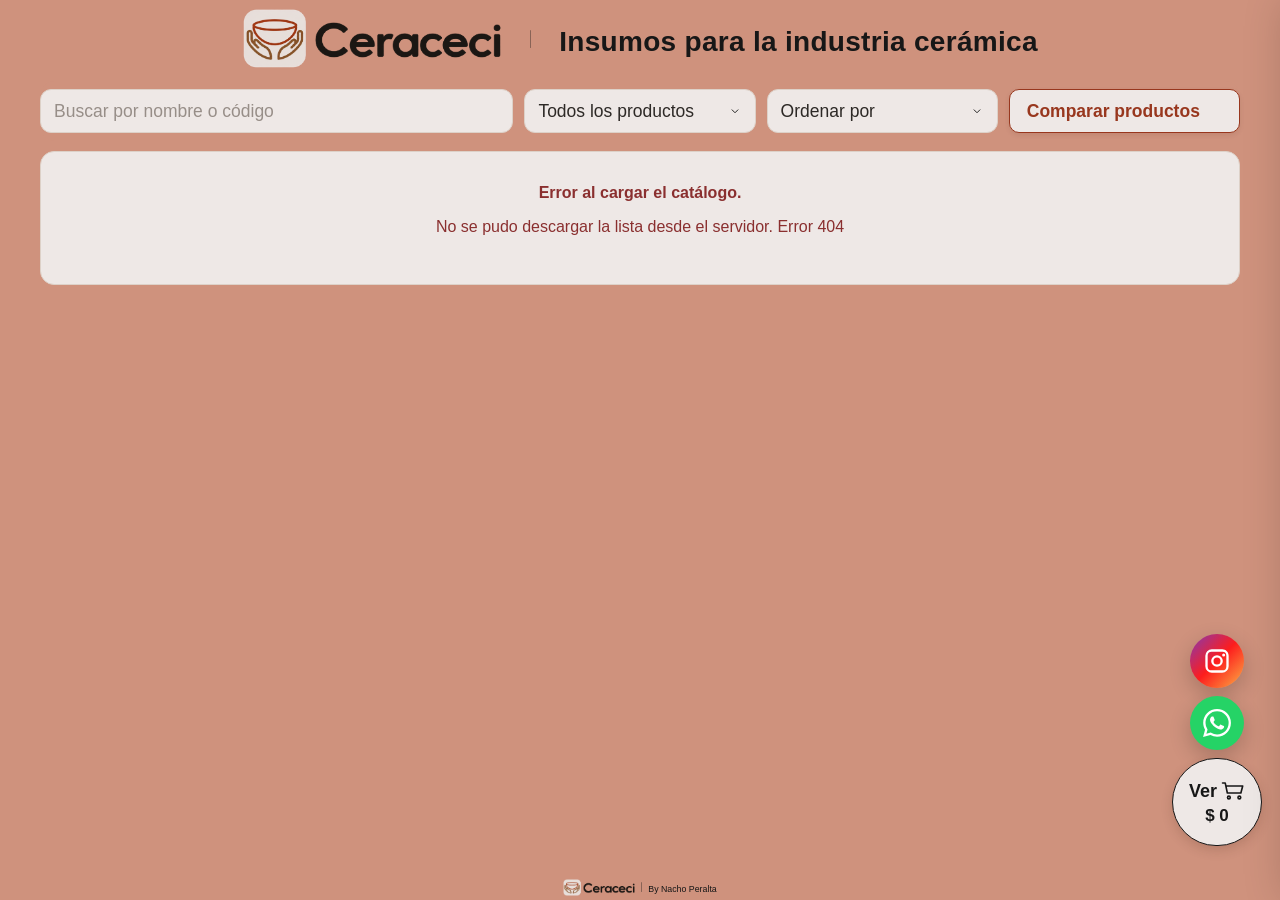
==== commit 66b49499: "Add files via upload" ====
--- a/index.html
+++ b/index.html
@@ -17809,5 +17809,23 @@
   }
 </style>
 
+
+<style id="ceraceci-v370-separador-encabezado-pc">
+  @media (min-width:651px){
+    /* V370 — en PC se muestra el mismo separador vertical del encabezado móvil. */
+    html body .logo-contenedor > .separador-encabezado-v339{
+      display:block !important;
+      flex:0 0 1px !important;
+      width:1px !important;
+      height:18px !important;
+      margin:0 !important;
+      padding:0 !important;
+      background:rgba(23,23,23,.38) !important;
+      border-radius:1px !important;
+      align-self:center !important;
+    }
+  }
+</style>
+
 </body>
 </html>
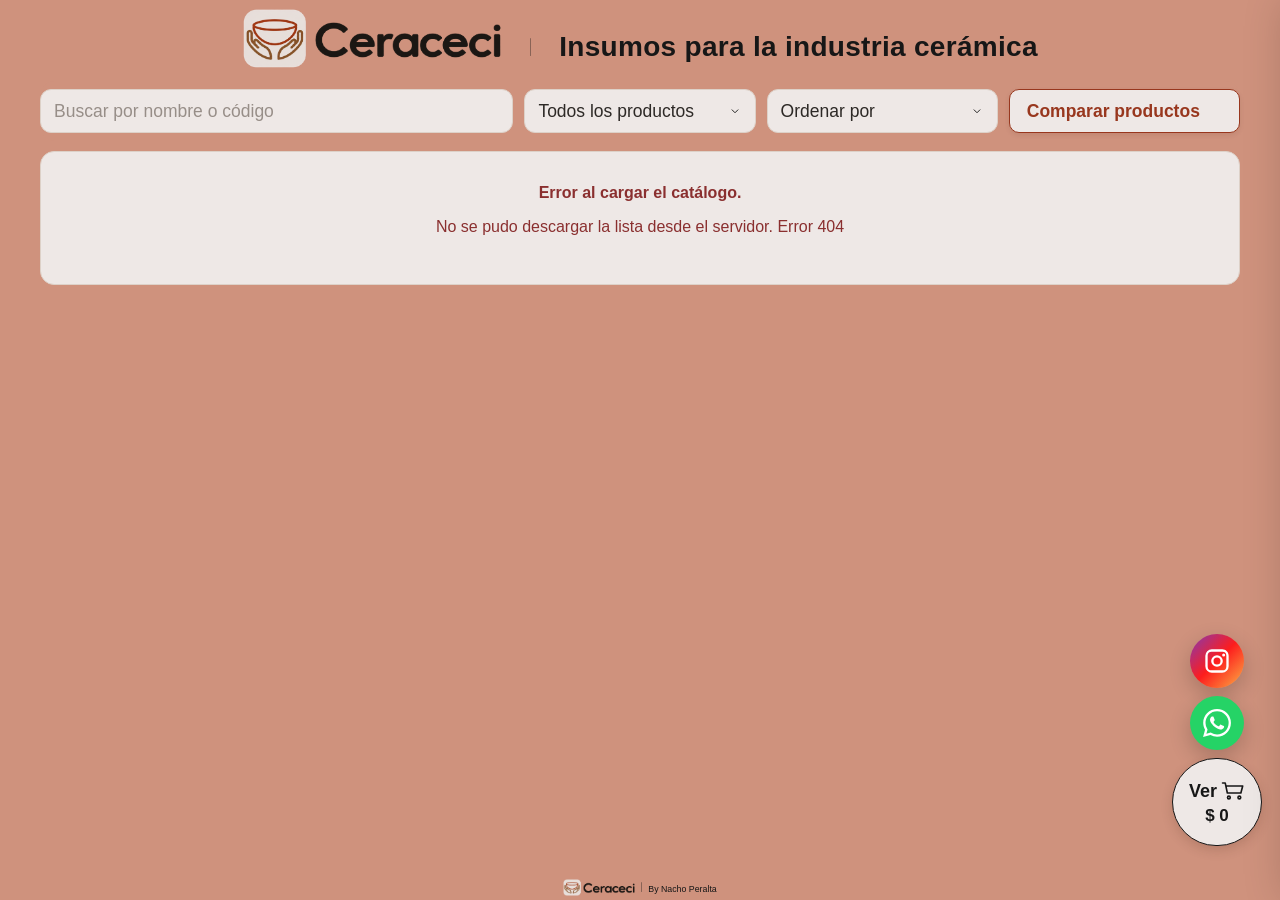
==== commit 728ebe3d: "Add files via upload" ====
--- a/index.html
+++ b/index.html
@@ -17827,5 +17827,22 @@
   }
 </style>
 
+
+<style id="ceraceci-v371-ajuste-encabezado-pc">
+  @media (min-width:651px){
+    /* V371 — solo PC:
+       barra vertical 8 px más abajo;
+       subtítulo 5 px más abajo;
+       logo sin cambios. */
+    html body .logo-contenedor > .separador-encabezado-v339{
+      transform:translateY(8px) !important;
+    }
+
+    html body .logo-contenedor > .subtitulo-principal{
+      transform:translateY(5px) !important;
+    }
+  }
+</style>
+
 </body>
 </html>
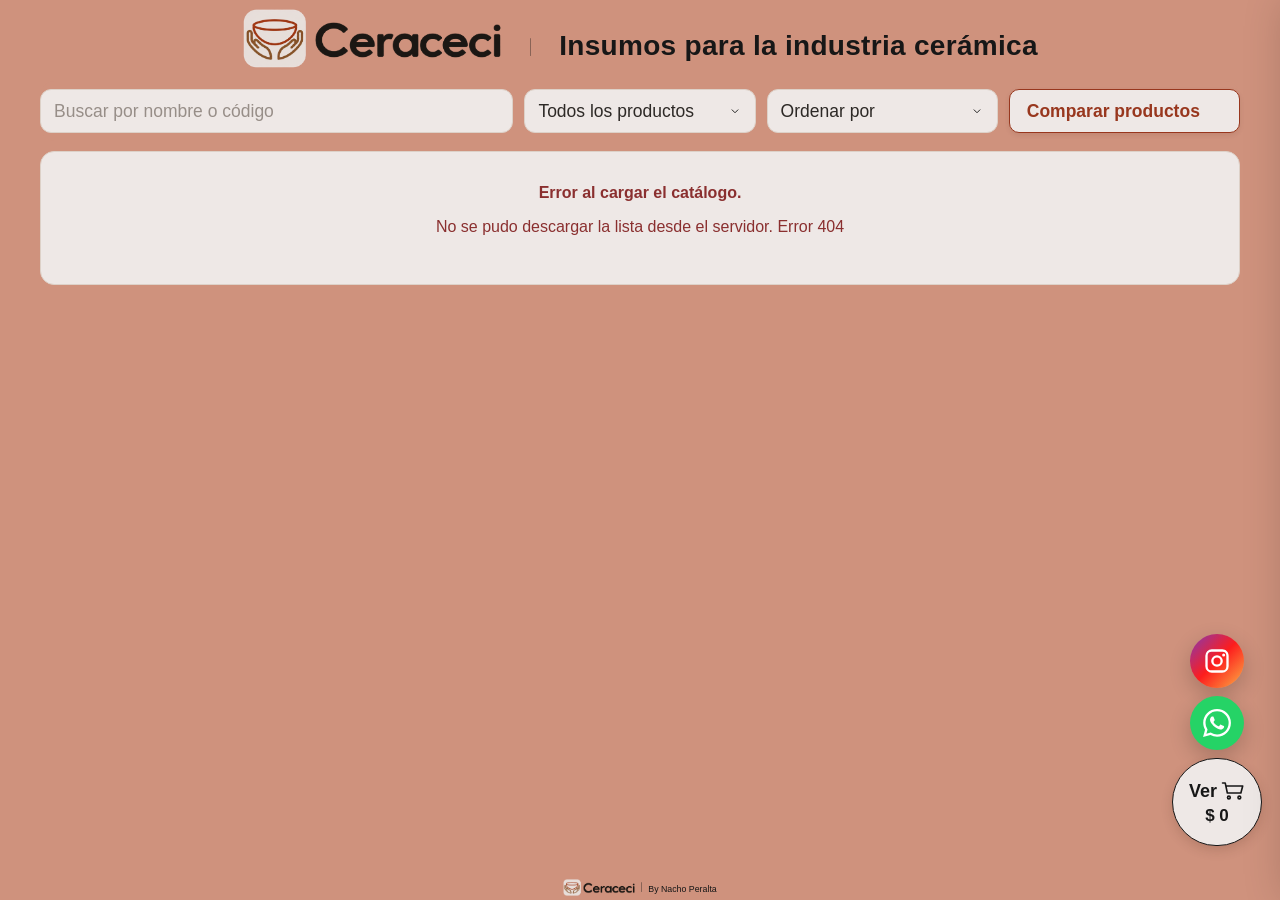
==== commit 54cea6ba: "Add files via upload" ====
--- a/index.html
+++ b/index.html
@@ -16422,7 +16422,7 @@
   }
 </style>
 
-<script src="script.js?v=369"></script>
+<script src="script.js?v=372"></script>
 
 <style id="ajuste-movil-final-v301">
   @media (max-width:650px){
@@ -17839,7 +17839,7 @@
     }
 
     html body .logo-contenedor > .subtitulo-principal{
-      transform:translateY(5px) !important;
+      transform:translateY(4px) !important;
     }
   }
 </style>
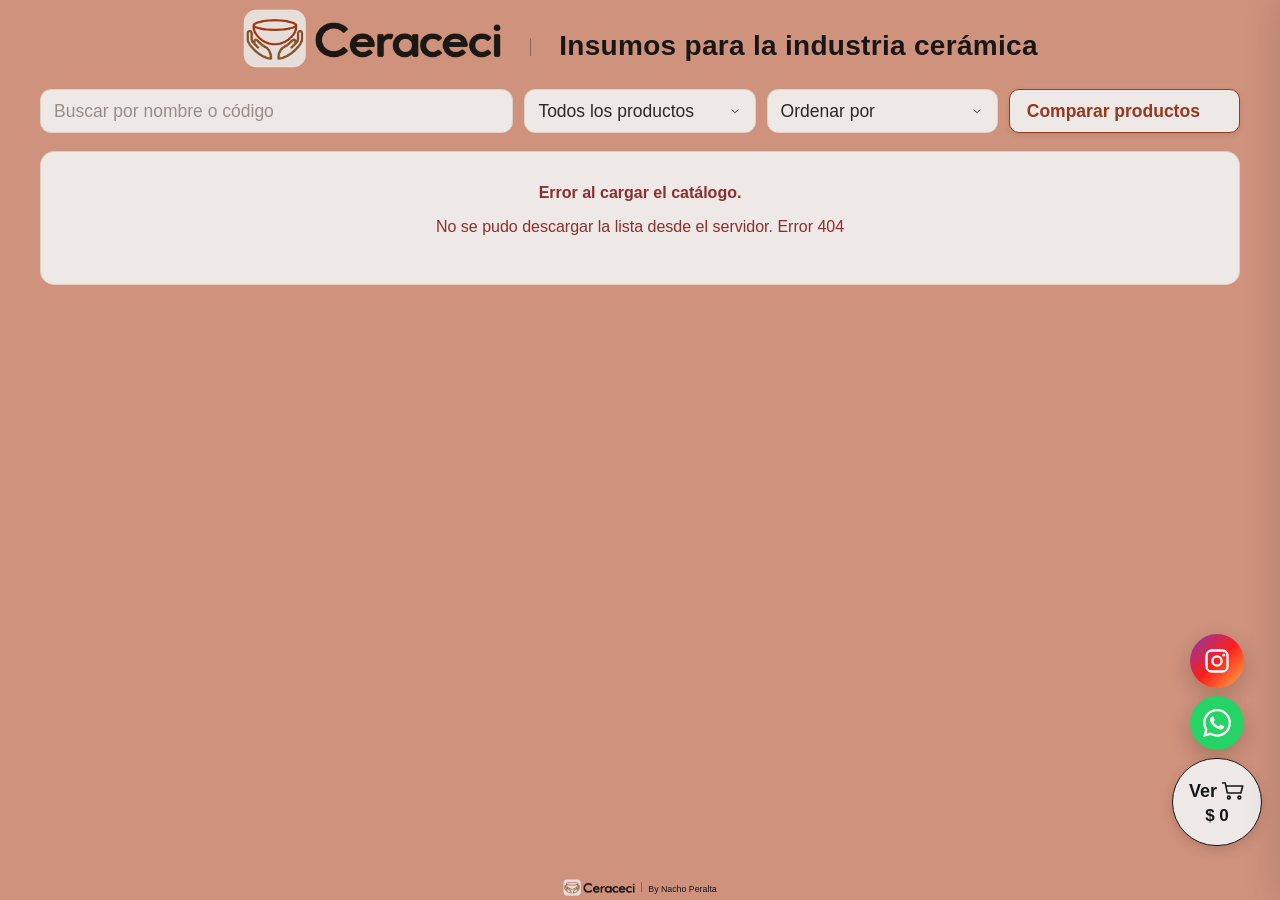
==== commit 9f779cf2: "Add files via upload" ====
--- a/index.html
+++ b/index.html
@@ -16422,7 +16422,7 @@
   }
 </style>
 
-<script src="script.js?v=372"></script>
+<script src="script.js?v=373"></script>
 
 <style id="ajuste-movil-final-v301">
   @media (max-width:650px){
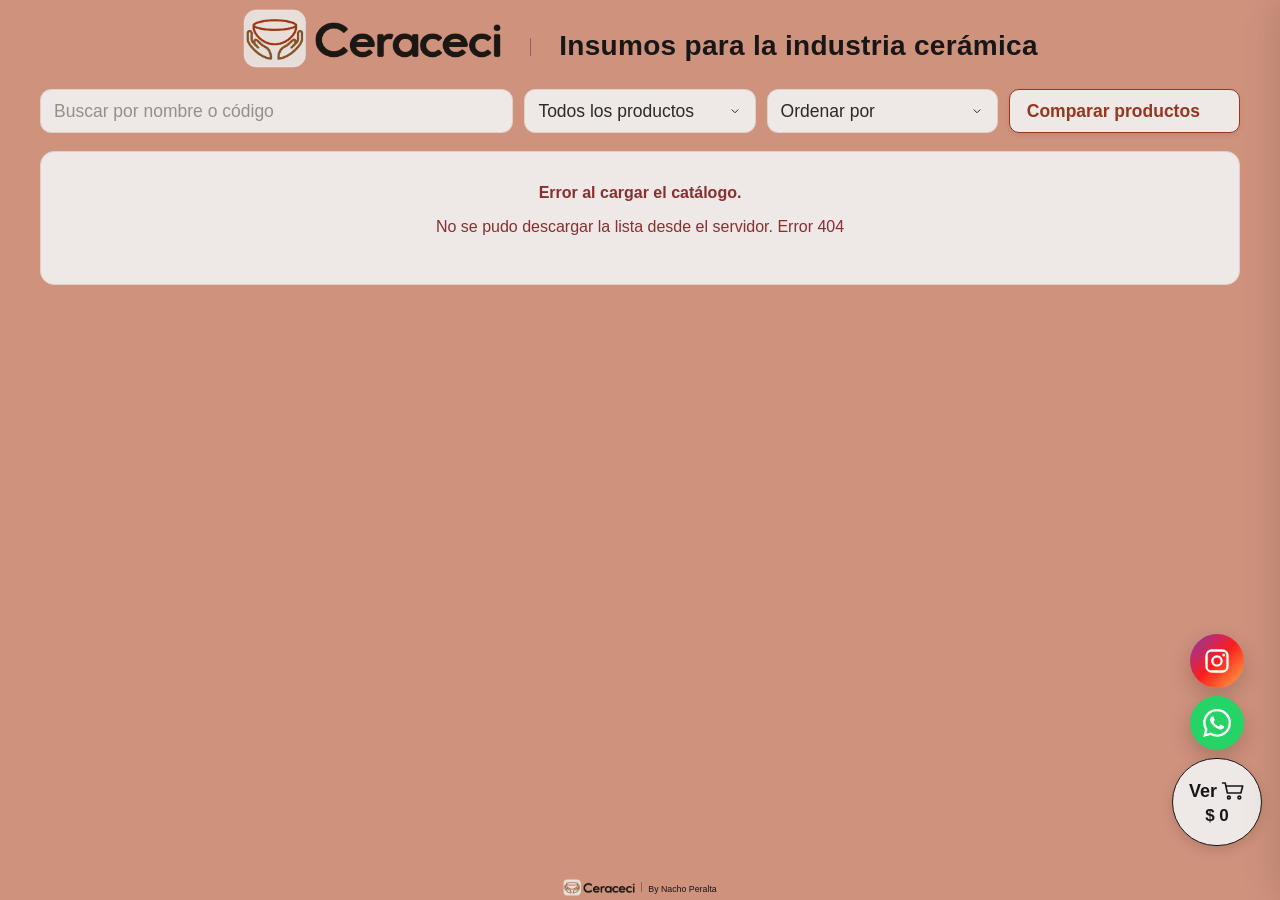
==== commit 9fa18fc2: "Add files via upload" ====
--- a/index.html
+++ b/index.html
@@ -16422,7 +16422,7 @@
   }
 </style>
 
-<script src="script.js?v=373"></script>
+<script src="script.js?v=372"></script>
 
 <style id="ajuste-movil-final-v301">
   @media (max-width:650px){
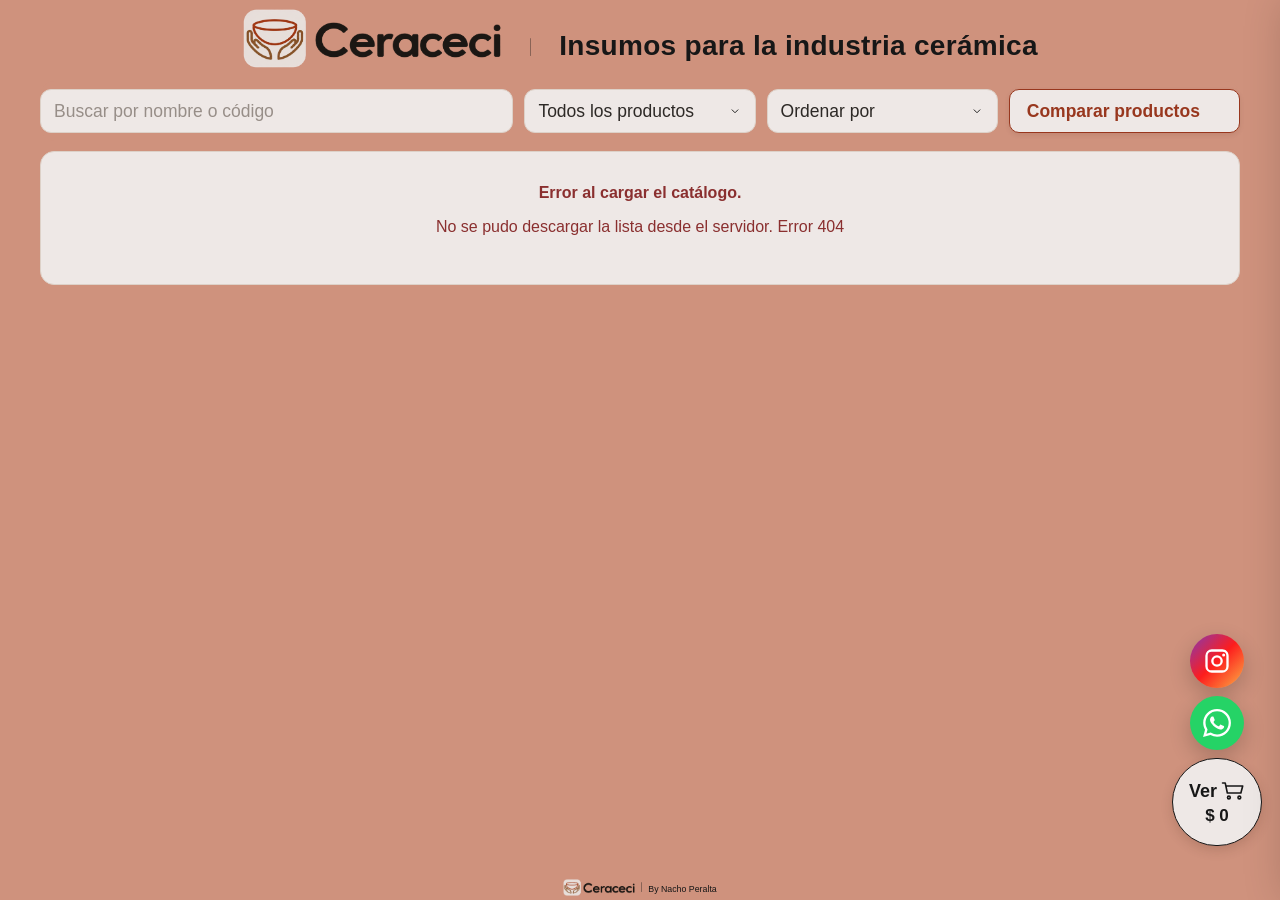
==== commit fa7e7508: "Add files via upload" ====
--- a/index.html
+++ b/index.html
@@ -16422,7 +16422,7 @@
   }
 </style>
 
-<script src="script.js?v=372"></script>
+<script src="script.js?v=374"></script>
 
 <style id="ajuste-movil-final-v301">
   @media (max-width:650px){
